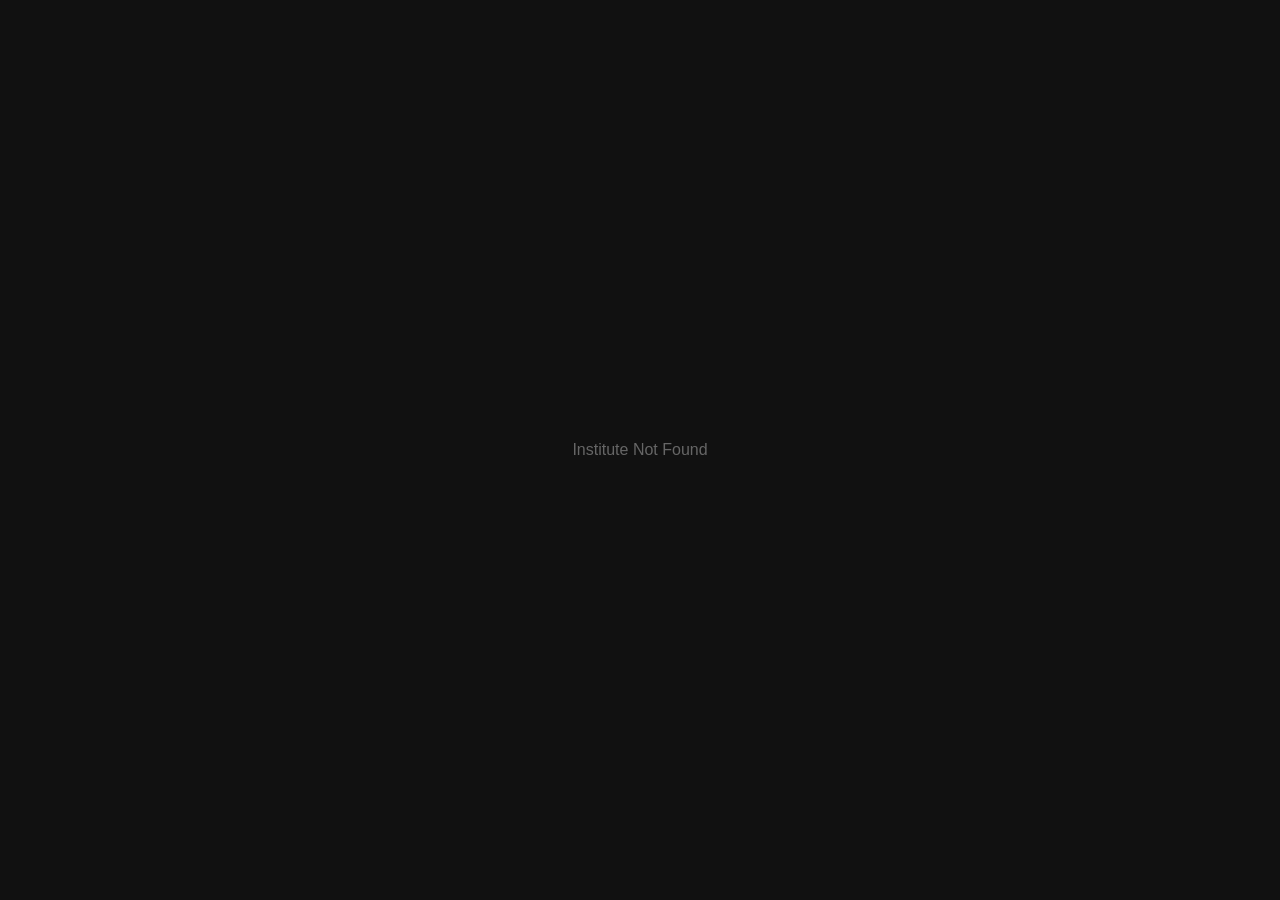
==== index.html @ 389430f7 "Add files via upload" ====
<!doctype html>
<html lang="en">
  <head>
    <meta charset="UTF-8" />
    <link rel="icon" type="image/svg+xml" href="/vite.svg" />
    <meta name="viewport" content="width=device-width, initial-scale=1.0" />
    <title>admin</title>
    <script type="module" crossorigin src="/assets/index-B43E3n3e.js"></script>
    <link rel="stylesheet" crossorigin href="/assets/index-7HMP1GU9.css">
  </head>
  <body>
    <div id="root"></div>
  </body>
</html>
---- assets/index-7HMP1GU9.css ----
@charset "UTF-8";:root{--color-primary-red: #DC2626;--color-primary-red-light: #FEE2E2;--color-primary-red-dark: #B91C1C;--color-bg-main: #F8FAFC;--color-bg-sidebar: #ffffff;--color-bg-card: #ffffff;--color-border-light: #E2E8F0;--color-text-primary: #1E293B;--color-text-secondary: #64748B;--color-text-icon: #94A3B8}body{font-family:Inter,sans-serif;background-color:var(--color-bg-main);overflow-x:hidden}.page-title{font-size:1.875rem;font-weight:600;letter-spacing:-.025em;color:var(--color-text-primary);margin-bottom:2rem}#main-content-wrapper{width:100%;transition:margin-left .3s ease}#mobile-header{position:sticky;top:0;height:4rem;z-index:30;background-color:var(--color-bg-sidebar);border-bottom:1px solid var(--color-border-light)}@media(min-width:768px){#main-content-wrapper{margin-left:16rem;width:calc(100% - 16rem)}.sidebar-retracted #main-content-wrapper{margin-left:5rem;width:calc(100% - 5rem)}}.card{background-color:var(--color-bg-card);border-radius:1rem;border:1px solid var(--color-border-light);box-shadow:0 4px 6px -1px #00000008,0 2px 4px -2px #00000008}.table-wrapper{border-radius:1rem;overflow:visible;border:1px solid var(--color-border-light);background-color:var(--color-bg-card)}.table-scroller{overflow-x:auto;-webkit-overflow-scrolling:touch;border-radius:1rem}.table-scroller table{border-collapse:separate;border-spacing:0;width:100%}.table-scroller thead th:first-child{border-top-left-radius:1rem}.table-scroller thead th:last-child{border-top-right-radius:1rem}.table-scroller tbody tr:last-child td:first-child{border-bottom-left-radius:1rem}.table-scroller tbody tr:last-child td:last-child{border-bottom-right-radius:1rem}.table-header{padding:.75rem 1.5rem;text-align:left;font-size:.75rem;font-weight:500;color:var(--color-text-secondary);text-transform:uppercase;letter-spacing:.05em;background-color:var(--color-bg-main)}.table-cell{padding:1.25rem 1.5rem;font-size:.875rem;color:var(--color-text-secondary);border-top:1px solid var(--color-border-light);background-color:var(--color-bg-card)}.table-cell-title{font-weight:500;color:var(--color-text-primary)}.table-row:hover .table-cell{background-color:#fdfdfd}.btn-primary{display:inline-flex;align-items:center;justify-content:center;gap:.5rem;padding:.75rem 1.25rem;border-radius:.75rem;font-weight:600;color:#fff;background-color:var(--color-primary-red);box-shadow:0 1px 2px #0000000d;transition:all .15s ease;border:none;cursor:pointer}.btn-primary:hover{background-color:var(--color-primary-red-dark);transform:translateY(-1px);box-shadow:0 4px 6px -1px #0000000d,0 2px 4px -2px #0000000d}.action-link{font-weight:500;color:var(--color-primary-red);transition:color .15s ease;cursor:pointer;background-color:transparent;border:none}.action-link:hover{color:var(--color-primary-red-dark)}.action-link-delete{font-weight:500;color:var(--color-text-secondary);transition:color .15s ease;cursor:pointer;background-color:transparent;border:none}.action-link-delete:hover{color:var(--color-primary-red)}.form-label{display:block;margin-bottom:.5rem;font-size:.875rem;font-weight:500;color:var(--color-text-primary)}.form-input{display:block;width:100%;padding:.75rem 1rem;border:1px solid var(--color-border-light);border-radius:.75rem;background-color:#fff;color:var(--color-text-primary)}.form-input:focus,textarea.form-input:focus{border-color:var(--color-primary-red);box-shadow:0 0 0 2px var(--color-primary-red-light);outline:none}.form-checkbox{border-radius:.25rem;border-color:var(--color-border-light);color:var(--color-primary-red)}.form-submit-button{display:inline-flex;align-items:center;justify-content:center;gap:.5rem;padding:.75rem 1.5rem;border-radius:.75rem;font-weight:600;color:#fff;background-color:var(--color-primary-red);transition:all .15s ease;border:none;cursor:pointer}.form-submit-button:hover{background-color:var(--color-primary-red-dark)}.form-submit-button:disabled{opacity:.6;cursor:not-allowed}.modal-overlay{display:none;position:fixed;inset:0;z-index:100;align-items:center;justify-content:center;background-color:#0003;-webkit-backdrop-filter:blur(4px);backdrop-filter:blur(4px);opacity:0;transition:opacity .3s ease}.modal-overlay.visible{display:flex;opacity:1}.modal-content{background-color:#fff;padding:1.5rem;border-radius:1rem;box-shadow:0 20px 25px -5px #0000001a,0 10px 10px -5px #0000000a;max-width:400px;width:90%;transform:scale(.95);transition:transform .3s ease}.modal-overlay.visible .modal-content{transform:scale(1)}.action-menu{position:relative;display:flex;justify-content:flex-end}.action-menu-button{padding:.5rem;border-radius:9999px;background-color:transparent;border:none;color:var(--color-text-icon);cursor:pointer;transition:all .15s ease}.action-menu-button:hover{background-color:var(--color-bg-main);color:var(--color-text-primary)}.action-menu-button:active{background-color:var(--color-border-light);transform:scale(.9)}.action-menu-dropdown{position:fixed;z-index:50;width:160px;background-color:var(--color-bg-card);border:1px solid var(--color-border-light);border-radius:.75rem;padding:.5rem;box-shadow:0 10px 15px -3px #00000012,0 4px 6px -2px #0000000d}.action-menu-item{display:flex;align-items:center;gap:.5rem;width:100%;text-align:left;padding:.5rem .75rem;border-radius:.5rem;font-size:.875rem;font-weight:500;color:var(--color-text-primary);text-decoration:none;background:none;border:none;cursor:pointer;transition:all .15s ease}.action-menu-item:hover{background-color:var(--color-bg-main)}.action-menu-item-delete{color:var(--color-primary-red)}.action-menu-item-delete:hover{background-color:var(--color-primary-red-light);color:var(--color-primary-red-dark)}.video-player-wrapper{position:relative;padding-top:56.25%;height:0;overflow:hidden;border-radius:.75rem;background-color:#000;box-shadow:0 10px 15px -3px #0000001a}.video-player-wrapper iframe{position:absolute;top:0;left:0;width:100%;height:100%}.lesson-button{display:flex;align-items:center;gap:.75rem;width:100%;padding:.75rem 1rem;text-align:left;font-weight:500;color:var(--color-text-primary);border-radius:.5rem;transition:all .15s ease;background:transparent;border:none;cursor:pointer}.lesson-button:hover{background-color:var(--color-bg-main)}.lesson-button.active{background-color:var(--color-primary-red-light);color:var(--color-primary-red)}.lesson-button.active svg{color:var(--color-primary-red)}.builder-modal-overlay{position:fixed;inset:0;background-color:#0009;-webkit-backdrop-filter:blur(4px);backdrop-filter:blur(4px);z-index:50;display:flex;align-items:center;justify-content:center;padding:1rem;animation:fadeIn .2s ease-out}.builder-modal-content{background-color:#fff;border-radius:.75rem;box-shadow:0 25px 50px -12px #00000040;width:100%;max-width:42rem;max-height:90vh;display:flex;flex-direction:column;overflow:hidden}.builder-modal-header{padding:1rem 1.5rem;border-bottom:1px solid var(--color-border-light);background-color:#f9fafb;display:flex;justify-content:space-between;align-items:center}.builder-modal-title{font-size:1.125rem;font-weight:700;color:var(--color-text-primary);text-transform:capitalize;margin:0}.builder-modal-close{padding:.5rem;border-radius:9999px;color:var(--color-text-icon);background:transparent;border:none;cursor:pointer;transition:background-color .2s}.builder-modal-close:hover{background-color:#e5e7eb;color:var(--color-text-primary)}.builder-modal-body{padding:1.5rem;overflow-y:auto;display:flex;flex-direction:column;gap:1.5rem}.builder-modal-footer{padding:1.5rem;border-top:1px solid var(--color-border-light);background-color:#f9fafb;display:flex;justify-content:flex-end;gap:.75rem}.builder-label{display:block;font-size:.75rem;font-weight:700;text-transform:uppercase;color:var(--color-text-secondary);margin-bottom:.375rem}.builder-input,.builder-textarea{width:100%;padding:.75rem;border:1px solid var(--color-border-light);border-radius:.5rem;font-size:.875rem;color:var(--color-text-primary);background-color:#fff;transition:border-color .15s,box-shadow .15s}.builder-input:focus,.builder-textarea:focus{outline:none;border-color:#4f46e5;box-shadow:0 0 0 3px #4f46e51a}.builder-textarea{min-height:100px;resize:vertical}.builder-color-row{display:flex;align-items:center;gap:.5rem}.builder-color-input{height:2.5rem;width:2.5rem;border:1px solid var(--color-border-light);border-radius:.375rem;cursor:pointer;padding:0;background:none}.builder-feature-row{display:flex;gap:.75rem;padding:.75rem;background-color:#f8fafc;border:1px solid var(--color-border-light);border-radius:.5rem;align-items:center}.builder-btn-add{width:100%;padding:.75rem;border:2px dashed var(--color-border-light);border-radius:.5rem;color:#64748b;font-weight:600;font-size:.875rem;background:transparent;cursor:pointer;transition:all .2s}.builder-btn-add:hover{border-color:#4f46e5;color:#4f46e5;background-color:#eef2ff}.builder-btn-icon{color:#94a3b8;background:none;border:none;cursor:pointer;padding:.25rem}.builder-btn-icon:hover{color:#dc2626}.builder-upload-area{background-color:#f9fafb;padding:1rem;border-radius:.5rem;border:1px solid var(--color-border-light)}.builder-btn-cancel{padding:.625rem 1.25rem;color:var(--color-text-secondary);font-weight:600;font-size:.875rem;border-radius:.5rem;background:transparent;border:1px solid transparent;cursor:pointer}.builder-btn-cancel:hover{background-color:#f3f4f6;color:var(--color-text-primary)}.builder-btn-save{padding:.625rem 1.5rem;background-color:#111827;color:#fff;font-weight:700;font-size:.875rem;border-radius:.5rem;border:none;cursor:pointer;box-shadow:0 4px 6px -1px #0000001a;transition:transform .1s}.builder-btn-save:hover{background-color:#000}.builder-btn-save:active{transform:scale(.98)}#sidebar{background-color:var(--color-bg-sidebar);border-right:1px solid var(--color-border-light);width:16rem;height:100vh;position:fixed;left:0;top:0;bottom:0;z-index:50;display:flex;flex-direction:column;transform:translate(-100%);transition:transform .3s ease,width .3s ease}#sidebar-header{border-bottom:1px solid var(--color-border-light);height:4rem;display:flex;align-items:center;justify-content:space-between;padding:0 1rem;flex-shrink:0}#sidebar-toggle-button{position:fixed;top:50%;left:16rem;transform:translate(-50%,-50%);z-index:51;transition:all .3s ease;height:2rem;width:2rem;border-radius:9999px;background-color:var(--color-bg-sidebar);border:1px solid var(--color-border-light);box-shadow:0 4px 12px -1px #00000012;display:none;align-items:center;justify-content:center;color:var(--color-text-secondary);cursor:pointer}@media(min-width:768px){#sidebar-toggle-button{display:flex}}#sidebar-toggle-button:hover{border-color:var(--color-primary-red);color:var(--color-primary-red);transform:translate(-50%,-50%) scale(1.1)}.sidebar-retracted #sidebar-toggle-button{left:5rem}.sidebar-retracted #sidebar-toggle-button svg{transform:rotate(180deg)}.nav-link{display:flex;align-items:center;gap:.75rem;padding:.75rem 1rem;border-radius:.75rem;font-weight:500;color:var(--color-text-secondary);transition:all .15s ease-in-out;cursor:pointer;text-decoration:none;white-space:nowrap;overflow:hidden}.nav-link:hover{background-color:var(--color-bg-main);color:var(--color-text-primary)}.nav-link.active{background-color:var(--color-primary-red-light);color:var(--color-primary-red);font-weight:600;box-shadow:none}.nav-link .nav-icon{color:var(--color-text-icon);transition:all .15s ease-in-out;flex-shrink:0;width:1.25rem;height:1.25rem}.nav-link:hover .nav-icon{color:var(--color-text-secondary)}.nav-link.active .nav-icon{color:var(--color-primary-red)}#sidebar-footer{position:relative;border-top:1px solid var(--color-border-light);padding:1rem;flex-shrink:0}#profile-menu{position:absolute;bottom:100%;left:.5rem;right:.5rem;z-index:60;background-color:var(--color-bg-sidebar);border:1px solid var(--color-border-light);border-radius:1rem;padding:.5rem;margin-bottom:.5rem;box-shadow:0 10px 15px -3px #0000000d,0 4px 6px -2px #00000008}.profile-menu-item{display:flex;align-items:center;gap:.75rem;width:100%;text-align:left;padding:.75rem 1rem;border-radius:.75rem;font-weight:500;color:var(--color-text-secondary);text-decoration:none;border:none;background:none;cursor:pointer;transition:all .15s ease-in-out}.profile-menu-item:hover{background-color:var(--color-bg-main);color:var(--color-text-primary)}.profile-menu-item .nav-icon{color:var(--color-text-icon)}.profile-menu-item:hover .nav-icon{color:var(--color-text-secondary)}#profile-logout-button,#profile-logout-button .nav-icon{color:var(--color-primary-red)}#profile-logout-button:hover{background-color:var(--color-primary-red-light);color:var(--color-primary-red-dark)}#profile-logout-button:hover .nav-icon{color:var(--color-primary-red-dark)}#profile-trigger{display:flex;align-items:center;width:100%;gap:.75rem;padding:.5rem;border-radius:.75rem;border:none;background:none;cursor:pointer;transition:background-color .15s ease}#profile-trigger:hover{background-color:var(--color-bg-main)}#user-email-sidebar{color:var(--color-text-primary);font-size:.875rem;font-weight:500;white-space:nowrap;overflow:hidden;text-overflow:ellipsis}#user-role-sidebar{color:var(--color-text-secondary);font-size:.75rem}#profile-trigger-retracted{display:none;align-items:center;justify-content:center;width:100%;padding:.5rem;border-radius:.75rem;border:none;background:none;cursor:pointer;transition:background-color .15s ease}#profile-trigger-retracted:hover{background-color:var(--color-bg-main)}#sidebar-overlay{display:none;position:fixed;inset:0;background-color:#00000080;z-index:40;transition:opacity .3s ease}@media(min-width:768px){#sidebar{transform:translate(0)}}.sidebar-retracted #sidebar{width:5rem}.sidebar-retracted .sidebar-text{display:none}.sidebar-retracted .retracted-logo{display:flex}.sidebar-retracted #sidebar-header{justify-content:center}.sidebar-retracted .nav-link{justify-content:center;gap:0;padding-left:.75rem;padding-right:.75rem}.sidebar-retracted #profile-trigger{display:none}.sidebar-retracted #profile-trigger-retracted{display:flex}.sidebar-retracted #profile-menu{left:.5rem;right:.5rem;bottom:calc(100% + .5rem);width:260px}.sidebar-mobile-open #sidebar{transform:translate(0)}.sidebar-mobile-open #sidebar-overlay{display:block;opacity:1}.section-item,.content-item{display:flex;align-items:center;justify-content:space-between;padding:.75rem 1rem;background-color:var(--color-bg-card);border:1px solid var(--color-border-light);border-radius:.75rem;transition:all .2s ease}.section-item{cursor:pointer}.section-item:hover{background-color:var(--color-bg-main)}.section-item.active{background-color:var(--color-primary-red-light);border-color:var(--color-primary-red);box-shadow:0 0 0 1px var(--color-primary-red)}.content-item-title{display:flex;align-items:center;gap:.75rem;font-weight:500;color:var(--color-text-primary)}@keyframes plyr-progress{to{background-position:25px 0;background-position:var(--plyr-progress-loading-size,25px) 0}}@keyframes plyr-popup{0%{opacity:.5;transform:translateY(10px)}to{opacity:1;transform:translateY(0)}}@keyframes plyr-fade-in{0%{opacity:0}to{opacity:1}}.plyr{-moz-osx-font-smoothing:grayscale;-webkit-font-smoothing:antialiased;align-items:center;direction:ltr;display:flex;flex-direction:column;font-family:inherit;font-family:var(--plyr-font-family,inherit);font-variant-numeric:tabular-nums;font-weight:400;font-weight:var(--plyr-font-weight-regular,400);line-height:1.7;line-height:var(--plyr-line-height,1.7);max-width:100%;min-width:200px;position:relative;text-shadow:none;transition:box-shadow .3s ease;z-index:0}.plyr audio,.plyr iframe,.plyr video{display:block;height:100%;width:100%}.plyr button{font:inherit;line-height:inherit;width:auto}.plyr:focus{outline:0}.plyr--full-ui{box-sizing:border-box}.plyr--full-ui *,.plyr--full-ui :after,.plyr--full-ui :before{box-sizing:inherit}.plyr--full-ui a,.plyr--full-ui button,.plyr--full-ui input,.plyr--full-ui label{touch-action:manipulation}.plyr__badge{background:#4a5464;background:var(--plyr-badge-background,#4a5464);border-radius:2px;border-radius:var(--plyr-badge-border-radius,2px);color:#fff;color:var(--plyr-badge-text-color,#fff);font-size:9px;font-size:var(--plyr-font-size-badge,9px);line-height:1;padding:3px 4px}.plyr--full-ui ::-webkit-media-text-track-container{display:none}.plyr__captions{animation:plyr-fade-in .3s ease;bottom:0;display:none;font-size:13px;font-size:var(--plyr-font-size-small,13px);left:0;padding:10px;padding:var(--plyr-control-spacing,10px);position:absolute;text-align:center;transition:transform .4s ease-in-out;width:100%}.plyr__captions span:empty{display:none}@media(min-width:480px){.plyr__captions{font-size:15px;font-size:var(--plyr-font-size-base,15px);padding:20px;padding:calc(var(--plyr-control-spacing, 10px)*2)}}@media(min-width:768px){.plyr__captions{font-size:18px;font-size:var(--plyr-font-size-large,18px)}}.plyr--captions-active .plyr__captions{display:block}.plyr:not(.plyr--hide-controls) .plyr__controls:not(:empty)~.plyr__captions{transform:translateY(-40px);transform:translateY(calc(var(--plyr-control-spacing, 10px)*-4))}.plyr__caption{background:#000c;background:var(--plyr-captions-background,#000c);border-radius:4px;-webkit-box-decoration-break:clone;box-decoration-break:clone;color:#fff;color:var(--plyr-captions-text-color,#fff);line-height:185%;padding:.2em .5em;white-space:pre-wrap}.plyr__caption div{display:inline}.plyr__control{background:#0000;border:0;border-radius:4px;border-radius:var(--plyr-control-radius,4px);color:inherit;cursor:pointer;flex-shrink:0;overflow:visible;padding:7px;padding:calc(var(--plyr-control-spacing, 10px)*.7);position:relative;transition:all .1s ease-in-out}.plyr__control svg{display:block;fill:currentColor;height:18px;height:var(--plyr-control-icon-size,18px);pointer-events:none;width:18px;width:var(--plyr-control-icon-size,18px)}.plyr__control:focus{outline:0}.plyr__control:focus-visible{outline:2px dashed #00b2ff;outline:2px dashed var(--plyr-focus-visible-color,var(--plyr-color-main,var(--plyr-color-main,#00b2ff)));outline-offset:2px}a.plyr__control{text-decoration:none}.plyr__control.plyr__control--pressed .icon--not-pressed,.plyr__control.plyr__control--pressed .label--not-pressed,.plyr__control:not(.plyr__control--pressed) .icon--pressed,.plyr__control:not(.plyr__control--pressed) .label--pressed,a.plyr__control:after,a.plyr__control:before{display:none}.plyr--full-ui ::-webkit-media-controls{display:none}.plyr__controls{align-items:center;display:flex;justify-content:flex-end;text-align:center}.plyr__controls .plyr__progress__container{flex:1;min-width:0}.plyr__controls .plyr__controls__item{margin-left:2.5px;margin-left:calc(var(--plyr-control-spacing, 10px)/4)}.plyr__controls .plyr__controls__item:first-child{margin-left:0;margin-right:auto}.plyr__controls .plyr__controls__item.plyr__progress__container{padding-left:2.5px;padding-left:calc(var(--plyr-control-spacing, 10px)/4)}.plyr__controls .plyr__controls__item.plyr__time{padding:0 5px;padding:0 calc(var(--plyr-control-spacing, 10px)/2)}.plyr__controls .plyr__controls__item.plyr__progress__container:first-child,.plyr__controls .plyr__controls__item.plyr__time+.plyr__time,.plyr__controls .plyr__controls__item.plyr__time:first-child{padding-left:0}.plyr [data-plyr=airplay],.plyr [data-plyr=captions],.plyr [data-plyr=fullscreen],.plyr [data-plyr=pip],.plyr__controls:empty{display:none}.plyr--airplay-supported [data-plyr=airplay],.plyr--captions-enabled [data-plyr=captions],.plyr--fullscreen-enabled [data-plyr=fullscreen],.plyr--pip-supported [data-plyr=pip]{display:inline-block}.plyr__menu{display:flex;position:relative}.plyr__menu .plyr__control svg{transition:transform .3s ease}.plyr__menu .plyr__control[aria-expanded=true] svg{transform:rotate(90deg)}.plyr__menu .plyr__control[aria-expanded=true] .plyr__tooltip{display:none}.plyr__menu__container{animation:plyr-popup .2s ease;background:#ffffffe6;background:var(--plyr-menu-background,#ffffffe6);border-radius:8px;border-radius:var(--plyr-menu-radius,8px);bottom:100%;box-shadow:0 1px 2px #00000026;box-shadow:var(--plyr-menu-shadow,0 1px 2px #00000026);color:#4a5464;color:var(--plyr-menu-color,#4a5464);font-size:15px;font-size:var(--plyr-font-size-base,15px);margin-bottom:10px;position:absolute;right:-3px;text-align:left;white-space:nowrap;z-index:3}.plyr__menu__container>div{overflow:hidden;transition:height .35s cubic-bezier(.4,0,.2,1),width .35s cubic-bezier(.4,0,.2,1)}.plyr__menu__container:after{border:4px solid #0000;border-top-color:#ffffffe6;border:var(--plyr-menu-arrow-size,4px) solid #0000;border-top-color:var(--plyr-menu-background,#ffffffe6);content:"";height:0;position:absolute;right:14px;right:calc(var(--plyr-control-icon-size, 18px)/2 + var(--plyr-control-spacing, 10px)*.7 - var(--plyr-menu-arrow-size, 4px)/2);top:100%;width:0}.plyr__menu__container [role=menu]{padding:7px;padding:calc(var(--plyr-control-spacing, 10px)*.7)}.plyr__menu__container [role=menuitem],.plyr__menu__container [role=menuitemradio]{margin-top:2px}.plyr__menu__container [role=menuitem]:first-child,.plyr__menu__container [role=menuitemradio]:first-child{margin-top:0}.plyr__menu__container .plyr__control{align-items:center;color:#4a5464;color:var(--plyr-menu-color,#4a5464);display:flex;font-size:13px;font-size:var(--plyr-font-size-menu,var(--plyr-font-size-small,13px));padding:4.66667px 10.5px;padding:calc(var(--plyr-control-spacing, 10px)*.7/1.5) calc(var(--plyr-control-spacing, 10px)*.7*1.5);-webkit-user-select:none;user-select:none;width:100%}.plyr__menu__container .plyr__control>span{align-items:inherit;display:flex;width:100%}.plyr__menu__container .plyr__control:after{border:4px solid #0000;border:var(--plyr-menu-item-arrow-size,4px) solid #0000;content:"";position:absolute;top:50%;transform:translateY(-50%)}.plyr__menu__container .plyr__control--forward{padding-right:28px;padding-right:calc(var(--plyr-control-spacing, 10px)*.7*4)}.plyr__menu__container .plyr__control--forward:after{border-left-color:#728197;border-left-color:var(--plyr-menu-arrow-color,#728197);right:6.5px;right:calc(var(--plyr-control-spacing, 10px)*.7*1.5 - var(--plyr-menu-item-arrow-size, 4px))}.plyr__menu__container .plyr__control--forward:focus-visible:after,.plyr__menu__container .plyr__control--forward:hover:after{border-left-color:initial}.plyr__menu__container .plyr__control--back{font-weight:400;font-weight:var(--plyr-font-weight-regular,400);margin:7px;margin:calc(var(--plyr-control-spacing, 10px)*.7);margin-bottom:3.5px;margin-bottom:calc(var(--plyr-control-spacing, 10px)*.7/2);padding-left:28px;padding-left:calc(var(--plyr-control-spacing, 10px)*.7*4);position:relative;width:calc(100% - 14px);width:calc(100% - var(--plyr-control-spacing, 10px)*.7*2)}.plyr__menu__container .plyr__control--back:after{border-right-color:#728197;border-right-color:var(--plyr-menu-arrow-color,#728197);left:6.5px;left:calc(var(--plyr-control-spacing, 10px)*.7*1.5 - var(--plyr-menu-item-arrow-size, 4px))}.plyr__menu__container .plyr__control--back:before{background:#dcdfe5;background:var(--plyr-menu-back-border-color,#dcdfe5);box-shadow:0 1px #fff;box-shadow:0 1px 0 var(--plyr-menu-back-border-shadow-color,#fff);content:"";height:1px;left:0;margin-top:3.5px;margin-top:calc(var(--plyr-control-spacing, 10px)*.7/2);overflow:hidden;position:absolute;right:0;top:100%}.plyr__menu__container .plyr__control--back:focus-visible:after,.plyr__menu__container .plyr__control--back:hover:after{border-right-color:initial}.plyr__menu__container .plyr__control[role=menuitemradio]{padding-left:7px;padding-left:calc(var(--plyr-control-spacing, 10px)*.7)}.plyr__menu__container .plyr__control[role=menuitemradio]:after,.plyr__menu__container .plyr__control[role=menuitemradio]:before{border-radius:100%}.plyr__menu__container .plyr__control[role=menuitemradio]:before{background:#0000001a;content:"";display:block;flex-shrink:0;height:16px;margin-right:10px;margin-right:var(--plyr-control-spacing,10px);transition:all .3s ease;width:16px}.plyr__menu__container .plyr__control[role=menuitemradio]:after{background:#fff;border:0;height:6px;left:12px;opacity:0;top:50%;transform:translateY(-50%) scale(0);transition:transform .3s ease,opacity .3s ease;width:6px}.plyr__menu__container .plyr__control[role=menuitemradio][aria-checked=true]:before{background:#00b2ff;background:var(--plyr-control-toggle-checked-background,var(--plyr-color-main,var(--plyr-color-main,#00b2ff)))}.plyr__menu__container .plyr__control[role=menuitemradio][aria-checked=true]:after{opacity:1;transform:translateY(-50%) scale(1)}.plyr__menu__container .plyr__control[role=menuitemradio]:focus-visible:before,.plyr__menu__container .plyr__control[role=menuitemradio]:hover:before{background:#23282f1a}.plyr__menu__container .plyr__menu__value{align-items:center;display:flex;margin-left:auto;margin-right:-5px;margin-right:calc(var(--plyr-control-spacing, 10px)*.7*-1 - -2px);overflow:hidden;padding-left:24.5px;padding-left:calc(var(--plyr-control-spacing, 10px)*.7*3.5);pointer-events:none}.plyr--full-ui input[type=range]{appearance:none;background:#0000;border:0;border-radius:26px;border-radius:calc(var(--plyr-range-thumb-height, 13px)*2);color:#00b2ff;color:var(--plyr-range-fill-background,var(--plyr-color-main,var(--plyr-color-main,#00b2ff)));display:block;height:19px;height:calc(var(--plyr-range-thumb-active-shadow-width, 3px)*2 + var(--plyr-range-thumb-height, 13px));margin:0;min-width:0;padding:0;transition:box-shadow .3s ease;width:100%}.plyr--full-ui input[type=range]::-webkit-slider-runnable-track{background:#0000;background-image:linear-gradient(90deg,currentColor 0,#0000 0);background-image:linear-gradient(to right,currentColor var(--value,0),#0000 var(--value,0));border:0;border-radius:2.5px;border-radius:calc(var(--plyr-range-track-height, 5px)/2);height:5px;height:var(--plyr-range-track-height,5px);-webkit-transition:box-shadow .3s ease;transition:box-shadow .3s ease;-webkit-user-select:none;user-select:none}.plyr--full-ui input[type=range]::-webkit-slider-thumb{appearance:none;background:#fff;background:var(--plyr-range-thumb-background,#fff);border:0;border-radius:100%;box-shadow:0 1px 1px #23282f26,0 0 0 1px #23282f33;box-shadow:var(--plyr-range-thumb-shadow,0 1px 1px #23282f26,0 0 0 1px #23282f33);height:13px;height:var(--plyr-range-thumb-height,13px);margin-top:-4px;margin-top:calc((var(--plyr-range-thumb-height, 13px) - var(--plyr-range-track-height, 5px))/2*-1);position:relative;-webkit-transition:all .2s ease;transition:all .2s ease;width:13px;width:var(--plyr-range-thumb-height,13px)}.plyr--full-ui input[type=range]::-moz-range-track{background:#0000;border:0;border-radius:2.5px;border-radius:calc(var(--plyr-range-track-height, 5px)/2);height:5px;height:var(--plyr-range-track-height,5px);-moz-transition:box-shadow .3s ease;transition:box-shadow .3s ease;-webkit-user-select:none;user-select:none}.plyr--full-ui input[type=range]::-moz-range-thumb{background:#fff;background:var(--plyr-range-thumb-background,#fff);border:0;border-radius:100%;box-shadow:0 1px 1px #23282f26,0 0 0 1px #23282f33;box-shadow:var(--plyr-range-thumb-shadow,0 1px 1px #23282f26,0 0 0 1px #23282f33);height:13px;height:var(--plyr-range-thumb-height,13px);position:relative;-moz-transition:all .2s ease;transition:all .2s ease;width:13px;width:var(--plyr-range-thumb-height,13px)}.plyr--full-ui input[type=range]::-moz-range-progress{background:currentColor;border-radius:2.5px;border-radius:calc(var(--plyr-range-track-height, 5px)/2);height:5px;height:var(--plyr-range-track-height,5px)}.plyr--full-ui input[type=range]::-ms-track{color:#0000}.plyr--full-ui input[type=range]::-ms-fill-upper,.plyr--full-ui input[type=range]::-ms-track{background:#0000;border:0;border-radius:2.5px;border-radius:calc(var(--plyr-range-track-height, 5px)/2);height:5px;height:var(--plyr-range-track-height,5px);-ms-transition:box-shadow .3s ease;transition:box-shadow .3s ease;-webkit-user-select:none;user-select:none}.plyr--full-ui input[type=range]::-ms-fill-lower{background:#0000;background:currentColor;border:0;border-radius:2.5px;border-radius:calc(var(--plyr-range-track-height, 5px)/2);height:5px;height:var(--plyr-range-track-height,5px);-ms-transition:box-shadow .3s ease;transition:box-shadow .3s ease;-webkit-user-select:none;user-select:none}.plyr--full-ui input[type=range]::-ms-thumb{background:#fff;background:var(--plyr-range-thumb-background,#fff);border:0;border-radius:100%;box-shadow:0 1px 1px #23282f26,0 0 0 1px #23282f33;box-shadow:var(--plyr-range-thumb-shadow,0 1px 1px #23282f26,0 0 0 1px #23282f33);height:13px;height:var(--plyr-range-thumb-height,13px);margin-top:0;position:relative;-ms-transition:all .2s ease;transition:all .2s ease;width:13px;width:var(--plyr-range-thumb-height,13px)}.plyr--full-ui input[type=range]::-ms-tooltip{display:none}.plyr--full-ui input[type=range]::-moz-focus-outer{border:0}.plyr--full-ui input[type=range]:focus{outline:0}.plyr--full-ui input[type=range]:focus-visible::-webkit-slider-runnable-track{outline:2px dashed #00b2ff;outline:2px dashed var(--plyr-focus-visible-color,var(--plyr-color-main,var(--plyr-color-main,#00b2ff)));outline-offset:2px}.plyr--full-ui input[type=range]:focus-visible::-moz-range-track{outline:2px dashed #00b2ff;outline:2px dashed var(--plyr-focus-visible-color,var(--plyr-color-main,var(--plyr-color-main,#00b2ff)));outline-offset:2px}.plyr--full-ui input[type=range]:focus-visible::-ms-track{outline:2px dashed #00b2ff;outline:2px dashed var(--plyr-focus-visible-color,var(--plyr-color-main,var(--plyr-color-main,#00b2ff)));outline-offset:2px}.plyr__poster{background-color:#000;background-color:var(--plyr-video-background,var(--plyr-video-background,#000));background-position:50% 50%;background-repeat:no-repeat;background-size:contain;height:100%;left:0;opacity:0;position:absolute;top:0;transition:opacity .2s ease;width:100%;z-index:1}.plyr--stopped.plyr__poster-enabled .plyr__poster{opacity:1}.plyr--youtube.plyr--paused.plyr__poster-enabled:not(.plyr--stopped) .plyr__poster{display:none}.plyr__time{font-size:13px;font-size:var(--plyr-font-size-time,var(--plyr-font-size-small,13px))}.plyr__time+.plyr__time:before{content:"⁄";margin-right:10px;margin-right:var(--plyr-control-spacing,10px)}@media(max-width:767px){.plyr__time+.plyr__time{display:none}}.plyr__tooltip{background:#fff;background:var(--plyr-tooltip-background,#fff);border-radius:5px;border-radius:var(--plyr-tooltip-radius,5px);bottom:100%;box-shadow:0 1px 2px #00000026;box-shadow:var(--plyr-tooltip-shadow,0 1px 2px #00000026);color:#4a5464;color:var(--plyr-tooltip-color,#4a5464);font-size:13px;font-size:var(--plyr-font-size-small,13px);font-weight:400;font-weight:var(--plyr-font-weight-regular,400);left:50%;line-height:1.3;margin-bottom:10px;margin-bottom:calc(var(--plyr-control-spacing, 10px)/2*2);opacity:0;padding:5px 7.5px;padding:calc(var(--plyr-control-spacing, 10px)/2) calc(var(--plyr-control-spacing, 10px)/2*1.5);pointer-events:none;position:absolute;transform:translate(-50%,10px) scale(.8);transform-origin:50% 100%;transition:transform .2s ease .1s,opacity .2s ease .1s;white-space:nowrap;z-index:2}.plyr__tooltip:before{border-left:4px solid #0000;border-left:var(--plyr-tooltip-arrow-size,4px) solid #0000;border-right:4px solid #0000;border-right:var(--plyr-tooltip-arrow-size,4px) solid #0000;border-top:4px solid #fff;border-top:var(--plyr-tooltip-arrow-size,4px) solid var(--plyr-tooltip-background,#fff);bottom:-4px;bottom:calc(var(--plyr-tooltip-arrow-size, 4px)*-1);content:"";height:0;left:50%;position:absolute;transform:translate(-50%);width:0;z-index:2}.plyr .plyr__control:focus-visible .plyr__tooltip,.plyr .plyr__control:hover .plyr__tooltip,.plyr__tooltip--visible{opacity:1;transform:translate(-50%) scale(1)}.plyr .plyr__control:hover .plyr__tooltip{z-index:3}.plyr__controls>.plyr__control:first-child .plyr__tooltip,.plyr__controls>.plyr__control:first-child+.plyr__control .plyr__tooltip{left:0;transform:translateY(10px) scale(.8);transform-origin:0 100%}.plyr__controls>.plyr__control:first-child .plyr__tooltip:before,.plyr__controls>.plyr__control:first-child+.plyr__control .plyr__tooltip:before{left:16px;left:calc(var(--plyr-control-icon-size, 18px)/2 + var(--plyr-control-spacing, 10px)*.7)}.plyr__controls>.plyr__control:last-child .plyr__tooltip{left:auto;right:0;transform:translateY(10px) scale(.8);transform-origin:100% 100%}.plyr__controls>.plyr__control:last-child .plyr__tooltip:before{left:auto;right:16px;right:calc(var(--plyr-control-icon-size, 18px)/2 + var(--plyr-control-spacing, 10px)*.7);transform:translate(50%)}.plyr__controls>.plyr__control:first-child .plyr__tooltip--visible,.plyr__controls>.plyr__control:first-child+.plyr__control .plyr__tooltip--visible,.plyr__controls>.plyr__control:first-child+.plyr__control:focus-visible .plyr__tooltip,.plyr__controls>.plyr__control:first-child+.plyr__control:hover .plyr__tooltip,.plyr__controls>.plyr__control:first-child:focus-visible .plyr__tooltip,.plyr__controls>.plyr__control:first-child:hover .plyr__tooltip,.plyr__controls>.plyr__control:last-child .plyr__tooltip--visible,.plyr__controls>.plyr__control:last-child:focus-visible .plyr__tooltip,.plyr__controls>.plyr__control:last-child:hover .plyr__tooltip{transform:translate(0) scale(1)}.plyr__progress{left:6.5px;left:calc(var(--plyr-range-thumb-height, 13px)*.5);margin-right:13px;margin-right:var(--plyr-range-thumb-height,13px);position:relative}.plyr__progress input[type=range],.plyr__progress__buffer{margin-left:-6.5px;margin-left:calc(var(--plyr-range-thumb-height, 13px)*-.5);margin-right:-6.5px;margin-right:calc(var(--plyr-range-thumb-height, 13px)*-.5);width:calc(100% + 13px);width:calc(100% + var(--plyr-range-thumb-height, 13px))}.plyr__progress input[type=range]{position:relative;z-index:2}.plyr__progress .plyr__tooltip{left:0;max-width:120px;overflow-wrap:break-word}.plyr__progress__buffer{-webkit-appearance:none;background:#0000;border:0;border-radius:100px;height:5px;height:var(--plyr-range-track-height,5px);left:0;margin-top:-2.5px;margin-top:calc(var(--plyr-range-track-height, 5px)/2*-1);padding:0;position:absolute;top:50%}.plyr__progress__buffer::-webkit-progress-bar{background:#0000}.plyr__progress__buffer::-webkit-progress-value{background:currentColor;border-radius:100px;min-width:5px;min-width:var(--plyr-range-track-height,5px);-webkit-transition:width .2s ease;transition:width .2s ease}.plyr__progress__buffer::-moz-progress-bar{background:currentColor;border-radius:100px;min-width:5px;min-width:var(--plyr-range-track-height,5px);-moz-transition:width .2s ease;transition:width .2s ease}.plyr__progress__buffer::-ms-fill{border-radius:100px;-ms-transition:width .2s ease;transition:width .2s ease}.plyr--loading .plyr__progress__buffer{animation:plyr-progress 1s linear infinite;background-image:linear-gradient(-45deg,#23282f99 25%,#0000 0 50%,#23282f99 0 75%,#0000 0,#0000);background-image:linear-gradient(-45deg,var(--plyr-progress-loading-background,#23282f99) 25%,#0000 25%,#0000 50%,var(--plyr-progress-loading-background,#23282f99) 50%,var(--plyr-progress-loading-background,#23282f99) 75%,#0000 75%,#0000);background-repeat:repeat-x;background-size:25px 25px;background-size:var(--plyr-progress-loading-size,25px) var(--plyr-progress-loading-size,25px);color:#0000}.plyr--video.plyr--loading .plyr__progress__buffer{background-color:#ffffff40;background-color:var(--plyr-video-progress-buffered-background,#ffffff40)}.plyr--audio.plyr--loading .plyr__progress__buffer{background-color:#c1c8d199;background-color:var(--plyr-audio-progress-buffered-background,#c1c8d199)}.plyr__progress__marker{background-color:#fff;background-color:var(--plyr-progress-marker-background,#fff);border-radius:1px;height:5px;height:var(--plyr-range-track-height,5px);position:absolute;top:50%;transform:translate(-50%,-50%);width:3px;width:var(--plyr-progress-marker-width,3px);z-index:3}.plyr__volume{align-items:center;display:flex;position:relative}.plyr__volume input[type=range]{margin-left:5px;margin-left:calc(var(--plyr-control-spacing, 10px)/2);margin-right:5px;margin-right:calc(var(--plyr-control-spacing, 10px)/2);max-width:90px;min-width:60px;position:relative;z-index:2}.plyr--audio{display:block}.plyr--audio .plyr__controls{background:#fff;background:var(--plyr-audio-controls-background,#fff);border-radius:inherit;color:#4a5464;color:var(--plyr-audio-control-color,#4a5464);padding:10px;padding:var(--plyr-control-spacing,10px)}.plyr--audio .plyr__control:focus-visible,.plyr--audio .plyr__control:hover,.plyr--audio .plyr__control[aria-expanded=true]{background:#00b2ff;background:var(--plyr-audio-control-background-hover,var(--plyr-color-main,var(--plyr-color-main,#00b2ff)));color:#fff;color:var(--plyr-audio-control-color-hover,#fff)}.plyr--full-ui.plyr--audio input[type=range]::-webkit-slider-runnable-track{background-color:#c1c8d199;background-color:var(--plyr-audio-range-track-background,var(--plyr-audio-progress-buffered-background,#c1c8d199))}.plyr--full-ui.plyr--audio input[type=range]::-moz-range-track{background-color:#c1c8d199;background-color:var(--plyr-audio-range-track-background,var(--plyr-audio-progress-buffered-background,#c1c8d199))}.plyr--full-ui.plyr--audio input[type=range]::-ms-track{background-color:#c1c8d199;background-color:var(--plyr-audio-range-track-background,var(--plyr-audio-progress-buffered-background,#c1c8d199))}.plyr--full-ui.plyr--audio input[type=range]:active::-webkit-slider-thumb{box-shadow:0 1px 1px #23282f26,0 0 0 1px #23282f33,0 0 0 3px #23282f1a;box-shadow:var(--plyr-range-thumb-shadow,0 1px 1px #23282f26,0 0 0 1px #23282f33),0 0 0 var(--plyr-range-thumb-active-shadow-width,3px) var(--plyr-audio-range-thumb-active-shadow-color,#23282f1a)}.plyr--full-ui.plyr--audio input[type=range]:active::-moz-range-thumb{box-shadow:0 1px 1px #23282f26,0 0 0 1px #23282f33,0 0 0 3px #23282f1a;box-shadow:var(--plyr-range-thumb-shadow,0 1px 1px #23282f26,0 0 0 1px #23282f33),0 0 0 var(--plyr-range-thumb-active-shadow-width,3px) var(--plyr-audio-range-thumb-active-shadow-color,#23282f1a)}.plyr--full-ui.plyr--audio input[type=range]:active::-ms-thumb{box-shadow:0 1px 1px #23282f26,0 0 0 1px #23282f33,0 0 0 3px #23282f1a;box-shadow:var(--plyr-range-thumb-shadow,0 1px 1px #23282f26,0 0 0 1px #23282f33),0 0 0 var(--plyr-range-thumb-active-shadow-width,3px) var(--plyr-audio-range-thumb-active-shadow-color,#23282f1a)}.plyr--audio .plyr__progress__buffer{color:#c1c8d199;color:var(--plyr-audio-progress-buffered-background,#c1c8d199)}.plyr--video{overflow:hidden}.plyr--video.plyr--menu-open{overflow:visible}.plyr__video-wrapper{background:#000;background:var(--plyr-video-background,var(--plyr-video-background,#000));border-radius:inherit;height:100%;margin:auto;overflow:hidden;position:relative;width:100%}.plyr__video-embed,.plyr__video-wrapper--fixed-ratio{aspect-ratio:16/9}@supports not (aspect-ratio:16/9){.plyr__video-embed,.plyr__video-wrapper--fixed-ratio{height:0;padding-bottom:56.25%;position:relative}}.plyr__video-embed iframe,.plyr__video-wrapper--fixed-ratio video{border:0;height:100%;left:0;position:absolute;top:0;width:100%}.plyr--full-ui .plyr__video-embed>.plyr__video-embed__container{padding-bottom:240%;position:relative;transform:translateY(-38.28125%)}.plyr--video .plyr__controls{background:linear-gradient(#0000,#000000bf);background:var(--plyr-video-controls-background,linear-gradient(#0000,#000000bf));border-bottom-left-radius:inherit;border-bottom-right-radius:inherit;bottom:0;color:#fff;color:var(--plyr-video-control-color,#fff);left:0;padding:5px;padding:calc(var(--plyr-control-spacing, 10px)/2);padding-top:20px;padding-top:calc(var(--plyr-control-spacing, 10px)*2);position:absolute;right:0;transition:opacity .4s ease-in-out,transform .4s ease-in-out;z-index:3}@media(min-width:480px){.plyr--video .plyr__controls{padding:10px;padding:var(--plyr-control-spacing,10px);padding-top:35px;padding-top:calc(var(--plyr-control-spacing, 10px)*3.5)}}.plyr--video.plyr--hide-controls .plyr__controls{opacity:0;pointer-events:none;transform:translateY(100%)}.plyr--video .plyr__control:focus-visible,.plyr--video .plyr__control:hover,.plyr--video .plyr__control[aria-expanded=true]{background:#00b2ff;background:var(--plyr-video-control-background-hover,var(--plyr-color-main,var(--plyr-color-main,#00b2ff)));color:#fff;color:var(--plyr-video-control-color-hover,#fff)}.plyr__control--overlaid{background:#00b2ff;background:var(--plyr-video-control-background-hover,var(--plyr-color-main,var(--plyr-color-main,#00b2ff)));border:0;border-radius:100%;color:#fff;color:var(--plyr-video-control-color,#fff);display:none;left:50%;opacity:.9;padding:15px;padding:calc(var(--plyr-control-spacing, 10px)*1.5);position:absolute;top:50%;transform:translate(-50%,-50%);transition:.3s;z-index:2}.plyr__control--overlaid svg{left:2px;position:relative}.plyr__control--overlaid:focus,.plyr__control--overlaid:hover{opacity:1}.plyr--playing .plyr__control--overlaid{opacity:0;visibility:hidden}.plyr--full-ui.plyr--video .plyr__control--overlaid{display:block}.plyr--full-ui.plyr--video input[type=range]::-webkit-slider-runnable-track{background-color:#ffffff40;background-color:var(--plyr-video-range-track-background,var(--plyr-video-progress-buffered-background,#ffffff40))}.plyr--full-ui.plyr--video input[type=range]::-moz-range-track{background-color:#ffffff40;background-color:var(--plyr-video-range-track-background,var(--plyr-video-progress-buffered-background,#ffffff40))}.plyr--full-ui.plyr--video input[type=range]::-ms-track{background-color:#ffffff40;background-color:var(--plyr-video-range-track-background,var(--plyr-video-progress-buffered-background,#ffffff40))}.plyr--full-ui.plyr--video input[type=range]:active::-webkit-slider-thumb{box-shadow:0 1px 1px #23282f26,0 0 0 1px #23282f33,0 0 0 3px #ffffff80;box-shadow:var(--plyr-range-thumb-shadow,0 1px 1px #23282f26,0 0 0 1px #23282f33),0 0 0 var(--plyr-range-thumb-active-shadow-width,3px) var(--plyr-audio-range-thumb-active-shadow-color,#ffffff80)}.plyr--full-ui.plyr--video input[type=range]:active::-moz-range-thumb{box-shadow:0 1px 1px #23282f26,0 0 0 1px #23282f33,0 0 0 3px #ffffff80;box-shadow:var(--plyr-range-thumb-shadow,0 1px 1px #23282f26,0 0 0 1px #23282f33),0 0 0 var(--plyr-range-thumb-active-shadow-width,3px) var(--plyr-audio-range-thumb-active-shadow-color,#ffffff80)}.plyr--full-ui.plyr--video input[type=range]:active::-ms-thumb{box-shadow:0 1px 1px #23282f26,0 0 0 1px #23282f33,0 0 0 3px #ffffff80;box-shadow:var(--plyr-range-thumb-shadow,0 1px 1px #23282f26,0 0 0 1px #23282f33),0 0 0 var(--plyr-range-thumb-active-shadow-width,3px) var(--plyr-audio-range-thumb-active-shadow-color,#ffffff80)}.plyr--video .plyr__progress__buffer{color:#ffffff40;color:var(--plyr-video-progress-buffered-background,#ffffff40)}.plyr:fullscreen{background:#000;border-radius:0!important;height:100%;margin:0;width:100%}.plyr:fullscreen video{height:100%}.plyr:fullscreen .plyr__control .icon--exit-fullscreen{display:block}.plyr:fullscreen .plyr__control .icon--exit-fullscreen+svg{display:none}.plyr:fullscreen.plyr--hide-controls{cursor:none}@media(min-width:1024px){.plyr:fullscreen .plyr__captions{font-size:21px;font-size:var(--plyr-font-size-xlarge,21px)}}.plyr--fullscreen-fallback{background:#000;border-radius:0!important;height:100%;inset:0;margin:0;position:fixed;width:100%;z-index:10000000}.plyr--fullscreen-fallback video{height:100%}.plyr--fullscreen-fallback .plyr__control .icon--exit-fullscreen{display:block}.plyr--fullscreen-fallback .plyr__control .icon--exit-fullscreen+svg{display:none}.plyr--fullscreen-fallback.plyr--hide-controls{cursor:none}@media(min-width:1024px){.plyr--fullscreen-fallback .plyr__captions{font-size:21px;font-size:var(--plyr-font-size-xlarge,21px)}}.plyr__ads{border-radius:inherit;cursor:pointer;inset:0;overflow:hidden;position:absolute;z-index:-1}.plyr__ads>div,.plyr__ads>div iframe{height:100%;position:absolute;width:100%}.plyr__ads:after{background:#23282f;border-radius:2px;bottom:10px;bottom:var(--plyr-control-spacing,10px);color:#fff;content:attr(data-badge-text);font-size:11px;padding:2px 6px;pointer-events:none;position:absolute;right:10px;right:var(--plyr-control-spacing,10px);z-index:3}.plyr__ads:empty:after{display:none}.plyr__cues{background:currentColor;display:block;height:5px;height:var(--plyr-range-track-height,5px);left:0;opacity:.8;position:absolute;top:50%;transform:translateY(-50%);width:3px;z-index:3}.plyr__preview-thumb{background-color:#fff;background-color:var(--plyr-tooltip-background,#fff);border-radius:8px;border-radius:var(--plyr-menu-radius,8px);bottom:100%;box-shadow:0 1px 2px #00000026;box-shadow:var(--plyr-tooltip-shadow,0 1px 2px #00000026);margin-bottom:10px;margin-bottom:calc(var(--plyr-control-spacing, 10px)/2*2);opacity:0;padding:3px;pointer-events:none;position:absolute;transform:translateY(10px) scale(.8);transform-origin:50% 100%;transition:transform .2s ease .1s,opacity .2s ease .1s;z-index:2}.plyr__preview-thumb--is-shown{opacity:1;transform:translate(0) scale(1)}.plyr__preview-thumb:before{border-left:4px solid #0000;border-left:var(--plyr-tooltip-arrow-size,4px) solid #0000;border-right:4px solid #0000;border-right:var(--plyr-tooltip-arrow-size,4px) solid #0000;border-top:4px solid #fff;border-top:var(--plyr-tooltip-arrow-size,4px) solid var(--plyr-tooltip-background,#fff);bottom:-4px;bottom:calc(var(--plyr-tooltip-arrow-size, 4px)*-1);content:"";height:0;left:calc(50% + var(--preview-arrow-offset));position:absolute;transform:translate(-50%);width:0;z-index:2}.plyr__preview-thumb__image-container{background:#c1c8d1;border-radius:7px;border-radius:calc(var(--plyr-menu-radius, 8px) - 1px);overflow:hidden;position:relative;z-index:0}.plyr__preview-thumb__image-container img,.plyr__preview-thumb__image-container:after{height:100%;left:0;position:absolute;top:0;width:100%}.plyr__preview-thumb__image-container:after{border-radius:inherit;box-shadow:inset 0 0 0 1px #00000026;content:"";pointer-events:none}.plyr__preview-thumb__image-container img{max-height:none;max-width:none}.plyr__preview-thumb__time-container{background:linear-gradient(#0000,#000000bf);background:var(--plyr-video-controls-background,linear-gradient(#0000,#000000bf));border-bottom-left-radius:7px;border-bottom-left-radius:calc(var(--plyr-menu-radius, 8px) - 1px);border-bottom-right-radius:7px;border-bottom-right-radius:calc(var(--plyr-menu-radius, 8px) - 1px);bottom:0;left:0;line-height:1.1;padding:20px 6px 6px;position:absolute;right:0;z-index:3}.plyr__preview-thumb__time-container span{color:#fff;font-size:13px;font-size:var(--plyr-font-size-time,var(--plyr-font-size-small,13px))}.plyr__preview-scrubbing{filter:blur(1px);height:100%;inset:0;margin:auto;opacity:0;overflow:hidden;pointer-events:none;position:absolute;transition:opacity .3s ease;width:100%;z-index:1}.plyr__preview-scrubbing--is-shown{opacity:1}.plyr__preview-scrubbing img{height:100%;left:0;max-height:none;max-width:none;object-fit:contain;position:absolute;top:0;width:100%}.plyr--no-transition{transition:none!important}.plyr__sr-only{clip:rect(1px,1px,1px,1px);border:0!important;height:1px!important;overflow:hidden;padding:0!important;position:absolute!important;width:1px!important}.plyr [hidden]{display:none!important}*,:before,:after{--tw-border-spacing-x: 0;--tw-border-spacing-y: 0;--tw-translate-x: 0;--tw-translate-y: 0;--tw-rotate: 0;--tw-skew-x: 0;--tw-skew-y: 0;--tw-scale-x: 1;--tw-scale-y: 1;--tw-pan-x: ;--tw-pan-y: ;--tw-pinch-zoom: ;--tw-scroll-snap-strictness: proximity;--tw-gradient-from-position: ;--tw-gradient-via-position: ;--tw-gradient-to-position: ;--tw-ordinal: ;--tw-slashed-zero: ;--tw-numeric-figure: ;--tw-numeric-spacing: ;--tw-numeric-fraction: ;--tw-ring-inset: ;--tw-ring-offset-width: 0px;--tw-ring-offset-color: #fff;--tw-ring-color: rgb(59 130 246 / .5);--tw-ring-offset-shadow: 0 0 #0000;--tw-ring-shadow: 0 0 #0000;--tw-shadow: 0 0 #0000;--tw-shadow-colored: 0 0 #0000;--tw-blur: ;--tw-brightness: ;--tw-contrast: ;--tw-grayscale: ;--tw-hue-rotate: ;--tw-invert: ;--tw-saturate: ;--tw-sepia: ;--tw-drop-shadow: ;--tw-backdrop-blur: ;--tw-backdrop-brightness: ;--tw-backdrop-contrast: ;--tw-backdrop-grayscale: ;--tw-backdrop-hue-rotate: ;--tw-backdrop-invert: ;--tw-backdrop-opacity: ;--tw-backdrop-saturate: ;--tw-backdrop-sepia: ;--tw-contain-size: ;--tw-contain-layout: ;--tw-contain-paint: ;--tw-contain-style: }::backdrop{--tw-border-spacing-x: 0;--tw-border-spacing-y: 0;--tw-translate-x: 0;--tw-translate-y: 0;--tw-rotate: 0;--tw-skew-x: 0;--tw-skew-y: 0;--tw-scale-x: 1;--tw-scale-y: 1;--tw-pan-x: ;--tw-pan-y: ;--tw-pinch-zoom: ;--tw-scroll-snap-strictness: proximity;--tw-gradient-from-position: ;--tw-gradient-via-position: ;--tw-gradient-to-position: ;--tw-ordinal: ;--tw-slashed-zero: ;--tw-numeric-figure: ;--tw-numeric-spacing: ;--tw-numeric-fraction: ;--tw-ring-inset: ;--tw-ring-offset-width: 0px;--tw-ring-offset-color: #fff;--tw-ring-color: rgb(59 130 246 / .5);--tw-ring-offset-shadow: 0 0 #0000;--tw-ring-shadow: 0 0 #0000;--tw-shadow: 0 0 #0000;--tw-shadow-colored: 0 0 #0000;--tw-blur: ;--tw-brightness: ;--tw-contrast: ;--tw-grayscale: ;--tw-hue-rotate: ;--tw-invert: ;--tw-saturate: ;--tw-sepia: ;--tw-drop-shadow: ;--tw-backdrop-blur: ;--tw-backdrop-brightness: ;--tw-backdrop-contrast: ;--tw-backdrop-grayscale: ;--tw-backdrop-hue-rotate: ;--tw-backdrop-invert: ;--tw-backdrop-opacity: ;--tw-backdrop-saturate: ;--tw-backdrop-sepia: ;--tw-contain-size: ;--tw-contain-layout: ;--tw-contain-paint: ;--tw-contain-style: }*,:before,:after{box-sizing:border-box;border-width:0;border-style:solid;border-color:#e5e7eb}:before,:after{--tw-content: ""}html,:host{line-height:1.5;-webkit-text-size-adjust:100%;-moz-tab-size:4;-o-tab-size:4;tab-size:4;font-family:ui-sans-serif,system-ui,sans-serif,"Apple Color Emoji","Segoe UI Emoji",Segoe UI Symbol,"Noto Color Emoji";font-feature-settings:normal;font-variation-settings:normal;-webkit-tap-highlight-color:transparent}body{margin:0;line-height:inherit}hr{height:0;color:inherit;border-top-width:1px}abbr:where([title]){-webkit-text-decoration:underline dotted;text-decoration:underline dotted}h1,h2,h3,h4,h5,h6{font-size:inherit;font-weight:inherit}a{color:inherit;text-decoration:inherit}b,strong{font-weight:bolder}code,kbd,samp,pre{font-family:ui-monospace,SFMono-Regular,Menlo,Monaco,Consolas,Liberation Mono,Courier New,monospace;font-feature-settings:normal;font-variation-settings:normal;font-size:1em}small{font-size:80%}sub,sup{font-size:75%;line-height:0;position:relative;vertical-align:baseline}sub{bottom:-.25em}sup{top:-.5em}table{text-indent:0;border-color:inherit;border-collapse:collapse}button,input,optgroup,select,textarea{font-family:inherit;font-feature-settings:inherit;font-variation-settings:inherit;font-size:100%;font-weight:inherit;line-height:inherit;letter-spacing:inherit;color:inherit;margin:0;padding:0}button,select{text-transform:none}button,input:where([type=button]),input:where([type=reset]),input:where([type=submit]){-webkit-appearance:button;background-color:transparent;background-image:none}:-moz-focusring{outline:auto}:-moz-ui-invalid{box-shadow:none}progress{vertical-align:baseline}::-webkit-inner-spin-button,::-webkit-outer-spin-button{height:auto}[type=search]{-webkit-appearance:textfield;outline-offset:-2px}::-webkit-search-decoration{-webkit-appearance:none}::-webkit-file-upload-button{-webkit-appearance:button;font:inherit}summary{display:list-item}blockquote,dl,dd,h1,h2,h3,h4,h5,h6,hr,figure,p,pre{margin:0}fieldset{margin:0;padding:0}legend{padding:0}ol,ul,menu{list-style:none;margin:0;padding:0}dialog{padding:0}textarea{resize:vertical}input::-moz-placeholder,textarea::-moz-placeholder{opacity:1;color:#9ca3af}input::placeholder,textarea::placeholder{opacity:1;color:#9ca3af}button,[role=button]{cursor:pointer}:disabled{cursor:default}img,svg,video,canvas,audio,iframe,embed,object{display:block;vertical-align:middle}img,video{max-width:100%;height:auto}[hidden]:where(:not([hidden=until-found])){display:none}.container{width:100%}@media(min-width:640px){.container{max-width:640px}}@media(min-width:768px){.container{max-width:768px}}@media(min-width:1024px){.container{max-width:1024px}}@media(min-width:1280px){.container{max-width:1280px}}@media(min-width:1536px){.container{max-width:1536px}}.prose{color:var(--tw-prose-body);max-width:65ch}.prose :where(p):not(:where([class~=not-prose],[class~=not-prose] *)){margin-top:1.25em;margin-bottom:1.25em}.prose :where([class~=lead]):not(:where([class~=not-prose],[class~=not-prose] *)){color:var(--tw-prose-lead);font-size:1.25em;line-height:1.6;margin-top:1.2em;margin-bottom:1.2em}.prose :where(a):not(:where([class~=not-prose],[class~=not-prose] *)){color:var(--tw-prose-links);text-decoration:underline;font-weight:500}.prose :where(strong):not(:where([class~=not-prose],[class~=not-prose] *)){color:var(--tw-prose-bold);font-weight:600}.prose :where(a strong):not(:where([class~=not-prose],[class~=not-prose] *)){color:inherit}.prose :where(blockquote strong):not(:where([class~=not-prose],[class~=not-prose] *)){color:inherit}.prose :where(thead th strong):not(:where([class~=not-prose],[class~=not-prose] *)){color:inherit}.prose :where(ol):not(:where([class~=not-prose],[class~=not-prose] *)){list-style-type:decimal;margin-top:1.25em;margin-bottom:1.25em;padding-inline-start:1.625em}.prose :where(ol[type=A]):not(:where([class~=not-prose],[class~=not-prose] *)){list-style-type:upper-alpha}.prose :where(ol[type=a]):not(:where([class~=not-prose],[class~=not-prose] *)){list-style-type:lower-alpha}.prose :where(ol[type=A s]):not(:where([class~=not-prose],[class~=not-prose] *)){list-style-type:upper-alpha}.prose :where(ol[type=a s]):not(:where([class~=not-prose],[class~=not-prose] *)){list-style-type:lower-alpha}.prose :where(ol[type=I]):not(:where([class~=not-prose],[class~=not-prose] *)){list-style-type:upper-roman}.prose :where(ol[type=i]):not(:where([class~=not-prose],[class~=not-prose] *)){list-style-type:lower-roman}.prose :where(ol[type=I s]):not(:where([class~=not-prose],[class~=not-prose] *)){list-style-type:upper-roman}.prose :where(ol[type=i s]):not(:where([class~=not-prose],[class~=not-prose] *)){list-style-type:lower-roman}.prose :where(ol[type="1"]):not(:where([class~=not-prose],[class~=not-prose] *)){list-style-type:decimal}.prose :where(ul):not(:where([class~=not-prose],[class~=not-prose] *)){list-style-type:disc;margin-top:1.25em;margin-bottom:1.25em;padding-inline-start:1.625em}.prose :where(ol>li):not(:where([class~=not-prose],[class~=not-prose] *))::marker{font-weight:400;color:var(--tw-prose-counters)}.prose :where(ul>li):not(:where([class~=not-prose],[class~=not-prose] *))::marker{color:var(--tw-prose-bullets)}.prose :where(dt):not(:where([class~=not-prose],[class~=not-prose] *)){color:var(--tw-prose-headings);font-weight:600;margin-top:1.25em}.prose :where(hr):not(:where([class~=not-prose],[class~=not-prose] *)){border-color:var(--tw-prose-hr);border-top-width:1px;margin-top:3em;margin-bottom:3em}.prose :where(blockquote):not(:where([class~=not-prose],[class~=not-prose] *)){font-weight:500;font-style:italic;color:var(--tw-prose-quotes);border-inline-start-width:.25rem;border-inline-start-color:var(--tw-prose-quote-borders);quotes:"“""”""‘""’";margin-top:1.6em;margin-bottom:1.6em;padding-inline-start:1em}.prose :where(blockquote p:first-of-type):not(:where([class~=not-prose],[class~=not-prose] *)):before{content:open-quote}.prose :where(blockquote p:last-of-type):not(:where([class~=not-prose],[class~=not-prose] *)):after{content:close-quote}.prose :where(h1):not(:where([class~=not-prose],[class~=not-prose] *)){color:var(--tw-prose-headings);font-weight:800;font-size:2.25em;margin-top:0;margin-bottom:.8888889em;line-height:1.1111111}.prose :where(h1 strong):not(:where([class~=not-prose],[class~=not-prose] *)){font-weight:900;color:inherit}.prose :where(h2):not(:where([class~=not-prose],[class~=not-prose] *)){color:var(--tw-prose-headings);font-weight:700;font-size:1.5em;margin-top:2em;margin-bottom:1em;line-height:1.3333333}.prose :where(h2 strong):not(:where([class~=not-prose],[class~=not-prose] *)){font-weight:800;color:inherit}.prose :where(h3):not(:where([class~=not-prose],[class~=not-prose] *)){color:var(--tw-prose-headings);font-weight:600;font-size:1.25em;margin-top:1.6em;margin-bottom:.6em;line-height:1.6}.prose :where(h3 strong):not(:where([class~=not-prose],[class~=not-prose] *)){font-weight:700;color:inherit}.prose :where(h4):not(:where([class~=not-prose],[class~=not-prose] *)){color:var(--tw-prose-headings);font-weight:600;margin-top:1.5em;margin-bottom:.5em;line-height:1.5}.prose :where(h4 strong):not(:where([class~=not-prose],[class~=not-prose] *)){font-weight:700;color:inherit}.prose :where(img):not(:where([class~=not-prose],[class~=not-prose] *)){margin-top:2em;margin-bottom:2em}.prose :where(picture):not(:where([class~=not-prose],[class~=not-prose] *)){display:block;margin-top:2em;margin-bottom:2em}.prose :where(video):not(:where([class~=not-prose],[class~=not-prose] *)){margin-top:2em;margin-bottom:2em}.prose :where(kbd):not(:where([class~=not-prose],[class~=not-prose] *)){font-weight:500;font-family:inherit;color:var(--tw-prose-kbd);box-shadow:0 0 0 1px var(--tw-prose-kbd-shadows),0 3px 0 var(--tw-prose-kbd-shadows);font-size:.875em;border-radius:.3125rem;padding-top:.1875em;padding-inline-end:.375em;padding-bottom:.1875em;padding-inline-start:.375em}.prose :where(code):not(:where([class~=not-prose],[class~=not-prose] *)){color:var(--tw-prose-code);font-weight:600;font-size:.875em}.prose :where(code):not(:where([class~=not-prose],[class~=not-prose] *)):before{content:"`"}.prose :where(code):not(:where([class~=not-prose],[class~=not-prose] *)):after{content:"`"}.prose :where(a code):not(:where([class~=not-prose],[class~=not-prose] *)){color:inherit}.prose :where(h1 code):not(:where([class~=not-prose],[class~=not-prose] *)){color:inherit}.prose :where(h2 code):not(:where([class~=not-prose],[class~=not-prose] *)){color:inherit;font-size:.875em}.prose :where(h3 code):not(:where([class~=not-prose],[class~=not-prose] *)){color:inherit;font-size:.9em}.prose :where(h4 code):not(:where([class~=not-prose],[class~=not-prose] *)){color:inherit}.prose :where(blockquote code):not(:where([class~=not-prose],[class~=not-prose] *)){color:inherit}.prose :where(thead th code):not(:where([class~=not-prose],[class~=not-prose] *)){color:inherit}.prose :where(pre):not(:where([class~=not-prose],[class~=not-prose] *)){color:var(--tw-prose-pre-code);background-color:var(--tw-prose-pre-bg);overflow-x:auto;font-weight:400;font-size:.875em;line-height:1.7142857;margin-top:1.7142857em;margin-bottom:1.7142857em;border-radius:.375rem;padding-top:.8571429em;padding-inline-end:1.1428571em;padding-bottom:.8571429em;padding-inline-start:1.1428571em}.prose :where(pre code):not(:where([class~=not-prose],[class~=not-prose] *)){background-color:transparent;border-width:0;border-radius:0;padding:0;font-weight:inherit;color:inherit;font-size:inherit;font-family:inherit;line-height:inherit}.prose :where(pre code):not(:where([class~=not-prose],[class~=not-prose] *)):before{content:none}.prose :where(pre code):not(:where([class~=not-prose],[class~=not-prose] *)):after{content:none}.prose :where(table):not(:where([class~=not-prose],[class~=not-prose] *)){width:100%;table-layout:auto;margin-top:2em;margin-bottom:2em;font-size:.875em;line-height:1.7142857}.prose :where(thead):not(:where([class~=not-prose],[class~=not-prose] *)){border-bottom-width:1px;border-bottom-color:var(--tw-prose-th-borders)}.prose :where(thead th):not(:where([class~=not-prose],[class~=not-prose] *)){color:var(--tw-prose-headings);font-weight:600;vertical-align:bottom;padding-inline-end:.5714286em;padding-bottom:.5714286em;padding-inline-start:.5714286em}.prose :where(tbody tr):not(:where([class~=not-prose],[class~=not-prose] *)){border-bottom-width:1px;border-bottom-color:var(--tw-prose-td-borders)}.prose :where(tbody tr:last-child):not(:where([class~=not-prose],[class~=not-prose] *)){border-bottom-width:0}.prose :where(tbody td):not(:where([class~=not-prose],[class~=not-prose] *)){vertical-align:baseline}.prose :where(tfoot):not(:where([class~=not-prose],[class~=not-prose] *)){border-top-width:1px;border-top-color:var(--tw-prose-th-borders)}.prose :where(tfoot td):not(:where([class~=not-prose],[class~=not-prose] *)){vertical-align:top}.prose :where(th,td):not(:where([class~=not-prose],[class~=not-prose] *)){text-align:start}.prose :where(figure>*):not(:where([class~=not-prose],[class~=not-prose] *)){margin-top:0;margin-bottom:0}.prose :where(figcaption):not(:where([class~=not-prose],[class~=not-prose] *)){color:var(--tw-prose-captions);font-size:.875em;line-height:1.4285714;margin-top:.8571429em}.prose{--tw-prose-body: #374151;--tw-prose-headings: #111827;--tw-prose-lead: #4b5563;--tw-prose-links: #111827;--tw-prose-bold: #111827;--tw-prose-counters: #6b7280;--tw-prose-bullets: #d1d5db;--tw-prose-hr: #e5e7eb;--tw-prose-quotes: #111827;--tw-prose-quote-borders: #e5e7eb;--tw-prose-captions: #6b7280;--tw-prose-kbd: #111827;--tw-prose-kbd-shadows: rgb(17 24 39 / 10%);--tw-prose-code: #111827;--tw-prose-pre-code: #e5e7eb;--tw-prose-pre-bg: #1f2937;--tw-prose-th-borders: #d1d5db;--tw-prose-td-borders: #e5e7eb;--tw-prose-invert-body: #d1d5db;--tw-prose-invert-headings: #fff;--tw-prose-invert-lead: #9ca3af;--tw-prose-invert-links: #fff;--tw-prose-invert-bold: #fff;--tw-prose-invert-counters: #9ca3af;--tw-prose-invert-bullets: #4b5563;--tw-prose-invert-hr: #374151;--tw-prose-invert-quotes: #f3f4f6;--tw-prose-invert-quote-borders: #374151;--tw-prose-invert-captions: #9ca3af;--tw-prose-invert-kbd: #fff;--tw-prose-invert-kbd-shadows: rgb(255 255 255 / 10%);--tw-prose-invert-code: #fff;--tw-prose-invert-pre-code: #d1d5db;--tw-prose-invert-pre-bg: rgb(0 0 0 / 50%);--tw-prose-invert-th-borders: #4b5563;--tw-prose-invert-td-borders: #374151;font-size:1rem;line-height:1.75}.prose :where(picture>img):not(:where([class~=not-prose],[class~=not-prose] *)){margin-top:0;margin-bottom:0}.prose :where(li):not(:where([class~=not-prose],[class~=not-prose] *)){margin-top:.5em;margin-bottom:.5em}.prose :where(ol>li):not(:where([class~=not-prose],[class~=not-prose] *)){padding-inline-start:.375em}.prose :where(ul>li):not(:where([class~=not-prose],[class~=not-prose] *)){padding-inline-start:.375em}.prose :where(.prose>ul>li p):not(:where([class~=not-prose],[class~=not-prose] *)){margin-top:.75em;margin-bottom:.75em}.prose :where(.prose>ul>li>p:first-child):not(:where([class~=not-prose],[class~=not-prose] *)){margin-top:1.25em}.prose :where(.prose>ul>li>p:last-child):not(:where([class~=not-prose],[class~=not-prose] *)){margin-bottom:1.25em}.prose :where(.prose>ol>li>p:first-child):not(:where([class~=not-prose],[class~=not-prose] *)){margin-top:1.25em}.prose :where(.prose>ol>li>p:last-child):not(:where([class~=not-prose],[class~=not-prose] *)){margin-bottom:1.25em}.prose :where(ul ul,ul ol,ol ul,ol ol):not(:where([class~=not-prose],[class~=not-prose] *)){margin-top:.75em;margin-bottom:.75em}.prose :where(dl):not(:where([class~=not-prose],[class~=not-prose] *)){margin-top:1.25em;margin-bottom:1.25em}.prose :where(dd):not(:where([class~=not-prose],[class~=not-prose] *)){margin-top:.5em;padding-inline-start:1.625em}.prose :where(hr+*):not(:where([class~=not-prose],[class~=not-prose] *)){margin-top:0}.prose :where(h2+*):not(:where([class~=not-prose],[class~=not-prose] *)){margin-top:0}.prose :where(h3+*):not(:where([class~=not-prose],[class~=not-prose] *)){margin-top:0}.prose :where(h4+*):not(:where([class~=not-prose],[class~=not-prose] *)){margin-top:0}.prose :where(thead th:first-child):not(:where([class~=not-prose],[class~=not-prose] *)){padding-inline-start:0}.prose :where(thead th:last-child):not(:where([class~=not-prose],[class~=not-prose] *)){padding-inline-end:0}.prose :where(tbody td,tfoot td):not(:where([class~=not-prose],[class~=not-prose] *)){padding-top:.5714286em;padding-inline-end:.5714286em;padding-bottom:.5714286em;padding-inline-start:.5714286em}.prose :where(tbody td:first-child,tfoot td:first-child):not(:where([class~=not-prose],[class~=not-prose] *)){padding-inline-start:0}.prose :where(tbody td:last-child,tfoot td:last-child):not(:where([class~=not-prose],[class~=not-prose] *)){padding-inline-end:0}.prose :where(figure):not(:where([class~=not-prose],[class~=not-prose] *)){margin-top:2em;margin-bottom:2em}.prose :where(.prose>:first-child):not(:where([class~=not-prose],[class~=not-prose] *)){margin-top:0}.prose :where(.prose>:last-child):not(:where([class~=not-prose],[class~=not-prose] *)){margin-bottom:0}.prose-sm{font-size:.875rem;line-height:1.7142857}.prose-sm :where(p):not(:where([class~=not-prose],[class~=not-prose] *)){margin-top:1.1428571em;margin-bottom:1.1428571em}.prose-sm :where([class~=lead]):not(:where([class~=not-prose],[class~=not-prose] *)){font-size:1.2857143em;line-height:1.5555556;margin-top:.8888889em;margin-bottom:.8888889em}.prose-sm :where(blockquote):not(:where([class~=not-prose],[class~=not-prose] *)){margin-top:1.3333333em;margin-bottom:1.3333333em;padding-inline-start:1.1111111em}.prose-sm :where(h1):not(:where([class~=not-prose],[class~=not-prose] *)){font-size:2.1428571em;margin-top:0;margin-bottom:.8em;line-height:1.2}.prose-sm :where(h2):not(:where([class~=not-prose],[class~=not-prose] *)){font-size:1.4285714em;margin-top:1.6em;margin-bottom:.8em;line-height:1.4}.prose-sm :where(h3):not(:where([class~=not-prose],[class~=not-prose] *)){font-size:1.2857143em;margin-top:1.5555556em;margin-bottom:.4444444em;line-height:1.5555556}.prose-sm :where(h4):not(:where([class~=not-prose],[class~=not-prose] *)){margin-top:1.4285714em;margin-bottom:.5714286em;line-height:1.4285714}.prose-sm :where(img):not(:where([class~=not-prose],[class~=not-prose] *)){margin-top:1.7142857em;margin-bottom:1.7142857em}.prose-sm :where(picture):not(:where([class~=not-prose],[class~=not-prose] *)){margin-top:1.7142857em;margin-bottom:1.7142857em}.prose-sm :where(picture>img):not(:where([class~=not-prose],[class~=not-prose] *)){margin-top:0;margin-bottom:0}.prose-sm :where(video):not(:where([class~=not-prose],[class~=not-prose] *)){margin-top:1.7142857em;margin-bottom:1.7142857em}.prose-sm :where(kbd):not(:where([class~=not-prose],[class~=not-prose] *)){font-size:.8571429em;border-radius:.3125rem;padding-top:.1428571em;padding-inline-end:.3571429em;padding-bottom:.1428571em;padding-inline-start:.3571429em}.prose-sm :where(code):not(:where([class~=not-prose],[class~=not-prose] *)){font-size:.8571429em}.prose-sm :where(h2 code):not(:where([class~=not-prose],[class~=not-prose] *)){font-size:.9em}.prose-sm :where(h3 code):not(:where([class~=not-prose],[class~=not-prose] *)){font-size:.8888889em}.prose-sm :where(pre):not(:where([class~=not-prose],[class~=not-prose] *)){font-size:.8571429em;line-height:1.6666667;margin-top:1.6666667em;margin-bottom:1.6666667em;border-radius:.25rem;padding-top:.6666667em;padding-inline-end:1em;padding-bottom:.6666667em;padding-inline-start:1em}.prose-sm :where(ol):not(:where([class~=not-prose],[class~=not-prose] *)){margin-top:1.1428571em;margin-bottom:1.1428571em;padding-inline-start:1.5714286em}.prose-sm :where(ul):not(:where([class~=not-prose],[class~=not-prose] *)){margin-top:1.1428571em;margin-bottom:1.1428571em;padding-inline-start:1.5714286em}.prose-sm :where(li):not(:where([class~=not-prose],[class~=not-prose] *)){margin-top:.2857143em;margin-bottom:.2857143em}.prose-sm :where(ol>li):not(:where([class~=not-prose],[class~=not-prose] *)){padding-inline-start:.4285714em}.prose-sm :where(ul>li):not(:where([class~=not-prose],[class~=not-prose] *)){padding-inline-start:.4285714em}.prose-sm :where(.prose-sm>ul>li p):not(:where([class~=not-prose],[class~=not-prose] *)){margin-top:.5714286em;margin-bottom:.5714286em}.prose-sm :where(.prose-sm>ul>li>p:first-child):not(:where([class~=not-prose],[class~=not-prose] *)){margin-top:1.1428571em}.prose-sm :where(.prose-sm>ul>li>p:last-child):not(:where([class~=not-prose],[class~=not-prose] *)){margin-bottom:1.1428571em}.prose-sm :where(.prose-sm>ol>li>p:first-child):not(:where([class~=not-prose],[class~=not-prose] *)){margin-top:1.1428571em}.prose-sm :where(.prose-sm>ol>li>p:last-child):not(:where([class~=not-prose],[class~=not-prose] *)){margin-bottom:1.1428571em}.prose-sm :where(ul ul,ul ol,ol ul,ol ol):not(:where([class~=not-prose],[class~=not-prose] *)){margin-top:.5714286em;margin-bottom:.5714286em}.prose-sm :where(dl):not(:where([class~=not-prose],[class~=not-prose] *)){margin-top:1.1428571em;margin-bottom:1.1428571em}.prose-sm :where(dt):not(:where([class~=not-prose],[class~=not-prose] *)){margin-top:1.1428571em}.prose-sm :where(dd):not(:where([class~=not-prose],[class~=not-prose] *)){margin-top:.2857143em;padding-inline-start:1.5714286em}.prose-sm :where(hr):not(:where([class~=not-prose],[class~=not-prose] *)){margin-top:2.8571429em;margin-bottom:2.8571429em}.prose-sm :where(hr+*):not(:where([class~=not-prose],[class~=not-prose] *)){margin-top:0}.prose-sm :where(h2+*):not(:where([class~=not-prose],[class~=not-prose] *)){margin-top:0}.prose-sm :where(h3+*):not(:where([class~=not-prose],[class~=not-prose] *)){margin-top:0}.prose-sm :where(h4+*):not(:where([class~=not-prose],[class~=not-prose] *)){margin-top:0}.prose-sm :where(table):not(:where([class~=not-prose],[class~=not-prose] *)){font-size:.8571429em;line-height:1.5}.prose-sm :where(thead th):not(:where([class~=not-prose],[class~=not-prose] *)){padding-inline-end:1em;padding-bottom:.6666667em;padding-inline-start:1em}.prose-sm :where(thead th:first-child):not(:where([class~=not-prose],[class~=not-prose] *)){padding-inline-start:0}.prose-sm :where(thead th:last-child):not(:where([class~=not-prose],[class~=not-prose] *)){padding-inline-end:0}.prose-sm :where(tbody td,tfoot td):not(:where([class~=not-prose],[class~=not-prose] *)){padding-top:.6666667em;padding-inline-end:1em;padding-bottom:.6666667em;padding-inline-start:1em}.prose-sm :where(tbody td:first-child,tfoot td:first-child):not(:where([class~=not-prose],[class~=not-prose] *)){padding-inline-start:0}.prose-sm :where(tbody td:last-child,tfoot td:last-child):not(:where([class~=not-prose],[class~=not-prose] *)){padding-inline-end:0}.prose-sm :where(figure):not(:where([class~=not-prose],[class~=not-prose] *)){margin-top:1.7142857em;margin-bottom:1.7142857em}.prose-sm :where(figure>*):not(:where([class~=not-prose],[class~=not-prose] *)){margin-top:0;margin-bottom:0}.prose-sm :where(figcaption):not(:where([class~=not-prose],[class~=not-prose] *)){font-size:.8571429em;line-height:1.3333333;margin-top:.6666667em}.prose-sm :where(.prose-sm>:first-child):not(:where([class~=not-prose],[class~=not-prose] *)){margin-top:0}.prose-sm :where(.prose-sm>:last-child):not(:where([class~=not-prose],[class~=not-prose] *)){margin-bottom:0}.prose-lg{font-size:1.125rem;line-height:1.7777778}.prose-lg :where(p):not(:where([class~=not-prose],[class~=not-prose] *)){margin-top:1.3333333em;margin-bottom:1.3333333em}.prose-lg :where([class~=lead]):not(:where([class~=not-prose],[class~=not-prose] *)){font-size:1.2222222em;line-height:1.4545455;margin-top:1.0909091em;margin-bottom:1.0909091em}.prose-lg :where(blockquote):not(:where([class~=not-prose],[class~=not-prose] *)){margin-top:1.6666667em;margin-bottom:1.6666667em;padding-inline-start:1em}.prose-lg :where(h1):not(:where([class~=not-prose],[class~=not-prose] *)){font-size:2.6666667em;margin-top:0;margin-bottom:.8333333em;line-height:1}.prose-lg :where(h2):not(:where([class~=not-prose],[class~=not-prose] *)){font-size:1.6666667em;margin-top:1.8666667em;margin-bottom:1.0666667em;line-height:1.3333333}.prose-lg :where(h3):not(:where([class~=not-prose],[class~=not-prose] *)){font-size:1.3333333em;margin-top:1.6666667em;margin-bottom:.6666667em;line-height:1.5}.prose-lg :where(h4):not(:where([class~=not-prose],[class~=not-prose] *)){margin-top:1.7777778em;margin-bottom:.4444444em;line-height:1.5555556}.prose-lg :where(img):not(:where([class~=not-prose],[class~=not-prose] *)){margin-top:1.7777778em;margin-bottom:1.7777778em}.prose-lg :where(picture):not(:where([class~=not-prose],[class~=not-prose] *)){margin-top:1.7777778em;margin-bottom:1.7777778em}.prose-lg :where(picture>img):not(:where([class~=not-prose],[class~=not-prose] *)){margin-top:0;margin-bottom:0}.prose-lg :where(video):not(:where([class~=not-prose],[class~=not-prose] *)){margin-top:1.7777778em;margin-bottom:1.7777778em}.prose-lg :where(kbd):not(:where([class~=not-prose],[class~=not-prose] *)){font-size:.8888889em;border-radius:.3125rem;padding-top:.2222222em;padding-inline-end:.4444444em;padding-bottom:.2222222em;padding-inline-start:.4444444em}.prose-lg :where(code):not(:where([class~=not-prose],[class~=not-prose] *)){font-size:.8888889em}.prose-lg :where(h2 code):not(:where([class~=not-prose],[class~=not-prose] *)){font-size:.8666667em}.prose-lg :where(h3 code):not(:where([class~=not-prose],[class~=not-prose] *)){font-size:.875em}.prose-lg :where(pre):not(:where([class~=not-prose],[class~=not-prose] *)){font-size:.8888889em;line-height:1.75;margin-top:2em;margin-bottom:2em;border-radius:.375rem;padding-top:1em;padding-inline-end:1.5em;padding-bottom:1em;padding-inline-start:1.5em}.prose-lg :where(ol):not(:where([class~=not-prose],[class~=not-prose] *)){margin-top:1.3333333em;margin-bottom:1.3333333em;padding-inline-start:1.5555556em}.prose-lg :where(ul):not(:where([class~=not-prose],[class~=not-prose] *)){margin-top:1.3333333em;margin-bottom:1.3333333em;padding-inline-start:1.5555556em}.prose-lg :where(li):not(:where([class~=not-prose],[class~=not-prose] *)){margin-top:.6666667em;margin-bottom:.6666667em}.prose-lg :where(ol>li):not(:where([class~=not-prose],[class~=not-prose] *)){padding-inline-start:.4444444em}.prose-lg :where(ul>li):not(:where([class~=not-prose],[class~=not-prose] *)){padding-inline-start:.4444444em}.prose-lg :where(.prose-lg>ul>li p):not(:where([class~=not-prose],[class~=not-prose] *)){margin-top:.8888889em;margin-bottom:.8888889em}.prose-lg :where(.prose-lg>ul>li>p:first-child):not(:where([class~=not-prose],[class~=not-prose] *)){margin-top:1.3333333em}.prose-lg :where(.prose-lg>ul>li>p:last-child):not(:where([class~=not-prose],[class~=not-prose] *)){margin-bottom:1.3333333em}.prose-lg :where(.prose-lg>ol>li>p:first-child):not(:where([class~=not-prose],[class~=not-prose] *)){margin-top:1.3333333em}.prose-lg :where(.prose-lg>ol>li>p:last-child):not(:where([class~=not-prose],[class~=not-prose] *)){margin-bottom:1.3333333em}.prose-lg :where(ul ul,ul ol,ol ul,ol ol):not(:where([class~=not-prose],[class~=not-prose] *)){margin-top:.8888889em;margin-bottom:.8888889em}.prose-lg :where(dl):not(:where([class~=not-prose],[class~=not-prose] *)){margin-top:1.3333333em;margin-bottom:1.3333333em}.prose-lg :where(dt):not(:where([class~=not-prose],[class~=not-prose] *)){margin-top:1.3333333em}.prose-lg :where(dd):not(:where([class~=not-prose],[class~=not-prose] *)){margin-top:.6666667em;padding-inline-start:1.5555556em}.prose-lg :where(hr):not(:where([class~=not-prose],[class~=not-prose] *)){margin-top:3.1111111em;margin-bottom:3.1111111em}.prose-lg :where(hr+*):not(:where([class~=not-prose],[class~=not-prose] *)){margin-top:0}.prose-lg :where(h2+*):not(:where([class~=not-prose],[class~=not-prose] *)){margin-top:0}.prose-lg :where(h3+*):not(:where([class~=not-prose],[class~=not-prose] *)){margin-top:0}.prose-lg :where(h4+*):not(:where([class~=not-prose],[class~=not-prose] *)){margin-top:0}.prose-lg :where(table):not(:where([class~=not-prose],[class~=not-prose] *)){font-size:.8888889em;line-height:1.5}.prose-lg :where(thead th):not(:where([class~=not-prose],[class~=not-prose] *)){padding-inline-end:.75em;padding-bottom:.75em;padding-inline-start:.75em}.prose-lg :where(thead th:first-child):not(:where([class~=not-prose],[class~=not-prose] *)){padding-inline-start:0}.prose-lg :where(thead th:last-child):not(:where([class~=not-prose],[class~=not-prose] *)){padding-inline-end:0}.prose-lg :where(tbody td,tfoot td):not(:where([class~=not-prose],[class~=not-prose] *)){padding-top:.75em;padding-inline-end:.75em;padding-bottom:.75em;padding-inline-start:.75em}.prose-lg :where(tbody td:first-child,tfoot td:first-child):not(:where([class~=not-prose],[class~=not-prose] *)){padding-inline-start:0}.prose-lg :where(tbody td:last-child,tfoot td:last-child):not(:where([class~=not-prose],[class~=not-prose] *)){padding-inline-end:0}.prose-lg :where(figure):not(:where([class~=not-prose],[class~=not-prose] *)){margin-top:1.7777778em;margin-bottom:1.7777778em}.prose-lg :where(figure>*):not(:where([class~=not-prose],[class~=not-prose] *)){margin-top:0;margin-bottom:0}.prose-lg :where(figcaption):not(:where([class~=not-prose],[class~=not-prose] *)){font-size:.8888889em;line-height:1.5;margin-top:1em}.prose-lg :where(.prose-lg>:first-child):not(:where([class~=not-prose],[class~=not-prose] *)){margin-top:0}.prose-lg :where(.prose-lg>:last-child):not(:where([class~=not-prose],[class~=not-prose] *)){margin-bottom:0}.prose-slate{--tw-prose-body: #334155;--tw-prose-headings: #0f172a;--tw-prose-lead: #475569;--tw-prose-links: #0f172a;--tw-prose-bold: #0f172a;--tw-prose-counters: #64748b;--tw-prose-bullets: #cbd5e1;--tw-prose-hr: #e2e8f0;--tw-prose-quotes: #0f172a;--tw-prose-quote-borders: #e2e8f0;--tw-prose-captions: #64748b;--tw-prose-kbd: #0f172a;--tw-prose-kbd-shadows: rgb(15 23 42 / 10%);--tw-prose-code: #0f172a;--tw-prose-pre-code: #e2e8f0;--tw-prose-pre-bg: #1e293b;--tw-prose-th-borders: #cbd5e1;--tw-prose-td-borders: #e2e8f0;--tw-prose-invert-body: #cbd5e1;--tw-prose-invert-headings: #fff;--tw-prose-invert-lead: #94a3b8;--tw-prose-invert-links: #fff;--tw-prose-invert-bold: #fff;--tw-prose-invert-counters: #94a3b8;--tw-prose-invert-bullets: #475569;--tw-prose-invert-hr: #334155;--tw-prose-invert-quotes: #f1f5f9;--tw-prose-invert-quote-borders: #334155;--tw-prose-invert-captions: #94a3b8;--tw-prose-invert-kbd: #fff;--tw-prose-invert-kbd-shadows: rgb(255 255 255 / 10%);--tw-prose-invert-code: #fff;--tw-prose-invert-pre-code: #cbd5e1;--tw-prose-invert-pre-bg: rgb(0 0 0 / 50%);--tw-prose-invert-th-borders: #475569;--tw-prose-invert-td-borders: #334155}.prose-blue{--tw-prose-links: #2563eb;--tw-prose-invert-links: #3b82f6}.prose-indigo{--tw-prose-links: #4f46e5;--tw-prose-invert-links: #6366f1}.sr-only{position:absolute;width:1px;height:1px;padding:0;margin:-1px;overflow:hidden;clip:rect(0,0,0,0);white-space:nowrap;border-width:0}.pointer-events-none{pointer-events:none}.visible{visibility:visible}.invisible{visibility:hidden}.fixed{position:fixed}.absolute{position:absolute}.relative{position:relative}.sticky{position:sticky}.inset-0{inset:0}.inset-x-0{left:0;right:0}.inset-y-0{top:0;bottom:0}.-bottom-1\.5{bottom:-.375rem}.-right-0\.5{right:-.125rem}.-right-1{right:-.25rem}.-right-1\.5{right:-.375rem}.-right-2{right:-.5rem}.-top-0\.5{top:-.125rem}.-top-1{top:-.25rem}.-top-2{top:-.5rem}.bottom-0{bottom:0}.bottom-2{bottom:.5rem}.bottom-4{bottom:1rem}.bottom-6{bottom:1.5rem}.bottom-\[-15\%\]{bottom:-15%}.left-0{left:0}.left-1\/2{left:50%}.left-1\/4{left:25%}.left-2{left:.5rem}.left-3{left:.75rem}.left-3\.5{left:.875rem}.left-4{left:1rem}.left-\[-10\%\]{left:-10%}.left-\[15\%\]{left:15%}.left-\[50\%\]{left:50%}.right-0{right:0}.right-1\/4{right:25%}.right-2{right:.5rem}.right-3{right:.75rem}.right-4{right:1rem}.right-6{right:1.5rem}.right-\[-10\%\]{right:-10%}.right-\[-12px\]{right:-12px}.top-0{top:0}.top-1\.5{top:.375rem}.top-1\/2{top:50%}.top-14{top:3.5rem}.top-2{top:.5rem}.top-2\.5{top:.625rem}.top-24{top:6rem}.top-3{top:.75rem}.top-3\.5{top:.875rem}.top-4{top:1rem}.top-6{top:1.5rem}.top-8{top:2rem}.top-\[-15\%\]{top:-15%}.top-\[30\%\]{top:30%}.top-\[60\%\]{top:60%}.top-full{top:100%}.z-0{z-index:0}.z-10{z-index:10}.z-20{z-index:20}.z-30{z-index:30}.z-40{z-index:40}.z-50{z-index:50}.z-\[110\]{z-index:110}.z-\[60\]{z-index:60}.z-\[9999\]{z-index:9999}.order-1{order:1}.order-2{order:2}.col-span-2{grid-column:span 2 / span 2}.-m-1{margin:-.25rem}.-m-4{margin:-1rem}.m-4{margin:1rem}.-mx-2{margin-left:-.5rem;margin-right:-.5rem}.-mx-4{margin-left:-1rem;margin-right:-1rem}.-my-1{margin-top:-.25rem;margin-bottom:-.25rem}.mx-1{margin-left:.25rem;margin-right:.25rem}.mx-2{margin-left:.5rem;margin-right:.5rem}.mx-4{margin-left:1rem;margin-right:1rem}.mx-6{margin-left:1.5rem;margin-right:1.5rem}.mx-8{margin-left:2rem;margin-right:2rem}.mx-auto{margin-left:auto;margin-right:auto}.my-2{margin-top:.5rem;margin-bottom:.5rem}.my-8{margin-top:2rem;margin-bottom:2rem}.\!mb-0{margin-bottom:0!important}.\!mb-1{margin-bottom:.25rem!important}.-mb-10{margin-bottom:-2.5rem}.-mb-20{margin-bottom:-5rem}.-mb-px{margin-bottom:-1px}.-ml-2{margin-left:-.5rem}.-ml-20{margin-left:-5rem}.-mr-20{margin-right:-5rem}.-mt-10{margin-top:-2.5rem}.-mt-12{margin-top:-3rem}.-mt-16{margin-top:-4rem}.-mt-20{margin-top:-5rem}.-mt-4{margin-top:-1rem}.mb-0{margin-bottom:0}.mb-0\.5{margin-bottom:.125rem}.mb-1{margin-bottom:.25rem}.mb-1\.5{margin-bottom:.375rem}.mb-10{margin-bottom:2.5rem}.mb-12{margin-bottom:3rem}.mb-16{margin-bottom:4rem}.mb-2{margin-bottom:.5rem}.mb-20{margin-bottom:5rem}.mb-3{margin-bottom:.75rem}.mb-4{margin-bottom:1rem}.mb-5{margin-bottom:1.25rem}.mb-6{margin-bottom:1.5rem}.mb-7{margin-bottom:1.75rem}.mb-8{margin-bottom:2rem}.ml-1{margin-left:.25rem}.ml-2{margin-left:.5rem}.ml-3{margin-left:.75rem}.ml-4{margin-left:1rem}.ml-6{margin-left:1.5rem}.ml-auto{margin-left:auto}.mr-1{margin-right:.25rem}.mr-2{margin-right:.5rem}.mr-3{margin-right:.75rem}.mr-4{margin-right:1rem}.mt-0{margin-top:0}.mt-0\.5{margin-top:.125rem}.mt-1{margin-top:.25rem}.mt-1\.5{margin-top:.375rem}.mt-10{margin-top:2.5rem}.mt-12{margin-top:3rem}.mt-2{margin-top:.5rem}.mt-3{margin-top:.75rem}.mt-4{margin-top:1rem}.mt-6{margin-top:1.5rem}.mt-8{margin-top:2rem}.mt-auto{margin-top:auto}.line-clamp-1{overflow:hidden;display:-webkit-box;-webkit-box-orient:vertical;-webkit-line-clamp:1}.line-clamp-2{overflow:hidden;display:-webkit-box;-webkit-box-orient:vertical;-webkit-line-clamp:2}.line-clamp-3{overflow:hidden;display:-webkit-box;-webkit-box-orient:vertical;-webkit-line-clamp:3}.line-clamp-6{overflow:hidden;display:-webkit-box;-webkit-box-orient:vertical;-webkit-line-clamp:6}.\!block{display:block!important}.block{display:block}.inline-block{display:inline-block}.inline{display:inline}.flex{display:flex}.inline-flex{display:inline-flex}.table{display:table}.table-cell{display:table-cell}.table-row{display:table-row}.grid{display:grid}.hidden{display:none}.aspect-video{aspect-ratio:16 / 9}.h-1{height:.25rem}.h-1\.5{height:.375rem}.h-10{height:2.5rem}.h-12{height:3rem}.h-14{height:3.5rem}.h-16{height:4rem}.h-2{height:.5rem}.h-2\.5{height:.625rem}.h-20{height:5rem}.h-24{height:6rem}.h-28{height:7rem}.h-3{height:.75rem}.h-3\.5{height:.875rem}.h-32{height:8rem}.h-4{height:1rem}.h-40{height:10rem}.h-48{height:12rem}.h-5{height:1.25rem}.h-56{height:14rem}.h-6{height:1.5rem}.h-60{height:15rem}.h-64{height:16rem}.h-7{height:1.75rem}.h-8{height:2rem}.h-80{height:20rem}.h-9{height:2.25rem}.h-\[18px\]{height:18px}.h-\[22px\]{height:22px}.h-\[250px\]{height:250px}.h-\[300px\]{height:300px}.h-\[30vw\]{height:30vw}.h-\[3px\]{height:3px}.h-\[40vh\]{height:40vh}.h-\[40vw\]{height:40vw}.h-\[45vw\]{height:45vw}.h-\[500px\]{height:500px}.h-\[50vw\]{height:50vw}.h-\[600px\]{height:600px}.h-\[calc\(100vh-64px\)\]{height:calc(100vh - 64px)}.h-auto{height:auto}.h-fit{height:-moz-fit-content;height:fit-content}.h-full{height:100%}.h-px{height:1px}.h-screen{height:100vh}.max-h-0{max-height:0px}.max-h-12{max-height:3rem}.max-h-32{max-height:8rem}.max-h-40{max-height:10rem}.max-h-48{max-height:12rem}.max-h-60{max-height:15rem}.max-h-64{max-height:16rem}.max-h-80{max-height:20rem}.max-h-\[500px\]{max-height:500px}.max-h-\[80vh\]{max-height:80vh}.max-h-\[85vh\]{max-height:85vh}.max-h-\[90vh\]{max-height:90vh}.min-h-\[120px\]{min-height:120px}.min-h-\[200px\]{min-height:200px}.min-h-\[400px\]{min-height:400px}.min-h-\[500px\]{min-height:500px}.min-h-\[50px\]{min-height:50px}.min-h-\[50vh\]{min-height:50vh}.min-h-\[60vh\]{min-height:60vh}.min-h-\[70vh\]{min-height:70vh}.min-h-\[80vh\]{min-height:80vh}.min-h-\[85vh\]{min-height:85vh}.min-h-\[calc\(100vh-4rem\)\]{min-height:calc(100vh - 4rem)}.min-h-full{min-height:100%}.min-h-screen{min-height:100vh}.w-0{width:0px}.w-1{width:.25rem}.w-1\.5{width:.375rem}.w-1\/2{width:50%}.w-1\/3{width:33.333333%}.w-10{width:2.5rem}.w-11{width:2.75rem}.w-12{width:3rem}.w-14{width:3.5rem}.w-16{width:4rem}.w-2{width:.5rem}.w-2\.5{width:.625rem}.w-20{width:5rem}.w-24{width:6rem}.w-3{width:.75rem}.w-3\.5{width:.875rem}.w-3\/4{width:75%}.w-32{width:8rem}.w-4{width:1rem}.w-4\/5{width:80%}.w-40{width:10rem}.w-44{width:11rem}.w-48{width:12rem}.w-5{width:1.25rem}.w-5\/6{width:83.333333%}.w-56{width:14rem}.w-6{width:1.5rem}.w-64{width:16rem}.w-7{width:1.75rem}.w-72{width:18rem}.w-8{width:2rem}.w-80{width:20rem}.w-9{width:2.25rem}.w-\[18px\]{width:18px}.w-\[22px\]{width:22px}.w-\[270px\]{width:270px}.w-\[280px\]{width:280px}.w-\[30vw\]{width:30vw}.w-\[3px\]{width:3px}.w-\[40vw\]{width:40vw}.w-\[45vw\]{width:45vw}.w-\[50vw\]{width:50vw}.w-\[68px\]{width:68px}.w-\[85\%\]{width:85%}.w-auto{width:auto}.w-fit{width:-moz-fit-content;width:fit-content}.w-full{width:100%}.w-px{width:1px}.w-screen{width:100vw}.min-w-0{min-width:0px}.min-w-\[160px\]{min-width:160px}.min-w-\[200px\]{min-width:200px}.min-w-\[3ch\]{min-width:3ch}.min-w-full{min-width:100%}.\!max-w-2xl{max-width:42rem!important}.\!max-w-3xl{max-width:48rem!important}.max-w-2xl{max-width:42rem}.max-w-3xl{max-width:48rem}.max-w-4xl{max-width:56rem}.max-w-5xl{max-width:64rem}.max-w-6xl{max-width:72rem}.max-w-7xl{max-width:80rem}.max-w-\[1600px\]{max-width:1600px}.max-w-\[320px\]{max-width:320px}.max-w-lg{max-width:32rem}.max-w-md{max-width:28rem}.max-w-none{max-width:none}.max-w-sm{max-width:24rem}.max-w-xl{max-width:36rem}.max-w-xs{max-width:20rem}.flex-1{flex:1 1 0%}.flex-\[2\]{flex:2}.flex-none{flex:none}.flex-shrink-0{flex-shrink:0}.shrink{flex-shrink:1}.shrink-0{flex-shrink:0}.flex-grow,.grow{flex-grow:1}.table-auto{table-layout:auto}.origin-top-right{transform-origin:top right}.-translate-x-1\/2{--tw-translate-x: -50%;transform:translate(var(--tw-translate-x),var(--tw-translate-y)) rotate(var(--tw-rotate)) skew(var(--tw-skew-x)) skewY(var(--tw-skew-y)) scaleX(var(--tw-scale-x)) scaleY(var(--tw-scale-y))}.-translate-x-full{--tw-translate-x: -100%;transform:translate(var(--tw-translate-x),var(--tw-translate-y)) rotate(var(--tw-rotate)) skew(var(--tw-skew-x)) skewY(var(--tw-skew-y)) scaleX(var(--tw-scale-x)) scaleY(var(--tw-scale-y))}.-translate-y-1{--tw-translate-y: -.25rem;transform:translate(var(--tw-translate-x),var(--tw-translate-y)) rotate(var(--tw-rotate)) skew(var(--tw-skew-x)) skewY(var(--tw-skew-y)) scaleX(var(--tw-scale-x)) scaleY(var(--tw-scale-y))}.-translate-y-1\/2{--tw-translate-y: -50%;transform:translate(var(--tw-translate-x),var(--tw-translate-y)) rotate(var(--tw-rotate)) skew(var(--tw-skew-x)) skewY(var(--tw-skew-y)) scaleX(var(--tw-scale-x)) scaleY(var(--tw-scale-y))}.translate-x-0{--tw-translate-x: 0px;transform:translate(var(--tw-translate-x),var(--tw-translate-y)) rotate(var(--tw-rotate)) skew(var(--tw-skew-x)) skewY(var(--tw-skew-y)) scaleX(var(--tw-scale-x)) scaleY(var(--tw-scale-y))}.translate-x-1\/3{--tw-translate-x: 33.333333%;transform:translate(var(--tw-translate-x),var(--tw-translate-y)) rotate(var(--tw-rotate)) skew(var(--tw-skew-x)) skewY(var(--tw-skew-y)) scaleX(var(--tw-scale-x)) scaleY(var(--tw-scale-y))}.translate-x-6{--tw-translate-x: 1.5rem;transform:translate(var(--tw-translate-x),var(--tw-translate-y)) rotate(var(--tw-rotate)) skew(var(--tw-skew-x)) skewY(var(--tw-skew-y)) scaleX(var(--tw-scale-x)) scaleY(var(--tw-scale-y))}.translate-x-full{--tw-translate-x: 100%;transform:translate(var(--tw-translate-x),var(--tw-translate-y)) rotate(var(--tw-rotate)) skew(var(--tw-skew-x)) skewY(var(--tw-skew-y)) scaleX(var(--tw-scale-x)) scaleY(var(--tw-scale-y))}.translate-y-0{--tw-translate-y: 0px;transform:translate(var(--tw-translate-x),var(--tw-translate-y)) rotate(var(--tw-rotate)) skew(var(--tw-skew-x)) skewY(var(--tw-skew-y)) scaleX(var(--tw-scale-x)) scaleY(var(--tw-scale-y))}.translate-y-20{--tw-translate-y: 5rem;transform:translate(var(--tw-translate-x),var(--tw-translate-y)) rotate(var(--tw-rotate)) skew(var(--tw-skew-x)) skewY(var(--tw-skew-y)) scaleX(var(--tw-scale-x)) scaleY(var(--tw-scale-y))}.translate-y-4{--tw-translate-y: 1rem;transform:translate(var(--tw-translate-x),var(--tw-translate-y)) rotate(var(--tw-rotate)) skew(var(--tw-skew-x)) skewY(var(--tw-skew-y)) scaleX(var(--tw-scale-x)) scaleY(var(--tw-scale-y))}.-rotate-3{--tw-rotate: -3deg;transform:translate(var(--tw-translate-x),var(--tw-translate-y)) rotate(var(--tw-rotate)) skew(var(--tw-skew-x)) skewY(var(--tw-skew-y)) scaleX(var(--tw-scale-x)) scaleY(var(--tw-scale-y))}.rotate-180{--tw-rotate: 180deg;transform:translate(var(--tw-translate-x),var(--tw-translate-y)) rotate(var(--tw-rotate)) skew(var(--tw-skew-x)) skewY(var(--tw-skew-y)) scaleX(var(--tw-scale-x)) scaleY(var(--tw-scale-y))}.rotate-2{--tw-rotate: 2deg;transform:translate(var(--tw-translate-x),var(--tw-translate-y)) rotate(var(--tw-rotate)) skew(var(--tw-skew-x)) skewY(var(--tw-skew-y)) scaleX(var(--tw-scale-x)) scaleY(var(--tw-scale-y))}.rotate-6{--tw-rotate: 6deg;transform:translate(var(--tw-translate-x),var(--tw-translate-y)) rotate(var(--tw-rotate)) skew(var(--tw-skew-x)) skewY(var(--tw-skew-y)) scaleX(var(--tw-scale-x)) scaleY(var(--tw-scale-y))}.scale-105{--tw-scale-x: 1.05;--tw-scale-y: 1.05;transform:translate(var(--tw-translate-x),var(--tw-translate-y)) rotate(var(--tw-rotate)) skew(var(--tw-skew-x)) skewY(var(--tw-skew-y)) scaleX(var(--tw-scale-x)) scaleY(var(--tw-scale-y))}.transform{transform:translate(var(--tw-translate-x),var(--tw-translate-y)) rotate(var(--tw-rotate)) skew(var(--tw-skew-x)) skewY(var(--tw-skew-y)) scaleX(var(--tw-scale-x)) scaleY(var(--tw-scale-y))}@keyframes pulse{50%{opacity:.5}}.animate-pulse{animation:pulse 2s cubic-bezier(.4,0,.6,1) infinite}@keyframes spin{to{transform:rotate(360deg)}}.animate-spin{animation:spin 1s linear infinite}.cursor-default{cursor:default}.cursor-help{cursor:help}.cursor-not-allowed{cursor:not-allowed}.cursor-nwse-resize{cursor:nwse-resize}.cursor-pointer{cursor:pointer}.cursor-wait{cursor:wait}.select-none{-webkit-user-select:none;-moz-user-select:none;user-select:none}.resize-none{resize:none}.list-inside{list-style-position:inside}.list-decimal{list-style-type:decimal}.list-disc{list-style-type:disc}.appearance-none{-webkit-appearance:none;-moz-appearance:none;appearance:none}.grid-cols-1{grid-template-columns:repeat(1,minmax(0,1fr))}.grid-cols-2{grid-template-columns:repeat(2,minmax(0,1fr))}.grid-cols-3{grid-template-columns:repeat(3,minmax(0,1fr))}.grid-cols-4{grid-template-columns:repeat(4,minmax(0,1fr))}.grid-cols-5{grid-template-columns:repeat(5,minmax(0,1fr))}.flex-col{flex-direction:column}.flex-wrap{flex-wrap:wrap}.items-start{align-items:flex-start}.items-end{align-items:flex-end}.items-center{align-items:center}.items-baseline{align-items:baseline}.justify-start{justify-content:flex-start}.justify-end{justify-content:flex-end}.justify-center{justify-content:center}.justify-between{justify-content:space-between}.justify-around{justify-content:space-around}.gap-0{gap:0px}.gap-0\.5{gap:.125rem}.gap-1{gap:.25rem}.gap-1\.5{gap:.375rem}.gap-2{gap:.5rem}.gap-2\.5{gap:.625rem}.gap-3{gap:.75rem}.gap-3\.5{gap:.875rem}.gap-4{gap:1rem}.gap-5{gap:1.25rem}.gap-6{gap:1.5rem}.gap-8{gap:2rem}.-space-x-2>:not([hidden])~:not([hidden]){--tw-space-x-reverse: 0;margin-right:calc(-.5rem * var(--tw-space-x-reverse));margin-left:calc(-.5rem * calc(1 - var(--tw-space-x-reverse)))}.space-x-4>:not([hidden])~:not([hidden]){--tw-space-x-reverse: 0;margin-right:calc(1rem * var(--tw-space-x-reverse));margin-left:calc(1rem * calc(1 - var(--tw-space-x-reverse)))}.space-x-6>:not([hidden])~:not([hidden]){--tw-space-x-reverse: 0;margin-right:calc(1.5rem * var(--tw-space-x-reverse));margin-left:calc(1.5rem * calc(1 - var(--tw-space-x-reverse)))}.space-x-8>:not([hidden])~:not([hidden]){--tw-space-x-reverse: 0;margin-right:calc(2rem * var(--tw-space-x-reverse));margin-left:calc(2rem * calc(1 - var(--tw-space-x-reverse)))}.space-y-0\.5>:not([hidden])~:not([hidden]){--tw-space-y-reverse: 0;margin-top:calc(.125rem * calc(1 - var(--tw-space-y-reverse)));margin-bottom:calc(.125rem * var(--tw-space-y-reverse))}.space-y-1>:not([hidden])~:not([hidden]){--tw-space-y-reverse: 0;margin-top:calc(.25rem * calc(1 - var(--tw-space-y-reverse)));margin-bottom:calc(.25rem * var(--tw-space-y-reverse))}.space-y-1\.5>:not([hidden])~:not([hidden]){--tw-space-y-reverse: 0;margin-top:calc(.375rem * calc(1 - var(--tw-space-y-reverse)));margin-bottom:calc(.375rem * var(--tw-space-y-reverse))}.space-y-2>:not([hidden])~:not([hidden]){--tw-space-y-reverse: 0;margin-top:calc(.5rem * calc(1 - var(--tw-space-y-reverse)));margin-bottom:calc(.5rem * var(--tw-space-y-reverse))}.space-y-3>:not([hidden])~:not([hidden]){--tw-space-y-reverse: 0;margin-top:calc(.75rem * calc(1 - var(--tw-space-y-reverse)));margin-bottom:calc(.75rem * var(--tw-space-y-reverse))}.space-y-4>:not([hidden])~:not([hidden]){--tw-space-y-reverse: 0;margin-top:calc(1rem * calc(1 - var(--tw-space-y-reverse)));margin-bottom:calc(1rem * var(--tw-space-y-reverse))}.space-y-5>:not([hidden])~:not([hidden]){--tw-space-y-reverse: 0;margin-top:calc(1.25rem * calc(1 - var(--tw-space-y-reverse)));margin-bottom:calc(1.25rem * var(--tw-space-y-reverse))}.space-y-6>:not([hidden])~:not([hidden]){--tw-space-y-reverse: 0;margin-top:calc(1.5rem * calc(1 - var(--tw-space-y-reverse)));margin-bottom:calc(1.5rem * var(--tw-space-y-reverse))}.space-y-8>:not([hidden])~:not([hidden]){--tw-space-y-reverse: 0;margin-top:calc(2rem * calc(1 - var(--tw-space-y-reverse)));margin-bottom:calc(2rem * var(--tw-space-y-reverse))}.divide-y>:not([hidden])~:not([hidden]){--tw-divide-y-reverse: 0;border-top-width:calc(1px * calc(1 - var(--tw-divide-y-reverse)));border-bottom-width:calc(1px * var(--tw-divide-y-reverse))}.divide-gray-100>:not([hidden])~:not([hidden]){--tw-divide-opacity: 1;border-color:rgb(243 244 246 / var(--tw-divide-opacity, 1))}.divide-gray-200>:not([hidden])~:not([hidden]){--tw-divide-opacity: 1;border-color:rgb(229 231 235 / var(--tw-divide-opacity, 1))}.overflow-auto{overflow:auto}.overflow-hidden{overflow:hidden}.overflow-x-auto{overflow-x:auto}.overflow-y-auto{overflow-y:auto}.overflow-x-hidden{overflow-x:hidden}.truncate{overflow:hidden;text-overflow:ellipsis;white-space:nowrap}.whitespace-nowrap{white-space:nowrap}.whitespace-pre-line{white-space:pre-line}.whitespace-pre-wrap{white-space:pre-wrap}.break-words{overflow-wrap:break-word}.rounded{border-radius:.25rem}.rounded-2xl{border-radius:1rem}.rounded-3xl,.rounded-\[1\.5rem\]{border-radius:1.5rem}.rounded-\[28px\]{border-radius:28px}.rounded-\[2rem\]{border-radius:2rem}.rounded-\[32px\]{border-radius:32px}.rounded-full{border-radius:9999px}.rounded-lg{border-radius:.5rem}.rounded-md{border-radius:.375rem}.rounded-none{border-radius:0}.rounded-xl{border-radius:.75rem}.rounded-b-2xl{border-bottom-right-radius:1rem;border-bottom-left-radius:1rem}.rounded-b-xl{border-bottom-right-radius:.75rem;border-bottom-left-radius:.75rem}.rounded-l-3xl{border-top-left-radius:1.5rem;border-bottom-left-radius:1.5rem}.rounded-l-md{border-top-left-radius:.375rem;border-bottom-left-radius:.375rem}.rounded-r-\[2rem\]{border-top-right-radius:2rem;border-bottom-right-radius:2rem}.rounded-r-md{border-top-right-radius:.375rem;border-bottom-right-radius:.375rem}.rounded-r-xl{border-top-right-radius:.75rem;border-bottom-right-radius:.75rem}.rounded-t-2xl{border-top-left-radius:1rem;border-top-right-radius:1rem}.rounded-t-3xl{border-top-left-radius:1.5rem;border-top-right-radius:1.5rem}.rounded-t-\[28px\]{border-top-left-radius:28px;border-top-right-radius:28px}.rounded-t-full{border-top-left-radius:9999px;border-top-right-radius:9999px}.rounded-t-lg{border-top-left-radius:.5rem;border-top-right-radius:.5rem}.rounded-t-xl{border-top-left-radius:.75rem;border-top-right-radius:.75rem}.rounded-bl{border-bottom-left-radius:.25rem}.rounded-br{border-bottom-right-radius:.25rem}.rounded-br-3xl{border-bottom-right-radius:1.5rem}.rounded-tl{border-top-left-radius:.25rem}.rounded-tl-lg{border-top-left-radius:.5rem}.rounded-tr{border-top-right-radius:.25rem}.rounded-tr-3xl{border-top-right-radius:1.5rem}.rounded-tr-lg{border-top-right-radius:.5rem}.border{border-width:1px}.border-0{border-width:0px}.border-2{border-width:2px}.border-4{border-width:4px}.border-b{border-bottom-width:1px}.border-b-2{border-bottom-width:2px}.border-b-4{border-bottom-width:4px}.border-l{border-left-width:1px}.border-l-0{border-left-width:0px}.border-l-4{border-left-width:4px}.border-r{border-right-width:1px}.border-r-2{border-right-width:2px}.border-r-4{border-right-width:4px}.border-t{border-top-width:1px}.border-t-2{border-top-width:2px}.border-t-4{border-top-width:4px}.border-dashed{border-style:dashed}.border-none{border-style:none}.border-\[var\(--brand\)\]{border-color:var(--brand)}.border-\[var\(--brand-shadow\)\]{border-color:var(--brand-shadow)}.border-\[var\(--neon-glow\)\]{border-color:var(--neon-glow)}.border-amber-100{--tw-border-opacity: 1;border-color:rgb(254 243 199 / var(--tw-border-opacity, 1))}.border-amber-200{--tw-border-opacity: 1;border-color:rgb(253 230 138 / var(--tw-border-opacity, 1))}.border-black{--tw-border-opacity: 1;border-color:rgb(0 0 0 / var(--tw-border-opacity, 1))}.border-blue-100{--tw-border-opacity: 1;border-color:rgb(219 234 254 / var(--tw-border-opacity, 1))}.border-blue-100\/50{border-color:#dbeafe80}.border-blue-200{--tw-border-opacity: 1;border-color:rgb(191 219 254 / var(--tw-border-opacity, 1))}.border-blue-500{--tw-border-opacity: 1;border-color:rgb(59 130 246 / var(--tw-border-opacity, 1))}.border-blue-600{--tw-border-opacity: 1;border-color:rgb(37 99 235 / var(--tw-border-opacity, 1))}.border-border-light{border-color:var(--color-border-light)}.border-emerald-100{--tw-border-opacity: 1;border-color:rgb(209 250 229 / var(--tw-border-opacity, 1))}.border-emerald-500{--tw-border-opacity: 1;border-color:rgb(16 185 129 / var(--tw-border-opacity, 1))}.border-gray-100{--tw-border-opacity: 1;border-color:rgb(243 244 246 / var(--tw-border-opacity, 1))}.border-gray-200{--tw-border-opacity: 1;border-color:rgb(229 231 235 / var(--tw-border-opacity, 1))}.border-gray-300{--tw-border-opacity: 1;border-color:rgb(209 213 219 / var(--tw-border-opacity, 1))}.border-gray-50{--tw-border-opacity: 1;border-color:rgb(249 250 251 / var(--tw-border-opacity, 1))}.border-gray-500{--tw-border-opacity: 1;border-color:rgb(107 114 128 / var(--tw-border-opacity, 1))}.border-green-100{--tw-border-opacity: 1;border-color:rgb(220 252 231 / var(--tw-border-opacity, 1))}.border-green-200{--tw-border-opacity: 1;border-color:rgb(187 247 208 / var(--tw-border-opacity, 1))}.border-green-500{--tw-border-opacity: 1;border-color:rgb(34 197 94 / var(--tw-border-opacity, 1))}.border-green-600{--tw-border-opacity: 1;border-color:rgb(22 163 74 / var(--tw-border-opacity, 1))}.border-indigo-500{--tw-border-opacity: 1;border-color:rgb(99 102 241 / var(--tw-border-opacity, 1))}.border-indigo-600{--tw-border-opacity: 1;border-color:rgb(79 70 229 / var(--tw-border-opacity, 1))}.border-orange-200{--tw-border-opacity: 1;border-color:rgb(254 215 170 / var(--tw-border-opacity, 1))}.border-primary-red{border-color:var(--color-primary-red)}.border-purple-100{--tw-border-opacity: 1;border-color:rgb(243 232 255 / var(--tw-border-opacity, 1))}.border-purple-200{--tw-border-opacity: 1;border-color:rgb(233 213 255 / var(--tw-border-opacity, 1))}.border-purple-300{--tw-border-opacity: 1;border-color:rgb(216 180 254 / var(--tw-border-opacity, 1))}.border-red-100{--tw-border-opacity: 1;border-color:rgb(254 226 226 / var(--tw-border-opacity, 1))}.border-red-100\/50{border-color:#fee2e280}.border-red-200{--tw-border-opacity: 1;border-color:rgb(254 202 202 / var(--tw-border-opacity, 1))}.border-red-300{--tw-border-opacity: 1;border-color:rgb(252 165 165 / var(--tw-border-opacity, 1))}.border-red-400{--tw-border-opacity: 1;border-color:rgb(248 113 113 / var(--tw-border-opacity, 1))}.border-red-500{--tw-border-opacity: 1;border-color:rgb(239 68 68 / var(--tw-border-opacity, 1))}.border-red-500\/20{border-color:#ef444433}.border-red-600{--tw-border-opacity: 1;border-color:rgb(220 38 38 / var(--tw-border-opacity, 1))}.border-red-900\/30{border-color:#7f1d1d4d}.border-red-900\/50{border-color:#7f1d1d80}.border-slate-100{--tw-border-opacity: 1;border-color:rgb(241 245 249 / var(--tw-border-opacity, 1))}.border-slate-200{--tw-border-opacity: 1;border-color:rgb(226 232 240 / var(--tw-border-opacity, 1))}.border-slate-200\/60{border-color:#e2e8f099}.border-slate-300{--tw-border-opacity: 1;border-color:rgb(203 213 225 / var(--tw-border-opacity, 1))}.border-slate-50{--tw-border-opacity: 1;border-color:rgb(248 250 252 / var(--tw-border-opacity, 1))}.border-slate-800{--tw-border-opacity: 1;border-color:rgb(30 41 59 / var(--tw-border-opacity, 1))}.border-slate-900{--tw-border-opacity: 1;border-color:rgb(15 23 42 / var(--tw-border-opacity, 1))}.border-transparent{border-color:transparent}.border-white{--tw-border-opacity: 1;border-color:rgb(255 255 255 / var(--tw-border-opacity, 1))}.border-white\/10{border-color:#ffffff1a}.border-white\/20{border-color:#fff3}.border-white\/30{border-color:#ffffff4d}.border-white\/40{border-color:#fff6}.border-white\/5{border-color:#ffffff0d}.border-white\/50{border-color:#ffffff80}.border-white\/60{border-color:#fff9}.border-white\/70{border-color:#ffffffb3}.border-yellow-100{--tw-border-opacity: 1;border-color:rgb(254 249 195 / var(--tw-border-opacity, 1))}.border-yellow-200{--tw-border-opacity: 1;border-color:rgb(254 240 138 / var(--tw-border-opacity, 1))}.border-yellow-500{--tw-border-opacity: 1;border-color:rgb(234 179 8 / var(--tw-border-opacity, 1))}.border-zinc-700{--tw-border-opacity: 1;border-color:rgb(63 63 70 / var(--tw-border-opacity, 1))}.border-zinc-800{--tw-border-opacity: 1;border-color:rgb(39 39 42 / var(--tw-border-opacity, 1))}.border-t-blue-500{--tw-border-opacity: 1;border-top-color:rgb(59 130 246 / var(--tw-border-opacity, 1))}.border-t-blue-600{--tw-border-opacity: 1;border-top-color:rgb(37 99 235 / var(--tw-border-opacity, 1))}.border-t-green-500{--tw-border-opacity: 1;border-top-color:rgb(34 197 94 / var(--tw-border-opacity, 1))}.border-t-orange-500{--tw-border-opacity: 1;border-top-color:rgb(249 115 22 / var(--tw-border-opacity, 1))}.border-t-purple-500{--tw-border-opacity: 1;border-top-color:rgb(168 85 247 / var(--tw-border-opacity, 1))}.border-t-red-500{--tw-border-opacity: 1;border-top-color:rgb(239 68 68 / var(--tw-border-opacity, 1))}.border-t-slate-800{--tw-border-opacity: 1;border-top-color:rgb(30 41 59 / var(--tw-border-opacity, 1))}.border-opacity-60{--tw-border-opacity: .6}.bg-\[\#050508\]{--tw-bg-opacity: 1;background-color:rgb(5 5 8 / var(--tw-bg-opacity, 1))}.bg-\[\#050508\]\/60{background-color:#05050899}.bg-\[\#050508\]\/80{background-color:#050508cc}.bg-\[\#050508\]\/95{background-color:#050508f2}.bg-\[\#09090b\]{--tw-bg-opacity: 1;background-color:rgb(9 9 11 / var(--tw-bg-opacity, 1))}.bg-\[\#F0F2F5\]{--tw-bg-opacity: 1;background-color:rgb(240 242 245 / var(--tw-bg-opacity, 1))}.bg-\[\#F3F9FF\]{--tw-bg-opacity: 1;background-color:rgb(243 249 255 / var(--tw-bg-opacity, 1))}.bg-\[\#e8eaf6\]{--tw-bg-opacity: 1;background-color:rgb(232 234 246 / var(--tw-bg-opacity, 1))}.bg-\[\#f9f9f9\]{--tw-bg-opacity: 1;background-color:rgb(249 249 249 / var(--tw-bg-opacity, 1))}.bg-\[var\(--brand-light\)\]{background-color:var(--brand-light)}.bg-\[var\(--neon-dim\)\]{background-color:var(--neon-dim)}.bg-amber-100{--tw-bg-opacity: 1;background-color:rgb(254 243 199 / var(--tw-bg-opacity, 1))}.bg-amber-50{--tw-bg-opacity: 1;background-color:rgb(255 251 235 / var(--tw-bg-opacity, 1))}.bg-amber-500{--tw-bg-opacity: 1;background-color:rgb(245 158 11 / var(--tw-bg-opacity, 1))}.bg-amber-600{--tw-bg-opacity: 1;background-color:rgb(217 119 6 / var(--tw-bg-opacity, 1))}.bg-black{--tw-bg-opacity: 1;background-color:rgb(0 0 0 / var(--tw-bg-opacity, 1))}.bg-black\/20{background-color:#0003}.bg-black\/40{background-color:#0006}.bg-black\/5{background-color:#0000000d}.bg-black\/50{background-color:#00000080}.bg-black\/60{background-color:#0009}.bg-black\/80{background-color:#000c}.bg-black\/90{background-color:#000000e6}.bg-black\/95{background-color:#000000f2}.bg-blue-100{--tw-bg-opacity: 1;background-color:rgb(219 234 254 / var(--tw-bg-opacity, 1))}.bg-blue-200{--tw-bg-opacity: 1;background-color:rgb(191 219 254 / var(--tw-bg-opacity, 1))}.bg-blue-400\/25{background-color:#60a5fa40}.bg-blue-50{--tw-bg-opacity: 1;background-color:rgb(239 246 255 / var(--tw-bg-opacity, 1))}.bg-blue-50\/50{background-color:#eff6ff80}.bg-blue-50\/80{background-color:#eff6ffcc}.bg-blue-500{--tw-bg-opacity: 1;background-color:rgb(59 130 246 / var(--tw-bg-opacity, 1))}.bg-blue-600{--tw-bg-opacity: 1;background-color:rgb(37 99 235 / var(--tw-bg-opacity, 1))}.bg-emerald-50{--tw-bg-opacity: 1;background-color:rgb(236 253 245 / var(--tw-bg-opacity, 1))}.bg-emerald-500{--tw-bg-opacity: 1;background-color:rgb(16 185 129 / var(--tw-bg-opacity, 1))}.bg-emerald-600{--tw-bg-opacity: 1;background-color:rgb(5 150 105 / var(--tw-bg-opacity, 1))}.bg-gray-100{--tw-bg-opacity: 1;background-color:rgb(243 244 246 / var(--tw-bg-opacity, 1))}.bg-gray-200{--tw-bg-opacity: 1;background-color:rgb(229 231 235 / var(--tw-bg-opacity, 1))}.bg-gray-300{--tw-bg-opacity: 1;background-color:rgb(209 213 219 / var(--tw-bg-opacity, 1))}.bg-gray-400{--tw-bg-opacity: 1;background-color:rgb(156 163 175 / var(--tw-bg-opacity, 1))}.bg-gray-50{--tw-bg-opacity: 1;background-color:rgb(249 250 251 / var(--tw-bg-opacity, 1))}.bg-gray-900{--tw-bg-opacity: 1;background-color:rgb(17 24 39 / var(--tw-bg-opacity, 1))}.bg-green-100{--tw-bg-opacity: 1;background-color:rgb(220 252 231 / var(--tw-bg-opacity, 1))}.bg-green-50{--tw-bg-opacity: 1;background-color:rgb(240 253 244 / var(--tw-bg-opacity, 1))}.bg-green-500{--tw-bg-opacity: 1;background-color:rgb(34 197 94 / var(--tw-bg-opacity, 1))}.bg-green-600{--tw-bg-opacity: 1;background-color:rgb(22 163 74 / var(--tw-bg-opacity, 1))}.bg-indigo-50{--tw-bg-opacity: 1;background-color:rgb(238 242 255 / var(--tw-bg-opacity, 1))}.bg-indigo-50\/50{background-color:#eef2ff80}.bg-indigo-600{--tw-bg-opacity: 1;background-color:rgb(79 70 229 / var(--tw-bg-opacity, 1))}.bg-orange-50{--tw-bg-opacity: 1;background-color:rgb(255 247 237 / var(--tw-bg-opacity, 1))}.bg-orange-500{--tw-bg-opacity: 1;background-color:rgb(249 115 22 / var(--tw-bg-opacity, 1))}.bg-pink-300\/15{background-color:#f9a8d426}.bg-purple-100{--tw-bg-opacity: 1;background-color:rgb(243 232 255 / var(--tw-bg-opacity, 1))}.bg-purple-400\/25{background-color:#c084fc40}.bg-purple-50{--tw-bg-opacity: 1;background-color:rgb(250 245 255 / var(--tw-bg-opacity, 1))}.bg-purple-600{--tw-bg-opacity: 1;background-color:rgb(147 51 234 / var(--tw-bg-opacity, 1))}.bg-red-100{--tw-bg-opacity: 1;background-color:rgb(254 226 226 / var(--tw-bg-opacity, 1))}.bg-red-200{--tw-bg-opacity: 1;background-color:rgb(254 202 202 / var(--tw-bg-opacity, 1))}.bg-red-50{--tw-bg-opacity: 1;background-color:rgb(254 242 242 / var(--tw-bg-opacity, 1))}.bg-red-50\/80{background-color:#fef2f2cc}.bg-red-500{--tw-bg-opacity: 1;background-color:rgb(239 68 68 / var(--tw-bg-opacity, 1))}.bg-red-500\/10{background-color:#ef44441a}.bg-red-600{--tw-bg-opacity: 1;background-color:rgb(220 38 38 / var(--tw-bg-opacity, 1))}.bg-red-950\/10{background-color:#450a0a1a}.bg-red-950\/30{background-color:#450a0a4d}.bg-rose-600{--tw-bg-opacity: 1;background-color:rgb(225 29 72 / var(--tw-bg-opacity, 1))}.bg-slate-100{--tw-bg-opacity: 1;background-color:rgb(241 245 249 / var(--tw-bg-opacity, 1))}.bg-slate-200{--tw-bg-opacity: 1;background-color:rgb(226 232 240 / var(--tw-bg-opacity, 1))}.bg-slate-300{--tw-bg-opacity: 1;background-color:rgb(203 213 225 / var(--tw-bg-opacity, 1))}.bg-slate-50{--tw-bg-opacity: 1;background-color:rgb(248 250 252 / var(--tw-bg-opacity, 1))}.bg-slate-50\/50{background-color:#f8fafc80}.bg-slate-500{--tw-bg-opacity: 1;background-color:rgb(100 116 139 / var(--tw-bg-opacity, 1))}.bg-slate-800{--tw-bg-opacity: 1;background-color:rgb(30 41 59 / var(--tw-bg-opacity, 1))}.bg-slate-900{--tw-bg-opacity: 1;background-color:rgb(15 23 42 / var(--tw-bg-opacity, 1))}.bg-slate-900\/20{background-color:#0f172a33}.bg-slate-900\/30{background-color:#0f172a4d}.bg-slate-900\/40{background-color:#0f172a66}.bg-slate-900\/80{background-color:#0f172acc}.bg-slate-950{--tw-bg-opacity: 1;background-color:rgb(2 6 23 / var(--tw-bg-opacity, 1))}.bg-teal-400\/20{background-color:#2dd4bf33}.bg-white{--tw-bg-opacity: 1;background-color:rgb(255 255 255 / var(--tw-bg-opacity, 1))}.bg-white\/10{background-color:#ffffff1a}.bg-white\/20{background-color:#fff3}.bg-white\/30{background-color:#ffffff4d}.bg-white\/40{background-color:#fff6}.bg-white\/50{background-color:#ffffff80}.bg-white\/55{background-color:#ffffff8c}.bg-white\/60{background-color:#fff9}.bg-white\/70{background-color:#ffffffb3}.bg-white\/80{background-color:#fffc}.bg-white\/90{background-color:#ffffffe6}.bg-yellow-100{--tw-bg-opacity: 1;background-color:rgb(254 249 195 / var(--tw-bg-opacity, 1))}.bg-yellow-50{--tw-bg-opacity: 1;background-color:rgb(254 252 232 / var(--tw-bg-opacity, 1))}.bg-zinc-100{--tw-bg-opacity: 1;background-color:rgb(244 244 245 / var(--tw-bg-opacity, 1))}.bg-zinc-200{--tw-bg-opacity: 1;background-color:rgb(228 228 231 / var(--tw-bg-opacity, 1))}.bg-zinc-50{--tw-bg-opacity: 1;background-color:rgb(250 250 250 / var(--tw-bg-opacity, 1))}.bg-zinc-800{--tw-bg-opacity: 1;background-color:rgb(39 39 42 / var(--tw-bg-opacity, 1))}.bg-zinc-900{--tw-bg-opacity: 1;background-color:rgb(24 24 27 / var(--tw-bg-opacity, 1))}.bg-zinc-900\/50{background-color:#18181b80}.bg-opacity-95{--tw-bg-opacity: .95}.bg-\[linear-gradient\(rgba\(255\,255\,255\,0\.02\)_1px\,transparent_1px\)\,linear-gradient\(90deg\,rgba\(255\,255\,255\,0\.02\)_1px\,transparent_1px\)\]{background-image:linear-gradient(rgba(255,255,255,.02) 1px,transparent 1px),linear-gradient(90deg,rgba(255,255,255,.02) 1px,transparent 1px)}.bg-\[linear-gradient\(rgba\(255\,255\,255\,0\.03\)_1px\,transparent_1px\)\,linear-gradient\(90deg\,rgba\(255\,255\,255\,0\.03\)_1px\,transparent_1px\)\]{background-image:linear-gradient(rgba(255,255,255,.03) 1px,transparent 1px),linear-gradient(90deg,rgba(255,255,255,.03) 1px,transparent 1px)}.bg-\[url\(\'https\:\/\/www\.transparenttextures\.com\/patterns\/cubes\.png\'\)\]{background-image:url(https://www.transparenttextures.com/patterns/cubes.png)}.bg-gradient-to-b{background-image:linear-gradient(to bottom,var(--tw-gradient-stops))}.bg-gradient-to-br{background-image:linear-gradient(to bottom right,var(--tw-gradient-stops))}.bg-gradient-to-r{background-image:linear-gradient(to right,var(--tw-gradient-stops))}.bg-gradient-to-t{background-image:linear-gradient(to top,var(--tw-gradient-stops))}.bg-gradient-to-tr{background-image:linear-gradient(to top right,var(--tw-gradient-stops))}.from-\[var\(--neon-dim\)\]{--tw-gradient-from: var(--neon-dim) var(--tw-gradient-from-position);--tw-gradient-to: rgb(255 255 255 / 0) var(--tw-gradient-to-position);--tw-gradient-stops: var(--tw-gradient-from), var(--tw-gradient-to)}.from-black\/80{--tw-gradient-from: rgb(0 0 0 / .8) var(--tw-gradient-from-position);--tw-gradient-to: rgb(0 0 0 / 0) var(--tw-gradient-to-position);--tw-gradient-stops: var(--tw-gradient-from), var(--tw-gradient-to)}.from-blue-50{--tw-gradient-from: #eff6ff var(--tw-gradient-from-position);--tw-gradient-to: rgb(239 246 255 / 0) var(--tw-gradient-to-position);--tw-gradient-stops: var(--tw-gradient-from), var(--tw-gradient-to)}.from-blue-500{--tw-gradient-from: #3b82f6 var(--tw-gradient-from-position);--tw-gradient-to: rgb(59 130 246 / 0) var(--tw-gradient-to-position);--tw-gradient-stops: var(--tw-gradient-from), var(--tw-gradient-to)}.from-gray-900{--tw-gradient-from: #111827 var(--tw-gradient-from-position);--tw-gradient-to: rgb(17 24 39 / 0) var(--tw-gradient-to-position);--tw-gradient-stops: var(--tw-gradient-from), var(--tw-gradient-to)}.from-slate-100{--tw-gradient-from: #f1f5f9 var(--tw-gradient-from-position);--tw-gradient-to: rgb(241 245 249 / 0) var(--tw-gradient-to-position);--tw-gradient-stops: var(--tw-gradient-from), var(--tw-gradient-to)}.from-slate-50{--tw-gradient-from: #f8fafc var(--tw-gradient-from-position);--tw-gradient-to: rgb(248 250 252 / 0) var(--tw-gradient-to-position);--tw-gradient-stops: var(--tw-gradient-from), var(--tw-gradient-to)}.from-slate-800{--tw-gradient-from: #1e293b var(--tw-gradient-from-position);--tw-gradient-to: rgb(30 41 59 / 0) var(--tw-gradient-to-position);--tw-gradient-stops: var(--tw-gradient-from), var(--tw-gradient-to)}.from-slate-900{--tw-gradient-from: #0f172a var(--tw-gradient-from-position);--tw-gradient-to: rgb(15 23 42 / 0) var(--tw-gradient-to-position);--tw-gradient-stops: var(--tw-gradient-from), var(--tw-gradient-to)}.from-transparent{--tw-gradient-from: transparent var(--tw-gradient-from-position);--tw-gradient-to: rgb(0 0 0 / 0) var(--tw-gradient-to-position);--tw-gradient-stops: var(--tw-gradient-from), var(--tw-gradient-to)}.from-zinc-900{--tw-gradient-from: #18181b var(--tw-gradient-from-position);--tw-gradient-to: rgb(24 24 27 / 0) var(--tw-gradient-to-position);--tw-gradient-stops: var(--tw-gradient-from), var(--tw-gradient-to)}.via-transparent{--tw-gradient-to: rgb(0 0 0 / 0) var(--tw-gradient-to-position);--tw-gradient-stops: var(--tw-gradient-from), transparent var(--tw-gradient-via-position), var(--tw-gradient-to)}.to-black{--tw-gradient-to: #000 var(--tw-gradient-to-position)}.to-black\/70{--tw-gradient-to: rgb(0 0 0 / .7) var(--tw-gradient-to-position)}.to-indigo-100{--tw-gradient-to: #e0e7ff var(--tw-gradient-to-position)}.to-indigo-600{--tw-gradient-to: #4f46e5 var(--tw-gradient-to-position)}.to-slate-100{--tw-gradient-to: #f1f5f9 var(--tw-gradient-to-position)}.to-slate-200{--tw-gradient-to: #e2e8f0 var(--tw-gradient-to-position)}.to-slate-900{--tw-gradient-to: #0f172a var(--tw-gradient-to-position)}.to-transparent{--tw-gradient-to: transparent var(--tw-gradient-to-position)}.bg-\[size\:24px_24px\]{background-size:24px 24px}.bg-\[size\:32px_32px\]{background-size:32px 32px}.fill-black{fill:#000}.fill-current{fill:currentColor}.fill-white{fill:#fff}.object-contain{-o-object-fit:contain;object-fit:contain}.object-cover{-o-object-fit:cover;object-fit:cover}.object-center{-o-object-position:center;object-position:center}.p-0{padding:0}.p-1{padding:.25rem}.p-1\.5{padding:.375rem}.p-10{padding:2.5rem}.p-12{padding:3rem}.p-16{padding:4rem}.p-2{padding:.5rem}.p-2\.5{padding:.625rem}.p-20{padding:5rem}.p-3{padding:.75rem}.p-4{padding:1rem}.p-5{padding:1.25rem}.p-6{padding:1.5rem}.p-8{padding:2rem}.px-0{padding-left:0;padding-right:0}.px-1{padding-left:.25rem;padding-right:.25rem}.px-1\.5{padding-left:.375rem;padding-right:.375rem}.px-10{padding-left:2.5rem;padding-right:2.5rem}.px-2{padding-left:.5rem;padding-right:.5rem}.px-2\.5{padding-left:.625rem;padding-right:.625rem}.px-3{padding-left:.75rem;padding-right:.75rem}.px-4{padding-left:1rem;padding-right:1rem}.px-5{padding-left:1.25rem;padding-right:1.25rem}.px-6{padding-left:1.5rem;padding-right:1.5rem}.px-7{padding-left:1.75rem;padding-right:1.75rem}.px-8{padding-left:2rem;padding-right:2rem}.py-0\.5{padding-top:.125rem;padding-bottom:.125rem}.py-1{padding-top:.25rem;padding-bottom:.25rem}.py-1\.5{padding-top:.375rem;padding-bottom:.375rem}.py-10{padding-top:2.5rem;padding-bottom:2.5rem}.py-12{padding-top:3rem;padding-bottom:3rem}.py-16{padding-top:4rem;padding-bottom:4rem}.py-2{padding-top:.5rem;padding-bottom:.5rem}.py-2\.5{padding-top:.625rem;padding-bottom:.625rem}.py-20{padding-top:5rem;padding-bottom:5rem}.py-24{padding-top:6rem;padding-bottom:6rem}.py-3{padding-top:.75rem;padding-bottom:.75rem}.py-3\.5{padding-top:.875rem;padding-bottom:.875rem}.py-32{padding-top:8rem;padding-bottom:8rem}.py-4{padding-top:1rem;padding-bottom:1rem}.py-5{padding-top:1.25rem;padding-bottom:1.25rem}.py-6{padding-top:1.5rem;padding-bottom:1.5rem}.py-8{padding-top:2rem;padding-bottom:2rem}.pb-1{padding-bottom:.25rem}.pb-1\.5{padding-bottom:.375rem}.pb-12{padding-bottom:3rem}.pb-2{padding-bottom:.5rem}.pb-20{padding-bottom:5rem}.pb-24{padding-bottom:6rem}.pb-28{padding-bottom:7rem}.pb-3{padding-bottom:.75rem}.pb-32{padding-bottom:8rem}.pb-4{padding-bottom:1rem}.pb-5{padding-bottom:1.25rem}.pb-6{padding-bottom:1.5rem}.pb-8{padding-bottom:2rem}.pl-10{padding-left:2.5rem}.pl-11{padding-left:2.75rem}.pl-12{padding-left:3rem}.pl-2{padding-left:.5rem}.pl-3{padding-left:.75rem}.pl-4{padding-left:1rem}.pl-6{padding-left:1.5rem}.pl-8{padding-left:2rem}.pl-9{padding-left:2.25rem}.pr-1{padding-right:.25rem}.pr-10{padding-right:2.5rem}.pr-12{padding-right:3rem}.pr-2{padding-right:.5rem}.pr-3{padding-right:.75rem}.pr-4{padding-right:1rem}.pr-6{padding-right:1.5rem}.pr-8{padding-right:2rem}.pt-0{padding-top:0}.pt-1{padding-top:.25rem}.pt-10{padding-top:2.5rem}.pt-12{padding-top:3rem}.pt-16{padding-top:4rem}.pt-2{padding-top:.5rem}.pt-20{padding-top:5rem}.pt-3{padding-top:.75rem}.pt-4{padding-top:1rem}.pt-5{padding-top:1.25rem}.pt-6{padding-top:1.5rem}.pt-8{padding-top:2rem}.pt-\[56\.25\%\]{padding-top:56.25%}.text-left{text-align:left}.text-center{text-align:center}.text-right{text-align:right}.align-middle{vertical-align:middle}.font-mono{font-family:ui-monospace,SFMono-Regular,Menlo,Monaco,Consolas,Liberation Mono,Courier New,monospace}.font-sans{font-family:ui-sans-serif,system-ui,sans-serif,"Apple Color Emoji","Segoe UI Emoji",Segoe UI Symbol,"Noto Color Emoji"}.font-serif{font-family:ui-serif,Georgia,Cambria,Times New Roman,Times,serif}.text-2xl{font-size:1.5rem;line-height:2rem}.text-3xl{font-size:1.875rem;line-height:2.25rem}.text-4xl{font-size:2.25rem;line-height:2.5rem}.text-5xl{font-size:3rem;line-height:1}.text-\[10px\]{font-size:10px}.text-\[11px\]{font-size:11px}.text-\[13px\]{font-size:13px}.text-\[15px\]{font-size:15px}.text-\[9px\]{font-size:9px}.text-base{font-size:1rem;line-height:1.5rem}.text-lg{font-size:1.125rem;line-height:1.75rem}.text-sm{font-size:.875rem;line-height:1.25rem}.text-xl{font-size:1.25rem;line-height:1.75rem}.text-xs{font-size:.75rem;line-height:1rem}.font-black{font-weight:900}.font-bold{font-weight:700}.font-extrabold{font-weight:800}.font-medium{font-weight:500}.font-semibold{font-weight:600}.uppercase{text-transform:uppercase}.capitalize{text-transform:capitalize}.italic{font-style:italic}.leading-6{line-height:1.5rem}.leading-7{line-height:1.75rem}.leading-9{line-height:2.25rem}.leading-\[1\.8\]{line-height:1.8}.leading-none{line-height:1}.leading-normal{line-height:1.5}.leading-relaxed{line-height:1.625}.leading-tight{line-height:1.25}.tracking-\[0\.15em\]{letter-spacing:.15em}.tracking-\[0\.1em\]{letter-spacing:.1em}.tracking-\[0\.2em\]{letter-spacing:.2em}.tracking-\[0\.3em\]{letter-spacing:.3em}.tracking-tight{letter-spacing:-.025em}.tracking-tighter{letter-spacing:-.05em}.tracking-wide{letter-spacing:.025em}.tracking-wider{letter-spacing:.05em}.tracking-widest{letter-spacing:.1em}.text-\[var\(--brand\)\]{color:var(--brand)}.text-amber-600{--tw-text-opacity: 1;color:rgb(217 119 6 / var(--tw-text-opacity, 1))}.text-amber-700{--tw-text-opacity: 1;color:rgb(180 83 9 / var(--tw-text-opacity, 1))}.text-amber-800{--tw-text-opacity: 1;color:rgb(146 64 14 / var(--tw-text-opacity, 1))}.text-amber-900{--tw-text-opacity: 1;color:rgb(120 53 15 / var(--tw-text-opacity, 1))}.text-black{--tw-text-opacity: 1;color:rgb(0 0 0 / var(--tw-text-opacity, 1))}.text-blue-500{--tw-text-opacity: 1;color:rgb(59 130 246 / var(--tw-text-opacity, 1))}.text-blue-600{--tw-text-opacity: 1;color:rgb(37 99 235 / var(--tw-text-opacity, 1))}.text-blue-700{--tw-text-opacity: 1;color:rgb(29 78 216 / var(--tw-text-opacity, 1))}.text-blue-800{--tw-text-opacity: 1;color:rgb(30 64 175 / var(--tw-text-opacity, 1))}.text-blue-900{--tw-text-opacity: 1;color:rgb(30 58 138 / var(--tw-text-opacity, 1))}.text-emerald-600{--tw-text-opacity: 1;color:rgb(5 150 105 / var(--tw-text-opacity, 1))}.text-emerald-700{--tw-text-opacity: 1;color:rgb(4 120 87 / var(--tw-text-opacity, 1))}.text-gray-100{--tw-text-opacity: 1;color:rgb(243 244 246 / var(--tw-text-opacity, 1))}.text-gray-200{--tw-text-opacity: 1;color:rgb(229 231 235 / var(--tw-text-opacity, 1))}.text-gray-300{--tw-text-opacity: 1;color:rgb(209 213 219 / var(--tw-text-opacity, 1))}.text-gray-400{--tw-text-opacity: 1;color:rgb(156 163 175 / var(--tw-text-opacity, 1))}.text-gray-500{--tw-text-opacity: 1;color:rgb(107 114 128 / var(--tw-text-opacity, 1))}.text-gray-600{--tw-text-opacity: 1;color:rgb(75 85 99 / var(--tw-text-opacity, 1))}.text-gray-700{--tw-text-opacity: 1;color:rgb(55 65 81 / var(--tw-text-opacity, 1))}.text-gray-800{--tw-text-opacity: 1;color:rgb(31 41 55 / var(--tw-text-opacity, 1))}.text-gray-900{--tw-text-opacity: 1;color:rgb(17 24 39 / var(--tw-text-opacity, 1))}.text-green-400{--tw-text-opacity: 1;color:rgb(74 222 128 / var(--tw-text-opacity, 1))}.text-green-500{--tw-text-opacity: 1;color:rgb(34 197 94 / var(--tw-text-opacity, 1))}.text-green-600{--tw-text-opacity: 1;color:rgb(22 163 74 / var(--tw-text-opacity, 1))}.text-green-700{--tw-text-opacity: 1;color:rgb(21 128 61 / var(--tw-text-opacity, 1))}.text-green-800{--tw-text-opacity: 1;color:rgb(22 101 52 / var(--tw-text-opacity, 1))}.text-indigo-500{--tw-text-opacity: 1;color:rgb(99 102 241 / var(--tw-text-opacity, 1))}.text-indigo-600{--tw-text-opacity: 1;color:rgb(79 70 229 / var(--tw-text-opacity, 1))}.text-indigo-700{--tw-text-opacity: 1;color:rgb(67 56 202 / var(--tw-text-opacity, 1))}.text-indigo-900{--tw-text-opacity: 1;color:rgb(49 46 129 / var(--tw-text-opacity, 1))}.text-orange-500{--tw-text-opacity: 1;color:rgb(249 115 22 / var(--tw-text-opacity, 1))}.text-orange-600{--tw-text-opacity: 1;color:rgb(234 88 12 / var(--tw-text-opacity, 1))}.text-pink-600{--tw-text-opacity: 1;color:rgb(219 39 119 / var(--tw-text-opacity, 1))}.text-primary-red{color:var(--color-primary-red)}.text-purple-400{--tw-text-opacity: 1;color:rgb(192 132 252 / var(--tw-text-opacity, 1))}.text-purple-500{--tw-text-opacity: 1;color:rgb(168 85 247 / var(--tw-text-opacity, 1))}.text-purple-600{--tw-text-opacity: 1;color:rgb(147 51 234 / var(--tw-text-opacity, 1))}.text-purple-700{--tw-text-opacity: 1;color:rgb(126 34 206 / var(--tw-text-opacity, 1))}.text-red-400{--tw-text-opacity: 1;color:rgb(248 113 113 / var(--tw-text-opacity, 1))}.text-red-500{--tw-text-opacity: 1;color:rgb(239 68 68 / var(--tw-text-opacity, 1))}.text-red-600{--tw-text-opacity: 1;color:rgb(220 38 38 / var(--tw-text-opacity, 1))}.text-red-700{--tw-text-opacity: 1;color:rgb(185 28 28 / var(--tw-text-opacity, 1))}.text-red-800{--tw-text-opacity: 1;color:rgb(153 27 27 / var(--tw-text-opacity, 1))}.text-sky-500{--tw-text-opacity: 1;color:rgb(14 165 233 / var(--tw-text-opacity, 1))}.text-slate-100{--tw-text-opacity: 1;color:rgb(241 245 249 / var(--tw-text-opacity, 1))}.text-slate-200{--tw-text-opacity: 1;color:rgb(226 232 240 / var(--tw-text-opacity, 1))}.text-slate-300{--tw-text-opacity: 1;color:rgb(203 213 225 / var(--tw-text-opacity, 1))}.text-slate-400{--tw-text-opacity: 1;color:rgb(148 163 184 / var(--tw-text-opacity, 1))}.text-slate-500{--tw-text-opacity: 1;color:rgb(100 116 139 / var(--tw-text-opacity, 1))}.text-slate-600{--tw-text-opacity: 1;color:rgb(71 85 105 / var(--tw-text-opacity, 1))}.text-slate-700{--tw-text-opacity: 1;color:rgb(51 65 85 / var(--tw-text-opacity, 1))}.text-slate-800{--tw-text-opacity: 1;color:rgb(30 41 59 / var(--tw-text-opacity, 1))}.text-slate-900{--tw-text-opacity: 1;color:rgb(15 23 42 / var(--tw-text-opacity, 1))}.text-white{--tw-text-opacity: 1;color:rgb(255 255 255 / var(--tw-text-opacity, 1))}.text-white\/70{color:#ffffffb3}.text-white\/90{color:#ffffffe6}.text-white\/95{color:#fffffff2}.text-yellow-500{--tw-text-opacity: 1;color:rgb(234 179 8 / var(--tw-text-opacity, 1))}.text-yellow-600{--tw-text-opacity: 1;color:rgb(202 138 4 / var(--tw-text-opacity, 1))}.text-yellow-700{--tw-text-opacity: 1;color:rgb(161 98 7 / var(--tw-text-opacity, 1))}.text-yellow-800{--tw-text-opacity: 1;color:rgb(133 77 14 / var(--tw-text-opacity, 1))}.text-zinc-100{--tw-text-opacity: 1;color:rgb(244 244 245 / var(--tw-text-opacity, 1))}.text-zinc-200{--tw-text-opacity: 1;color:rgb(228 228 231 / var(--tw-text-opacity, 1))}.text-zinc-400{--tw-text-opacity: 1;color:rgb(161 161 170 / var(--tw-text-opacity, 1))}.text-zinc-500{--tw-text-opacity: 1;color:rgb(113 113 122 / var(--tw-text-opacity, 1))}.text-zinc-700{--tw-text-opacity: 1;color:rgb(63 63 70 / var(--tw-text-opacity, 1))}.text-opacity-90{--tw-text-opacity: .9}.underline{text-decoration-line:underline}.line-through{text-decoration-line:line-through}.decoration-blue-500{text-decoration-color:#3b82f6}.decoration-2{text-decoration-thickness:2px}.placeholder-gray-300::-moz-placeholder{--tw-placeholder-opacity: 1;color:rgb(209 213 219 / var(--tw-placeholder-opacity, 1))}.placeholder-gray-300::placeholder{--tw-placeholder-opacity: 1;color:rgb(209 213 219 / var(--tw-placeholder-opacity, 1))}.accent-black{accent-color:#000}.accent-green-600{accent-color:#16a34a}.accent-indigo-600{accent-color:#4f46e5}.opacity-0{opacity:0}.opacity-10{opacity:.1}.opacity-100{opacity:1}.opacity-20{opacity:.2}.opacity-25{opacity:.25}.opacity-30{opacity:.3}.opacity-40{opacity:.4}.opacity-5{opacity:.05}.opacity-50{opacity:.5}.opacity-60{opacity:.6}.opacity-70{opacity:.7}.opacity-75{opacity:.75}.opacity-80{opacity:.8}.opacity-90{opacity:.9}.shadow{--tw-shadow: 0 1px 3px 0 rgb(0 0 0 / .1), 0 1px 2px -1px rgb(0 0 0 / .1);--tw-shadow-colored: 0 1px 3px 0 var(--tw-shadow-color), 0 1px 2px -1px var(--tw-shadow-color);box-shadow:var(--tw-ring-offset-shadow, 0 0 #0000),var(--tw-ring-shadow, 0 0 #0000),var(--tw-shadow)}.shadow-2xl{--tw-shadow: 0 25px 50px -12px rgb(0 0 0 / .25);--tw-shadow-colored: 0 25px 50px -12px var(--tw-shadow-color);box-shadow:var(--tw-ring-offset-shadow, 0 0 #0000),var(--tw-ring-shadow, 0 0 #0000),var(--tw-shadow)}.shadow-\[-4px_0_15px_-3px_rgba\(0\,0\,0\,0\.05\)\]{--tw-shadow: -4px 0 15px -3px rgba(0,0,0,.05);--tw-shadow-colored: -4px 0 15px -3px var(--tw-shadow-color);box-shadow:var(--tw-ring-offset-shadow, 0 0 #0000),var(--tw-ring-shadow, 0 0 #0000),var(--tw-shadow)}.shadow-\[0_-10px_40px_rgba\(0\,0\,0\,0\.1\)\]{--tw-shadow: 0 -10px 40px rgba(0,0,0,.1);--tw-shadow-colored: 0 -10px 40px var(--tw-shadow-color);box-shadow:var(--tw-ring-offset-shadow, 0 0 #0000),var(--tw-ring-shadow, 0 0 #0000),var(--tw-shadow)}.shadow-\[0_-2px_8px_rgba\(0\,0\,0\,0\.04\)\]{--tw-shadow: 0 -2px 8px rgba(0,0,0,.04);--tw-shadow-colored: 0 -2px 8px var(--tw-shadow-color);box-shadow:var(--tw-ring-offset-shadow, 0 0 #0000),var(--tw-ring-shadow, 0 0 #0000),var(--tw-shadow)}.shadow-\[0_-2px_8px_rgba\(0\,0\,0\,0\.05\)\]{--tw-shadow: 0 -2px 8px rgba(0,0,0,.05);--tw-shadow-colored: 0 -2px 8px var(--tw-shadow-color);box-shadow:var(--tw-ring-offset-shadow, 0 0 #0000),var(--tw-ring-shadow, 0 0 #0000),var(--tw-shadow)}.shadow-\[0_0_10px_var\(--neon\)\]{--tw-shadow: 0 0 10px var(--neon);--tw-shadow-colored: 0 0 10px var(--tw-shadow-color);box-shadow:var(--tw-ring-offset-shadow, 0 0 #0000),var(--tw-ring-shadow, 0 0 #0000),var(--tw-shadow)}.shadow-\[0_0_8px_var\(--neon\)\]{--tw-shadow: 0 0 8px var(--neon);--tw-shadow-colored: 0 0 8px var(--tw-shadow-color);box-shadow:var(--tw-ring-offset-shadow, 0 0 #0000),var(--tw-ring-shadow, 0 0 #0000),var(--tw-shadow)}.shadow-\[0_2px_0_0_\#e2e8f0\]{--tw-shadow: 0 2px 0 0 #e2e8f0;--tw-shadow-colored: 0 2px 0 0 var(--tw-shadow-color);box-shadow:var(--tw-ring-offset-shadow, 0 0 #0000),var(--tw-ring-shadow, 0 0 #0000),var(--tw-shadow)}.shadow-\[0_2px_8px_rgba\(0\,0\,0\,0\.04\)\]{--tw-shadow: 0 2px 8px rgba(0,0,0,.04);--tw-shadow-colored: 0 2px 8px var(--tw-shadow-color);box-shadow:var(--tw-ring-offset-shadow, 0 0 #0000),var(--tw-ring-shadow, 0 0 #0000),var(--tw-shadow)}.shadow-\[0_3px_0_0_rgba\(0\,0\,0\,0\.1\)\]{--tw-shadow: 0 3px 0 0 rgba(0,0,0,.1);--tw-shadow-colored: 0 3px 0 0 var(--tw-shadow-color);box-shadow:var(--tw-ring-offset-shadow, 0 0 #0000),var(--tw-ring-shadow, 0 0 #0000),var(--tw-shadow)}.shadow-\[0_4px_0_0_\#fecaca\]{--tw-shadow: 0 4px 0 0 #fecaca;--tw-shadow-colored: 0 4px 0 0 var(--tw-shadow-color);box-shadow:var(--tw-ring-offset-shadow, 0 0 #0000),var(--tw-ring-shadow, 0 0 #0000),var(--tw-shadow)}.shadow-\[0_4px_0_0_rgba\(0\,0\,0\,0\.1\)\]{--tw-shadow: 0 4px 0 0 rgba(0,0,0,.1);--tw-shadow-colored: 0 4px 0 0 var(--tw-shadow-color);box-shadow:var(--tw-ring-offset-shadow, 0 0 #0000),var(--tw-ring-shadow, 0 0 #0000),var(--tw-shadow)}.shadow-\[0_4px_0_0_var\(--brand\)\]{--tw-shadow: 0 4px 0 0 var(--brand);--tw-shadow-colored: 0 4px 0 0 var(--tw-shadow-color);box-shadow:var(--tw-ring-offset-shadow, 0 0 #0000),var(--tw-ring-shadow, 0 0 #0000),var(--tw-shadow)}.shadow-\[0_8px_30px_rgba\(0\,0\,0\,0\.04\)\]{--tw-shadow: 0 8px 30px rgba(0,0,0,.04);--tw-shadow-colored: 0 8px 30px var(--tw-shadow-color);box-shadow:var(--tw-ring-offset-shadow, 0 0 #0000),var(--tw-ring-shadow, 0 0 #0000),var(--tw-shadow)}.shadow-\[0_8px_32px_0_rgba\(31\,38\,135\,0\.07\)\]{--tw-shadow: 0 8px 32px 0 rgba(31,38,135,.07);--tw-shadow-colored: 0 8px 32px 0 var(--tw-shadow-color);box-shadow:var(--tw-ring-offset-shadow, 0 0 #0000),var(--tw-ring-shadow, 0 0 #0000),var(--tw-shadow)}.shadow-\[10px_10px_0_0_\#000\]{--tw-shadow: 10px 10px 0 0 #000;--tw-shadow-colored: 10px 10px 0 0 var(--tw-shadow-color);box-shadow:var(--tw-ring-offset-shadow, 0 0 #0000),var(--tw-ring-shadow, 0 0 #0000),var(--tw-shadow)}.shadow-\[4px_0_24px_rgba\(0\,0\,0\,0\.02\)\]{--tw-shadow: 4px 0 24px rgba(0,0,0,.02);--tw-shadow-colored: 4px 0 24px var(--tw-shadow-color);box-shadow:var(--tw-ring-offset-shadow, 0 0 #0000),var(--tw-ring-shadow, 0 0 #0000),var(--tw-shadow)}.shadow-\[4px_4px_0_0_\#000\]{--tw-shadow: 4px 4px 0 0 #000;--tw-shadow-colored: 4px 4px 0 0 var(--tw-shadow-color);box-shadow:var(--tw-ring-offset-shadow, 0 0 #0000),var(--tw-ring-shadow, 0 0 #0000),var(--tw-shadow)}.shadow-\[4px_4px_0_0_rgba\(0\,0\,0\,0\.05\)\]{--tw-shadow: 4px 4px 0 0 rgba(0,0,0,.05);--tw-shadow-colored: 4px 4px 0 0 var(--tw-shadow-color);box-shadow:var(--tw-ring-offset-shadow, 0 0 #0000),var(--tw-ring-shadow, 0 0 #0000),var(--tw-shadow)}.shadow-\[inset_0_0_20px_var\(--neon-dim\)\]{--tw-shadow: inset 0 0 20px var(--neon-dim);--tw-shadow-colored: inset 0 0 20px var(--tw-shadow-color);box-shadow:var(--tw-ring-offset-shadow, 0 0 #0000),var(--tw-ring-shadow, 0 0 #0000),var(--tw-shadow)}.shadow-inner{--tw-shadow: inset 0 2px 4px 0 rgb(0 0 0 / .05);--tw-shadow-colored: inset 0 2px 4px 0 var(--tw-shadow-color);box-shadow:var(--tw-ring-offset-shadow, 0 0 #0000),var(--tw-ring-shadow, 0 0 #0000),var(--tw-shadow)}.shadow-lg{--tw-shadow: 0 10px 15px -3px rgb(0 0 0 / .1), 0 4px 6px -4px rgb(0 0 0 / .1);--tw-shadow-colored: 0 10px 15px -3px var(--tw-shadow-color), 0 4px 6px -4px var(--tw-shadow-color);box-shadow:var(--tw-ring-offset-shadow, 0 0 #0000),var(--tw-ring-shadow, 0 0 #0000),var(--tw-shadow)}.shadow-md{--tw-shadow: 0 4px 6px -1px rgb(0 0 0 / .1), 0 2px 4px -2px rgb(0 0 0 / .1);--tw-shadow-colored: 0 4px 6px -1px var(--tw-shadow-color), 0 2px 4px -2px var(--tw-shadow-color);box-shadow:var(--tw-ring-offset-shadow, 0 0 #0000),var(--tw-ring-shadow, 0 0 #0000),var(--tw-shadow)}.shadow-none{--tw-shadow: 0 0 #0000;--tw-shadow-colored: 0 0 #0000;box-shadow:var(--tw-ring-offset-shadow, 0 0 #0000),var(--tw-ring-shadow, 0 0 #0000),var(--tw-shadow)}.shadow-sm{--tw-shadow: 0 1px 2px 0 rgb(0 0 0 / .05);--tw-shadow-colored: 0 1px 2px 0 var(--tw-shadow-color);box-shadow:var(--tw-ring-offset-shadow, 0 0 #0000),var(--tw-ring-shadow, 0 0 #0000),var(--tw-shadow)}.shadow-xl{--tw-shadow: 0 20px 25px -5px rgb(0 0 0 / .1), 0 8px 10px -6px rgb(0 0 0 / .1);--tw-shadow-colored: 0 20px 25px -5px var(--tw-shadow-color), 0 8px 10px -6px var(--tw-shadow-color);box-shadow:var(--tw-ring-offset-shadow, 0 0 #0000),var(--tw-ring-shadow, 0 0 #0000),var(--tw-shadow)}.shadow-amber-200{--tw-shadow-color: #fde68a;--tw-shadow: var(--tw-shadow-colored)}.shadow-blue-100{--tw-shadow-color: #dbeafe;--tw-shadow: var(--tw-shadow-colored)}.shadow-blue-200{--tw-shadow-color: #bfdbfe;--tw-shadow: var(--tw-shadow-colored)}.shadow-blue-500\/30{--tw-shadow-color: rgb(59 130 246 / .3);--tw-shadow: var(--tw-shadow-colored)}.shadow-gray-200{--tw-shadow-color: #e5e7eb;--tw-shadow: var(--tw-shadow-colored)}.shadow-green-100{--tw-shadow-color: #dcfce7;--tw-shadow: var(--tw-shadow-colored)}.shadow-green-200{--tw-shadow-color: #bbf7d0;--tw-shadow: var(--tw-shadow-colored)}.shadow-purple-200{--tw-shadow-color: #e9d5ff;--tw-shadow: var(--tw-shadow-colored)}.shadow-red-100{--tw-shadow-color: #fee2e2;--tw-shadow: var(--tw-shadow-colored)}.shadow-red-200{--tw-shadow-color: #fecaca;--tw-shadow: var(--tw-shadow-colored)}.shadow-slate-200{--tw-shadow-color: #e2e8f0;--tw-shadow: var(--tw-shadow-colored)}.shadow-slate-200\/50{--tw-shadow-color: rgb(226 232 240 / .5);--tw-shadow: var(--tw-shadow-colored)}.shadow-slate-900\/10{--tw-shadow-color: rgb(15 23 42 / .1);--tw-shadow: var(--tw-shadow-colored)}.outline-none{outline:2px solid transparent;outline-offset:2px}.ring-1{--tw-ring-offset-shadow: var(--tw-ring-inset) 0 0 0 var(--tw-ring-offset-width) var(--tw-ring-offset-color);--tw-ring-shadow: var(--tw-ring-inset) 0 0 0 calc(1px + var(--tw-ring-offset-width)) var(--tw-ring-color);box-shadow:var(--tw-ring-offset-shadow),var(--tw-ring-shadow),var(--tw-shadow, 0 0 #0000)}.ring-2{--tw-ring-offset-shadow: var(--tw-ring-inset) 0 0 0 var(--tw-ring-offset-width) var(--tw-ring-offset-color);--tw-ring-shadow: var(--tw-ring-inset) 0 0 0 calc(2px + var(--tw-ring-offset-width)) var(--tw-ring-color);box-shadow:var(--tw-ring-offset-shadow),var(--tw-ring-shadow),var(--tw-shadow, 0 0 #0000)}.ring-4{--tw-ring-offset-shadow: var(--tw-ring-inset) 0 0 0 var(--tw-ring-offset-width) var(--tw-ring-offset-color);--tw-ring-shadow: var(--tw-ring-inset) 0 0 0 calc(4px + var(--tw-ring-offset-width)) var(--tw-ring-color);box-shadow:var(--tw-ring-offset-shadow),var(--tw-ring-shadow),var(--tw-shadow, 0 0 #0000)}.ring-inset{--tw-ring-inset: inset}.ring-blue-200{--tw-ring-opacity: 1;--tw-ring-color: rgb(191 219 254 / var(--tw-ring-opacity, 1))}.ring-blue-500{--tw-ring-opacity: 1;--tw-ring-color: rgb(59 130 246 / var(--tw-ring-opacity, 1))}.ring-blue-600{--tw-ring-opacity: 1;--tw-ring-color: rgb(37 99 235 / var(--tw-ring-opacity, 1))}.ring-gray-300{--tw-ring-opacity: 1;--tw-ring-color: rgb(209 213 219 / var(--tw-ring-opacity, 1))}.ring-green-50{--tw-ring-opacity: 1;--tw-ring-color: rgb(240 253 244 / var(--tw-ring-opacity, 1))}.ring-green-500{--tw-ring-opacity: 1;--tw-ring-color: rgb(34 197 94 / var(--tw-ring-opacity, 1))}.ring-purple-500{--tw-ring-opacity: 1;--tw-ring-color: rgb(168 85 247 / var(--tw-ring-opacity, 1))}.ring-red-100{--tw-ring-opacity: 1;--tw-ring-color: rgb(254 226 226 / var(--tw-ring-opacity, 1))}.ring-red-200{--tw-ring-opacity: 1;--tw-ring-color: rgb(254 202 202 / var(--tw-ring-opacity, 1))}.ring-red-500{--tw-ring-opacity: 1;--tw-ring-color: rgb(239 68 68 / var(--tw-ring-opacity, 1))}.ring-slate-100{--tw-ring-opacity: 1;--tw-ring-color: rgb(241 245 249 / var(--tw-ring-opacity, 1))}.ring-slate-200{--tw-ring-opacity: 1;--tw-ring-color: rgb(226 232 240 / var(--tw-ring-opacity, 1))}.ring-slate-900\/5{--tw-ring-color: rgb(15 23 42 / .05)}.ring-white{--tw-ring-opacity: 1;--tw-ring-color: rgb(255 255 255 / var(--tw-ring-opacity, 1))}.ring-offset-1{--tw-ring-offset-width: 1px}.blur{--tw-blur: blur(8px);filter:var(--tw-blur) var(--tw-brightness) var(--tw-contrast) var(--tw-grayscale) var(--tw-hue-rotate) var(--tw-invert) var(--tw-saturate) var(--tw-sepia) var(--tw-drop-shadow)}.blur-3xl{--tw-blur: blur(64px);filter:var(--tw-blur) var(--tw-brightness) var(--tw-contrast) var(--tw-grayscale) var(--tw-hue-rotate) var(--tw-invert) var(--tw-saturate) var(--tw-sepia) var(--tw-drop-shadow)}.blur-\[100px\]{--tw-blur: blur(100px);filter:var(--tw-blur) var(--tw-brightness) var(--tw-contrast) var(--tw-grayscale) var(--tw-hue-rotate) var(--tw-invert) var(--tw-saturate) var(--tw-sepia) var(--tw-drop-shadow)}.blur-\[120px\]{--tw-blur: blur(120px);filter:var(--tw-blur) var(--tw-brightness) var(--tw-contrast) var(--tw-grayscale) var(--tw-hue-rotate) var(--tw-invert) var(--tw-saturate) var(--tw-sepia) var(--tw-drop-shadow)}.blur-\[150px\]{--tw-blur: blur(150px);filter:var(--tw-blur) var(--tw-brightness) var(--tw-contrast) var(--tw-grayscale) var(--tw-hue-rotate) var(--tw-invert) var(--tw-saturate) var(--tw-sepia) var(--tw-drop-shadow)}.drop-shadow-\[0_0_8px_rgba\(255\,255\,255\,0\.3\)\]{--tw-drop-shadow: drop-shadow(0 0 8px rgba(255,255,255,.3));filter:var(--tw-blur) var(--tw-brightness) var(--tw-contrast) var(--tw-grayscale) var(--tw-hue-rotate) var(--tw-invert) var(--tw-saturate) var(--tw-sepia) var(--tw-drop-shadow)}.drop-shadow-\[0_0_8px_var\(--neon\)\]{--tw-drop-shadow: drop-shadow(0 0 8px var(--neon));filter:var(--tw-blur) var(--tw-brightness) var(--tw-contrast) var(--tw-grayscale) var(--tw-hue-rotate) var(--tw-invert) var(--tw-saturate) var(--tw-sepia) var(--tw-drop-shadow)}.drop-shadow-lg{--tw-drop-shadow: drop-shadow(0 10px 8px rgb(0 0 0 / .04)) drop-shadow(0 4px 3px rgb(0 0 0 / .1));filter:var(--tw-blur) var(--tw-brightness) var(--tw-contrast) var(--tw-grayscale) var(--tw-hue-rotate) var(--tw-invert) var(--tw-saturate) var(--tw-sepia) var(--tw-drop-shadow)}.drop-shadow-md{--tw-drop-shadow: drop-shadow(0 4px 3px rgb(0 0 0 / .07)) drop-shadow(0 2px 2px rgb(0 0 0 / .06));filter:var(--tw-blur) var(--tw-brightness) var(--tw-contrast) var(--tw-grayscale) var(--tw-hue-rotate) var(--tw-invert) var(--tw-saturate) var(--tw-sepia) var(--tw-drop-shadow)}.drop-shadow-sm{--tw-drop-shadow: drop-shadow(0 1px 1px rgb(0 0 0 / .05));filter:var(--tw-blur) var(--tw-brightness) var(--tw-contrast) var(--tw-grayscale) var(--tw-hue-rotate) var(--tw-invert) var(--tw-saturate) var(--tw-sepia) var(--tw-drop-shadow)}.grayscale{--tw-grayscale: grayscale(100%);filter:var(--tw-blur) var(--tw-brightness) var(--tw-contrast) var(--tw-grayscale) var(--tw-hue-rotate) var(--tw-invert) var(--tw-saturate) var(--tw-sepia) var(--tw-drop-shadow)}.filter{filter:var(--tw-blur) var(--tw-brightness) var(--tw-contrast) var(--tw-grayscale) var(--tw-hue-rotate) var(--tw-invert) var(--tw-saturate) var(--tw-sepia) var(--tw-drop-shadow)}.backdrop-blur{--tw-backdrop-blur: blur(8px);-webkit-backdrop-filter:var(--tw-backdrop-blur) var(--tw-backdrop-brightness) var(--tw-backdrop-contrast) var(--tw-backdrop-grayscale) var(--tw-backdrop-hue-rotate) var(--tw-backdrop-invert) var(--tw-backdrop-opacity) var(--tw-backdrop-saturate) var(--tw-backdrop-sepia);backdrop-filter:var(--tw-backdrop-blur) var(--tw-backdrop-brightness) var(--tw-backdrop-contrast) var(--tw-backdrop-grayscale) var(--tw-backdrop-hue-rotate) var(--tw-backdrop-invert) var(--tw-backdrop-opacity) var(--tw-backdrop-saturate) var(--tw-backdrop-sepia)}.backdrop-blur-2xl{--tw-backdrop-blur: blur(40px);-webkit-backdrop-filter:var(--tw-backdrop-blur) var(--tw-backdrop-brightness) var(--tw-backdrop-contrast) var(--tw-backdrop-grayscale) var(--tw-backdrop-hue-rotate) var(--tw-backdrop-invert) var(--tw-backdrop-opacity) var(--tw-backdrop-saturate) var(--tw-backdrop-sepia);backdrop-filter:var(--tw-backdrop-blur) var(--tw-backdrop-brightness) var(--tw-backdrop-contrast) var(--tw-backdrop-grayscale) var(--tw-backdrop-hue-rotate) var(--tw-backdrop-invert) var(--tw-backdrop-opacity) var(--tw-backdrop-saturate) var(--tw-backdrop-sepia)}.backdrop-blur-3xl{--tw-backdrop-blur: blur(64px);-webkit-backdrop-filter:var(--tw-backdrop-blur) var(--tw-backdrop-brightness) var(--tw-backdrop-contrast) var(--tw-backdrop-grayscale) var(--tw-backdrop-hue-rotate) var(--tw-backdrop-invert) var(--tw-backdrop-opacity) var(--tw-backdrop-saturate) var(--tw-backdrop-sepia);backdrop-filter:var(--tw-backdrop-blur) var(--tw-backdrop-brightness) var(--tw-backdrop-contrast) var(--tw-backdrop-grayscale) var(--tw-backdrop-hue-rotate) var(--tw-backdrop-invert) var(--tw-backdrop-opacity) var(--tw-backdrop-saturate) var(--tw-backdrop-sepia)}.backdrop-blur-\[1px\]{--tw-backdrop-blur: blur(1px);-webkit-backdrop-filter:var(--tw-backdrop-blur) var(--tw-backdrop-brightness) var(--tw-backdrop-contrast) var(--tw-backdrop-grayscale) var(--tw-backdrop-hue-rotate) var(--tw-backdrop-invert) var(--tw-backdrop-opacity) var(--tw-backdrop-saturate) var(--tw-backdrop-sepia);backdrop-filter:var(--tw-backdrop-blur) var(--tw-backdrop-brightness) var(--tw-backdrop-contrast) var(--tw-backdrop-grayscale) var(--tw-backdrop-hue-rotate) var(--tw-backdrop-invert) var(--tw-backdrop-opacity) var(--tw-backdrop-saturate) var(--tw-backdrop-sepia)}.backdrop-blur-\[2px\]{--tw-backdrop-blur: blur(2px);-webkit-backdrop-filter:var(--tw-backdrop-blur) var(--tw-backdrop-brightness) var(--tw-backdrop-contrast) var(--tw-backdrop-grayscale) var(--tw-backdrop-hue-rotate) var(--tw-backdrop-invert) var(--tw-backdrop-opacity) var(--tw-backdrop-saturate) var(--tw-backdrop-sepia);backdrop-filter:var(--tw-backdrop-blur) var(--tw-backdrop-brightness) var(--tw-backdrop-contrast) var(--tw-backdrop-grayscale) var(--tw-backdrop-hue-rotate) var(--tw-backdrop-invert) var(--tw-backdrop-opacity) var(--tw-backdrop-saturate) var(--tw-backdrop-sepia)}.backdrop-blur-md{--tw-backdrop-blur: blur(12px);-webkit-backdrop-filter:var(--tw-backdrop-blur) var(--tw-backdrop-brightness) var(--tw-backdrop-contrast) var(--tw-backdrop-grayscale) var(--tw-backdrop-hue-rotate) var(--tw-backdrop-invert) var(--tw-backdrop-opacity) var(--tw-backdrop-saturate) var(--tw-backdrop-sepia);backdrop-filter:var(--tw-backdrop-blur) var(--tw-backdrop-brightness) var(--tw-backdrop-contrast) var(--tw-backdrop-grayscale) var(--tw-backdrop-hue-rotate) var(--tw-backdrop-invert) var(--tw-backdrop-opacity) var(--tw-backdrop-saturate) var(--tw-backdrop-sepia)}.backdrop-blur-sm{--tw-backdrop-blur: blur(4px);-webkit-backdrop-filter:var(--tw-backdrop-blur) var(--tw-backdrop-brightness) var(--tw-backdrop-contrast) var(--tw-backdrop-grayscale) var(--tw-backdrop-hue-rotate) var(--tw-backdrop-invert) var(--tw-backdrop-opacity) var(--tw-backdrop-saturate) var(--tw-backdrop-sepia);backdrop-filter:var(--tw-backdrop-blur) var(--tw-backdrop-brightness) var(--tw-backdrop-contrast) var(--tw-backdrop-grayscale) var(--tw-backdrop-hue-rotate) var(--tw-backdrop-invert) var(--tw-backdrop-opacity) var(--tw-backdrop-saturate) var(--tw-backdrop-sepia)}.backdrop-blur-xl{--tw-backdrop-blur: blur(24px);-webkit-backdrop-filter:var(--tw-backdrop-blur) var(--tw-backdrop-brightness) var(--tw-backdrop-contrast) var(--tw-backdrop-grayscale) var(--tw-backdrop-hue-rotate) var(--tw-backdrop-invert) var(--tw-backdrop-opacity) var(--tw-backdrop-saturate) var(--tw-backdrop-sepia);backdrop-filter:var(--tw-backdrop-blur) var(--tw-backdrop-brightness) var(--tw-backdrop-contrast) var(--tw-backdrop-grayscale) var(--tw-backdrop-hue-rotate) var(--tw-backdrop-invert) var(--tw-backdrop-opacity) var(--tw-backdrop-saturate) var(--tw-backdrop-sepia)}.backdrop-filter{-webkit-backdrop-filter:var(--tw-backdrop-blur) var(--tw-backdrop-brightness) var(--tw-backdrop-contrast) var(--tw-backdrop-grayscale) var(--tw-backdrop-hue-rotate) var(--tw-backdrop-invert) var(--tw-backdrop-opacity) var(--tw-backdrop-saturate) var(--tw-backdrop-sepia);backdrop-filter:var(--tw-backdrop-blur) var(--tw-backdrop-brightness) var(--tw-backdrop-contrast) var(--tw-backdrop-grayscale) var(--tw-backdrop-hue-rotate) var(--tw-backdrop-invert) var(--tw-backdrop-opacity) var(--tw-backdrop-saturate) var(--tw-backdrop-sepia)}.transition{transition-property:color,background-color,border-color,text-decoration-color,fill,stroke,opacity,box-shadow,transform,filter,backdrop-filter;transition-timing-function:cubic-bezier(.4,0,.2,1);transition-duration:.15s}.transition-\[width\]{transition-property:width;transition-timing-function:cubic-bezier(.4,0,.2,1);transition-duration:.15s}.transition-all{transition-property:all;transition-timing-function:cubic-bezier(.4,0,.2,1);transition-duration:.15s}.transition-colors{transition-property:color,background-color,border-color,text-decoration-color,fill,stroke;transition-timing-function:cubic-bezier(.4,0,.2,1);transition-duration:.15s}.transition-opacity{transition-property:opacity;transition-timing-function:cubic-bezier(.4,0,.2,1);transition-duration:.15s}.transition-shadow{transition-property:box-shadow;transition-timing-function:cubic-bezier(.4,0,.2,1);transition-duration:.15s}.transition-transform{transition-property:transform;transition-timing-function:cubic-bezier(.4,0,.2,1);transition-duration:.15s}.delay-100{transition-delay:.1s}.delay-200{transition-delay:.2s}.duration-1000{transition-duration:1s}.duration-150{transition-duration:.15s}.duration-200{transition-duration:.2s}.duration-300{transition-duration:.3s}.duration-500{transition-duration:.5s}.duration-700{transition-duration:.7s}.ease-in-out{transition-timing-function:cubic-bezier(.4,0,.2,1)}.ease-out{transition-timing-function:cubic-bezier(0,0,.2,1)}.\[mask-image\:radial-gradient\(ellipse_80\%_50\%_at_50\%_0\%\,\#000_70\%\,transparent_100\%\)\]{-webkit-mask-image:radial-gradient(ellipse 80% 50% at 50% 0%,#000 70%,transparent 100%);mask-image:radial-gradient(ellipse 80% 50% at 50% 0%,#000 70%,transparent 100%)}@media(min-width:768px){.md\:prose-xl{font-size:1.25rem;line-height:1.8}.md\:prose-xl :where(p):not(:where([class~=not-prose],[class~=not-prose] *)){margin-top:1.2em;margin-bottom:1.2em}.md\:prose-xl :where([class~=lead]):not(:where([class~=not-prose],[class~=not-prose] *)){font-size:1.2em;line-height:1.5;margin-top:1em;margin-bottom:1em}.md\:prose-xl :where(blockquote):not(:where([class~=not-prose],[class~=not-prose] *)){margin-top:1.6em;margin-bottom:1.6em;padding-inline-start:1.0666667em}.md\:prose-xl :where(h1):not(:where([class~=not-prose],[class~=not-prose] *)){font-size:2.8em;margin-top:0;margin-bottom:.8571429em;line-height:1}.md\:prose-xl :where(h2):not(:where([class~=not-prose],[class~=not-prose] *)){font-size:1.8em;margin-top:1.5555556em;margin-bottom:.8888889em;line-height:1.1111111}.md\:prose-xl :where(h3):not(:where([class~=not-prose],[class~=not-prose] *)){font-size:1.5em;margin-top:1.6em;margin-bottom:.6666667em;line-height:1.3333333}.md\:prose-xl :where(h4):not(:where([class~=not-prose],[class~=not-prose] *)){margin-top:1.8em;margin-bottom:.6em;line-height:1.6}.md\:prose-xl :where(img):not(:where([class~=not-prose],[class~=not-prose] *)){margin-top:2em;margin-bottom:2em}.md\:prose-xl :where(picture):not(:where([class~=not-prose],[class~=not-prose] *)){margin-top:2em;margin-bottom:2em}.md\:prose-xl :where(picture>img):not(:where([class~=not-prose],[class~=not-prose] *)){margin-top:0;margin-bottom:0}.md\:prose-xl :where(video):not(:where([class~=not-prose],[class~=not-prose] *)){margin-top:2em;margin-bottom:2em}.md\:prose-xl :where(kbd):not(:where([class~=not-prose],[class~=not-prose] *)){font-size:.9em;border-radius:.3125rem;padding-top:.25em;padding-inline-end:.4em;padding-bottom:.25em;padding-inline-start:.4em}.md\:prose-xl :where(code):not(:where([class~=not-prose],[class~=not-prose] *)){font-size:.9em}.md\:prose-xl :where(h2 code):not(:where([class~=not-prose],[class~=not-prose] *)){font-size:.8611111em}.md\:prose-xl :where(h3 code):not(:where([class~=not-prose],[class~=not-prose] *)){font-size:.9em}.md\:prose-xl :where(pre):not(:where([class~=not-prose],[class~=not-prose] *)){font-size:.9em;line-height:1.7777778;margin-top:2em;margin-bottom:2em;border-radius:.5rem;padding-top:1.1111111em;padding-inline-end:1.3333333em;padding-bottom:1.1111111em;padding-inline-start:1.3333333em}.md\:prose-xl :where(ol):not(:where([class~=not-prose],[class~=not-prose] *)){margin-top:1.2em;margin-bottom:1.2em;padding-inline-start:1.6em}.md\:prose-xl :where(ul):not(:where([class~=not-prose],[class~=not-prose] *)){margin-top:1.2em;margin-bottom:1.2em;padding-inline-start:1.6em}.md\:prose-xl :where(li):not(:where([class~=not-prose],[class~=not-prose] *)){margin-top:.6em;margin-bottom:.6em}.md\:prose-xl :where(ol>li):not(:where([class~=not-prose],[class~=not-prose] *)){padding-inline-start:.4em}.md\:prose-xl :where(ul>li):not(:where([class~=not-prose],[class~=not-prose] *)){padding-inline-start:.4em}.md\:prose-xl :where(.md\:prose-xl>ul>li p):not(:where([class~=not-prose],[class~=not-prose] *)){margin-top:.8em;margin-bottom:.8em}.md\:prose-xl :where(.md\:prose-xl>ul>li>p:first-child):not(:where([class~=not-prose],[class~=not-prose] *)){margin-top:1.2em}.md\:prose-xl :where(.md\:prose-xl>ul>li>p:last-child):not(:where([class~=not-prose],[class~=not-prose] *)){margin-bottom:1.2em}.md\:prose-xl :where(.md\:prose-xl>ol>li>p:first-child):not(:where([class~=not-prose],[class~=not-prose] *)){margin-top:1.2em}.md\:prose-xl :where(.md\:prose-xl>ol>li>p:last-child):not(:where([class~=not-prose],[class~=not-prose] *)){margin-bottom:1.2em}.md\:prose-xl :where(ul ul,ul ol,ol ul,ol ol):not(:where([class~=not-prose],[class~=not-prose] *)){margin-top:.8em;margin-bottom:.8em}.md\:prose-xl :where(dl):not(:where([class~=not-prose],[class~=not-prose] *)){margin-top:1.2em;margin-bottom:1.2em}.md\:prose-xl :where(dt):not(:where([class~=not-prose],[class~=not-prose] *)){margin-top:1.2em}.md\:prose-xl :where(dd):not(:where([class~=not-prose],[class~=not-prose] *)){margin-top:.6em;padding-inline-start:1.6em}.md\:prose-xl :where(hr):not(:where([class~=not-prose],[class~=not-prose] *)){margin-top:2.8em;margin-bottom:2.8em}.md\:prose-xl :where(hr+*):not(:where([class~=not-prose],[class~=not-prose] *)){margin-top:0}.md\:prose-xl :where(h2+*):not(:where([class~=not-prose],[class~=not-prose] *)){margin-top:0}.md\:prose-xl :where(h3+*):not(:where([class~=not-prose],[class~=not-prose] *)){margin-top:0}.md\:prose-xl :where(h4+*):not(:where([class~=not-prose],[class~=not-prose] *)){margin-top:0}.md\:prose-xl :where(table):not(:where([class~=not-prose],[class~=not-prose] *)){font-size:.9em;line-height:1.5555556}.md\:prose-xl :where(thead th):not(:where([class~=not-prose],[class~=not-prose] *)){padding-inline-end:.6666667em;padding-bottom:.8888889em;padding-inline-start:.6666667em}.md\:prose-xl :where(thead th:first-child):not(:where([class~=not-prose],[class~=not-prose] *)){padding-inline-start:0}.md\:prose-xl :where(thead th:last-child):not(:where([class~=not-prose],[class~=not-prose] *)){padding-inline-end:0}.md\:prose-xl :where(tbody td,tfoot td):not(:where([class~=not-prose],[class~=not-prose] *)){padding-top:.8888889em;padding-inline-end:.6666667em;padding-bottom:.8888889em;padding-inline-start:.6666667em}.md\:prose-xl :where(tbody td:first-child,tfoot td:first-child):not(:where([class~=not-prose],[class~=not-prose] *)){padding-inline-start:0}.md\:prose-xl :where(tbody td:last-child,tfoot td:last-child):not(:where([class~=not-prose],[class~=not-prose] *)){padding-inline-end:0}.md\:prose-xl :where(figure):not(:where([class~=not-prose],[class~=not-prose] *)){margin-top:2em;margin-bottom:2em}.md\:prose-xl :where(figure>*):not(:where([class~=not-prose],[class~=not-prose] *)){margin-top:0;margin-bottom:0}.md\:prose-xl :where(figcaption):not(:where([class~=not-prose],[class~=not-prose] *)){font-size:.9em;line-height:1.5555556;margin-top:1em}.md\:prose-xl :where(.md\:prose-xl>:first-child):not(:where([class~=not-prose],[class~=not-prose] *)){margin-top:0}.md\:prose-xl :where(.md\:prose-xl>:last-child):not(:where([class~=not-prose],[class~=not-prose] *)){margin-bottom:0}}.selection\:bg-black *::-moz-selection{--tw-bg-opacity: 1;background-color:rgb(0 0 0 / var(--tw-bg-opacity, 1))}.selection\:bg-black *::selection{--tw-bg-opacity: 1;background-color:rgb(0 0 0 / var(--tw-bg-opacity, 1))}.selection\:bg-white\/20 *::-moz-selection{background-color:#fff3}.selection\:bg-white\/20 *::selection{background-color:#fff3}.selection\:bg-yellow-200 *::-moz-selection{--tw-bg-opacity: 1;background-color:rgb(254 240 138 / var(--tw-bg-opacity, 1))}.selection\:bg-yellow-200 *::selection{--tw-bg-opacity: 1;background-color:rgb(254 240 138 / var(--tw-bg-opacity, 1))}.selection\:text-white *::-moz-selection{--tw-text-opacity: 1;color:rgb(255 255 255 / var(--tw-text-opacity, 1))}.selection\:text-white *::selection{--tw-text-opacity: 1;color:rgb(255 255 255 / var(--tw-text-opacity, 1))}.selection\:bg-black::-moz-selection{--tw-bg-opacity: 1;background-color:rgb(0 0 0 / var(--tw-bg-opacity, 1))}.selection\:bg-black::selection{--tw-bg-opacity: 1;background-color:rgb(0 0 0 / var(--tw-bg-opacity, 1))}.selection\:bg-white\/20::-moz-selection{background-color:#fff3}.selection\:bg-white\/20::selection{background-color:#fff3}.selection\:bg-yellow-200::-moz-selection{--tw-bg-opacity: 1;background-color:rgb(254 240 138 / var(--tw-bg-opacity, 1))}.selection\:bg-yellow-200::selection{--tw-bg-opacity: 1;background-color:rgb(254 240 138 / var(--tw-bg-opacity, 1))}.selection\:text-white::-moz-selection{--tw-text-opacity: 1;color:rgb(255 255 255 / var(--tw-text-opacity, 1))}.selection\:text-white::selection{--tw-text-opacity: 1;color:rgb(255 255 255 / var(--tw-text-opacity, 1))}.placeholder\:font-sans::-moz-placeholder{font-family:ui-sans-serif,system-ui,sans-serif,"Apple Color Emoji","Segoe UI Emoji",Segoe UI Symbol,"Noto Color Emoji"}.placeholder\:font-sans::placeholder{font-family:ui-sans-serif,system-ui,sans-serif,"Apple Color Emoji","Segoe UI Emoji",Segoe UI Symbol,"Noto Color Emoji"}.placeholder\:font-medium::-moz-placeholder{font-weight:500}.placeholder\:font-medium::placeholder{font-weight:500}.placeholder\:font-normal::-moz-placeholder{font-weight:400}.placeholder\:font-normal::placeholder{font-weight:400}.placeholder\:text-gray-400::-moz-placeholder{--tw-text-opacity: 1;color:rgb(156 163 175 / var(--tw-text-opacity, 1))}.placeholder\:text-gray-400::placeholder{--tw-text-opacity: 1;color:rgb(156 163 175 / var(--tw-text-opacity, 1))}.placeholder\:text-slate-300::-moz-placeholder{--tw-text-opacity: 1;color:rgb(203 213 225 / var(--tw-text-opacity, 1))}.placeholder\:text-slate-300::placeholder{--tw-text-opacity: 1;color:rgb(203 213 225 / var(--tw-text-opacity, 1))}.placeholder\:text-slate-400::-moz-placeholder{--tw-text-opacity: 1;color:rgb(148 163 184 / var(--tw-text-opacity, 1))}.placeholder\:text-slate-400::placeholder{--tw-text-opacity: 1;color:rgb(148 163 184 / var(--tw-text-opacity, 1))}.placeholder\:text-slate-500::-moz-placeholder{--tw-text-opacity: 1;color:rgb(100 116 139 / var(--tw-text-opacity, 1))}.placeholder\:text-slate-500::placeholder{--tw-text-opacity: 1;color:rgb(100 116 139 / var(--tw-text-opacity, 1))}.placeholder\:text-zinc-600::-moz-placeholder{--tw-text-opacity: 1;color:rgb(82 82 91 / var(--tw-text-opacity, 1))}.placeholder\:text-zinc-600::placeholder{--tw-text-opacity: 1;color:rgb(82 82 91 / var(--tw-text-opacity, 1))}.after\:absolute:after{content:var(--tw-content);position:absolute}.after\:left-\[2px\]:after{content:var(--tw-content);left:2px}.after\:top-\[2px\]:after{content:var(--tw-content);top:2px}.after\:h-5:after{content:var(--tw-content);height:1.25rem}.after\:w-5:after{content:var(--tw-content);width:1.25rem}.after\:rounded-full:after{content:var(--tw-content);border-radius:9999px}.after\:border:after{content:var(--tw-content);border-width:1px}.after\:border-gray-300:after{content:var(--tw-content);--tw-border-opacity: 1;border-color:rgb(209 213 219 / var(--tw-border-opacity, 1))}.after\:bg-white:after{content:var(--tw-content);--tw-bg-opacity: 1;background-color:rgb(255 255 255 / var(--tw-bg-opacity, 1))}.after\:transition-all:after{content:var(--tw-content);transition-property:all;transition-timing-function:cubic-bezier(.4,0,.2,1);transition-duration:.15s}.after\:content-\[\'\'\]:after{--tw-content: "";content:var(--tw-content)}.last\:border-0:last-child{border-width:0px}.focus-within\:border-transparent:focus-within{border-color:transparent}.focus-within\:ring-2:focus-within{--tw-ring-offset-shadow: var(--tw-ring-inset) 0 0 0 var(--tw-ring-offset-width) var(--tw-ring-offset-color);--tw-ring-shadow: var(--tw-ring-inset) 0 0 0 calc(2px + var(--tw-ring-offset-width)) var(--tw-ring-color);box-shadow:var(--tw-ring-offset-shadow),var(--tw-ring-shadow),var(--tw-shadow, 0 0 #0000)}.focus-within\:ring-blue-500:focus-within{--tw-ring-opacity: 1;--tw-ring-color: rgb(59 130 246 / var(--tw-ring-opacity, 1))}.hover\:-translate-y-0\.5:hover{--tw-translate-y: -.125rem;transform:translate(var(--tw-translate-x),var(--tw-translate-y)) rotate(var(--tw-rotate)) skew(var(--tw-skew-x)) skewY(var(--tw-skew-y)) scaleX(var(--tw-scale-x)) scaleY(var(--tw-scale-y))}.hover\:-translate-y-1:hover{--tw-translate-y: -.25rem;transform:translate(var(--tw-translate-x),var(--tw-translate-y)) rotate(var(--tw-rotate)) skew(var(--tw-skew-x)) skewY(var(--tw-skew-y)) scaleX(var(--tw-scale-x)) scaleY(var(--tw-scale-y))}.hover\:rotate-0:hover{--tw-rotate: 0deg;transform:translate(var(--tw-translate-x),var(--tw-translate-y)) rotate(var(--tw-rotate)) skew(var(--tw-skew-x)) skewY(var(--tw-skew-y)) scaleX(var(--tw-scale-x)) scaleY(var(--tw-scale-y))}.hover\:rotate-3:hover{--tw-rotate: 3deg;transform:translate(var(--tw-translate-x),var(--tw-translate-y)) rotate(var(--tw-rotate)) skew(var(--tw-skew-x)) skewY(var(--tw-skew-y)) scaleX(var(--tw-scale-x)) scaleY(var(--tw-scale-y))}.hover\:scale-105:hover{--tw-scale-x: 1.05;--tw-scale-y: 1.05;transform:translate(var(--tw-translate-x),var(--tw-translate-y)) rotate(var(--tw-rotate)) skew(var(--tw-skew-x)) skewY(var(--tw-skew-y)) scaleX(var(--tw-scale-x)) scaleY(var(--tw-scale-y))}.hover\:scale-110:hover{--tw-scale-x: 1.1;--tw-scale-y: 1.1;transform:translate(var(--tw-translate-x),var(--tw-translate-y)) rotate(var(--tw-rotate)) skew(var(--tw-skew-x)) skewY(var(--tw-skew-y)) scaleX(var(--tw-scale-x)) scaleY(var(--tw-scale-y))}.hover\:scale-\[1\.01\]:hover{--tw-scale-x: 1.01;--tw-scale-y: 1.01;transform:translate(var(--tw-translate-x),var(--tw-translate-y)) rotate(var(--tw-rotate)) skew(var(--tw-skew-x)) skewY(var(--tw-skew-y)) scaleX(var(--tw-scale-x)) scaleY(var(--tw-scale-y))}.hover\:border-\[var\(--brand-light\)\]:hover{border-color:var(--brand-light)}.hover\:border-blue-200:hover{--tw-border-opacity: 1;border-color:rgb(191 219 254 / var(--tw-border-opacity, 1))}.hover\:border-blue-300:hover{--tw-border-opacity: 1;border-color:rgb(147 197 253 / var(--tw-border-opacity, 1))}.hover\:border-blue-400:hover{--tw-border-opacity: 1;border-color:rgb(96 165 250 / var(--tw-border-opacity, 1))}.hover\:border-blue-500:hover{--tw-border-opacity: 1;border-color:rgb(59 130 246 / var(--tw-border-opacity, 1))}.hover\:border-current:hover{border-color:currentColor}.hover\:border-gray-300:hover{--tw-border-opacity: 1;border-color:rgb(209 213 219 / var(--tw-border-opacity, 1))}.hover\:border-green-400:hover{--tw-border-opacity: 1;border-color:rgb(74 222 128 / var(--tw-border-opacity, 1))}.hover\:border-indigo-400:hover{--tw-border-opacity: 1;border-color:rgb(129 140 248 / var(--tw-border-opacity, 1))}.hover\:border-indigo-500:hover{--tw-border-opacity: 1;border-color:rgb(99 102 241 / var(--tw-border-opacity, 1))}.hover\:border-purple-500:hover{--tw-border-opacity: 1;border-color:rgb(168 85 247 / var(--tw-border-opacity, 1))}.hover\:border-red-100:hover{--tw-border-opacity: 1;border-color:rgb(254 226 226 / var(--tw-border-opacity, 1))}.hover\:border-red-200:hover{--tw-border-opacity: 1;border-color:rgb(254 202 202 / var(--tw-border-opacity, 1))}.hover\:border-red-300:hover{--tw-border-opacity: 1;border-color:rgb(252 165 165 / var(--tw-border-opacity, 1))}.hover\:border-red-400:hover{--tw-border-opacity: 1;border-color:rgb(248 113 113 / var(--tw-border-opacity, 1))}.hover\:border-red-500:hover{--tw-border-opacity: 1;border-color:rgb(239 68 68 / var(--tw-border-opacity, 1))}.hover\:border-red-600:hover{--tw-border-opacity: 1;border-color:rgb(220 38 38 / var(--tw-border-opacity, 1))}.hover\:border-red-900\/30:hover{border-color:#7f1d1d4d}.hover\:border-slate-200:hover{--tw-border-opacity: 1;border-color:rgb(226 232 240 / var(--tw-border-opacity, 1))}.hover\:border-slate-300:hover{--tw-border-opacity: 1;border-color:rgb(203 213 225 / var(--tw-border-opacity, 1))}.hover\:border-slate-400:hover{--tw-border-opacity: 1;border-color:rgb(148 163 184 / var(--tw-border-opacity, 1))}.hover\:border-white\/10:hover{border-color:#ffffff1a}.hover\:bg-\[var\(--brand-light\)\]:hover{background-color:var(--brand-light)}.hover\:bg-amber-600:hover{--tw-bg-opacity: 1;background-color:rgb(217 119 6 / var(--tw-bg-opacity, 1))}.hover\:bg-amber-700:hover{--tw-bg-opacity: 1;background-color:rgb(180 83 9 / var(--tw-bg-opacity, 1))}.hover\:bg-black:hover{--tw-bg-opacity: 1;background-color:rgb(0 0 0 / var(--tw-bg-opacity, 1))}.hover\:bg-black\/10:hover{background-color:#0000001a}.hover\:bg-black\/5:hover{background-color:#0000000d}.hover\:bg-black\/70:hover{background-color:#000000b3}.hover\:bg-blue-100:hover{--tw-bg-opacity: 1;background-color:rgb(219 234 254 / var(--tw-bg-opacity, 1))}.hover\:bg-blue-50:hover{--tw-bg-opacity: 1;background-color:rgb(239 246 255 / var(--tw-bg-opacity, 1))}.hover\:bg-blue-700:hover{--tw-bg-opacity: 1;background-color:rgb(29 78 216 / var(--tw-bg-opacity, 1))}.hover\:bg-emerald-700:hover{--tw-bg-opacity: 1;background-color:rgb(4 120 87 / var(--tw-bg-opacity, 1))}.hover\:bg-gray-100:hover{--tw-bg-opacity: 1;background-color:rgb(243 244 246 / var(--tw-bg-opacity, 1))}.hover\:bg-gray-200:hover{--tw-bg-opacity: 1;background-color:rgb(229 231 235 / var(--tw-bg-opacity, 1))}.hover\:bg-gray-50:hover{--tw-bg-opacity: 1;background-color:rgb(249 250 251 / var(--tw-bg-opacity, 1))}.hover\:bg-gray-800:hover{--tw-bg-opacity: 1;background-color:rgb(31 41 55 / var(--tw-bg-opacity, 1))}.hover\:bg-green-700:hover{--tw-bg-opacity: 1;background-color:rgb(21 128 61 / var(--tw-bg-opacity, 1))}.hover\:bg-indigo-50:hover{--tw-bg-opacity: 1;background-color:rgb(238 242 255 / var(--tw-bg-opacity, 1))}.hover\:bg-indigo-700:hover{--tw-bg-opacity: 1;background-color:rgb(67 56 202 / var(--tw-bg-opacity, 1))}.hover\:bg-purple-100:hover{--tw-bg-opacity: 1;background-color:rgb(243 232 255 / var(--tw-bg-opacity, 1))}.hover\:bg-purple-50:hover{--tw-bg-opacity: 1;background-color:rgb(250 245 255 / var(--tw-bg-opacity, 1))}.hover\:bg-purple-700:hover{--tw-bg-opacity: 1;background-color:rgb(126 34 206 / var(--tw-bg-opacity, 1))}.hover\:bg-red-100:hover{--tw-bg-opacity: 1;background-color:rgb(254 226 226 / var(--tw-bg-opacity, 1))}.hover\:bg-red-50:hover{--tw-bg-opacity: 1;background-color:rgb(254 242 242 / var(--tw-bg-opacity, 1))}.hover\:bg-red-500:hover{--tw-bg-opacity: 1;background-color:rgb(239 68 68 / var(--tw-bg-opacity, 1))}.hover\:bg-red-500\/10:hover{background-color:#ef44441a}.hover\:bg-red-600:hover{--tw-bg-opacity: 1;background-color:rgb(220 38 38 / var(--tw-bg-opacity, 1))}.hover\:bg-red-700:hover{--tw-bg-opacity: 1;background-color:rgb(185 28 28 / var(--tw-bg-opacity, 1))}.hover\:bg-red-900\/40:hover{background-color:#7f1d1d66}.hover\:bg-red-950\/20:hover{background-color:#450a0a33}.hover\:bg-rose-700:hover{--tw-bg-opacity: 1;background-color:rgb(190 18 60 / var(--tw-bg-opacity, 1))}.hover\:bg-slate-100:hover{--tw-bg-opacity: 1;background-color:rgb(241 245 249 / var(--tw-bg-opacity, 1))}.hover\:bg-slate-100\/50:hover{background-color:#f1f5f980}.hover\:bg-slate-200:hover{--tw-bg-opacity: 1;background-color:rgb(226 232 240 / var(--tw-bg-opacity, 1))}.hover\:bg-slate-300:hover{--tw-bg-opacity: 1;background-color:rgb(203 213 225 / var(--tw-bg-opacity, 1))}.hover\:bg-slate-50:hover{--tw-bg-opacity: 1;background-color:rgb(248 250 252 / var(--tw-bg-opacity, 1))}.hover\:bg-slate-700:hover{--tw-bg-opacity: 1;background-color:rgb(51 65 85 / var(--tw-bg-opacity, 1))}.hover\:bg-slate-800:hover{--tw-bg-opacity: 1;background-color:rgb(30 41 59 / var(--tw-bg-opacity, 1))}.hover\:bg-slate-900:hover{--tw-bg-opacity: 1;background-color:rgb(15 23 42 / var(--tw-bg-opacity, 1))}.hover\:bg-white:hover{--tw-bg-opacity: 1;background-color:rgb(255 255 255 / var(--tw-bg-opacity, 1))}.hover\:bg-white\/10:hover{background-color:#ffffff1a}.hover\:bg-white\/20:hover{background-color:#fff3}.hover\:bg-white\/30:hover{background-color:#ffffff4d}.hover\:bg-white\/5:hover{background-color:#ffffff0d}.hover\:bg-white\/50:hover{background-color:#ffffff80}.hover\:bg-white\/60:hover{background-color:#fff9}.hover\:bg-zinc-700:hover{--tw-bg-opacity: 1;background-color:rgb(63 63 70 / var(--tw-bg-opacity, 1))}.hover\:bg-zinc-800:hover{--tw-bg-opacity: 1;background-color:rgb(39 39 42 / var(--tw-bg-opacity, 1))}.hover\:pl-8:hover{padding-left:2rem}.hover\:text-\[var\(--brand\)\]:hover{color:var(--brand)}.hover\:text-\[var\(--neon\)\]:hover{color:var(--neon)}.hover\:text-black:hover{--tw-text-opacity: 1;color:rgb(0 0 0 / var(--tw-text-opacity, 1))}.hover\:text-blue-500:hover{--tw-text-opacity: 1;color:rgb(59 130 246 / var(--tw-text-opacity, 1))}.hover\:text-blue-600:hover{--tw-text-opacity: 1;color:rgb(37 99 235 / var(--tw-text-opacity, 1))}.hover\:text-blue-800:hover{--tw-text-opacity: 1;color:rgb(30 64 175 / var(--tw-text-opacity, 1))}.hover\:text-blue-900:hover{--tw-text-opacity: 1;color:rgb(30 58 138 / var(--tw-text-opacity, 1))}.hover\:text-gray-600:hover{--tw-text-opacity: 1;color:rgb(75 85 99 / var(--tw-text-opacity, 1))}.hover\:text-gray-700:hover{--tw-text-opacity: 1;color:rgb(55 65 81 / var(--tw-text-opacity, 1))}.hover\:text-gray-900:hover{--tw-text-opacity: 1;color:rgb(17 24 39 / var(--tw-text-opacity, 1))}.hover\:text-indigo-600:hover{--tw-text-opacity: 1;color:rgb(79 70 229 / var(--tw-text-opacity, 1))}.hover\:text-indigo-800:hover{--tw-text-opacity: 1;color:rgb(55 48 163 / var(--tw-text-opacity, 1))}.hover\:text-purple-600:hover{--tw-text-opacity: 1;color:rgb(147 51 234 / var(--tw-text-opacity, 1))}.hover\:text-red-300:hover{--tw-text-opacity: 1;color:rgb(252 165 165 / var(--tw-text-opacity, 1))}.hover\:text-red-400:hover{--tw-text-opacity: 1;color:rgb(248 113 113 / var(--tw-text-opacity, 1))}.hover\:text-red-500:hover{--tw-text-opacity: 1;color:rgb(239 68 68 / var(--tw-text-opacity, 1))}.hover\:text-red-600:hover{--tw-text-opacity: 1;color:rgb(220 38 38 / var(--tw-text-opacity, 1))}.hover\:text-red-700:hover{--tw-text-opacity: 1;color:rgb(185 28 28 / var(--tw-text-opacity, 1))}.hover\:text-red-800:hover{--tw-text-opacity: 1;color:rgb(153 27 27 / var(--tw-text-opacity, 1))}.hover\:text-slate-200:hover{--tw-text-opacity: 1;color:rgb(226 232 240 / var(--tw-text-opacity, 1))}.hover\:text-slate-600:hover{--tw-text-opacity: 1;color:rgb(71 85 105 / var(--tw-text-opacity, 1))}.hover\:text-slate-700:hover{--tw-text-opacity: 1;color:rgb(51 65 85 / var(--tw-text-opacity, 1))}.hover\:text-slate-800:hover{--tw-text-opacity: 1;color:rgb(30 41 59 / var(--tw-text-opacity, 1))}.hover\:text-slate-900:hover{--tw-text-opacity: 1;color:rgb(15 23 42 / var(--tw-text-opacity, 1))}.hover\:text-white:hover{--tw-text-opacity: 1;color:rgb(255 255 255 / var(--tw-text-opacity, 1))}.hover\:text-yellow-900:hover{--tw-text-opacity: 1;color:rgb(113 63 18 / var(--tw-text-opacity, 1))}.hover\:text-zinc-300:hover{--tw-text-opacity: 1;color:rgb(212 212 216 / var(--tw-text-opacity, 1))}.hover\:underline:hover{text-decoration-line:underline}.hover\:opacity-100:hover{opacity:1}.hover\:opacity-70:hover{opacity:.7}.hover\:opacity-80:hover{opacity:.8}.hover\:opacity-90:hover{opacity:.9}.hover\:shadow-\[0_2px_0_0_\#e2e8f0\]:hover{--tw-shadow: 0 2px 0 0 #e2e8f0;--tw-shadow-colored: 0 2px 0 0 var(--tw-shadow-color);box-shadow:var(--tw-ring-offset-shadow, 0 0 #0000),var(--tw-ring-shadow, 0 0 #0000),var(--tw-shadow)}.hover\:shadow-lg:hover{--tw-shadow: 0 10px 15px -3px rgb(0 0 0 / .1), 0 4px 6px -4px rgb(0 0 0 / .1);--tw-shadow-colored: 0 10px 15px -3px var(--tw-shadow-color), 0 4px 6px -4px var(--tw-shadow-color);box-shadow:var(--tw-ring-offset-shadow, 0 0 #0000),var(--tw-ring-shadow, 0 0 #0000),var(--tw-shadow)}.hover\:shadow-md:hover{--tw-shadow: 0 4px 6px -1px rgb(0 0 0 / .1), 0 2px 4px -2px rgb(0 0 0 / .1);--tw-shadow-colored: 0 4px 6px -1px var(--tw-shadow-color), 0 2px 4px -2px var(--tw-shadow-color);box-shadow:var(--tw-ring-offset-shadow, 0 0 #0000),var(--tw-ring-shadow, 0 0 #0000),var(--tw-shadow)}.hover\:shadow-xl:hover{--tw-shadow: 0 20px 25px -5px rgb(0 0 0 / .1), 0 8px 10px -6px rgb(0 0 0 / .1);--tw-shadow-colored: 0 20px 25px -5px var(--tw-shadow-color), 0 8px 10px -6px var(--tw-shadow-color);box-shadow:var(--tw-ring-offset-shadow, 0 0 #0000),var(--tw-ring-shadow, 0 0 #0000),var(--tw-shadow)}.hover\:shadow-slate-300\/50:hover{--tw-shadow-color: rgb(203 213 225 / .5);--tw-shadow: var(--tw-shadow-colored)}.hover\:ring-2:hover{--tw-ring-offset-shadow: var(--tw-ring-inset) 0 0 0 var(--tw-ring-offset-width) var(--tw-ring-offset-color);--tw-ring-shadow: var(--tw-ring-inset) 0 0 0 calc(2px + var(--tw-ring-offset-width)) var(--tw-ring-color);box-shadow:var(--tw-ring-offset-shadow),var(--tw-ring-shadow),var(--tw-shadow, 0 0 #0000)}.hover\:ring-gray-200:hover{--tw-ring-opacity: 1;--tw-ring-color: rgb(229 231 235 / var(--tw-ring-opacity, 1))}.hover\:brightness-110:hover{--tw-brightness: brightness(1.1);filter:var(--tw-blur) var(--tw-brightness) var(--tw-contrast) var(--tw-grayscale) var(--tw-hue-rotate) var(--tw-invert) var(--tw-saturate) var(--tw-sepia) var(--tw-drop-shadow)}.hover\:grayscale-0:hover{--tw-grayscale: grayscale(0);filter:var(--tw-blur) var(--tw-brightness) var(--tw-contrast) var(--tw-grayscale) var(--tw-hue-rotate) var(--tw-invert) var(--tw-saturate) var(--tw-sepia) var(--tw-drop-shadow)}.focus\:min-h-\[120px\]:focus{min-height:120px}.focus\:border-\[var\(--brand\)\]:focus{border-color:var(--brand)}.focus\:border-blue-400:focus{--tw-border-opacity: 1;border-color:rgb(96 165 250 / var(--tw-border-opacity, 1))}.focus\:border-blue-500:focus{--tw-border-opacity: 1;border-color:rgb(59 130 246 / var(--tw-border-opacity, 1))}.focus\:border-indigo-500:focus{--tw-border-opacity: 1;border-color:rgb(99 102 241 / var(--tw-border-opacity, 1))}.focus\:border-slate-400:focus{--tw-border-opacity: 1;border-color:rgb(148 163 184 / var(--tw-border-opacity, 1))}.focus\:border-slate-800:focus{--tw-border-opacity: 1;border-color:rgb(30 41 59 / var(--tw-border-opacity, 1))}.focus\:border-transparent:focus{border-color:transparent}.focus\:bg-white:focus{--tw-bg-opacity: 1;background-color:rgb(255 255 255 / var(--tw-bg-opacity, 1))}.focus\:bg-zinc-900:focus{--tw-bg-opacity: 1;background-color:rgb(24 24 27 / var(--tw-bg-opacity, 1))}.focus\:shadow-\[0_4px_0_0_var\(--brand-light\)\]:focus{--tw-shadow: 0 4px 0 0 var(--brand-light);--tw-shadow-colored: 0 4px 0 0 var(--tw-shadow-color);box-shadow:var(--tw-ring-offset-shadow, 0 0 #0000),var(--tw-ring-shadow, 0 0 #0000),var(--tw-shadow)}.focus\:outline-none:focus{outline:2px solid transparent;outline-offset:2px}.focus\:outline-blue-500:focus{outline-color:#3b82f6}.focus\:ring-0:focus{--tw-ring-offset-shadow: var(--tw-ring-inset) 0 0 0 var(--tw-ring-offset-width) var(--tw-ring-offset-color);--tw-ring-shadow: var(--tw-ring-inset) 0 0 0 calc(0px + var(--tw-ring-offset-width)) var(--tw-ring-color);box-shadow:var(--tw-ring-offset-shadow),var(--tw-ring-shadow),var(--tw-shadow, 0 0 #0000)}.focus\:ring-1:focus{--tw-ring-offset-shadow: var(--tw-ring-inset) 0 0 0 var(--tw-ring-offset-width) var(--tw-ring-offset-color);--tw-ring-shadow: var(--tw-ring-inset) 0 0 0 calc(1px + var(--tw-ring-offset-width)) var(--tw-ring-color);box-shadow:var(--tw-ring-offset-shadow),var(--tw-ring-shadow),var(--tw-shadow, 0 0 #0000)}.focus\:ring-2:focus{--tw-ring-offset-shadow: var(--tw-ring-inset) 0 0 0 var(--tw-ring-offset-width) var(--tw-ring-offset-color);--tw-ring-shadow: var(--tw-ring-inset) 0 0 0 calc(2px + var(--tw-ring-offset-width)) var(--tw-ring-color);box-shadow:var(--tw-ring-offset-shadow),var(--tw-ring-shadow),var(--tw-shadow, 0 0 #0000)}.focus\:ring-4:focus{--tw-ring-offset-shadow: var(--tw-ring-inset) 0 0 0 var(--tw-ring-offset-width) var(--tw-ring-offset-color);--tw-ring-shadow: var(--tw-ring-inset) 0 0 0 calc(4px + var(--tw-ring-offset-width)) var(--tw-ring-color);box-shadow:var(--tw-ring-offset-shadow),var(--tw-ring-shadow),var(--tw-shadow, 0 0 #0000)}.focus\:ring-inset:focus{--tw-ring-inset: inset}.focus\:ring-\[var\(--brand-light\)\]:focus{--tw-ring-color: var(--brand-light)}.focus\:ring-amber-500:focus{--tw-ring-opacity: 1;--tw-ring-color: rgb(245 158 11 / var(--tw-ring-opacity, 1))}.focus\:ring-blue-100:focus{--tw-ring-opacity: 1;--tw-ring-color: rgb(219 234 254 / var(--tw-ring-opacity, 1))}.focus\:ring-blue-500:focus{--tw-ring-opacity: 1;--tw-ring-color: rgb(59 130 246 / var(--tw-ring-opacity, 1))}.focus\:ring-blue-500\/20:focus{--tw-ring-color: rgb(59 130 246 / .2)}.focus\:ring-gray-900:focus{--tw-ring-opacity: 1;--tw-ring-color: rgb(17 24 39 / var(--tw-ring-opacity, 1))}.focus\:ring-indigo-500:focus{--tw-ring-opacity: 1;--tw-ring-color: rgb(99 102 241 / var(--tw-ring-opacity, 1))}.focus\:ring-red-500:focus{--tw-ring-opacity: 1;--tw-ring-color: rgb(239 68 68 / var(--tw-ring-opacity, 1))}.focus\:ring-red-600:focus{--tw-ring-opacity: 1;--tw-ring-color: rgb(220 38 38 / var(--tw-ring-opacity, 1))}.focus\:ring-slate-900:focus{--tw-ring-opacity: 1;--tw-ring-color: rgb(15 23 42 / var(--tw-ring-opacity, 1))}.focus\:ring-offset-0:focus{--tw-ring-offset-width: 0px}.focus\:ring-offset-2:focus{--tw-ring-offset-width: 2px}.focus-visible\:outline:focus-visible{outline-style:solid}.focus-visible\:outline-2:focus-visible{outline-width:2px}.focus-visible\:outline-offset-2:focus-visible{outline-offset:2px}.focus-visible\:outline-red-600:focus-visible{outline-color:#dc2626}.active\:translate-x-1:active{--tw-translate-x: .25rem;transform:translate(var(--tw-translate-x),var(--tw-translate-y)) rotate(var(--tw-rotate)) skew(var(--tw-skew-x)) skewY(var(--tw-skew-y)) scaleX(var(--tw-scale-x)) scaleY(var(--tw-scale-y))}.active\:translate-y-0\.5:active{--tw-translate-y: .125rem;transform:translate(var(--tw-translate-x),var(--tw-translate-y)) rotate(var(--tw-rotate)) skew(var(--tw-skew-x)) skewY(var(--tw-skew-y)) scaleX(var(--tw-scale-x)) scaleY(var(--tw-scale-y))}.active\:translate-y-1:active{--tw-translate-y: .25rem;transform:translate(var(--tw-translate-x),var(--tw-translate-y)) rotate(var(--tw-rotate)) skew(var(--tw-skew-x)) skewY(var(--tw-skew-y)) scaleX(var(--tw-scale-x)) scaleY(var(--tw-scale-y))}.active\:scale-90:active{--tw-scale-x: .9;--tw-scale-y: .9;transform:translate(var(--tw-translate-x),var(--tw-translate-y)) rotate(var(--tw-rotate)) skew(var(--tw-skew-x)) skewY(var(--tw-skew-y)) scaleX(var(--tw-scale-x)) scaleY(var(--tw-scale-y))}.active\:scale-95:active{--tw-scale-x: .95;--tw-scale-y: .95;transform:translate(var(--tw-translate-x),var(--tw-translate-y)) rotate(var(--tw-rotate)) skew(var(--tw-skew-x)) skewY(var(--tw-skew-y)) scaleX(var(--tw-scale-x)) scaleY(var(--tw-scale-y))}.active\:scale-\[0\.98\]:active{--tw-scale-x: .98;--tw-scale-y: .98;transform:translate(var(--tw-translate-x),var(--tw-translate-y)) rotate(var(--tw-rotate)) skew(var(--tw-skew-x)) skewY(var(--tw-skew-y)) scaleX(var(--tw-scale-x)) scaleY(var(--tw-scale-y))}.active\:scale-\[0\.99\]:active{--tw-scale-x: .99;--tw-scale-y: .99;transform:translate(var(--tw-translate-x),var(--tw-translate-y)) rotate(var(--tw-rotate)) skew(var(--tw-skew-x)) skewY(var(--tw-skew-y)) scaleX(var(--tw-scale-x)) scaleY(var(--tw-scale-y))}.active\:shadow-none:active{--tw-shadow: 0 0 #0000;--tw-shadow-colored: 0 0 #0000;box-shadow:var(--tw-ring-offset-shadow, 0 0 #0000),var(--tw-ring-shadow, 0 0 #0000),var(--tw-shadow)}.disabled\:scale-100:disabled{--tw-scale-x: 1;--tw-scale-y: 1;transform:translate(var(--tw-translate-x),var(--tw-translate-y)) rotate(var(--tw-rotate)) skew(var(--tw-skew-x)) skewY(var(--tw-skew-y)) scaleX(var(--tw-scale-x)) scaleY(var(--tw-scale-y))}.disabled\:cursor-not-allowed:disabled{cursor:not-allowed}.disabled\:bg-gray-400:disabled{--tw-bg-opacity: 1;background-color:rgb(156 163 175 / var(--tw-bg-opacity, 1))}.disabled\:opacity-0:disabled{opacity:0}.disabled\:opacity-20:disabled{opacity:.2}.disabled\:opacity-50:disabled{opacity:.5}.disabled\:opacity-70:disabled{opacity:.7}.group:last-child .group-last\:hidden{display:none}.group:focus-within .group-focus-within\:text-\[var\(--brand\)\]{color:var(--brand)}.group:focus-within .group-focus-within\:text-\[var\(--brand-color\)\]{color:var(--brand-color)}.group:focus-within .group-focus-within\:text-blue-500{--tw-text-opacity: 1;color:rgb(59 130 246 / var(--tw-text-opacity, 1))}.group:focus-within .group-focus-within\:text-slate-600{--tw-text-opacity: 1;color:rgb(71 85 105 / var(--tw-text-opacity, 1))}.group:hover .group-hover\:visible{visibility:visible}.group:hover .group-hover\:block{display:block}.group:hover .group-hover\:flex{display:flex}.group:hover .group-hover\:translate-y-0{--tw-translate-y: 0px;transform:translate(var(--tw-translate-x),var(--tw-translate-y)) rotate(var(--tw-rotate)) skew(var(--tw-skew-x)) skewY(var(--tw-skew-y)) scaleX(var(--tw-scale-x)) scaleY(var(--tw-scale-y))}.group:hover .group-hover\:rotate-12{--tw-rotate: 12deg;transform:translate(var(--tw-translate-x),var(--tw-translate-y)) rotate(var(--tw-rotate)) skew(var(--tw-skew-x)) skewY(var(--tw-skew-y)) scaleX(var(--tw-scale-x)) scaleY(var(--tw-scale-y))}.group:hover .group-hover\:scale-105{--tw-scale-x: 1.05;--tw-scale-y: 1.05;transform:translate(var(--tw-translate-x),var(--tw-translate-y)) rotate(var(--tw-rotate)) skew(var(--tw-skew-x)) skewY(var(--tw-skew-y)) scaleX(var(--tw-scale-x)) scaleY(var(--tw-scale-y))}.group:hover .group-hover\:scale-110{--tw-scale-x: 1.1;--tw-scale-y: 1.1;transform:translate(var(--tw-translate-x),var(--tw-translate-y)) rotate(var(--tw-rotate)) skew(var(--tw-skew-x)) skewY(var(--tw-skew-y)) scaleX(var(--tw-scale-x)) scaleY(var(--tw-scale-y))}.group:hover .group-hover\:bg-white{--tw-bg-opacity: 1;background-color:rgb(255 255 255 / var(--tw-bg-opacity, 1))}.group:hover .group-hover\:text-\[var\(--brand\)\]{color:var(--brand)}.group:hover .group-hover\:text-blue-500{--tw-text-opacity: 1;color:rgb(59 130 246 / var(--tw-text-opacity, 1))}.group:hover .group-hover\:text-blue-600{--tw-text-opacity: 1;color:rgb(37 99 235 / var(--tw-text-opacity, 1))}.group:hover .group-hover\:text-indigo-500{--tw-text-opacity: 1;color:rgb(99 102 241 / var(--tw-text-opacity, 1))}.group:hover .group-hover\:text-red-600{--tw-text-opacity: 1;color:rgb(220 38 38 / var(--tw-text-opacity, 1))}.group:hover .group-hover\:text-slate-700{--tw-text-opacity: 1;color:rgb(51 65 85 / var(--tw-text-opacity, 1))}.group\/debug:hover .group-hover\/debug\:opacity-100,.group:hover .group-hover\:opacity-100{opacity:1}.peer:checked~.peer-checked\:bg-indigo-600{--tw-bg-opacity: 1;background-color:rgb(79 70 229 / var(--tw-bg-opacity, 1))}.peer:checked~.peer-checked\:after\:translate-x-full:after{content:var(--tw-content);--tw-translate-x: 100%;transform:translate(var(--tw-translate-x),var(--tw-translate-y)) rotate(var(--tw-rotate)) skew(var(--tw-skew-x)) skewY(var(--tw-skew-y)) scaleX(var(--tw-scale-x)) scaleY(var(--tw-scale-y))}.peer:checked~.peer-checked\:after\:border-white:after{content:var(--tw-content);--tw-border-opacity: 1;border-color:rgb(255 255 255 / var(--tw-border-opacity, 1))}.peer:focus~.peer-focus\:outline-none{outline:2px solid transparent;outline-offset:2px}.peer:focus~.peer-focus\:ring-4{--tw-ring-offset-shadow: var(--tw-ring-inset) 0 0 0 var(--tw-ring-offset-width) var(--tw-ring-offset-color);--tw-ring-shadow: var(--tw-ring-inset) 0 0 0 calc(4px + var(--tw-ring-offset-width)) var(--tw-ring-color);box-shadow:var(--tw-ring-offset-shadow),var(--tw-ring-shadow),var(--tw-shadow, 0 0 #0000)}.peer:focus~.peer-focus\:ring-indigo-300{--tw-ring-opacity: 1;--tw-ring-color: rgb(165 180 252 / var(--tw-ring-opacity, 1))}.prose-headings\:font-bold :is(:where(h1,h2,h3,h4,h5,h6,th):not(:where([class~=not-prose],[class~=not-prose] *))){font-weight:700}.prose-h1\:text-4xl :is(:where(h1):not(:where([class~=not-prose],[class~=not-prose] *))){font-size:2.25rem;line-height:2.5rem}.prose-h2\:text-3xl :is(:where(h2):not(:where([class~=not-prose],[class~=not-prose] *))){font-size:1.875rem;line-height:2.25rem}.prose-h3\:text-2xl :is(:where(h3):not(:where([class~=not-prose],[class~=not-prose] *))){font-size:1.5rem;line-height:2rem}.prose-a\:text-blue-600 :is(:where(a):not(:where([class~=not-prose],[class~=not-prose] *))){--tw-text-opacity: 1;color:rgb(37 99 235 / var(--tw-text-opacity, 1))}.prose-img\:m-0 :is(:where(img):not(:where([class~=not-prose],[class~=not-prose] *))){margin:0}.prose-img\:rounded-xl :is(:where(img):not(:where([class~=not-prose],[class~=not-prose] *))){border-radius:.75rem}@media(min-width:640px){.sm\:-m-4{margin:-1rem}.sm\:mx-auto{margin-left:auto;margin-right:auto}.sm\:mb-2{margin-bottom:.5rem}.sm\:mt-0{margin-top:0}.sm\:block{display:block}.sm\:inline{display:inline}.sm\:flex{display:flex}.sm\:w-1\/2{width:50%}.sm\:w-1\/4{width:25%}.sm\:w-32{width:8rem}.sm\:w-full{width:100%}.sm\:max-w-md{max-width:28rem}.sm\:grid-cols-2{grid-template-columns:repeat(2,minmax(0,1fr))}.sm\:grid-cols-3{grid-template-columns:repeat(3,minmax(0,1fr))}.sm\:flex-row{flex-direction:row}.sm\:items-center{align-items:center}.sm\:gap-2{gap:.5rem}.sm\:gap-4{gap:1rem}.sm\:p-6{padding:1.5rem}.sm\:p-8{padding:2rem}.sm\:px-10{padding-left:2.5rem;padding-right:2.5rem}.sm\:px-12{padding-left:3rem;padding-right:3rem}.sm\:px-4{padding-left:1rem;padding-right:1rem}.sm\:px-6{padding-left:1.5rem;padding-right:1.5rem}.sm\:py-2\.5{padding-top:.625rem;padding-bottom:.625rem}.sm\:text-3xl{font-size:1.875rem;line-height:2.25rem}.sm\:text-4xl{font-size:2.25rem;line-height:2.5rem}.sm\:text-5xl{font-size:3rem;line-height:1}.sm\:text-sm{font-size:.875rem;line-height:1.25rem}.sm\:leading-6{line-height:1.5rem}}@media(min-width:768px){.md\:static{position:static}.md\:absolute{position:absolute}.md\:relative{position:relative}.md\:order-1{order:1}.md\:order-2{order:2}.md\:col-span-2{grid-column:span 2 / span 2}.md\:-m-2{margin:-.5rem}.md\:-mx-8{margin-left:-2rem;margin-right:-2rem}.md\:mx-0{margin-left:0;margin-right:0}.md\:-mt-8{margin-top:-2rem}.md\:mb-0{margin-bottom:0}.md\:mb-2{margin-bottom:.5rem}.md\:ml-auto{margin-left:auto}.md\:mr-0{margin-right:0}.md\:mt-0{margin-top:0}.md\:block{display:block}.md\:flex{display:flex}.md\:hidden{display:none}.md\:h-12{height:3rem}.md\:h-24{height:6rem}.md\:h-28{height:7rem}.md\:h-36{height:9rem}.md\:h-\[450px\]{height:450px}.md\:h-\[90vh\]{height:90vh}.md\:h-full{height:100%}.md\:w-1\/2{width:50%}.md\:w-1\/3{width:33.333333%}.md\:w-1\/4{width:25%}.md\:w-12{width:3rem}.md\:w-2\/3{width:66.666667%}.md\:w-2\/5{width:40%}.md\:w-20{width:5rem}.md\:w-3\/4{width:75%}.md\:w-3\/5{width:60%}.md\:w-3\/6{width:50%}.md\:w-32{width:8rem}.md\:w-40{width:10rem}.md\:w-64{width:16rem}.md\:w-72{width:18rem}.md\:w-80{width:20rem}.md\:w-\[400px\]{width:400px}.md\:w-auto{width:auto}.md\:max-w-4xl{max-width:56rem}.md\:flex-none{flex:none}.md\:translate-x-0{--tw-translate-x: 0px;transform:translate(var(--tw-translate-x),var(--tw-translate-y)) rotate(var(--tw-rotate)) skew(var(--tw-skew-x)) skewY(var(--tw-skew-y)) scaleX(var(--tw-scale-x)) scaleY(var(--tw-scale-y))}.md\:grid-cols-2{grid-template-columns:repeat(2,minmax(0,1fr))}.md\:grid-cols-3{grid-template-columns:repeat(3,minmax(0,1fr))}.md\:grid-cols-4{grid-template-columns:repeat(4,minmax(0,1fr))}.md\:flex-row{flex-direction:row}.md\:items-start{align-items:flex-start}.md\:items-end{align-items:flex-end}.md\:items-center{align-items:center}.md\:justify-start{justify-content:flex-start}.md\:justify-between{justify-content:space-between}.md\:gap-16{gap:4rem}.md\:gap-6{gap:1.5rem}.md\:space-y-0>:not([hidden])~:not([hidden]){--tw-space-y-reverse: 0;margin-top:calc(0px * calc(1 - var(--tw-space-y-reverse)));margin-bottom:calc(0px * var(--tw-space-y-reverse))}.md\:rounded-2xl{border-radius:1rem}.md\:rounded-\[28px\]{border-radius:28px}.md\:border{border-width:1px}.md\:border-0{border-width:0px}.md\:border-l{border-left-width:1px}.md\:border-t-0{border-top-width:0px}.md\:border-white\/50{border-color:#ffffff80}.md\:bg-transparent{background-color:transparent}.md\:bg-white\/55{background-color:#ffffff8c}.md\:p-10{padding:2.5rem}.md\:p-12{padding:3rem}.md\:p-16{padding:4rem}.md\:p-2{padding:.5rem}.md\:p-4{padding:1rem}.md\:p-5{padding:1.25rem}.md\:p-6{padding:1.5rem}.md\:p-8{padding:2rem}.md\:px-12{padding-left:3rem;padding-right:3rem}.md\:px-4{padding-left:1rem;padding-right:1rem}.md\:px-6{padding-left:1.5rem;padding-right:1.5rem}.md\:px-8{padding-left:2rem;padding-right:2rem}.md\:py-16{padding-top:4rem;padding-bottom:4rem}.md\:py-20{padding-top:5rem;padding-bottom:5rem}.md\:py-32{padding-top:8rem;padding-bottom:8rem}.md\:py-8{padding-top:2rem;padding-bottom:2rem}.md\:pb-0{padding-bottom:0}.md\:pb-10{padding-bottom:2.5rem}.md\:pb-12{padding-bottom:3rem}.md\:pb-6{padding-bottom:1.5rem}.md\:pb-8{padding-bottom:2rem}.md\:pl-16{padding-left:4rem}.md\:pl-6{padding-left:1.5rem}.md\:pr-10{padding-right:2.5rem}.md\:pr-12{padding-right:3rem}.md\:pr-16{padding-right:4rem}.md\:pt-0{padding-top:0}.md\:pt-10{padding-top:2.5rem}.md\:pt-24{padding-top:6rem}.md\:text-left{text-align:left}.md\:text-right{text-align:right}.md\:text-2xl{font-size:1.5rem;line-height:2rem}.md\:text-3xl{font-size:1.875rem;line-height:2.25rem}.md\:text-4xl{font-size:2.25rem;line-height:2.5rem}.md\:text-5xl{font-size:3rem;line-height:1}.md\:text-6xl{font-size:3.75rem;line-height:1}.md\:text-base{font-size:1rem;line-height:1.5rem}.md\:text-xl{font-size:1.25rem;line-height:1.75rem}.md\:opacity-0{opacity:0}.md\:shadow-\[0_8px_32px_0_rgba\(31\,38\,135\,0\.07\)\]{--tw-shadow: 0 8px 32px 0 rgba(31,38,135,.07);--tw-shadow-colored: 0 8px 32px 0 var(--tw-shadow-color);box-shadow:var(--tw-ring-offset-shadow, 0 0 #0000),var(--tw-ring-shadow, 0 0 #0000),var(--tw-shadow)}.md\:shadow-none{--tw-shadow: 0 0 #0000;--tw-shadow-colored: 0 0 #0000;box-shadow:var(--tw-ring-offset-shadow, 0 0 #0000),var(--tw-ring-shadow, 0 0 #0000),var(--tw-shadow)}.md\:backdrop-blur-3xl{--tw-backdrop-blur: blur(64px);-webkit-backdrop-filter:var(--tw-backdrop-blur) var(--tw-backdrop-brightness) var(--tw-backdrop-contrast) var(--tw-backdrop-grayscale) var(--tw-backdrop-hue-rotate) var(--tw-backdrop-invert) var(--tw-backdrop-opacity) var(--tw-backdrop-saturate) var(--tw-backdrop-sepia);backdrop-filter:var(--tw-backdrop-blur) var(--tw-backdrop-brightness) var(--tw-backdrop-contrast) var(--tw-backdrop-grayscale) var(--tw-backdrop-hue-rotate) var(--tw-backdrop-invert) var(--tw-backdrop-opacity) var(--tw-backdrop-saturate) var(--tw-backdrop-sepia)}}@media(min-width:1024px){.lg\:relative{position:relative}.lg\:order-1{order:1}.lg\:order-2{order:2}.lg\:col-span-1{grid-column:span 1 / span 1}.lg\:col-span-2{grid-column:span 2 / span 2}.lg\:col-span-3{grid-column:span 3 / span 3}.lg\:col-span-5{grid-column:span 5 / span 5}.lg\:col-span-7{grid-column:span 7 / span 7}.lg\:mb-0{margin-bottom:0}.lg\:block{display:block}.lg\:flex{display:flex}.lg\:hidden{display:none}.lg\:h-48{height:12rem}.lg\:w-1\/2{width:50%}.lg\:w-1\/3{width:33.333333%}.lg\:w-1\/4{width:25%}.lg\:w-1\/6{width:16.666667%}.lg\:w-2\/3{width:66.666667%}.lg\:w-2\/6{width:33.333333%}.lg\:w-3\/4{width:75%}.lg\:w-4\/5{width:80%}.lg\:w-72{width:18rem}.lg\:w-full{width:100%}.lg\:max-w-lg{max-width:32rem}.lg\:flex-grow{flex-grow:1}.lg\:translate-x-0{--tw-translate-x: 0px;transform:translate(var(--tw-translate-x),var(--tw-translate-y)) rotate(var(--tw-rotate)) skew(var(--tw-skew-x)) skewY(var(--tw-skew-y)) scaleX(var(--tw-scale-x)) scaleY(var(--tw-scale-y))}.lg\:grid-cols-12{grid-template-columns:repeat(12,minmax(0,1fr))}.lg\:grid-cols-2{grid-template-columns:repeat(2,minmax(0,1fr))}.lg\:grid-cols-3{grid-template-columns:repeat(3,minmax(0,1fr))}.lg\:grid-cols-4{grid-template-columns:repeat(4,minmax(0,1fr))}.lg\:flex-col{flex-direction:column}.lg\:items-start{align-items:flex-start}.lg\:justify-start{justify-content:flex-start}.lg\:justify-end{justify-content:flex-end}.lg\:p-10{padding:2.5rem}.lg\:p-16{padding:4rem}.lg\:p-6{padding:1.5rem}.lg\:p-8{padding:2rem}.lg\:px-10{padding-left:2.5rem;padding-right:2.5rem}.lg\:px-24{padding-left:6rem;padding-right:6rem}.lg\:px-8{padding-left:2rem;padding-right:2rem}.lg\:py-6{padding-top:1.5rem;padding-bottom:1.5rem}.lg\:pl-12{padding-left:3rem}.lg\:pl-24{padding-left:6rem}.lg\:pl-64{padding-left:16rem}.lg\:pr-12{padding-right:3rem}.lg\:pr-16{padding-right:4rem}.lg\:pr-24{padding-right:6rem}.lg\:text-left{text-align:left}}@media(min-width:1280px){.xl\:col-span-5{grid-column:span 5 / span 5}.xl\:col-span-7{grid-column:span 7 / span 7}.xl\:w-1\/4{width:25%}.xl\:w-2\/4{width:50%}.xl\:w-auto{width:auto}.xl\:grid-cols-12{grid-template-columns:repeat(12,minmax(0,1fr))}.xl\:grid-cols-4{grid-template-columns:repeat(4,minmax(0,1fr))}.xl\:flex-row{flex-direction:row}.xl\:items-end{align-items:flex-end}.xl\:justify-end{justify-content:flex-end}}
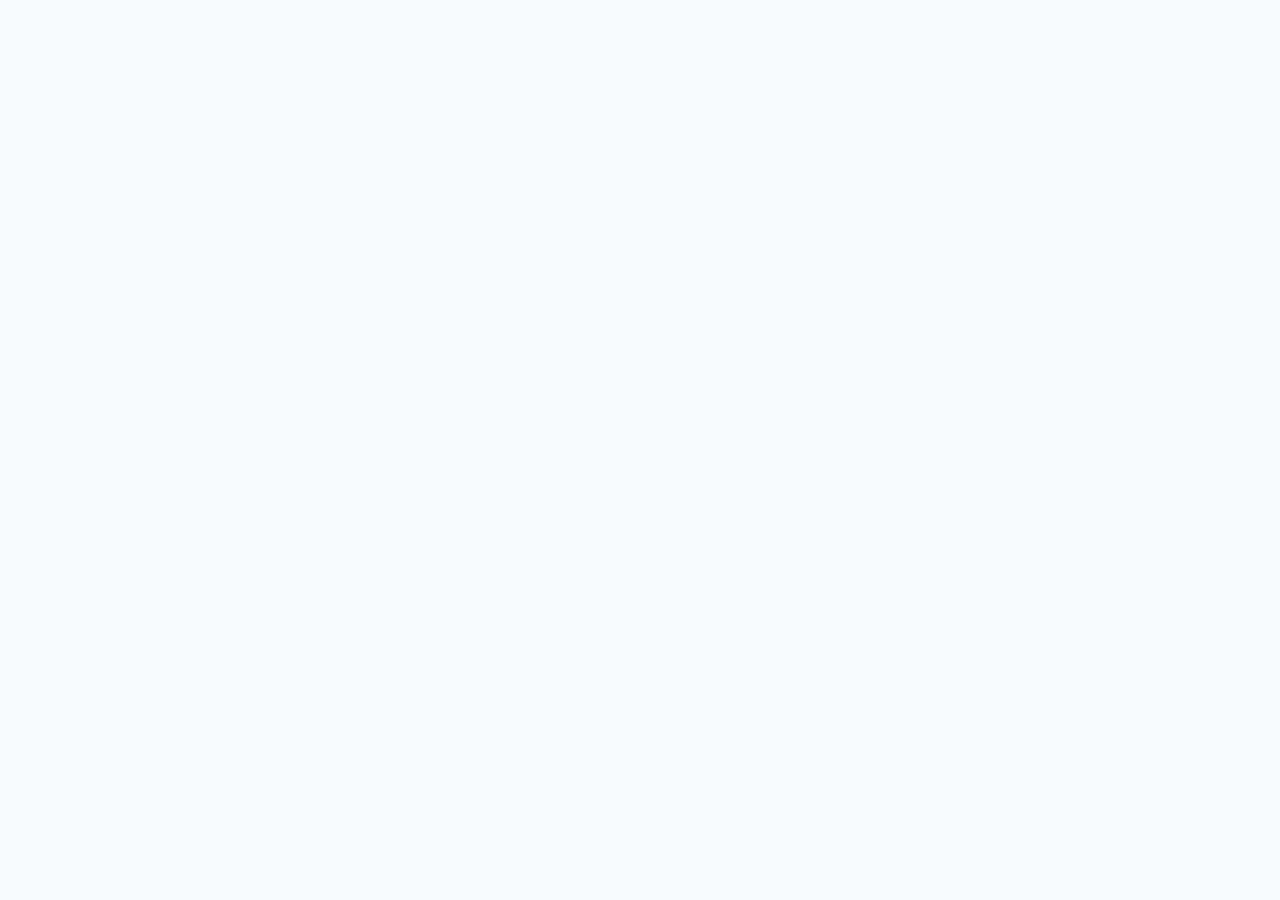
==== commit e885cfc7: "Add files via upload" ====
--- a/index.html
+++ b/index.html
@@ -5,7 +5,7 @@
     <link rel="icon" type="image/svg+xml" href="/vite.svg" />
     <meta name="viewport" content="width=device-width, initial-scale=1.0" />
     <title>admin</title>
-    <script type="module" crossorigin src="/assets/index-B43E3n3e.js"></script>
+    <script type="module" crossorigin src="/assets/index-BfeNXrDi.js"></script>
     <link rel="stylesheet" crossorigin href="/assets/index-7HMP1GU9.css">
   </head>
   <body>
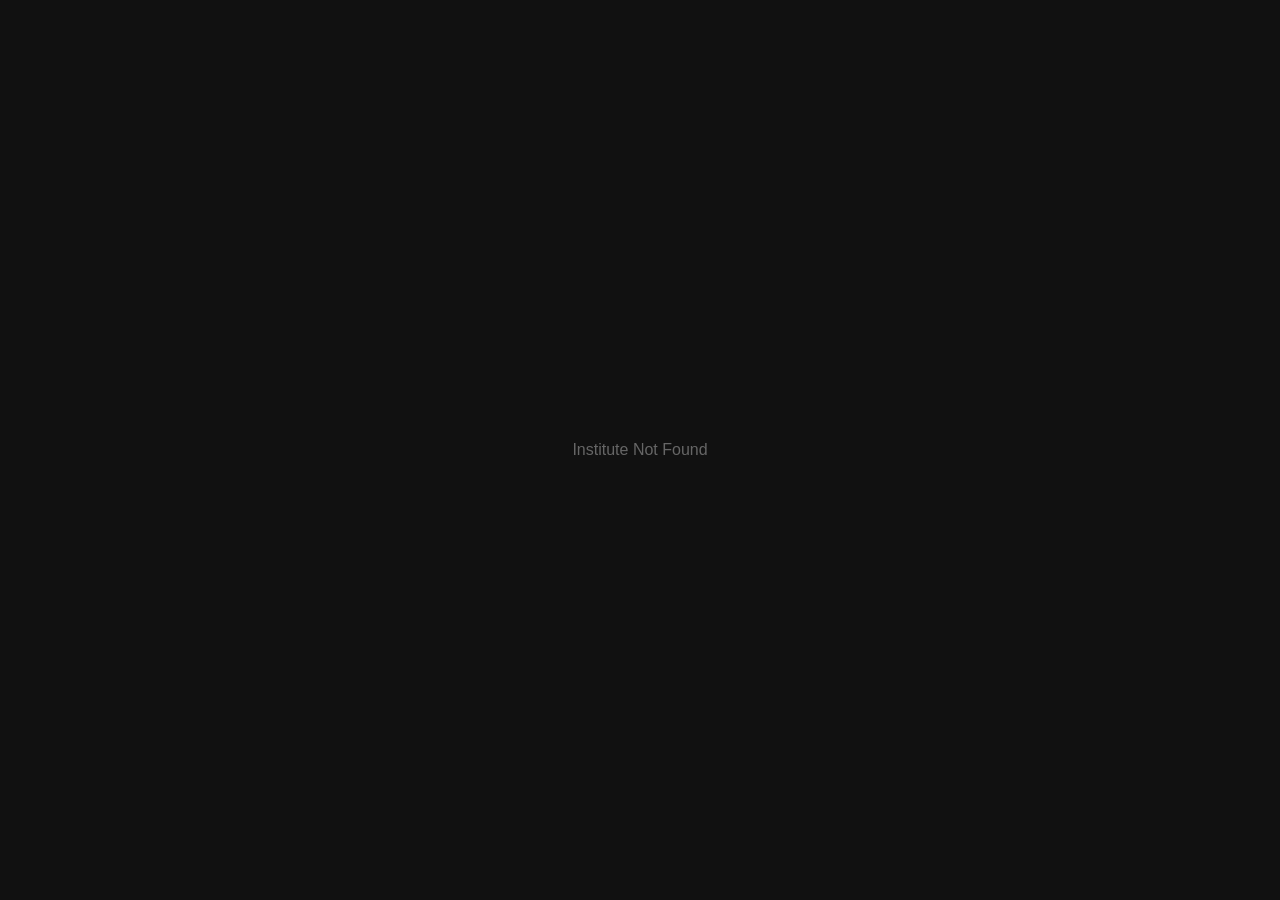
==== commit 5d2f9f8d: "Add files via upload" ====
--- a/index.html
+++ b/index.html
@@ -5,7 +5,7 @@
     <link rel="icon" type="image/svg+xml" href="/vite.svg" />
     <meta name="viewport" content="width=device-width, initial-scale=1.0" />
     <title>admin</title>
-    <script type="module" crossorigin src="/assets/index-BfeNXrDi.js"></script>
+    <script type="module" crossorigin src="/assets/index-BSEPRlTt.js"></script>
     <link rel="stylesheet" crossorigin href="/assets/index-7HMP1GU9.css">
   </head>
   <body>
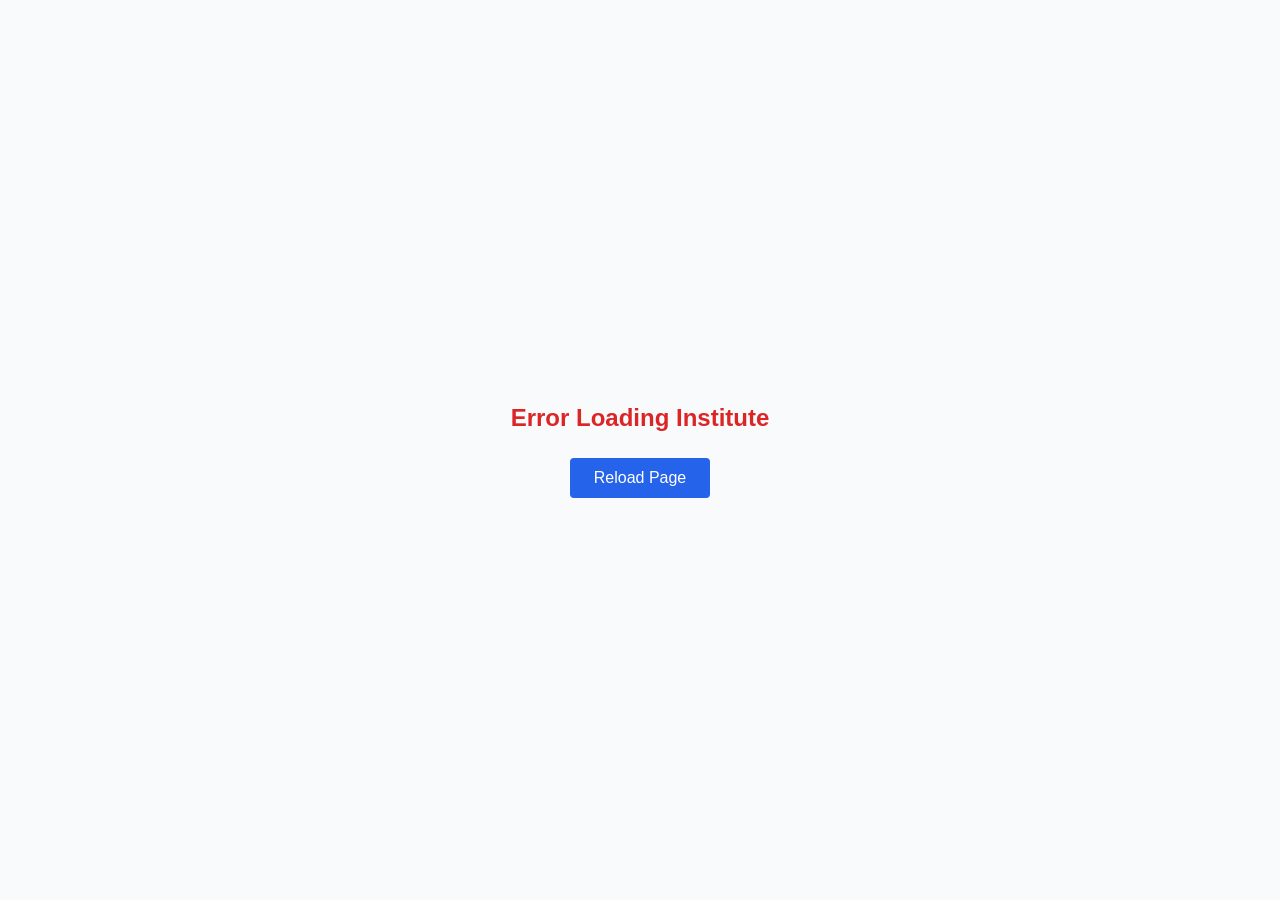
==== commit 6b6c6e49: "Add files via upload" ====
--- a/index.html
+++ b/index.html
@@ -5,8 +5,8 @@
     <link rel="icon" type="image/svg+xml" href="/vite.svg" />
     <meta name="viewport" content="width=device-width, initial-scale=1.0" />
     <title>admin</title>
-    <script type="module" crossorigin src="/assets/index-BSEPRlTt.js"></script>
-    <link rel="stylesheet" crossorigin href="/assets/index-7HMP1GU9.css">
+    <script type="module" crossorigin src="/assets/index-Ca4xw3oi.js"></script>
+    <link rel="stylesheet" crossorigin href="/assets/index-BzWnRid1.css">
   </head>
   <body>
     <div id="root"></div>
--- a/assets/index-BzWnRid1.css
+++ b/assets/index-BzWnRid1.css
@@ -0,0 +1 @@
+@charset "UTF-8";:root{--color-primary-red: #DC2626;--color-primary-red-light: #FEE2E2;--color-primary-red-dark: #B91C1C;--color-bg-main: #F8FAFC;--color-bg-sidebar: #ffffff;--color-bg-card: #ffffff;--color-border-light: #E2E8F0;--color-text-primary: #1E293B;--color-text-secondary: #64748B;--color-text-icon: #94A3B8}body{font-family:Inter,sans-serif;background-color:var(--color-bg-main);overflow-x:hidden}.page-title{font-size:1.875rem;font-weight:600;letter-spacing:-.025em;color:var(--color-text-primary);margin-bottom:2rem}#main-content-wrapper{width:100%;transition:margin-left .3s ease}#mobile-header{position:sticky;top:0;height:4rem;z-index:30;background-color:var(--color-bg-sidebar);border-bottom:1px solid var(--color-border-light)}@media(min-width:768px){#main-content-wrapper{margin-left:16rem;width:calc(100% - 16rem)}.sidebar-retracted #main-content-wrapper{margin-left:5rem;width:calc(100% - 5rem)}}.card{background-color:var(--color-bg-card);border-radius:1rem;border:1px solid var(--color-border-light);box-shadow:0 4px 6px -1px #00000008,0 2px 4px -2px #00000008}.table-wrapper{border-radius:1rem;overflow:visible;border:1px solid var(--color-border-light);background-color:var(--color-bg-card)}.table-scroller{overflow-x:auto;-webkit-overflow-scrolling:touch;border-radius:1rem}.table-scroller table{border-collapse:separate;border-spacing:0;width:100%}.table-scroller thead th:first-child{border-top-left-radius:1rem}.table-scroller thead th:last-child{border-top-right-radius:1rem}.table-scroller tbody tr:last-child td:first-child{border-bottom-left-radius:1rem}.table-scroller tbody tr:last-child td:last-child{border-bottom-right-radius:1rem}.table-header{padding:.75rem 1.5rem;text-align:left;font-size:.75rem;font-weight:500;color:var(--color-text-secondary);text-transform:uppercase;letter-spacing:.05em;background-color:var(--color-bg-main)}.table-cell{padding:1.25rem 1.5rem;font-size:.875rem;color:var(--color-text-secondary);border-top:1px solid var(--color-border-light);background-color:var(--color-bg-card)}.table-cell-title{font-weight:500;color:var(--color-text-primary)}.table-row:hover .table-cell{background-color:#fdfdfd}.btn-primary{display:inline-flex;align-items:center;justify-content:center;gap:.5rem;padding:.75rem 1.25rem;border-radius:.75rem;font-weight:600;color:#fff;background-color:var(--color-primary-red);box-shadow:0 1px 2px #0000000d;transition:all .15s ease;border:none;cursor:pointer}.btn-primary:hover{background-color:var(--color-primary-red-dark);transform:translateY(-1px);box-shadow:0 4px 6px -1px #0000000d,0 2px 4px -2px #0000000d}.action-link{font-weight:500;color:var(--color-primary-red);transition:color .15s ease;cursor:pointer;background-color:transparent;border:none}.action-link:hover{color:var(--color-primary-red-dark)}.action-link-delete{font-weight:500;color:var(--color-text-secondary);transition:color .15s ease;cursor:pointer;background-color:transparent;border:none}.action-link-delete:hover{color:var(--color-primary-red)}.form-label{display:block;margin-bottom:.5rem;font-size:.875rem;font-weight:500;color:var(--color-text-primary)}.form-input{display:block;width:100%;padding:.75rem 1rem;border:1px solid var(--color-border-light);border-radius:.75rem;background-color:#fff;color:var(--color-text-primary)}.form-input:focus,textarea.form-input:focus{border-color:var(--color-primary-red);box-shadow:0 0 0 2px var(--color-primary-red-light);outline:none}.form-checkbox{border-radius:.25rem;border-color:var(--color-border-light);color:var(--color-primary-red)}.form-submit-button{display:inline-flex;align-items:center;justify-content:center;gap:.5rem;padding:.75rem 1.5rem;border-radius:.75rem;font-weight:600;color:#fff;background-color:var(--color-primary-red);transition:all .15s ease;border:none;cursor:pointer}.form-submit-button:hover{background-color:var(--color-primary-red-dark)}.form-submit-button:disabled{opacity:.6;cursor:not-allowed}.modal-overlay{display:none;position:fixed;inset:0;z-index:100;align-items:center;justify-content:center;background-color:#0003;-webkit-backdrop-filter:blur(4px);backdrop-filter:blur(4px);opacity:0;transition:opacity .3s ease}.modal-overlay.visible{display:flex;opacity:1}.modal-content{background-color:#fff;padding:1.5rem;border-radius:1rem;box-shadow:0 20px 25px -5px #0000001a,0 10px 10px -5px #0000000a;max-width:400px;width:90%;transform:scale(.95);transition:transform .3s ease}.modal-overlay.visible .modal-content{transform:scale(1)}.action-menu{position:relative;display:flex;justify-content:flex-end}.action-menu-button{padding:.5rem;border-radius:9999px;background-color:transparent;border:none;color:var(--color-text-icon);cursor:pointer;transition:all .15s ease}.action-menu-button:hover{background-color:var(--color-bg-main);color:var(--color-text-primary)}.action-menu-button:active{background-color:var(--color-border-light);transform:scale(.9)}.action-menu-dropdown{position:fixed;z-index:50;width:160px;background-color:var(--color-bg-card);border:1px solid var(--color-border-light);border-radius:.75rem;padding:.5rem;box-shadow:0 10px 15px -3px #00000012,0 4px 6px -2px #0000000d}.action-menu-item{display:flex;align-items:center;gap:.5rem;width:100%;text-align:left;padding:.5rem .75rem;border-radius:.5rem;font-size:.875rem;font-weight:500;color:var(--color-text-primary);text-decoration:none;background:none;border:none;cursor:pointer;transition:all .15s ease}.action-menu-item:hover{background-color:var(--color-bg-main)}.action-menu-item-delete{color:var(--color-primary-red)}.action-menu-item-delete:hover{background-color:var(--color-primary-red-light);color:var(--color-primary-red-dark)}.video-player-wrapper{position:relative;padding-top:56.25%;height:0;overflow:hidden;border-radius:.75rem;background-color:#000;box-shadow:0 10px 15px -3px #0000001a}.video-player-wrapper iframe{position:absolute;top:0;left:0;width:100%;height:100%}.lesson-button{display:flex;align-items:center;gap:.75rem;width:100%;padding:.75rem 1rem;text-align:left;font-weight:500;color:var(--color-text-primary);border-radius:.5rem;transition:all .15s ease;background:transparent;border:none;cursor:pointer}.lesson-button:hover{background-color:var(--color-bg-main)}.lesson-button.active{background-color:var(--color-primary-red-light);color:var(--color-primary-red)}.lesson-button.active svg{color:var(--color-primary-red)}.builder-modal-overlay{position:fixed;inset:0;background-color:#0009;-webkit-backdrop-filter:blur(4px);backdrop-filter:blur(4px);z-index:50;display:flex;align-items:center;justify-content:center;padding:1rem;animation:fadeIn .2s ease-out}.builder-modal-content{background-color:#fff;border-radius:.75rem;box-shadow:0 25px 50px -12px #00000040;width:100%;max-width:42rem;max-height:90vh;display:flex;flex-direction:column;overflow:hidden}.builder-modal-header{padding:1rem 1.5rem;border-bottom:1px solid var(--color-border-light);background-color:#f9fafb;display:flex;justify-content:space-between;align-items:center}.builder-modal-title{font-size:1.125rem;font-weight:700;color:var(--color-text-primary);text-transform:capitalize;margin:0}.builder-modal-close{padding:.5rem;border-radius:9999px;color:var(--color-text-icon);background:transparent;border:none;cursor:pointer;transition:background-color .2s}.builder-modal-close:hover{background-color:#e5e7eb;color:var(--color-text-primary)}.builder-modal-body{padding:1.5rem;overflow-y:auto;display:flex;flex-direction:column;gap:1.5rem}.builder-modal-footer{padding:1.5rem;border-top:1px solid var(--color-border-light);background-color:#f9fafb;display:flex;justify-content:flex-end;gap:.75rem}.builder-label{display:block;font-size:.75rem;font-weight:700;text-transform:uppercase;color:var(--color-text-secondary);margin-bottom:.375rem}.builder-input,.builder-textarea{width:100%;padding:.75rem;border:1px solid var(--color-border-light);border-radius:.5rem;font-size:.875rem;color:var(--color-text-primary);background-color:#fff;transition:border-color .15s,box-shadow .15s}.builder-input:focus,.builder-textarea:focus{outline:none;border-color:#4f46e5;box-shadow:0 0 0 3px #4f46e51a}.builder-textarea{min-height:100px;resize:vertical}.builder-color-row{display:flex;align-items:center;gap:.5rem}.builder-color-input{height:2.5rem;width:2.5rem;border:1px solid var(--color-border-light);border-radius:.375rem;cursor:pointer;padding:0;background:none}.builder-feature-row{display:flex;gap:.75rem;padding:.75rem;background-color:#f8fafc;border:1px solid var(--color-border-light);border-radius:.5rem;align-items:center}.builder-btn-add{width:100%;padding:.75rem;border:2px dashed var(--color-border-light);border-radius:.5rem;color:#64748b;font-weight:600;font-size:.875rem;background:transparent;cursor:pointer;transition:all .2s}.builder-btn-add:hover{border-color:#4f46e5;color:#4f46e5;background-color:#eef2ff}.builder-btn-icon{color:#94a3b8;background:none;border:none;cursor:pointer;padding:.25rem}.builder-btn-icon:hover{color:#dc2626}.builder-upload-area{background-color:#f9fafb;padding:1rem;border-radius:.5rem;border:1px solid var(--color-border-light)}.builder-btn-cancel{padding:.625rem 1.25rem;color:var(--color-text-secondary);font-weight:600;font-size:.875rem;border-radius:.5rem;background:transparent;border:1px solid transparent;cursor:pointer}.builder-btn-cancel:hover{background-color:#f3f4f6;color:var(--color-text-primary)}.builder-btn-save{padding:.625rem 1.5rem;background-color:#111827;color:#fff;font-weight:700;font-size:.875rem;border-radius:.5rem;border:none;cursor:pointer;box-shadow:0 4px 6px -1px #0000001a;transition:transform .1s}.builder-btn-save:hover{background-color:#000}.builder-btn-save:active{transform:scale(.98)}#sidebar{background-color:var(--color-bg-sidebar);border-right:1px solid var(--color-border-light);width:16rem;height:100vh;position:fixed;left:0;top:0;bottom:0;z-index:50;display:flex;flex-direction:column;transform:translate(-100%);transition:transform .3s ease,width .3s ease}#sidebar-header{border-bottom:1px solid var(--color-border-light);height:4rem;display:flex;align-items:center;justify-content:space-between;padding:0 1rem;flex-shrink:0}#sidebar-toggle-button{position:fixed;top:50%;left:16rem;transform:translate(-50%,-50%);z-index:51;transition:all .3s ease;height:2rem;width:2rem;border-radius:9999px;background-color:var(--color-bg-sidebar);border:1px solid var(--color-border-light);box-shadow:0 4px 12px -1px #00000012;display:none;align-items:center;justify-content:center;color:var(--color-text-secondary);cursor:pointer}@media(min-width:768px){#sidebar-toggle-button{display:flex}}#sidebar-toggle-button:hover{border-color:var(--color-primary-red);color:var(--color-primary-red);transform:translate(-50%,-50%) scale(1.1)}.sidebar-retracted #sidebar-toggle-button{left:5rem}.sidebar-retracted #sidebar-toggle-button svg{transform:rotate(180deg)}.nav-link{display:flex;align-items:center;gap:.75rem;padding:.75rem 1rem;border-radius:.75rem;font-weight:500;color:var(--color-text-secondary);transition:all .15s ease-in-out;cursor:pointer;text-decoration:none;white-space:nowrap;overflow:hidden}.nav-link:hover{background-color:var(--color-bg-main);color:var(--color-text-primary)}.nav-link.active{background-color:var(--color-primary-red-light);color:var(--color-primary-red);font-weight:600;box-shadow:none}.nav-link .nav-icon{color:var(--color-text-icon);transition:all .15s ease-in-out;flex-shrink:0;width:1.25rem;height:1.25rem}.nav-link:hover .nav-icon{color:var(--color-text-secondary)}.nav-link.active .nav-icon{color:var(--color-primary-red)}#sidebar-footer{position:relative;border-top:1px solid var(--color-border-light);padding:1rem;flex-shrink:0}#profile-menu{position:absolute;bottom:100%;left:.5rem;right:.5rem;z-index:60;background-color:var(--color-bg-sidebar);border:1px solid var(--color-border-light);border-radius:1rem;padding:.5rem;margin-bottom:.5rem;box-shadow:0 10px 15px -3px #0000000d,0 4px 6px -2px #00000008}.profile-menu-item{display:flex;align-items:center;gap:.75rem;width:100%;text-align:left;padding:.75rem 1rem;border-radius:.75rem;font-weight:500;color:var(--color-text-secondary);text-decoration:none;border:none;background:none;cursor:pointer;transition:all .15s ease-in-out}.profile-menu-item:hover{background-color:var(--color-bg-main);color:var(--color-text-primary)}.profile-menu-item .nav-icon{color:var(--color-text-icon)}.profile-menu-item:hover .nav-icon{color:var(--color-text-secondary)}#profile-logout-button,#profile-logout-button .nav-icon{color:var(--color-primary-red)}#profile-logout-button:hover{background-color:var(--color-primary-red-light);color:var(--color-primary-red-dark)}#profile-logout-button:hover .nav-icon{color:var(--color-primary-red-dark)}#profile-trigger{display:flex;align-items:center;width:100%;gap:.75rem;padding:.5rem;border-radius:.75rem;border:none;background:none;cursor:pointer;transition:background-color .15s ease}#profile-trigger:hover{background-color:var(--color-bg-main)}#user-email-sidebar{color:var(--color-text-primary);font-size:.875rem;font-weight:500;white-space:nowrap;overflow:hidden;text-overflow:ellipsis}#user-role-sidebar{color:var(--color-text-secondary);font-size:.75rem}#profile-trigger-retracted{display:none;align-items:center;justify-content:center;width:100%;padding:.5rem;border-radius:.75rem;border:none;background:none;cursor:pointer;transition:background-color .15s ease}#profile-trigger-retracted:hover{background-color:var(--color-bg-main)}#sidebar-overlay{display:none;position:fixed;inset:0;background-color:#00000080;z-index:40;transition:opacity .3s ease}@media(min-width:768px){#sidebar{transform:translate(0)}}.sidebar-retracted #sidebar{width:5rem}.sidebar-retracted .sidebar-text{display:none}.sidebar-retracted .retracted-logo{display:flex}.sidebar-retracted #sidebar-header{justify-content:center}.sidebar-retracted .nav-link{justify-content:center;gap:0;padding-left:.75rem;padding-right:.75rem}.sidebar-retracted #profile-trigger{display:none}.sidebar-retracted #profile-trigger-retracted{display:flex}.sidebar-retracted #profile-menu{left:.5rem;right:.5rem;bottom:calc(100% + .5rem);width:260px}.sidebar-mobile-open #sidebar{transform:translate(0)}.sidebar-mobile-open #sidebar-overlay{display:block;opacity:1}.section-item,.content-item{display:flex;align-items:center;justify-content:space-between;padding:.75rem 1rem;background-color:var(--color-bg-card);border:1px solid var(--color-border-light);border-radius:.75rem;transition:all .2s ease}.section-item{cursor:pointer}.section-item:hover{background-color:var(--color-bg-main)}.section-item.active{background-color:var(--color-primary-red-light);border-color:var(--color-primary-red);box-shadow:0 0 0 1px var(--color-primary-red)}.content-item-title{display:flex;align-items:center;gap:.75rem;font-weight:500;color:var(--color-text-primary)}@keyframes plyr-progress{to{background-position:25px 0;background-position:var(--plyr-progress-loading-size,25px) 0}}@keyframes plyr-popup{0%{opacity:.5;transform:translateY(10px)}to{opacity:1;transform:translateY(0)}}@keyframes plyr-fade-in{0%{opacity:0}to{opacity:1}}.plyr{-moz-osx-font-smoothing:grayscale;-webkit-font-smoothing:antialiased;align-items:center;direction:ltr;display:flex;flex-direction:column;font-family:inherit;font-family:var(--plyr-font-family,inherit);font-variant-numeric:tabular-nums;font-weight:400;font-weight:var(--plyr-font-weight-regular,400);line-height:1.7;line-height:var(--plyr-line-height,1.7);max-width:100%;min-width:200px;position:relative;text-shadow:none;transition:box-shadow .3s ease;z-index:0}.plyr audio,.plyr iframe,.plyr video{display:block;height:100%;width:100%}.plyr button{font:inherit;line-height:inherit;width:auto}.plyr:focus{outline:0}.plyr--full-ui{box-sizing:border-box}.plyr--full-ui *,.plyr--full-ui :after,.plyr--full-ui :before{box-sizing:inherit}.plyr--full-ui a,.plyr--full-ui button,.plyr--full-ui input,.plyr--full-ui label{touch-action:manipulation}.plyr__badge{background:#4a5464;background:var(--plyr-badge-background,#4a5464);border-radius:2px;border-radius:var(--plyr-badge-border-radius,2px);color:#fff;color:var(--plyr-badge-text-color,#fff);font-size:9px;font-size:var(--plyr-font-size-badge,9px);line-height:1;padding:3px 4px}.plyr--full-ui ::-webkit-media-text-track-container{display:none}.plyr__captions{animation:plyr-fade-in .3s ease;bottom:0;display:none;font-size:13px;font-size:var(--plyr-font-size-small,13px);left:0;padding:10px;padding:var(--plyr-control-spacing,10px);position:absolute;text-align:center;transition:transform .4s ease-in-out;width:100%}.plyr__captions span:empty{display:none}@media(min-width:480px){.plyr__captions{font-size:15px;font-size:var(--plyr-font-size-base,15px);padding:20px;padding:calc(var(--plyr-control-spacing, 10px)*2)}}@media(min-width:768px){.plyr__captions{font-size:18px;font-size:var(--plyr-font-size-large,18px)}}.plyr--captions-active .plyr__captions{display:block}.plyr:not(.plyr--hide-controls) .plyr__controls:not(:empty)~.plyr__captions{transform:translateY(-40px);transform:translateY(calc(var(--plyr-control-spacing, 10px)*-4))}.plyr__caption{background:#000c;background:var(--plyr-captions-background,#000c);border-radius:4px;-webkit-box-decoration-break:clone;box-decoration-break:clone;color:#fff;color:var(--plyr-captions-text-color,#fff);line-height:185%;padding:.2em .5em;white-space:pre-wrap}.plyr__caption div{display:inline}.plyr__control{background:#0000;border:0;border-radius:4px;border-radius:var(--plyr-control-radius,4px);color:inherit;cursor:pointer;flex-shrink:0;overflow:visible;padding:7px;padding:calc(var(--plyr-control-spacing, 10px)*.7);position:relative;transition:all .1s ease-in-out}.plyr__control svg{display:block;fill:currentColor;height:18px;height:var(--plyr-control-icon-size,18px);pointer-events:none;width:18px;width:var(--plyr-control-icon-size,18px)}.plyr__control:focus{outline:0}.plyr__control:focus-visible{outline:2px dashed #00b2ff;outline:2px dashed var(--plyr-focus-visible-color,var(--plyr-color-main,var(--plyr-color-main,#00b2ff)));outline-offset:2px}a.plyr__control{text-decoration:none}.plyr__control.plyr__control--pressed .icon--not-pressed,.plyr__control.plyr__control--pressed .label--not-pressed,.plyr__control:not(.plyr__control--pressed) .icon--pressed,.plyr__control:not(.plyr__control--pressed) .label--pressed,a.plyr__control:after,a.plyr__control:before{display:none}.plyr--full-ui ::-webkit-media-controls{display:none}.plyr__controls{align-items:center;display:flex;justify-content:flex-end;text-align:center}.plyr__controls .plyr__progress__container{flex:1;min-width:0}.plyr__controls .plyr__controls__item{margin-left:2.5px;margin-left:calc(var(--plyr-control-spacing, 10px)/4)}.plyr__controls .plyr__controls__item:first-child{margin-left:0;margin-right:auto}.plyr__controls .plyr__controls__item.plyr__progress__container{padding-left:2.5px;padding-left:calc(var(--plyr-control-spacing, 10px)/4)}.plyr__controls .plyr__controls__item.plyr__time{padding:0 5px;padding:0 calc(var(--plyr-control-spacing, 10px)/2)}.plyr__controls .plyr__controls__item.plyr__progress__container:first-child,.plyr__controls .plyr__controls__item.plyr__time+.plyr__time,.plyr__controls .plyr__controls__item.plyr__time:first-child{padding-left:0}.plyr [data-plyr=airplay],.plyr [data-plyr=captions],.plyr [data-plyr=fullscreen],.plyr [data-plyr=pip],.plyr__controls:empty{display:none}.plyr--airplay-supported [data-plyr=airplay],.plyr--captions-enabled [data-plyr=captions],.plyr--fullscreen-enabled [data-plyr=fullscreen],.plyr--pip-supported [data-plyr=pip]{display:inline-block}.plyr__menu{display:flex;position:relative}.plyr__menu .plyr__control svg{transition:transform .3s ease}.plyr__menu .plyr__control[aria-expanded=true] svg{transform:rotate(90deg)}.plyr__menu .plyr__control[aria-expanded=true] .plyr__tooltip{display:none}.plyr__menu__container{animation:plyr-popup .2s ease;background:#ffffffe6;background:var(--plyr-menu-background,#ffffffe6);border-radius:8px;border-radius:var(--plyr-menu-radius,8px);bottom:100%;box-shadow:0 1px 2px #00000026;box-shadow:var(--plyr-menu-shadow,0 1px 2px #00000026);color:#4a5464;color:var(--plyr-menu-color,#4a5464);font-size:15px;font-size:var(--plyr-font-size-base,15px);margin-bottom:10px;position:absolute;right:-3px;text-align:left;white-space:nowrap;z-index:3}.plyr__menu__container>div{overflow:hidden;transition:height .35s cubic-bezier(.4,0,.2,1),width .35s cubic-bezier(.4,0,.2,1)}.plyr__menu__container:after{border:4px solid #0000;border-top-color:#ffffffe6;border:var(--plyr-menu-arrow-size,4px) solid #0000;border-top-color:var(--plyr-menu-background,#ffffffe6);content:"";height:0;position:absolute;right:14px;right:calc(var(--plyr-control-icon-size, 18px)/2 + var(--plyr-control-spacing, 10px)*.7 - var(--plyr-menu-arrow-size, 4px)/2);top:100%;width:0}.plyr__menu__container [role=menu]{padding:7px;padding:calc(var(--plyr-control-spacing, 10px)*.7)}.plyr__menu__container [role=menuitem],.plyr__menu__container [role=menuitemradio]{margin-top:2px}.plyr__menu__container [role=menuitem]:first-child,.plyr__menu__container [role=menuitemradio]:first-child{margin-top:0}.plyr__menu__container .plyr__control{align-items:center;color:#4a5464;color:var(--plyr-menu-color,#4a5464);display:flex;font-size:13px;font-size:var(--plyr-font-size-menu,var(--plyr-font-size-small,13px));padding:4.66667px 10.5px;padding:calc(var(--plyr-control-spacing, 10px)*.7/1.5) calc(var(--plyr-control-spacing, 10px)*.7*1.5);-webkit-user-select:none;user-select:none;width:100%}.plyr__menu__container .plyr__control>span{align-items:inherit;display:flex;width:100%}.plyr__menu__container .plyr__control:after{border:4px solid #0000;border:var(--plyr-menu-item-arrow-size,4px) solid #0000;content:"";position:absolute;top:50%;transform:translateY(-50%)}.plyr__menu__container .plyr__control--forward{padding-right:28px;padding-right:calc(var(--plyr-control-spacing, 10px)*.7*4)}.plyr__menu__container .plyr__control--forward:after{border-left-color:#728197;border-left-color:var(--plyr-menu-arrow-color,#728197);right:6.5px;right:calc(var(--plyr-control-spacing, 10px)*.7*1.5 - var(--plyr-menu-item-arrow-size, 4px))}.plyr__menu__container .plyr__control--forward:focus-visible:after,.plyr__menu__container .plyr__control--forward:hover:after{border-left-color:initial}.plyr__menu__container .plyr__control--back{font-weight:400;font-weight:var(--plyr-font-weight-regular,400);margin:7px;margin:calc(var(--plyr-control-spacing, 10px)*.7);margin-bottom:3.5px;margin-bottom:calc(var(--plyr-control-spacing, 10px)*.7/2);padding-left:28px;padding-left:calc(var(--plyr-control-spacing, 10px)*.7*4);position:relative;width:calc(100% - 14px);width:calc(100% - var(--plyr-control-spacing, 10px)*.7*2)}.plyr__menu__container .plyr__control--back:after{border-right-color:#728197;border-right-color:var(--plyr-menu-arrow-color,#728197);left:6.5px;left:calc(var(--plyr-control-spacing, 10px)*.7*1.5 - var(--plyr-menu-item-arrow-size, 4px))}.plyr__menu__container .plyr__control--back:before{background:#dcdfe5;background:var(--plyr-menu-back-border-color,#dcdfe5);box-shadow:0 1px #fff;box-shadow:0 1px 0 var(--plyr-menu-back-border-shadow-color,#fff);content:"";height:1px;left:0;margin-top:3.5px;margin-top:calc(var(--plyr-control-spacing, 10px)*.7/2);overflow:hidden;position:absolute;right:0;top:100%}.plyr__menu__container .plyr__control--back:focus-visible:after,.plyr__menu__container .plyr__control--back:hover:after{border-right-color:initial}.plyr__menu__container .plyr__control[role=menuitemradio]{padding-left:7px;padding-left:calc(var(--plyr-control-spacing, 10px)*.7)}.plyr__menu__container .plyr__control[role=menuitemradio]:after,.plyr__menu__container .plyr__control[role=menuitemradio]:before{border-radius:100%}.plyr__menu__container .plyr__control[role=menuitemradio]:before{background:#0000001a;content:"";display:block;flex-shrink:0;height:16px;margin-right:10px;margin-right:var(--plyr-control-spacing,10px);transition:all .3s ease;width:16px}.plyr__menu__container .plyr__control[role=menuitemradio]:after{background:#fff;border:0;height:6px;left:12px;opacity:0;top:50%;transform:translateY(-50%) scale(0);transition:transform .3s ease,opacity .3s ease;width:6px}.plyr__menu__container .plyr__control[role=menuitemradio][aria-checked=true]:before{background:#00b2ff;background:var(--plyr-control-toggle-checked-background,var(--plyr-color-main,var(--plyr-color-main,#00b2ff)))}.plyr__menu__container .plyr__control[role=menuitemradio][aria-checked=true]:after{opacity:1;transform:translateY(-50%) scale(1)}.plyr__menu__container .plyr__control[role=menuitemradio]:focus-visible:before,.plyr__menu__container .plyr__control[role=menuitemradio]:hover:before{background:#23282f1a}.plyr__menu__container .plyr__menu__value{align-items:center;display:flex;margin-left:auto;margin-right:-5px;margin-right:calc(var(--plyr-control-spacing, 10px)*.7*-1 - -2px);overflow:hidden;padding-left:24.5px;padding-left:calc(var(--plyr-control-spacing, 10px)*.7*3.5);pointer-events:none}.plyr--full-ui input[type=range]{appearance:none;background:#0000;border:0;border-radius:26px;border-radius:calc(var(--plyr-range-thumb-height, 13px)*2);color:#00b2ff;color:var(--plyr-range-fill-background,var(--plyr-color-main,var(--plyr-color-main,#00b2ff)));display:block;height:19px;height:calc(var(--plyr-range-thumb-active-shadow-width, 3px)*2 + var(--plyr-range-thumb-height, 13px));margin:0;min-width:0;padding:0;transition:box-shadow .3s ease;width:100%}.plyr--full-ui input[type=range]::-webkit-slider-runnable-track{background:#0000;background-image:linear-gradient(90deg,currentColor 0,#0000 0);background-image:linear-gradient(to right,currentColor var(--value,0),#0000 var(--value,0));border:0;border-radius:2.5px;border-radius:calc(var(--plyr-range-track-height, 5px)/2);height:5px;height:var(--plyr-range-track-height,5px);-webkit-transition:box-shadow .3s ease;transition:box-shadow .3s ease;-webkit-user-select:none;user-select:none}.plyr--full-ui input[type=range]::-webkit-slider-thumb{appearance:none;background:#fff;background:var(--plyr-range-thumb-background,#fff);border:0;border-radius:100%;box-shadow:0 1px 1px #23282f26,0 0 0 1px #23282f33;box-shadow:var(--plyr-range-thumb-shadow,0 1px 1px #23282f26,0 0 0 1px #23282f33);height:13px;height:var(--plyr-range-thumb-height,13px);margin-top:-4px;margin-top:calc((var(--plyr-range-thumb-height, 13px) - var(--plyr-range-track-height, 5px))/2*-1);position:relative;-webkit-transition:all .2s ease;transition:all .2s ease;width:13px;width:var(--plyr-range-thumb-height,13px)}.plyr--full-ui input[type=range]::-moz-range-track{background:#0000;border:0;border-radius:2.5px;border-radius:calc(var(--plyr-range-track-height, 5px)/2);height:5px;height:var(--plyr-range-track-height,5px);-moz-transition:box-shadow .3s ease;transition:box-shadow .3s ease;-webkit-user-select:none;user-select:none}.plyr--full-ui input[type=range]::-moz-range-thumb{background:#fff;background:var(--plyr-range-thumb-background,#fff);border:0;border-radius:100%;box-shadow:0 1px 1px #23282f26,0 0 0 1px #23282f33;box-shadow:var(--plyr-range-thumb-shadow,0 1px 1px #23282f26,0 0 0 1px #23282f33);height:13px;height:var(--plyr-range-thumb-height,13px);position:relative;-moz-transition:all .2s ease;transition:all .2s ease;width:13px;width:var(--plyr-range-thumb-height,13px)}.plyr--full-ui input[type=range]::-moz-range-progress{background:currentColor;border-radius:2.5px;border-radius:calc(var(--plyr-range-track-height, 5px)/2);height:5px;height:var(--plyr-range-track-height,5px)}.plyr--full-ui input[type=range]::-ms-track{color:#0000}.plyr--full-ui input[type=range]::-ms-fill-upper,.plyr--full-ui input[type=range]::-ms-track{background:#0000;border:0;border-radius:2.5px;border-radius:calc(var(--plyr-range-track-height, 5px)/2);height:5px;height:var(--plyr-range-track-height,5px);-ms-transition:box-shadow .3s ease;transition:box-shadow .3s ease;-webkit-user-select:none;user-select:none}.plyr--full-ui input[type=range]::-ms-fill-lower{background:#0000;background:currentColor;border:0;border-radius:2.5px;border-radius:calc(var(--plyr-range-track-height, 5px)/2);height:5px;height:var(--plyr-range-track-height,5px);-ms-transition:box-shadow .3s ease;transition:box-shadow .3s ease;-webkit-user-select:none;user-select:none}.plyr--full-ui input[type=range]::-ms-thumb{background:#fff;background:var(--plyr-range-thumb-background,#fff);border:0;border-radius:100%;box-shadow:0 1px 1px #23282f26,0 0 0 1px #23282f33;box-shadow:var(--plyr-range-thumb-shadow,0 1px 1px #23282f26,0 0 0 1px #23282f33);height:13px;height:var(--plyr-range-thumb-height,13px);margin-top:0;position:relative;-ms-transition:all .2s ease;transition:all .2s ease;width:13px;width:var(--plyr-range-thumb-height,13px)}.plyr--full-ui input[type=range]::-ms-tooltip{display:none}.plyr--full-ui input[type=range]::-moz-focus-outer{border:0}.plyr--full-ui input[type=range]:focus{outline:0}.plyr--full-ui input[type=range]:focus-visible::-webkit-slider-runnable-track{outline:2px dashed #00b2ff;outline:2px dashed var(--plyr-focus-visible-color,var(--plyr-color-main,var(--plyr-color-main,#00b2ff)));outline-offset:2px}.plyr--full-ui input[type=range]:focus-visible::-moz-range-track{outline:2px dashed #00b2ff;outline:2px dashed var(--plyr-focus-visible-color,var(--plyr-color-main,var(--plyr-color-main,#00b2ff)));outline-offset:2px}.plyr--full-ui input[type=range]:focus-visible::-ms-track{outline:2px dashed #00b2ff;outline:2px dashed var(--plyr-focus-visible-color,var(--plyr-color-main,var(--plyr-color-main,#00b2ff)));outline-offset:2px}.plyr__poster{background-color:#000;background-color:var(--plyr-video-background,var(--plyr-video-background,#000));background-position:50% 50%;background-repeat:no-repeat;background-size:contain;height:100%;left:0;opacity:0;position:absolute;top:0;transition:opacity .2s ease;width:100%;z-index:1}.plyr--stopped.plyr__poster-enabled .plyr__poster{opacity:1}.plyr--youtube.plyr--paused.plyr__poster-enabled:not(.plyr--stopped) .plyr__poster{display:none}.plyr__time{font-size:13px;font-size:var(--plyr-font-size-time,var(--plyr-font-size-small,13px))}.plyr__time+.plyr__time:before{content:"⁄";margin-right:10px;margin-right:var(--plyr-control-spacing,10px)}@media(max-width:767px){.plyr__time+.plyr__time{display:none}}.plyr__tooltip{background:#fff;background:var(--plyr-tooltip-background,#fff);border-radius:5px;border-radius:var(--plyr-tooltip-radius,5px);bottom:100%;box-shadow:0 1px 2px #00000026;box-shadow:var(--plyr-tooltip-shadow,0 1px 2px #00000026);color:#4a5464;color:var(--plyr-tooltip-color,#4a5464);font-size:13px;font-size:var(--plyr-font-size-small,13px);font-weight:400;font-weight:var(--plyr-font-weight-regular,400);left:50%;line-height:1.3;margin-bottom:10px;margin-bottom:calc(var(--plyr-control-spacing, 10px)/2*2);opacity:0;padding:5px 7.5px;padding:calc(var(--plyr-control-spacing, 10px)/2) calc(var(--plyr-control-spacing, 10px)/2*1.5);pointer-events:none;position:absolute;transform:translate(-50%,10px) scale(.8);transform-origin:50% 100%;transition:transform .2s ease .1s,opacity .2s ease .1s;white-space:nowrap;z-index:2}.plyr__tooltip:before{border-left:4px solid #0000;border-left:var(--plyr-tooltip-arrow-size,4px) solid #0000;border-right:4px solid #0000;border-right:var(--plyr-tooltip-arrow-size,4px) solid #0000;border-top:4px solid #fff;border-top:var(--plyr-tooltip-arrow-size,4px) solid var(--plyr-tooltip-background,#fff);bottom:-4px;bottom:calc(var(--plyr-tooltip-arrow-size, 4px)*-1);content:"";height:0;left:50%;position:absolute;transform:translate(-50%);width:0;z-index:2}.plyr .plyr__control:focus-visible .plyr__tooltip,.plyr .plyr__control:hover .plyr__tooltip,.plyr__tooltip--visible{opacity:1;transform:translate(-50%) scale(1)}.plyr .plyr__control:hover .plyr__tooltip{z-index:3}.plyr__controls>.plyr__control:first-child .plyr__tooltip,.plyr__controls>.plyr__control:first-child+.plyr__control .plyr__tooltip{left:0;transform:translateY(10px) scale(.8);transform-origin:0 100%}.plyr__controls>.plyr__control:first-child .plyr__tooltip:before,.plyr__controls>.plyr__control:first-child+.plyr__control .plyr__tooltip:before{left:16px;left:calc(var(--plyr-control-icon-size, 18px)/2 + var(--plyr-control-spacing, 10px)*.7)}.plyr__controls>.plyr__control:last-child .plyr__tooltip{left:auto;right:0;transform:translateY(10px) scale(.8);transform-origin:100% 100%}.plyr__controls>.plyr__control:last-child .plyr__tooltip:before{left:auto;right:16px;right:calc(var(--plyr-control-icon-size, 18px)/2 + var(--plyr-control-spacing, 10px)*.7);transform:translate(50%)}.plyr__controls>.plyr__control:first-child .plyr__tooltip--visible,.plyr__controls>.plyr__control:first-child+.plyr__control .plyr__tooltip--visible,.plyr__controls>.plyr__control:first-child+.plyr__control:focus-visible .plyr__tooltip,.plyr__controls>.plyr__control:first-child+.plyr__control:hover .plyr__tooltip,.plyr__controls>.plyr__control:first-child:focus-visible .plyr__tooltip,.plyr__controls>.plyr__control:first-child:hover .plyr__tooltip,.plyr__controls>.plyr__control:last-child .plyr__tooltip--visible,.plyr__controls>.plyr__control:last-child:focus-visible .plyr__tooltip,.plyr__controls>.plyr__control:last-child:hover .plyr__tooltip{transform:translate(0) scale(1)}.plyr__progress{left:6.5px;left:calc(var(--plyr-range-thumb-height, 13px)*.5);margin-right:13px;margin-right:var(--plyr-range-thumb-height,13px);position:relative}.plyr__progress input[type=range],.plyr__progress__buffer{margin-left:-6.5px;margin-left:calc(var(--plyr-range-thumb-height, 13px)*-.5);margin-right:-6.5px;margin-right:calc(var(--plyr-range-thumb-height, 13px)*-.5);width:calc(100% + 13px);width:calc(100% + var(--plyr-range-thumb-height, 13px))}.plyr__progress input[type=range]{position:relative;z-index:2}.plyr__progress .plyr__tooltip{left:0;max-width:120px;overflow-wrap:break-word}.plyr__progress__buffer{-webkit-appearance:none;background:#0000;border:0;border-radius:100px;height:5px;height:var(--plyr-range-track-height,5px);left:0;margin-top:-2.5px;margin-top:calc(var(--plyr-range-track-height, 5px)/2*-1);padding:0;position:absolute;top:50%}.plyr__progress__buffer::-webkit-progress-bar{background:#0000}.plyr__progress__buffer::-webkit-progress-value{background:currentColor;border-radius:100px;min-width:5px;min-width:var(--plyr-range-track-height,5px);-webkit-transition:width .2s ease;transition:width .2s ease}.plyr__progress__buffer::-moz-progress-bar{background:currentColor;border-radius:100px;min-width:5px;min-width:var(--plyr-range-track-height,5px);-moz-transition:width .2s ease;transition:width .2s ease}.plyr__progress__buffer::-ms-fill{border-radius:100px;-ms-transition:width .2s ease;transition:width .2s ease}.plyr--loading .plyr__progress__buffer{animation:plyr-progress 1s linear infinite;background-image:linear-gradient(-45deg,#23282f99 25%,#0000 0 50%,#23282f99 0 75%,#0000 0,#0000);background-image:linear-gradient(-45deg,var(--plyr-progress-loading-background,#23282f99) 25%,#0000 25%,#0000 50%,var(--plyr-progress-loading-background,#23282f99) 50%,var(--plyr-progress-loading-background,#23282f99) 75%,#0000 75%,#0000);background-repeat:repeat-x;background-size:25px 25px;background-size:var(--plyr-progress-loading-size,25px) var(--plyr-progress-loading-size,25px);color:#0000}.plyr--video.plyr--loading .plyr__progress__buffer{background-color:#ffffff40;background-color:var(--plyr-video-progress-buffered-background,#ffffff40)}.plyr--audio.plyr--loading .plyr__progress__buffer{background-color:#c1c8d199;background-color:var(--plyr-audio-progress-buffered-background,#c1c8d199)}.plyr__progress__marker{background-color:#fff;background-color:var(--plyr-progress-marker-background,#fff);border-radius:1px;height:5px;height:var(--plyr-range-track-height,5px);position:absolute;top:50%;transform:translate(-50%,-50%);width:3px;width:var(--plyr-progress-marker-width,3px);z-index:3}.plyr__volume{align-items:center;display:flex;position:relative}.plyr__volume input[type=range]{margin-left:5px;margin-left:calc(var(--plyr-control-spacing, 10px)/2);margin-right:5px;margin-right:calc(var(--plyr-control-spacing, 10px)/2);max-width:90px;min-width:60px;position:relative;z-index:2}.plyr--audio{display:block}.plyr--audio .plyr__controls{background:#fff;background:var(--plyr-audio-controls-background,#fff);border-radius:inherit;color:#4a5464;color:var(--plyr-audio-control-color,#4a5464);padding:10px;padding:var(--plyr-control-spacing,10px)}.plyr--audio .plyr__control:focus-visible,.plyr--audio .plyr__control:hover,.plyr--audio .plyr__control[aria-expanded=true]{background:#00b2ff;background:var(--plyr-audio-control-background-hover,var(--plyr-color-main,var(--plyr-color-main,#00b2ff)));color:#fff;color:var(--plyr-audio-control-color-hover,#fff)}.plyr--full-ui.plyr--audio input[type=range]::-webkit-slider-runnable-track{background-color:#c1c8d199;background-color:var(--plyr-audio-range-track-background,var(--plyr-audio-progress-buffered-background,#c1c8d199))}.plyr--full-ui.plyr--audio input[type=range]::-moz-range-track{background-color:#c1c8d199;background-color:var(--plyr-audio-range-track-background,var(--plyr-audio-progress-buffered-background,#c1c8d199))}.plyr--full-ui.plyr--audio input[type=range]::-ms-track{background-color:#c1c8d199;background-color:var(--plyr-audio-range-track-background,var(--plyr-audio-progress-buffered-background,#c1c8d199))}.plyr--full-ui.plyr--audio input[type=range]:active::-webkit-slider-thumb{box-shadow:0 1px 1px #23282f26,0 0 0 1px #23282f33,0 0 0 3px #23282f1a;box-shadow:var(--plyr-range-thumb-shadow,0 1px 1px #23282f26,0 0 0 1px #23282f33),0 0 0 var(--plyr-range-thumb-active-shadow-width,3px) var(--plyr-audio-range-thumb-active-shadow-color,#23282f1a)}.plyr--full-ui.plyr--audio input[type=range]:active::-moz-range-thumb{box-shadow:0 1px 1px #23282f26,0 0 0 1px #23282f33,0 0 0 3px #23282f1a;box-shadow:var(--plyr-range-thumb-shadow,0 1px 1px #23282f26,0 0 0 1px #23282f33),0 0 0 var(--plyr-range-thumb-active-shadow-width,3px) var(--plyr-audio-range-thumb-active-shadow-color,#23282f1a)}.plyr--full-ui.plyr--audio input[type=range]:active::-ms-thumb{box-shadow:0 1px 1px #23282f26,0 0 0 1px #23282f33,0 0 0 3px #23282f1a;box-shadow:var(--plyr-range-thumb-shadow,0 1px 1px #23282f26,0 0 0 1px #23282f33),0 0 0 var(--plyr-range-thumb-active-shadow-width,3px) var(--plyr-audio-range-thumb-active-shadow-color,#23282f1a)}.plyr--audio .plyr__progress__buffer{color:#c1c8d199;color:var(--plyr-audio-progress-buffered-background,#c1c8d199)}.plyr--video{overflow:hidden}.plyr--video.plyr--menu-open{overflow:visible}.plyr__video-wrapper{background:#000;background:var(--plyr-video-background,var(--plyr-video-background,#000));border-radius:inherit;height:100%;margin:auto;overflow:hidden;position:relative;width:100%}.plyr__video-embed,.plyr__video-wrapper--fixed-ratio{aspect-ratio:16/9}@supports not (aspect-ratio:16/9){.plyr__video-embed,.plyr__video-wrapper--fixed-ratio{height:0;padding-bottom:56.25%;position:relative}}.plyr__video-embed iframe,.plyr__video-wrapper--fixed-ratio video{border:0;height:100%;left:0;position:absolute;top:0;width:100%}.plyr--full-ui .plyr__video-embed>.plyr__video-embed__container{padding-bottom:240%;position:relative;transform:translateY(-38.28125%)}.plyr--video .plyr__controls{background:linear-gradient(#0000,#000000bf);background:var(--plyr-video-controls-background,linear-gradient(#0000,#000000bf));border-bottom-left-radius:inherit;border-bottom-right-radius:inherit;bottom:0;color:#fff;color:var(--plyr-video-control-color,#fff);left:0;padding:5px;padding:calc(var(--plyr-control-spacing, 10px)/2);padding-top:20px;padding-top:calc(var(--plyr-control-spacing, 10px)*2);position:absolute;right:0;transition:opacity .4s ease-in-out,transform .4s ease-in-out;z-index:3}@media(min-width:480px){.plyr--video .plyr__controls{padding:10px;padding:var(--plyr-control-spacing,10px);padding-top:35px;padding-top:calc(var(--plyr-control-spacing, 10px)*3.5)}}.plyr--video.plyr--hide-controls .plyr__controls{opacity:0;pointer-events:none;transform:translateY(100%)}.plyr--video .plyr__control:focus-visible,.plyr--video .plyr__control:hover,.plyr--video .plyr__control[aria-expanded=true]{background:#00b2ff;background:var(--plyr-video-control-background-hover,var(--plyr-color-main,var(--plyr-color-main,#00b2ff)));color:#fff;color:var(--plyr-video-control-color-hover,#fff)}.plyr__control--overlaid{background:#00b2ff;background:var(--plyr-video-control-background-hover,var(--plyr-color-main,var(--plyr-color-main,#00b2ff)));border:0;border-radius:100%;color:#fff;color:var(--plyr-video-control-color,#fff);display:none;left:50%;opacity:.9;padding:15px;padding:calc(var(--plyr-control-spacing, 10px)*1.5);position:absolute;top:50%;transform:translate(-50%,-50%);transition:.3s;z-index:2}.plyr__control--overlaid svg{left:2px;position:relative}.plyr__control--overlaid:focus,.plyr__control--overlaid:hover{opacity:1}.plyr--playing .plyr__control--overlaid{opacity:0;visibility:hidden}.plyr--full-ui.plyr--video .plyr__control--overlaid{display:block}.plyr--full-ui.plyr--video input[type=range]::-webkit-slider-runnable-track{background-color:#ffffff40;background-color:var(--plyr-video-range-track-background,var(--plyr-video-progress-buffered-background,#ffffff40))}.plyr--full-ui.plyr--video input[type=range]::-moz-range-track{background-color:#ffffff40;background-color:var(--plyr-video-range-track-background,var(--plyr-video-progress-buffered-background,#ffffff40))}.plyr--full-ui.plyr--video input[type=range]::-ms-track{background-color:#ffffff40;background-color:var(--plyr-video-range-track-background,var(--plyr-video-progress-buffered-background,#ffffff40))}.plyr--full-ui.plyr--video input[type=range]:active::-webkit-slider-thumb{box-shadow:0 1px 1px #23282f26,0 0 0 1px #23282f33,0 0 0 3px #ffffff80;box-shadow:var(--plyr-range-thumb-shadow,0 1px 1px #23282f26,0 0 0 1px #23282f33),0 0 0 var(--plyr-range-thumb-active-shadow-width,3px) var(--plyr-audio-range-thumb-active-shadow-color,#ffffff80)}.plyr--full-ui.plyr--video input[type=range]:active::-moz-range-thumb{box-shadow:0 1px 1px #23282f26,0 0 0 1px #23282f33,0 0 0 3px #ffffff80;box-shadow:var(--plyr-range-thumb-shadow,0 1px 1px #23282f26,0 0 0 1px #23282f33),0 0 0 var(--plyr-range-thumb-active-shadow-width,3px) var(--plyr-audio-range-thumb-active-shadow-color,#ffffff80)}.plyr--full-ui.plyr--video input[type=range]:active::-ms-thumb{box-shadow:0 1px 1px #23282f26,0 0 0 1px #23282f33,0 0 0 3px #ffffff80;box-shadow:var(--plyr-range-thumb-shadow,0 1px 1px #23282f26,0 0 0 1px #23282f33),0 0 0 var(--plyr-range-thumb-active-shadow-width,3px) var(--plyr-audio-range-thumb-active-shadow-color,#ffffff80)}.plyr--video .plyr__progress__buffer{color:#ffffff40;color:var(--plyr-video-progress-buffered-background,#ffffff40)}.plyr:fullscreen{background:#000;border-radius:0!important;height:100%;margin:0;width:100%}.plyr:fullscreen video{height:100%}.plyr:fullscreen .plyr__control .icon--exit-fullscreen{display:block}.plyr:fullscreen .plyr__control .icon--exit-fullscreen+svg{display:none}.plyr:fullscreen.plyr--hide-controls{cursor:none}@media(min-width:1024px){.plyr:fullscreen .plyr__captions{font-size:21px;font-size:var(--plyr-font-size-xlarge,21px)}}.plyr--fullscreen-fallback{background:#000;border-radius:0!important;height:100%;inset:0;margin:0;position:fixed;width:100%;z-index:10000000}.plyr--fullscreen-fallback video{height:100%}.plyr--fullscreen-fallback .plyr__control .icon--exit-fullscreen{display:block}.plyr--fullscreen-fallback .plyr__control .icon--exit-fullscreen+svg{display:none}.plyr--fullscreen-fallback.plyr--hide-controls{cursor:none}@media(min-width:1024px){.plyr--fullscreen-fallback .plyr__captions{font-size:21px;font-size:var(--plyr-font-size-xlarge,21px)}}.plyr__ads{border-radius:inherit;cursor:pointer;inset:0;overflow:hidden;position:absolute;z-index:-1}.plyr__ads>div,.plyr__ads>div iframe{height:100%;position:absolute;width:100%}.plyr__ads:after{background:#23282f;border-radius:2px;bottom:10px;bottom:var(--plyr-control-spacing,10px);color:#fff;content:attr(data-badge-text);font-size:11px;padding:2px 6px;pointer-events:none;position:absolute;right:10px;right:var(--plyr-control-spacing,10px);z-index:3}.plyr__ads:empty:after{display:none}.plyr__cues{background:currentColor;display:block;height:5px;height:var(--plyr-range-track-height,5px);left:0;opacity:.8;position:absolute;top:50%;transform:translateY(-50%);width:3px;z-index:3}.plyr__preview-thumb{background-color:#fff;background-color:var(--plyr-tooltip-background,#fff);border-radius:8px;border-radius:var(--plyr-menu-radius,8px);bottom:100%;box-shadow:0 1px 2px #00000026;box-shadow:var(--plyr-tooltip-shadow,0 1px 2px #00000026);margin-bottom:10px;margin-bottom:calc(var(--plyr-control-spacing, 10px)/2*2);opacity:0;padding:3px;pointer-events:none;position:absolute;transform:translateY(10px) scale(.8);transform-origin:50% 100%;transition:transform .2s ease .1s,opacity .2s ease .1s;z-index:2}.plyr__preview-thumb--is-shown{opacity:1;transform:translate(0) scale(1)}.plyr__preview-thumb:before{border-left:4px solid #0000;border-left:var(--plyr-tooltip-arrow-size,4px) solid #0000;border-right:4px solid #0000;border-right:var(--plyr-tooltip-arrow-size,4px) solid #0000;border-top:4px solid #fff;border-top:var(--plyr-tooltip-arrow-size,4px) solid var(--plyr-tooltip-background,#fff);bottom:-4px;bottom:calc(var(--plyr-tooltip-arrow-size, 4px)*-1);content:"";height:0;left:calc(50% + var(--preview-arrow-offset));position:absolute;transform:translate(-50%);width:0;z-index:2}.plyr__preview-thumb__image-container{background:#c1c8d1;border-radius:7px;border-radius:calc(var(--plyr-menu-radius, 8px) - 1px);overflow:hidden;position:relative;z-index:0}.plyr__preview-thumb__image-container img,.plyr__preview-thumb__image-container:after{height:100%;left:0;position:absolute;top:0;width:100%}.plyr__preview-thumb__image-container:after{border-radius:inherit;box-shadow:inset 0 0 0 1px #00000026;content:"";pointer-events:none}.plyr__preview-thumb__image-container img{max-height:none;max-width:none}.plyr__preview-thumb__time-container{background:linear-gradient(#0000,#000000bf);background:var(--plyr-video-controls-background,linear-gradient(#0000,#000000bf));border-bottom-left-radius:7px;border-bottom-left-radius:calc(var(--plyr-menu-radius, 8px) - 1px);border-bottom-right-radius:7px;border-bottom-right-radius:calc(var(--plyr-menu-radius, 8px) - 1px);bottom:0;left:0;line-height:1.1;padding:20px 6px 6px;position:absolute;right:0;z-index:3}.plyr__preview-thumb__time-container span{color:#fff;font-size:13px;font-size:var(--plyr-font-size-time,var(--plyr-font-size-small,13px))}.plyr__preview-scrubbing{filter:blur(1px);height:100%;inset:0;margin:auto;opacity:0;overflow:hidden;pointer-events:none;position:absolute;transition:opacity .3s ease;width:100%;z-index:1}.plyr__preview-scrubbing--is-shown{opacity:1}.plyr__preview-scrubbing img{height:100%;left:0;max-height:none;max-width:none;object-fit:contain;position:absolute;top:0;width:100%}.plyr--no-transition{transition:none!important}.plyr__sr-only{clip:rect(1px,1px,1px,1px);border:0!important;height:1px!important;overflow:hidden;padding:0!important;position:absolute!important;width:1px!important}.plyr [hidden]{display:none!important}*,:before,:after{--tw-border-spacing-x: 0;--tw-border-spacing-y: 0;--tw-translate-x: 0;--tw-translate-y: 0;--tw-rotate: 0;--tw-skew-x: 0;--tw-skew-y: 0;--tw-scale-x: 1;--tw-scale-y: 1;--tw-pan-x: ;--tw-pan-y: ;--tw-pinch-zoom: ;--tw-scroll-snap-strictness: proximity;--tw-gradient-from-position: ;--tw-gradient-via-position: ;--tw-gradient-to-position: ;--tw-ordinal: ;--tw-slashed-zero: ;--tw-numeric-figure: ;--tw-numeric-spacing: ;--tw-numeric-fraction: ;--tw-ring-inset: ;--tw-ring-offset-width: 0px;--tw-ring-offset-color: #fff;--tw-ring-color: rgb(59 130 246 / .5);--tw-ring-offset-shadow: 0 0 #0000;--tw-ring-shadow: 0 0 #0000;--tw-shadow: 0 0 #0000;--tw-shadow-colored: 0 0 #0000;--tw-blur: ;--tw-brightness: ;--tw-contrast: ;--tw-grayscale: ;--tw-hue-rotate: ;--tw-invert: ;--tw-saturate: ;--tw-sepia: ;--tw-drop-shadow: ;--tw-backdrop-blur: ;--tw-backdrop-brightness: ;--tw-backdrop-contrast: ;--tw-backdrop-grayscale: ;--tw-backdrop-hue-rotate: ;--tw-backdrop-invert: ;--tw-backdrop-opacity: ;--tw-backdrop-saturate: ;--tw-backdrop-sepia: ;--tw-contain-size: ;--tw-contain-layout: ;--tw-contain-paint: ;--tw-contain-style: }::backdrop{--tw-border-spacing-x: 0;--tw-border-spacing-y: 0;--tw-translate-x: 0;--tw-translate-y: 0;--tw-rotate: 0;--tw-skew-x: 0;--tw-skew-y: 0;--tw-scale-x: 1;--tw-scale-y: 1;--tw-pan-x: ;--tw-pan-y: ;--tw-pinch-zoom: ;--tw-scroll-snap-strictness: proximity;--tw-gradient-from-position: ;--tw-gradient-via-position: ;--tw-gradient-to-position: ;--tw-ordinal: ;--tw-slashed-zero: ;--tw-numeric-figure: ;--tw-numeric-spacing: ;--tw-numeric-fraction: ;--tw-ring-inset: ;--tw-ring-offset-width: 0px;--tw-ring-offset-color: #fff;--tw-ring-color: rgb(59 130 246 / .5);--tw-ring-offset-shadow: 0 0 #0000;--tw-ring-shadow: 0 0 #0000;--tw-shadow: 0 0 #0000;--tw-shadow-colored: 0 0 #0000;--tw-blur: ;--tw-brightness: ;--tw-contrast: ;--tw-grayscale: ;--tw-hue-rotate: ;--tw-invert: ;--tw-saturate: ;--tw-sepia: ;--tw-drop-shadow: ;--tw-backdrop-blur: ;--tw-backdrop-brightness: ;--tw-backdrop-contrast: ;--tw-backdrop-grayscale: ;--tw-backdrop-hue-rotate: ;--tw-backdrop-invert: ;--tw-backdrop-opacity: ;--tw-backdrop-saturate: ;--tw-backdrop-sepia: ;--tw-contain-size: ;--tw-contain-layout: ;--tw-contain-paint: ;--tw-contain-style: }*,:before,:after{box-sizing:border-box;border-width:0;border-style:solid;border-color:#e5e7eb}:before,:after{--tw-content: ""}html,:host{line-height:1.5;-webkit-text-size-adjust:100%;-moz-tab-size:4;-o-tab-size:4;tab-size:4;font-family:ui-sans-serif,system-ui,sans-serif,"Apple Color Emoji","Segoe UI Emoji",Segoe UI Symbol,"Noto Color Emoji";font-feature-settings:normal;font-variation-settings:normal;-webkit-tap-highlight-color:transparent}body{margin:0;line-height:inherit}hr{height:0;color:inherit;border-top-width:1px}abbr:where([title]){-webkit-text-decoration:underline dotted;text-decoration:underline dotted}h1,h2,h3,h4,h5,h6{font-size:inherit;font-weight:inherit}a{color:inherit;text-decoration:inherit}b,strong{font-weight:bolder}code,kbd,samp,pre{font-family:ui-monospace,SFMono-Regular,Menlo,Monaco,Consolas,Liberation Mono,Courier New,monospace;font-feature-settings:normal;font-variation-settings:normal;font-size:1em}small{font-size:80%}sub,sup{font-size:75%;line-height:0;position:relative;vertical-align:baseline}sub{bottom:-.25em}sup{top:-.5em}table{text-indent:0;border-color:inherit;border-collapse:collapse}button,input,optgroup,select,textarea{font-family:inherit;font-feature-settings:inherit;font-variation-settings:inherit;font-size:100%;font-weight:inherit;line-height:inherit;letter-spacing:inherit;color:inherit;margin:0;padding:0}button,select{text-transform:none}button,input:where([type=button]),input:where([type=reset]),input:where([type=submit]){-webkit-appearance:button;background-color:transparent;background-image:none}:-moz-focusring{outline:auto}:-moz-ui-invalid{box-shadow:none}progress{vertical-align:baseline}::-webkit-inner-spin-button,::-webkit-outer-spin-button{height:auto}[type=search]{-webkit-appearance:textfield;outline-offset:-2px}::-webkit-search-decoration{-webkit-appearance:none}::-webkit-file-upload-button{-webkit-appearance:button;font:inherit}summary{display:list-item}blockquote,dl,dd,h1,h2,h3,h4,h5,h6,hr,figure,p,pre{margin:0}fieldset{margin:0;padding:0}legend{padding:0}ol,ul,menu{list-style:none;margin:0;padding:0}dialog{padding:0}textarea{resize:vertical}input::-moz-placeholder,textarea::-moz-placeholder{opacity:1;color:#9ca3af}input::placeholder,textarea::placeholder{opacity:1;color:#9ca3af}button,[role=button]{cursor:pointer}:disabled{cursor:default}img,svg,video,canvas,audio,iframe,embed,object{display:block;vertical-align:middle}img,video{max-width:100%;height:auto}[hidden]:where(:not([hidden=until-found])){display:none}.\!container{width:100%!important}.container{width:100%}@media(min-width:640px){.\!container{max-width:640px!important}.container{max-width:640px}}@media(min-width:768px){.\!container{max-width:768px!important}.container{max-width:768px}}@media(min-width:1024px){.\!container{max-width:1024px!important}.container{max-width:1024px}}@media(min-width:1280px){.\!container{max-width:1280px!important}.container{max-width:1280px}}@media(min-width:1536px){.\!container{max-width:1536px!important}.container{max-width:1536px}}.prose{color:var(--tw-prose-body);max-width:65ch}.prose :where(p):not(:where([class~=not-prose],[class~=not-prose] *)){margin-top:1.25em;margin-bottom:1.25em}.prose :where([class~=lead]):not(:where([class~=not-prose],[class~=not-prose] *)){color:var(--tw-prose-lead);font-size:1.25em;line-height:1.6;margin-top:1.2em;margin-bottom:1.2em}.prose :where(a):not(:where([class~=not-prose],[class~=not-prose] *)){color:var(--tw-prose-links);text-decoration:underline;font-weight:500}.prose :where(strong):not(:where([class~=not-prose],[class~=not-prose] *)){color:var(--tw-prose-bold);font-weight:600}.prose :where(a strong):not(:where([class~=not-prose],[class~=not-prose] *)){color:inherit}.prose :where(blockquote strong):not(:where([class~=not-prose],[class~=not-prose] *)){color:inherit}.prose :where(thead th strong):not(:where([class~=not-prose],[class~=not-prose] *)){color:inherit}.prose :where(ol):not(:where([class~=not-prose],[class~=not-prose] *)){list-style-type:decimal;margin-top:1.25em;margin-bottom:1.25em;padding-inline-start:1.625em}.prose :where(ol[type=A]):not(:where([class~=not-prose],[class~=not-prose] *)){list-style-type:upper-alpha}.prose :where(ol[type=a]):not(:where([class~=not-prose],[class~=not-prose] *)){list-style-type:lower-alpha}.prose :where(ol[type=A s]):not(:where([class~=not-prose],[class~=not-prose] *)){list-style-type:upper-alpha}.prose :where(ol[type=a s]):not(:where([class~=not-prose],[class~=not-prose] *)){list-style-type:lower-alpha}.prose :where(ol[type=I]):not(:where([class~=not-prose],[class~=not-prose] *)){list-style-type:upper-roman}.prose :where(ol[type=i]):not(:where([class~=not-prose],[class~=not-prose] *)){list-style-type:lower-roman}.prose :where(ol[type=I s]):not(:where([class~=not-prose],[class~=not-prose] *)){list-style-type:upper-roman}.prose :where(ol[type=i s]):not(:where([class~=not-prose],[class~=not-prose] *)){list-style-type:lower-roman}.prose :where(ol[type="1"]):not(:where([class~=not-prose],[class~=not-prose] *)){list-style-type:decimal}.prose :where(ul):not(:where([class~=not-prose],[class~=not-prose] *)){list-style-type:disc;margin-top:1.25em;margin-bottom:1.25em;padding-inline-start:1.625em}.prose :where(ol>li):not(:where([class~=not-prose],[class~=not-prose] *))::marker{font-weight:400;color:var(--tw-prose-counters)}.prose :where(ul>li):not(:where([class~=not-prose],[class~=not-prose] *))::marker{color:var(--tw-prose-bullets)}.prose :where(dt):not(:where([class~=not-prose],[class~=not-prose] *)){color:var(--tw-prose-headings);font-weight:600;margin-top:1.25em}.prose :where(hr):not(:where([class~=not-prose],[class~=not-prose] *)){border-color:var(--tw-prose-hr);border-top-width:1px;margin-top:3em;margin-bottom:3em}.prose :where(blockquote):not(:where([class~=not-prose],[class~=not-prose] *)){font-weight:500;font-style:italic;color:var(--tw-prose-quotes);border-inline-start-width:.25rem;border-inline-start-color:var(--tw-prose-quote-borders);quotes:"“""”""‘""’";margin-top:1.6em;margin-bottom:1.6em;padding-inline-start:1em}.prose :where(blockquote p:first-of-type):not(:where([class~=not-prose],[class~=not-prose] *)):before{content:open-quote}.prose :where(blockquote p:last-of-type):not(:where([class~=not-prose],[class~=not-prose] *)):after{content:close-quote}.prose :where(h1):not(:where([class~=not-prose],[class~=not-prose] *)){color:var(--tw-prose-headings);font-weight:800;font-size:2.25em;margin-top:0;margin-bottom:.8888889em;line-height:1.1111111}.prose :where(h1 strong):not(:where([class~=not-prose],[class~=not-prose] *)){font-weight:900;color:inherit}.prose :where(h2):not(:where([class~=not-prose],[class~=not-prose] *)){color:var(--tw-prose-headings);font-weight:700;font-size:1.5em;margin-top:2em;margin-bottom:1em;line-height:1.3333333}.prose :where(h2 strong):not(:where([class~=not-prose],[class~=not-prose] *)){font-weight:800;color:inherit}.prose :where(h3):not(:where([class~=not-prose],[class~=not-prose] *)){color:var(--tw-prose-headings);font-weight:600;font-size:1.25em;margin-top:1.6em;margin-bottom:.6em;line-height:1.6}.prose :where(h3 strong):not(:where([class~=not-prose],[class~=not-prose] *)){font-weight:700;color:inherit}.prose :where(h4):not(:where([class~=not-prose],[class~=not-prose] *)){color:var(--tw-prose-headings);font-weight:600;margin-top:1.5em;margin-bottom:.5em;line-height:1.5}.prose :where(h4 strong):not(:where([class~=not-prose],[class~=not-prose] *)){font-weight:700;color:inherit}.prose :where(img):not(:where([class~=not-prose],[class~=not-prose] *)){margin-top:2em;margin-bottom:2em}.prose :where(picture):not(:where([class~=not-prose],[class~=not-prose] *)){display:block;margin-top:2em;margin-bottom:2em}.prose :where(video):not(:where([class~=not-prose],[class~=not-prose] *)){margin-top:2em;margin-bottom:2em}.prose :where(kbd):not(:where([class~=not-prose],[class~=not-prose] *)){font-weight:500;font-family:inherit;color:var(--tw-prose-kbd);box-shadow:0 0 0 1px var(--tw-prose-kbd-shadows),0 3px 0 var(--tw-prose-kbd-shadows);font-size:.875em;border-radius:.3125rem;padding-top:.1875em;padding-inline-end:.375em;padding-bottom:.1875em;padding-inline-start:.375em}.prose :where(code):not(:where([class~=not-prose],[class~=not-prose] *)){color:var(--tw-prose-code);font-weight:600;font-size:.875em}.prose :where(code):not(:where([class~=not-prose],[class~=not-prose] *)):before{content:"`"}.prose :where(code):not(:where([class~=not-prose],[class~=not-prose] *)):after{content:"`"}.prose :where(a code):not(:where([class~=not-prose],[class~=not-prose] *)){color:inherit}.prose :where(h1 code):not(:where([class~=not-prose],[class~=not-prose] *)){color:inherit}.prose :where(h2 code):not(:where([class~=not-prose],[class~=not-prose] *)){color:inherit;font-size:.875em}.prose :where(h3 code):not(:where([class~=not-prose],[class~=not-prose] *)){color:inherit;font-size:.9em}.prose :where(h4 code):not(:where([class~=not-prose],[class~=not-prose] *)){color:inherit}.prose :where(blockquote code):not(:where([class~=not-prose],[class~=not-prose] *)){color:inherit}.prose :where(thead th code):not(:where([class~=not-prose],[class~=not-prose] *)){color:inherit}.prose :where(pre):not(:where([class~=not-prose],[class~=not-prose] *)){color:var(--tw-prose-pre-code);background-color:var(--tw-prose-pre-bg);overflow-x:auto;font-weight:400;font-size:.875em;line-height:1.7142857;margin-top:1.7142857em;margin-bottom:1.7142857em;border-radius:.375rem;padding-top:.8571429em;padding-inline-end:1.1428571em;padding-bottom:.8571429em;padding-inline-start:1.1428571em}.prose :where(pre code):not(:where([class~=not-prose],[class~=not-prose] *)){background-color:transparent;border-width:0;border-radius:0;padding:0;font-weight:inherit;color:inherit;font-size:inherit;font-family:inherit;line-height:inherit}.prose :where(pre code):not(:where([class~=not-prose],[class~=not-prose] *)):before{content:none}.prose :where(pre code):not(:where([class~=not-prose],[class~=not-prose] *)):after{content:none}.prose :where(table):not(:where([class~=not-prose],[class~=not-prose] *)){width:100%;table-layout:auto;margin-top:2em;margin-bottom:2em;font-size:.875em;line-height:1.7142857}.prose :where(thead):not(:where([class~=not-prose],[class~=not-prose] *)){border-bottom-width:1px;border-bottom-color:var(--tw-prose-th-borders)}.prose :where(thead th):not(:where([class~=not-prose],[class~=not-prose] *)){color:var(--tw-prose-headings);font-weight:600;vertical-align:bottom;padding-inline-end:.5714286em;padding-bottom:.5714286em;padding-inline-start:.5714286em}.prose :where(tbody tr):not(:where([class~=not-prose],[class~=not-prose] *)){border-bottom-width:1px;border-bottom-color:var(--tw-prose-td-borders)}.prose :where(tbody tr:last-child):not(:where([class~=not-prose],[class~=not-prose] *)){border-bottom-width:0}.prose :where(tbody td):not(:where([class~=not-prose],[class~=not-prose] *)){vertical-align:baseline}.prose :where(tfoot):not(:where([class~=not-prose],[class~=not-prose] *)){border-top-width:1px;border-top-color:var(--tw-prose-th-borders)}.prose :where(tfoot td):not(:where([class~=not-prose],[class~=not-prose] *)){vertical-align:top}.prose :where(th,td):not(:where([class~=not-prose],[class~=not-prose] *)){text-align:start}.prose :where(figure>*):not(:where([class~=not-prose],[class~=not-prose] *)){margin-top:0;margin-bottom:0}.prose :where(figcaption):not(:where([class~=not-prose],[class~=not-prose] *)){color:var(--tw-prose-captions);font-size:.875em;line-height:1.4285714;margin-top:.8571429em}.prose{--tw-prose-body: #374151;--tw-prose-headings: #111827;--tw-prose-lead: #4b5563;--tw-prose-links: #111827;--tw-prose-bold: #111827;--tw-prose-counters: #6b7280;--tw-prose-bullets: #d1d5db;--tw-prose-hr: #e5e7eb;--tw-prose-quotes: #111827;--tw-prose-quote-borders: #e5e7eb;--tw-prose-captions: #6b7280;--tw-prose-kbd: #111827;--tw-prose-kbd-shadows: rgb(17 24 39 / 10%);--tw-prose-code: #111827;--tw-prose-pre-code: #e5e7eb;--tw-prose-pre-bg: #1f2937;--tw-prose-th-borders: #d1d5db;--tw-prose-td-borders: #e5e7eb;--tw-prose-invert-body: #d1d5db;--tw-prose-invert-headings: #fff;--tw-prose-invert-lead: #9ca3af;--tw-prose-invert-links: #fff;--tw-prose-invert-bold: #fff;--tw-prose-invert-counters: #9ca3af;--tw-prose-invert-bullets: #4b5563;--tw-prose-invert-hr: #374151;--tw-prose-invert-quotes: #f3f4f6;--tw-prose-invert-quote-borders: #374151;--tw-prose-invert-captions: #9ca3af;--tw-prose-invert-kbd: #fff;--tw-prose-invert-kbd-shadows: rgb(255 255 255 / 10%);--tw-prose-invert-code: #fff;--tw-prose-invert-pre-code: #d1d5db;--tw-prose-invert-pre-bg: rgb(0 0 0 / 50%);--tw-prose-invert-th-borders: #4b5563;--tw-prose-invert-td-borders: #374151;font-size:1rem;line-height:1.75}.prose :where(picture>img):not(:where([class~=not-prose],[class~=not-prose] *)){margin-top:0;margin-bottom:0}.prose :where(li):not(:where([class~=not-prose],[class~=not-prose] *)){margin-top:.5em;margin-bottom:.5em}.prose :where(ol>li):not(:where([class~=not-prose],[class~=not-prose] *)){padding-inline-start:.375em}.prose :where(ul>li):not(:where([class~=not-prose],[class~=not-prose] *)){padding-inline-start:.375em}.prose :where(.prose>ul>li p):not(:where([class~=not-prose],[class~=not-prose] *)){margin-top:.75em;margin-bottom:.75em}.prose :where(.prose>ul>li>p:first-child):not(:where([class~=not-prose],[class~=not-prose] *)){margin-top:1.25em}.prose :where(.prose>ul>li>p:last-child):not(:where([class~=not-prose],[class~=not-prose] *)){margin-bottom:1.25em}.prose :where(.prose>ol>li>p:first-child):not(:where([class~=not-prose],[class~=not-prose] *)){margin-top:1.25em}.prose :where(.prose>ol>li>p:last-child):not(:where([class~=not-prose],[class~=not-prose] *)){margin-bottom:1.25em}.prose :where(ul ul,ul ol,ol ul,ol ol):not(:where([class~=not-prose],[class~=not-prose] *)){margin-top:.75em;margin-bottom:.75em}.prose :where(dl):not(:where([class~=not-prose],[class~=not-prose] *)){margin-top:1.25em;margin-bottom:1.25em}.prose :where(dd):not(:where([class~=not-prose],[class~=not-prose] *)){margin-top:.5em;padding-inline-start:1.625em}.prose :where(hr+*):not(:where([class~=not-prose],[class~=not-prose] *)){margin-top:0}.prose :where(h2+*):not(:where([class~=not-prose],[class~=not-prose] *)){margin-top:0}.prose :where(h3+*):not(:where([class~=not-prose],[class~=not-prose] *)){margin-top:0}.prose :where(h4+*):not(:where([class~=not-prose],[class~=not-prose] *)){margin-top:0}.prose :where(thead th:first-child):not(:where([class~=not-prose],[class~=not-prose] *)){padding-inline-start:0}.prose :where(thead th:last-child):not(:where([class~=not-prose],[class~=not-prose] *)){padding-inline-end:0}.prose :where(tbody td,tfoot td):not(:where([class~=not-prose],[class~=not-prose] *)){padding-top:.5714286em;padding-inline-end:.5714286em;padding-bottom:.5714286em;padding-inline-start:.5714286em}.prose :where(tbody td:first-child,tfoot td:first-child):not(:where([class~=not-prose],[class~=not-prose] *)){padding-inline-start:0}.prose :where(tbody td:last-child,tfoot td:last-child):not(:where([class~=not-prose],[class~=not-prose] *)){padding-inline-end:0}.prose :where(figure):not(:where([class~=not-prose],[class~=not-prose] *)){margin-top:2em;margin-bottom:2em}.prose :where(.prose>:first-child):not(:where([class~=not-prose],[class~=not-prose] *)){margin-top:0}.prose :where(.prose>:last-child):not(:where([class~=not-prose],[class~=not-prose] *)){margin-bottom:0}.prose-sm{font-size:.875rem;line-height:1.7142857}.prose-sm :where(p):not(:where([class~=not-prose],[class~=not-prose] *)){margin-top:1.1428571em;margin-bottom:1.1428571em}.prose-sm :where([class~=lead]):not(:where([class~=not-prose],[class~=not-prose] *)){font-size:1.2857143em;line-height:1.5555556;margin-top:.8888889em;margin-bottom:.8888889em}.prose-sm :where(blockquote):not(:where([class~=not-prose],[class~=not-prose] *)){margin-top:1.3333333em;margin-bottom:1.3333333em;padding-inline-start:1.1111111em}.prose-sm :where(h1):not(:where([class~=not-prose],[class~=not-prose] *)){font-size:2.1428571em;margin-top:0;margin-bottom:.8em;line-height:1.2}.prose-sm :where(h2):not(:where([class~=not-prose],[class~=not-prose] *)){font-size:1.4285714em;margin-top:1.6em;margin-bottom:.8em;line-height:1.4}.prose-sm :where(h3):not(:where([class~=not-prose],[class~=not-prose] *)){font-size:1.2857143em;margin-top:1.5555556em;margin-bottom:.4444444em;line-height:1.5555556}.prose-sm :where(h4):not(:where([class~=not-prose],[class~=not-prose] *)){margin-top:1.4285714em;margin-bottom:.5714286em;line-height:1.4285714}.prose-sm :where(img):not(:where([class~=not-prose],[class~=not-prose] *)){margin-top:1.7142857em;margin-bottom:1.7142857em}.prose-sm :where(picture):not(:where([class~=not-prose],[class~=not-prose] *)){margin-top:1.7142857em;margin-bottom:1.7142857em}.prose-sm :where(picture>img):not(:where([class~=not-prose],[class~=not-prose] *)){margin-top:0;margin-bottom:0}.prose-sm :where(video):not(:where([class~=not-prose],[class~=not-prose] *)){margin-top:1.7142857em;margin-bottom:1.7142857em}.prose-sm :where(kbd):not(:where([class~=not-prose],[class~=not-prose] *)){font-size:.8571429em;border-radius:.3125rem;padding-top:.1428571em;padding-inline-end:.3571429em;padding-bottom:.1428571em;padding-inline-start:.3571429em}.prose-sm :where(code):not(:where([class~=not-prose],[class~=not-prose] *)){font-size:.8571429em}.prose-sm :where(h2 code):not(:where([class~=not-prose],[class~=not-prose] *)){font-size:.9em}.prose-sm :where(h3 code):not(:where([class~=not-prose],[class~=not-prose] *)){font-size:.8888889em}.prose-sm :where(pre):not(:where([class~=not-prose],[class~=not-prose] *)){font-size:.8571429em;line-height:1.6666667;margin-top:1.6666667em;margin-bottom:1.6666667em;border-radius:.25rem;padding-top:.6666667em;padding-inline-end:1em;padding-bottom:.6666667em;padding-inline-start:1em}.prose-sm :where(ol):not(:where([class~=not-prose],[class~=not-prose] *)){margin-top:1.1428571em;margin-bottom:1.1428571em;padding-inline-start:1.5714286em}.prose-sm :where(ul):not(:where([class~=not-prose],[class~=not-prose] *)){margin-top:1.1428571em;margin-bottom:1.1428571em;padding-inline-start:1.5714286em}.prose-sm :where(li):not(:where([class~=not-prose],[class~=not-prose] *)){margin-top:.2857143em;margin-bottom:.2857143em}.prose-sm :where(ol>li):not(:where([class~=not-prose],[class~=not-prose] *)){padding-inline-start:.4285714em}.prose-sm :where(ul>li):not(:where([class~=not-prose],[class~=not-prose] *)){padding-inline-start:.4285714em}.prose-sm :where(.prose-sm>ul>li p):not(:where([class~=not-prose],[class~=not-prose] *)){margin-top:.5714286em;margin-bottom:.5714286em}.prose-sm :where(.prose-sm>ul>li>p:first-child):not(:where([class~=not-prose],[class~=not-prose] *)){margin-top:1.1428571em}.prose-sm :where(.prose-sm>ul>li>p:last-child):not(:where([class~=not-prose],[class~=not-prose] *)){margin-bottom:1.1428571em}.prose-sm :where(.prose-sm>ol>li>p:first-child):not(:where([class~=not-prose],[class~=not-prose] *)){margin-top:1.1428571em}.prose-sm :where(.prose-sm>ol>li>p:last-child):not(:where([class~=not-prose],[class~=not-prose] *)){margin-bottom:1.1428571em}.prose-sm :where(ul ul,ul ol,ol ul,ol ol):not(:where([class~=not-prose],[class~=not-prose] *)){margin-top:.5714286em;margin-bottom:.5714286em}.prose-sm :where(dl):not(:where([class~=not-prose],[class~=not-prose] *)){margin-top:1.1428571em;margin-bottom:1.1428571em}.prose-sm :where(dt):not(:where([class~=not-prose],[class~=not-prose] *)){margin-top:1.1428571em}.prose-sm :where(dd):not(:where([class~=not-prose],[class~=not-prose] *)){margin-top:.2857143em;padding-inline-start:1.5714286em}.prose-sm :where(hr):not(:where([class~=not-prose],[class~=not-prose] *)){margin-top:2.8571429em;margin-bottom:2.8571429em}.prose-sm :where(hr+*):not(:where([class~=not-prose],[class~=not-prose] *)){margin-top:0}.prose-sm :where(h2+*):not(:where([class~=not-prose],[class~=not-prose] *)){margin-top:0}.prose-sm :where(h3+*):not(:where([class~=not-prose],[class~=not-prose] *)){margin-top:0}.prose-sm :where(h4+*):not(:where([class~=not-prose],[class~=not-prose] *)){margin-top:0}.prose-sm :where(table):not(:where([class~=not-prose],[class~=not-prose] *)){font-size:.8571429em;line-height:1.5}.prose-sm :where(thead th):not(:where([class~=not-prose],[class~=not-prose] *)){padding-inline-end:1em;padding-bottom:.6666667em;padding-inline-start:1em}.prose-sm :where(thead th:first-child):not(:where([class~=not-prose],[class~=not-prose] *)){padding-inline-start:0}.prose-sm :where(thead th:last-child):not(:where([class~=not-prose],[class~=not-prose] *)){padding-inline-end:0}.prose-sm :where(tbody td,tfoot td):not(:where([class~=not-prose],[class~=not-prose] *)){padding-top:.6666667em;padding-inline-end:1em;padding-bottom:.6666667em;padding-inline-start:1em}.prose-sm :where(tbody td:first-child,tfoot td:first-child):not(:where([class~=not-prose],[class~=not-prose] *)){padding-inline-start:0}.prose-sm :where(tbody td:last-child,tfoot td:last-child):not(:where([class~=not-prose],[class~=not-prose] *)){padding-inline-end:0}.prose-sm :where(figure):not(:where([class~=not-prose],[class~=not-prose] *)){margin-top:1.7142857em;margin-bottom:1.7142857em}.prose-sm :where(figure>*):not(:where([class~=not-prose],[class~=not-prose] *)){margin-top:0;margin-bottom:0}.prose-sm :where(figcaption):not(:where([class~=not-prose],[class~=not-prose] *)){font-size:.8571429em;line-height:1.3333333;margin-top:.6666667em}.prose-sm :where(.prose-sm>:first-child):not(:where([class~=not-prose],[class~=not-prose] *)){margin-top:0}.prose-sm :where(.prose-sm>:last-child):not(:where([class~=not-prose],[class~=not-prose] *)){margin-bottom:0}.prose-lg{font-size:1.125rem;line-height:1.7777778}.prose-lg :where(p):not(:where([class~=not-prose],[class~=not-prose] *)){margin-top:1.3333333em;margin-bottom:1.3333333em}.prose-lg :where([class~=lead]):not(:where([class~=not-prose],[class~=not-prose] *)){font-size:1.2222222em;line-height:1.4545455;margin-top:1.0909091em;margin-bottom:1.0909091em}.prose-lg :where(blockquote):not(:where([class~=not-prose],[class~=not-prose] *)){margin-top:1.6666667em;margin-bottom:1.6666667em;padding-inline-start:1em}.prose-lg :where(h1):not(:where([class~=not-prose],[class~=not-prose] *)){font-size:2.6666667em;margin-top:0;margin-bottom:.8333333em;line-height:1}.prose-lg :where(h2):not(:where([class~=not-prose],[class~=not-prose] *)){font-size:1.6666667em;margin-top:1.8666667em;margin-bottom:1.0666667em;line-height:1.3333333}.prose-lg :where(h3):not(:where([class~=not-prose],[class~=not-prose] *)){font-size:1.3333333em;margin-top:1.6666667em;margin-bottom:.6666667em;line-height:1.5}.prose-lg :where(h4):not(:where([class~=not-prose],[class~=not-prose] *)){margin-top:1.7777778em;margin-bottom:.4444444em;line-height:1.5555556}.prose-lg :where(img):not(:where([class~=not-prose],[class~=not-prose] *)){margin-top:1.7777778em;margin-bottom:1.7777778em}.prose-lg :where(picture):not(:where([class~=not-prose],[class~=not-prose] *)){margin-top:1.7777778em;margin-bottom:1.7777778em}.prose-lg :where(picture>img):not(:where([class~=not-prose],[class~=not-prose] *)){margin-top:0;margin-bottom:0}.prose-lg :where(video):not(:where([class~=not-prose],[class~=not-prose] *)){margin-top:1.7777778em;margin-bottom:1.7777778em}.prose-lg :where(kbd):not(:where([class~=not-prose],[class~=not-prose] *)){font-size:.8888889em;border-radius:.3125rem;padding-top:.2222222em;padding-inline-end:.4444444em;padding-bottom:.2222222em;padding-inline-start:.4444444em}.prose-lg :where(code):not(:where([class~=not-prose],[class~=not-prose] *)){font-size:.8888889em}.prose-lg :where(h2 code):not(:where([class~=not-prose],[class~=not-prose] *)){font-size:.8666667em}.prose-lg :where(h3 code):not(:where([class~=not-prose],[class~=not-prose] *)){font-size:.875em}.prose-lg :where(pre):not(:where([class~=not-prose],[class~=not-prose] *)){font-size:.8888889em;line-height:1.75;margin-top:2em;margin-bottom:2em;border-radius:.375rem;padding-top:1em;padding-inline-end:1.5em;padding-bottom:1em;padding-inline-start:1.5em}.prose-lg :where(ol):not(:where([class~=not-prose],[class~=not-prose] *)){margin-top:1.3333333em;margin-bottom:1.3333333em;padding-inline-start:1.5555556em}.prose-lg :where(ul):not(:where([class~=not-prose],[class~=not-prose] *)){margin-top:1.3333333em;margin-bottom:1.3333333em;padding-inline-start:1.5555556em}.prose-lg :where(li):not(:where([class~=not-prose],[class~=not-prose] *)){margin-top:.6666667em;margin-bottom:.6666667em}.prose-lg :where(ol>li):not(:where([class~=not-prose],[class~=not-prose] *)){padding-inline-start:.4444444em}.prose-lg :where(ul>li):not(:where([class~=not-prose],[class~=not-prose] *)){padding-inline-start:.4444444em}.prose-lg :where(.prose-lg>ul>li p):not(:where([class~=not-prose],[class~=not-prose] *)){margin-top:.8888889em;margin-bottom:.8888889em}.prose-lg :where(.prose-lg>ul>li>p:first-child):not(:where([class~=not-prose],[class~=not-prose] *)){margin-top:1.3333333em}.prose-lg :where(.prose-lg>ul>li>p:last-child):not(:where([class~=not-prose],[class~=not-prose] *)){margin-bottom:1.3333333em}.prose-lg :where(.prose-lg>ol>li>p:first-child):not(:where([class~=not-prose],[class~=not-prose] *)){margin-top:1.3333333em}.prose-lg :where(.prose-lg>ol>li>p:last-child):not(:where([class~=not-prose],[class~=not-prose] *)){margin-bottom:1.3333333em}.prose-lg :where(ul ul,ul ol,ol ul,ol ol):not(:where([class~=not-prose],[class~=not-prose] *)){margin-top:.8888889em;margin-bottom:.8888889em}.prose-lg :where(dl):not(:where([class~=not-prose],[class~=not-prose] *)){margin-top:1.3333333em;margin-bottom:1.3333333em}.prose-lg :where(dt):not(:where([class~=not-prose],[class~=not-prose] *)){margin-top:1.3333333em}.prose-lg :where(dd):not(:where([class~=not-prose],[class~=not-prose] *)){margin-top:.6666667em;padding-inline-start:1.5555556em}.prose-lg :where(hr):not(:where([class~=not-prose],[class~=not-prose] *)){margin-top:3.1111111em;margin-bottom:3.1111111em}.prose-lg :where(hr+*):not(:where([class~=not-prose],[class~=not-prose] *)){margin-top:0}.prose-lg :where(h2+*):not(:where([class~=not-prose],[class~=not-prose] *)){margin-top:0}.prose-lg :where(h3+*):not(:where([class~=not-prose],[class~=not-prose] *)){margin-top:0}.prose-lg :where(h4+*):not(:where([class~=not-prose],[class~=not-prose] *)){margin-top:0}.prose-lg :where(table):not(:where([class~=not-prose],[class~=not-prose] *)){font-size:.8888889em;line-height:1.5}.prose-lg :where(thead th):not(:where([class~=not-prose],[class~=not-prose] *)){padding-inline-end:.75em;padding-bottom:.75em;padding-inline-start:.75em}.prose-lg :where(thead th:first-child):not(:where([class~=not-prose],[class~=not-prose] *)){padding-inline-start:0}.prose-lg :where(thead th:last-child):not(:where([class~=not-prose],[class~=not-prose] *)){padding-inline-end:0}.prose-lg :where(tbody td,tfoot td):not(:where([class~=not-prose],[class~=not-prose] *)){padding-top:.75em;padding-inline-end:.75em;padding-bottom:.75em;padding-inline-start:.75em}.prose-lg :where(tbody td:first-child,tfoot td:first-child):not(:where([class~=not-prose],[class~=not-prose] *)){padding-inline-start:0}.prose-lg :where(tbody td:last-child,tfoot td:last-child):not(:where([class~=not-prose],[class~=not-prose] *)){padding-inline-end:0}.prose-lg :where(figure):not(:where([class~=not-prose],[class~=not-prose] *)){margin-top:1.7777778em;margin-bottom:1.7777778em}.prose-lg :where(figure>*):not(:where([class~=not-prose],[class~=not-prose] *)){margin-top:0;margin-bottom:0}.prose-lg :where(figcaption):not(:where([class~=not-prose],[class~=not-prose] *)){font-size:.8888889em;line-height:1.5;margin-top:1em}.prose-lg :where(.prose-lg>:first-child):not(:where([class~=not-prose],[class~=not-prose] *)){margin-top:0}.prose-lg :where(.prose-lg>:last-child):not(:where([class~=not-prose],[class~=not-prose] *)){margin-bottom:0}.prose-slate{--tw-prose-body: #334155;--tw-prose-headings: #0f172a;--tw-prose-lead: #475569;--tw-prose-links: #0f172a;--tw-prose-bold: #0f172a;--tw-prose-counters: #64748b;--tw-prose-bullets: #cbd5e1;--tw-prose-hr: #e2e8f0;--tw-prose-quotes: #0f172a;--tw-prose-quote-borders: #e2e8f0;--tw-prose-captions: #64748b;--tw-prose-kbd: #0f172a;--tw-prose-kbd-shadows: rgb(15 23 42 / 10%);--tw-prose-code: #0f172a;--tw-prose-pre-code: #e2e8f0;--tw-prose-pre-bg: #1e293b;--tw-prose-th-borders: #cbd5e1;--tw-prose-td-borders: #e2e8f0;--tw-prose-invert-body: #cbd5e1;--tw-prose-invert-headings: #fff;--tw-prose-invert-lead: #94a3b8;--tw-prose-invert-links: #fff;--tw-prose-invert-bold: #fff;--tw-prose-invert-counters: #94a3b8;--tw-prose-invert-bullets: #475569;--tw-prose-invert-hr: #334155;--tw-prose-invert-quotes: #f1f5f9;--tw-prose-invert-quote-borders: #334155;--tw-prose-invert-captions: #94a3b8;--tw-prose-invert-kbd: #fff;--tw-prose-invert-kbd-shadows: rgb(255 255 255 / 10%);--tw-prose-invert-code: #fff;--tw-prose-invert-pre-code: #cbd5e1;--tw-prose-invert-pre-bg: rgb(0 0 0 / 50%);--tw-prose-invert-th-borders: #475569;--tw-prose-invert-td-borders: #334155}.prose-blue{--tw-prose-links: #2563eb;--tw-prose-invert-links: #3b82f6}.prose-indigo{--tw-prose-links: #4f46e5;--tw-prose-invert-links: #6366f1}.sr-only{position:absolute;width:1px;height:1px;padding:0;margin:-1px;overflow:hidden;clip:rect(0,0,0,0);white-space:nowrap;border-width:0}.pointer-events-none{pointer-events:none}.visible{visibility:visible}.invisible{visibility:hidden}.static{position:static}.fixed{position:fixed}.absolute{position:absolute}.relative{position:relative}.sticky{position:sticky}.inset-0{inset:0}.inset-x-0{left:0;right:0}.inset-y-0{top:0;bottom:0}.-bottom-1\.5{bottom:-.375rem}.-right-0\.5{right:-.125rem}.-right-1{right:-.25rem}.-right-1\.5{right:-.375rem}.-right-2{right:-.5rem}.-top-0\.5{top:-.125rem}.-top-1{top:-.25rem}.-top-2{top:-.5rem}.bottom-0{bottom:0}.bottom-2{bottom:.5rem}.bottom-4{bottom:1rem}.bottom-6{bottom:1.5rem}.bottom-\[-15\%\]{bottom:-15%}.left-0{left:0}.left-1\/2{left:50%}.left-1\/4{left:25%}.left-2{left:.5rem}.left-3{left:.75rem}.left-3\.5{left:.875rem}.left-4{left:1rem}.left-\[-10\%\]{left:-10%}.left-\[15\%\]{left:15%}.left-\[50\%\]{left:50%}.right-0{right:0}.right-1\/4{right:25%}.right-2{right:.5rem}.right-3{right:.75rem}.right-4{right:1rem}.right-6{right:1.5rem}.right-\[-10\%\]{right:-10%}.right-\[-12px\]{right:-12px}.top-0{top:0}.top-1\.5{top:.375rem}.top-1\/2{top:50%}.top-14{top:3.5rem}.top-2{top:.5rem}.top-2\.5{top:.625rem}.top-24{top:6rem}.top-3{top:.75rem}.top-3\.5{top:.875rem}.top-4{top:1rem}.top-6{top:1.5rem}.top-8{top:2rem}.top-\[-15\%\]{top:-15%}.top-\[30\%\]{top:30%}.top-\[60\%\]{top:60%}.top-full{top:100%}.-z-10{z-index:-10}.z-0{z-index:0}.z-10{z-index:10}.z-20{z-index:20}.z-30{z-index:30}.z-40{z-index:40}.z-50{z-index:50}.z-\[110\]{z-index:110}.z-\[60\]{z-index:60}.z-\[9999\]{z-index:9999}.order-1{order:1}.order-2{order:2}.col-span-2{grid-column:span 2 / span 2}.-m-1{margin:-.25rem}.-m-4{margin:-1rem}.-mx-2{margin-left:-.5rem;margin-right:-.5rem}.-mx-4{margin-left:-1rem;margin-right:-1rem}.-my-1{margin-top:-.25rem;margin-bottom:-.25rem}.mx-1{margin-left:.25rem;margin-right:.25rem}.mx-2{margin-left:.5rem;margin-right:.5rem}.mx-4{margin-left:1rem;margin-right:1rem}.mx-6{margin-left:1.5rem;margin-right:1.5rem}.mx-8{margin-left:2rem;margin-right:2rem}.mx-auto{margin-left:auto;margin-right:auto}.my-2{margin-top:.5rem;margin-bottom:.5rem}.my-8{margin-top:2rem;margin-bottom:2rem}.\!mb-0{margin-bottom:0!important}.\!mb-1{margin-bottom:.25rem!important}.-mb-10{margin-bottom:-2.5rem}.-mb-20{margin-bottom:-5rem}.-mb-px{margin-bottom:-1px}.-ml-2{margin-left:-.5rem}.-ml-20{margin-left:-5rem}.-mr-20{margin-right:-5rem}.-mt-10{margin-top:-2.5rem}.-mt-12{margin-top:-3rem}.-mt-16{margin-top:-4rem}.-mt-20{margin-top:-5rem}.-mt-4{margin-top:-1rem}.mb-0{margin-bottom:0}.mb-0\.5{margin-bottom:.125rem}.mb-1{margin-bottom:.25rem}.mb-1\.5{margin-bottom:.375rem}.mb-10{margin-bottom:2.5rem}.mb-12{margin-bottom:3rem}.mb-16{margin-bottom:4rem}.mb-2{margin-bottom:.5rem}.mb-20{margin-bottom:5rem}.mb-3{margin-bottom:.75rem}.mb-4{margin-bottom:1rem}.mb-5{margin-bottom:1.25rem}.mb-6{margin-bottom:1.5rem}.mb-7{margin-bottom:1.75rem}.mb-8{margin-bottom:2rem}.ml-1{margin-left:.25rem}.ml-2{margin-left:.5rem}.ml-3{margin-left:.75rem}.ml-4{margin-left:1rem}.ml-6{margin-left:1.5rem}.ml-auto{margin-left:auto}.mr-1{margin-right:.25rem}.mr-2{margin-right:.5rem}.mr-3{margin-right:.75rem}.mr-4{margin-right:1rem}.mt-0{margin-top:0}.mt-0\.5{margin-top:.125rem}.mt-1{margin-top:.25rem}.mt-1\.5{margin-top:.375rem}.mt-10{margin-top:2.5rem}.mt-12{margin-top:3rem}.mt-2{margin-top:.5rem}.mt-3{margin-top:.75rem}.mt-4{margin-top:1rem}.mt-6{margin-top:1.5rem}.mt-8{margin-top:2rem}.mt-auto{margin-top:auto}.line-clamp-1{overflow:hidden;display:-webkit-box;-webkit-box-orient:vertical;-webkit-line-clamp:1}.line-clamp-2{overflow:hidden;display:-webkit-box;-webkit-box-orient:vertical;-webkit-line-clamp:2}.line-clamp-3{overflow:hidden;display:-webkit-box;-webkit-box-orient:vertical;-webkit-line-clamp:3}.line-clamp-6{overflow:hidden;display:-webkit-box;-webkit-box-orient:vertical;-webkit-line-clamp:6}.\!block{display:block!important}.block{display:block}.inline-block{display:inline-block}.inline{display:inline}.flex{display:flex}.inline-flex{display:inline-flex}.table{display:table}.table-cell{display:table-cell}.table-row{display:table-row}.grid{display:grid}.hidden{display:none}.aspect-video{aspect-ratio:16 / 9}.h-1{height:.25rem}.h-1\.5{height:.375rem}.h-10{height:2.5rem}.h-12{height:3rem}.h-14{height:3.5rem}.h-16{height:4rem}.h-2{height:.5rem}.h-2\.5{height:.625rem}.h-20{height:5rem}.h-24{height:6rem}.h-28{height:7rem}.h-3{height:.75rem}.h-3\.5{height:.875rem}.h-32{height:8rem}.h-4{height:1rem}.h-40{height:10rem}.h-48{height:12rem}.h-5{height:1.25rem}.h-56{height:14rem}.h-6{height:1.5rem}.h-60{height:15rem}.h-64{height:16rem}.h-7{height:1.75rem}.h-8{height:2rem}.h-80{height:20rem}.h-9{height:2.25rem}.h-\[18px\]{height:18px}.h-\[22px\]{height:22px}.h-\[250px\]{height:250px}.h-\[300px\]{height:300px}.h-\[30vw\]{height:30vw}.h-\[3px\]{height:3px}.h-\[40vh\]{height:40vh}.h-\[40vw\]{height:40vw}.h-\[45vw\]{height:45vw}.h-\[500px\]{height:500px}.h-\[50vw\]{height:50vw}.h-\[600px\]{height:600px}.h-\[calc\(100vh-64px\)\]{height:calc(100vh - 64px)}.h-auto{height:auto}.h-fit{height:-moz-fit-content;height:fit-content}.h-full{height:100%}.h-px{height:1px}.h-screen{height:100vh}.max-h-0{max-height:0px}.max-h-12{max-height:3rem}.max-h-32{max-height:8rem}.max-h-40{max-height:10rem}.max-h-48{max-height:12rem}.max-h-60{max-height:15rem}.max-h-64{max-height:16rem}.max-h-80{max-height:20rem}.max-h-\[500px\]{max-height:500px}.max-h-\[80vh\]{max-height:80vh}.max-h-\[85vh\]{max-height:85vh}.max-h-\[90vh\]{max-height:90vh}.min-h-\[120px\]{min-height:120px}.min-h-\[200px\]{min-height:200px}.min-h-\[400px\]{min-height:400px}.min-h-\[500px\]{min-height:500px}.min-h-\[50px\]{min-height:50px}.min-h-\[50vh\]{min-height:50vh}.min-h-\[60vh\]{min-height:60vh}.min-h-\[70vh\]{min-height:70vh}.min-h-\[80vh\]{min-height:80vh}.min-h-\[85vh\]{min-height:85vh}.min-h-\[calc\(100vh-4rem\)\]{min-height:calc(100vh - 4rem)}.min-h-full{min-height:100%}.min-h-screen{min-height:100vh}.w-0{width:0px}.w-1{width:.25rem}.w-1\.5{width:.375rem}.w-1\/2{width:50%}.w-1\/3{width:33.333333%}.w-10{width:2.5rem}.w-11{width:2.75rem}.w-12{width:3rem}.w-14{width:3.5rem}.w-16{width:4rem}.w-2{width:.5rem}.w-2\.5{width:.625rem}.w-20{width:5rem}.w-24{width:6rem}.w-3{width:.75rem}.w-3\.5{width:.875rem}.w-3\/4{width:75%}.w-32{width:8rem}.w-4{width:1rem}.w-4\/5{width:80%}.w-40{width:10rem}.w-44{width:11rem}.w-48{width:12rem}.w-5{width:1.25rem}.w-5\/6{width:83.333333%}.w-56{width:14rem}.w-6{width:1.5rem}.w-64{width:16rem}.w-7{width:1.75rem}.w-72{width:18rem}.w-8{width:2rem}.w-80{width:20rem}.w-9{width:2.25rem}.w-\[18px\]{width:18px}.w-\[22px\]{width:22px}.w-\[270px\]{width:270px}.w-\[280px\]{width:280px}.w-\[30vw\]{width:30vw}.w-\[3px\]{width:3px}.w-\[40vw\]{width:40vw}.w-\[45vw\]{width:45vw}.w-\[50vw\]{width:50vw}.w-\[68px\]{width:68px}.w-\[85\%\]{width:85%}.w-auto{width:auto}.w-fit{width:-moz-fit-content;width:fit-content}.w-full{width:100%}.w-px{width:1px}.w-screen{width:100vw}.min-w-0{min-width:0px}.min-w-\[160px\]{min-width:160px}.min-w-\[200px\]{min-width:200px}.min-w-\[3ch\]{min-width:3ch}.min-w-full{min-width:100%}.\!max-w-2xl{max-width:42rem!important}.\!max-w-3xl{max-width:48rem!important}.max-w-2xl{max-width:42rem}.max-w-3xl{max-width:48rem}.max-w-4xl{max-width:56rem}.max-w-5xl{max-width:64rem}.max-w-6xl{max-width:72rem}.max-w-7xl{max-width:80rem}.max-w-\[1600px\]{max-width:1600px}.max-w-\[320px\]{max-width:320px}.max-w-lg{max-width:32rem}.max-w-md{max-width:28rem}.max-w-none{max-width:none}.max-w-sm{max-width:24rem}.max-w-xl{max-width:36rem}.max-w-xs{max-width:20rem}.flex-1{flex:1 1 0%}.flex-\[2\]{flex:2}.flex-none{flex:none}.flex-shrink-0{flex-shrink:0}.shrink{flex-shrink:1}.shrink-0{flex-shrink:0}.flex-grow,.grow{flex-grow:1}.table-auto{table-layout:auto}.origin-top-right{transform-origin:top right}.-translate-x-1\/2{--tw-translate-x: -50%;transform:translate(var(--tw-translate-x),var(--tw-translate-y)) rotate(var(--tw-rotate)) skew(var(--tw-skew-x)) skewY(var(--tw-skew-y)) scaleX(var(--tw-scale-x)) scaleY(var(--tw-scale-y))}.-translate-x-full{--tw-translate-x: -100%;transform:translate(var(--tw-translate-x),var(--tw-translate-y)) rotate(var(--tw-rotate)) skew(var(--tw-skew-x)) skewY(var(--tw-skew-y)) scaleX(var(--tw-scale-x)) scaleY(var(--tw-scale-y))}.-translate-y-1{--tw-translate-y: -.25rem;transform:translate(var(--tw-translate-x),var(--tw-translate-y)) rotate(var(--tw-rotate)) skew(var(--tw-skew-x)) skewY(var(--tw-skew-y)) scaleX(var(--tw-scale-x)) scaleY(var(--tw-scale-y))}.-translate-y-1\/2{--tw-translate-y: -50%;transform:translate(var(--tw-translate-x),var(--tw-translate-y)) rotate(var(--tw-rotate)) skew(var(--tw-skew-x)) skewY(var(--tw-skew-y)) scaleX(var(--tw-scale-x)) scaleY(var(--tw-scale-y))}.translate-x-0{--tw-translate-x: 0px;transform:translate(var(--tw-translate-x),var(--tw-translate-y)) rotate(var(--tw-rotate)) skew(var(--tw-skew-x)) skewY(var(--tw-skew-y)) scaleX(var(--tw-scale-x)) scaleY(var(--tw-scale-y))}.translate-x-1\/3{--tw-translate-x: 33.333333%;transform:translate(var(--tw-translate-x),var(--tw-translate-y)) rotate(var(--tw-rotate)) skew(var(--tw-skew-x)) skewY(var(--tw-skew-y)) scaleX(var(--tw-scale-x)) scaleY(var(--tw-scale-y))}.translate-x-6{--tw-translate-x: 1.5rem;transform:translate(var(--tw-translate-x),var(--tw-translate-y)) rotate(var(--tw-rotate)) skew(var(--tw-skew-x)) skewY(var(--tw-skew-y)) scaleX(var(--tw-scale-x)) scaleY(var(--tw-scale-y))}.translate-x-full{--tw-translate-x: 100%;transform:translate(var(--tw-translate-x),var(--tw-translate-y)) rotate(var(--tw-rotate)) skew(var(--tw-skew-x)) skewY(var(--tw-skew-y)) scaleX(var(--tw-scale-x)) scaleY(var(--tw-scale-y))}.translate-y-0{--tw-translate-y: 0px;transform:translate(var(--tw-translate-x),var(--tw-translate-y)) rotate(var(--tw-rotate)) skew(var(--tw-skew-x)) skewY(var(--tw-skew-y)) scaleX(var(--tw-scale-x)) scaleY(var(--tw-scale-y))}.translate-y-20{--tw-translate-y: 5rem;transform:translate(var(--tw-translate-x),var(--tw-translate-y)) rotate(var(--tw-rotate)) skew(var(--tw-skew-x)) skewY(var(--tw-skew-y)) scaleX(var(--tw-scale-x)) scaleY(var(--tw-scale-y))}.translate-y-4{--tw-translate-y: 1rem;transform:translate(var(--tw-translate-x),var(--tw-translate-y)) rotate(var(--tw-rotate)) skew(var(--tw-skew-x)) skewY(var(--tw-skew-y)) scaleX(var(--tw-scale-x)) scaleY(var(--tw-scale-y))}.-rotate-3{--tw-rotate: -3deg;transform:translate(var(--tw-translate-x),var(--tw-translate-y)) rotate(var(--tw-rotate)) skew(var(--tw-skew-x)) skewY(var(--tw-skew-y)) scaleX(var(--tw-scale-x)) scaleY(var(--tw-scale-y))}.rotate-180{--tw-rotate: 180deg;transform:translate(var(--tw-translate-x),var(--tw-translate-y)) rotate(var(--tw-rotate)) skew(var(--tw-skew-x)) skewY(var(--tw-skew-y)) scaleX(var(--tw-scale-x)) scaleY(var(--tw-scale-y))}.rotate-2{--tw-rotate: 2deg;transform:translate(var(--tw-translate-x),var(--tw-translate-y)) rotate(var(--tw-rotate)) skew(var(--tw-skew-x)) skewY(var(--tw-skew-y)) scaleX(var(--tw-scale-x)) scaleY(var(--tw-scale-y))}.rotate-6{--tw-rotate: 6deg;transform:translate(var(--tw-translate-x),var(--tw-translate-y)) rotate(var(--tw-rotate)) skew(var(--tw-skew-x)) skewY(var(--tw-skew-y)) scaleX(var(--tw-scale-x)) scaleY(var(--tw-scale-y))}.scale-105{--tw-scale-x: 1.05;--tw-scale-y: 1.05;transform:translate(var(--tw-translate-x),var(--tw-translate-y)) rotate(var(--tw-rotate)) skew(var(--tw-skew-x)) skewY(var(--tw-skew-y)) scaleX(var(--tw-scale-x)) scaleY(var(--tw-scale-y))}.transform{transform:translate(var(--tw-translate-x),var(--tw-translate-y)) rotate(var(--tw-rotate)) skew(var(--tw-skew-x)) skewY(var(--tw-skew-y)) scaleX(var(--tw-scale-x)) scaleY(var(--tw-scale-y))}@keyframes pulse{50%{opacity:.5}}.animate-pulse{animation:pulse 2s cubic-bezier(.4,0,.6,1) infinite}@keyframes spin{to{transform:rotate(360deg)}}.animate-spin{animation:spin 1s linear infinite}.cursor-default{cursor:default}.cursor-help{cursor:help}.cursor-not-allowed{cursor:not-allowed}.cursor-nwse-resize{cursor:nwse-resize}.cursor-pointer{cursor:pointer}.cursor-wait{cursor:wait}.select-none{-webkit-user-select:none;-moz-user-select:none;user-select:none}.resize-none{resize:none}.snap-x{scroll-snap-type:x var(--tw-scroll-snap-strictness)}.snap-mandatory{--tw-scroll-snap-strictness: mandatory}.snap-center{scroll-snap-align:center}.list-inside{list-style-position:inside}.list-decimal{list-style-type:decimal}.list-disc{list-style-type:disc}.appearance-none{-webkit-appearance:none;-moz-appearance:none;appearance:none}.grid-cols-1{grid-template-columns:repeat(1,minmax(0,1fr))}.grid-cols-2{grid-template-columns:repeat(2,minmax(0,1fr))}.grid-cols-3{grid-template-columns:repeat(3,minmax(0,1fr))}.grid-cols-4{grid-template-columns:repeat(4,minmax(0,1fr))}.grid-cols-5{grid-template-columns:repeat(5,minmax(0,1fr))}.flex-col{flex-direction:column}.flex-wrap{flex-wrap:wrap}.items-start{align-items:flex-start}.items-end{align-items:flex-end}.items-center{align-items:center}.items-baseline{align-items:baseline}.justify-start{justify-content:flex-start}.justify-end{justify-content:flex-end}.justify-center{justify-content:center}.justify-between{justify-content:space-between}.justify-around{justify-content:space-around}.gap-0{gap:0px}.gap-0\.5{gap:.125rem}.gap-1{gap:.25rem}.gap-1\.5{gap:.375rem}.gap-16{gap:4rem}.gap-2{gap:.5rem}.gap-2\.5{gap:.625rem}.gap-3{gap:.75rem}.gap-3\.5{gap:.875rem}.gap-4{gap:1rem}.gap-5{gap:1.25rem}.gap-6{gap:1.5rem}.gap-8{gap:2rem}.-space-x-2>:not([hidden])~:not([hidden]){--tw-space-x-reverse: 0;margin-right:calc(-.5rem * var(--tw-space-x-reverse));margin-left:calc(-.5rem * calc(1 - var(--tw-space-x-reverse)))}.space-x-4>:not([hidden])~:not([hidden]){--tw-space-x-reverse: 0;margin-right:calc(1rem * var(--tw-space-x-reverse));margin-left:calc(1rem * calc(1 - var(--tw-space-x-reverse)))}.space-x-6>:not([hidden])~:not([hidden]){--tw-space-x-reverse: 0;margin-right:calc(1.5rem * var(--tw-space-x-reverse));margin-left:calc(1.5rem * calc(1 - var(--tw-space-x-reverse)))}.space-x-8>:not([hidden])~:not([hidden]){--tw-space-x-reverse: 0;margin-right:calc(2rem * var(--tw-space-x-reverse));margin-left:calc(2rem * calc(1 - var(--tw-space-x-reverse)))}.space-y-0\.5>:not([hidden])~:not([hidden]){--tw-space-y-reverse: 0;margin-top:calc(.125rem * calc(1 - var(--tw-space-y-reverse)));margin-bottom:calc(.125rem * var(--tw-space-y-reverse))}.space-y-1>:not([hidden])~:not([hidden]){--tw-space-y-reverse: 0;margin-top:calc(.25rem * calc(1 - var(--tw-space-y-reverse)));margin-bottom:calc(.25rem * var(--tw-space-y-reverse))}.space-y-1\.5>:not([hidden])~:not([hidden]){--tw-space-y-reverse: 0;margin-top:calc(.375rem * calc(1 - var(--tw-space-y-reverse)));margin-bottom:calc(.375rem * var(--tw-space-y-reverse))}.space-y-2>:not([hidden])~:not([hidden]){--tw-space-y-reverse: 0;margin-top:calc(.5rem * calc(1 - var(--tw-space-y-reverse)));margin-bottom:calc(.5rem * var(--tw-space-y-reverse))}.space-y-3>:not([hidden])~:not([hidden]){--tw-space-y-reverse: 0;margin-top:calc(.75rem * calc(1 - var(--tw-space-y-reverse)));margin-bottom:calc(.75rem * var(--tw-space-y-reverse))}.space-y-4>:not([hidden])~:not([hidden]){--tw-space-y-reverse: 0;margin-top:calc(1rem * calc(1 - var(--tw-space-y-reverse)));margin-bottom:calc(1rem * var(--tw-space-y-reverse))}.space-y-5>:not([hidden])~:not([hidden]){--tw-space-y-reverse: 0;margin-top:calc(1.25rem * calc(1 - var(--tw-space-y-reverse)));margin-bottom:calc(1.25rem * var(--tw-space-y-reverse))}.space-y-6>:not([hidden])~:not([hidden]){--tw-space-y-reverse: 0;margin-top:calc(1.5rem * calc(1 - var(--tw-space-y-reverse)));margin-bottom:calc(1.5rem * var(--tw-space-y-reverse))}.space-y-8>:not([hidden])~:not([hidden]){--tw-space-y-reverse: 0;margin-top:calc(2rem * calc(1 - var(--tw-space-y-reverse)));margin-bottom:calc(2rem * var(--tw-space-y-reverse))}.divide-y>:not([hidden])~:not([hidden]){--tw-divide-y-reverse: 0;border-top-width:calc(1px * calc(1 - var(--tw-divide-y-reverse)));border-bottom-width:calc(1px * var(--tw-divide-y-reverse))}.divide-gray-100>:not([hidden])~:not([hidden]){--tw-divide-opacity: 1;border-color:rgb(243 244 246 / var(--tw-divide-opacity, 1))}.divide-gray-200>:not([hidden])~:not([hidden]){--tw-divide-opacity: 1;border-color:rgb(229 231 235 / var(--tw-divide-opacity, 1))}.overflow-auto{overflow:auto}.overflow-hidden{overflow:hidden}.overflow-x-auto{overflow-x:auto}.overflow-y-auto{overflow-y:auto}.overflow-x-hidden{overflow-x:hidden}.truncate{overflow:hidden;text-overflow:ellipsis;white-space:nowrap}.whitespace-nowrap{white-space:nowrap}.whitespace-pre-line{white-space:pre-line}.whitespace-pre-wrap{white-space:pre-wrap}.break-words{overflow-wrap:break-word}.rounded{border-radius:.25rem}.rounded-2xl{border-radius:1rem}.rounded-3xl,.rounded-\[1\.5rem\]{border-radius:1.5rem}.rounded-\[28px\]{border-radius:28px}.rounded-\[2rem\]{border-radius:2rem}.rounded-\[32px\]{border-radius:32px}.rounded-full{border-radius:9999px}.rounded-lg{border-radius:.5rem}.rounded-md{border-radius:.375rem}.rounded-none{border-radius:0}.rounded-xl{border-radius:.75rem}.rounded-b-2xl{border-bottom-right-radius:1rem;border-bottom-left-radius:1rem}.rounded-b-xl{border-bottom-right-radius:.75rem;border-bottom-left-radius:.75rem}.rounded-l-3xl{border-top-left-radius:1.5rem;border-bottom-left-radius:1.5rem}.rounded-l-md{border-top-left-radius:.375rem;border-bottom-left-radius:.375rem}.rounded-r-\[2rem\]{border-top-right-radius:2rem;border-bottom-right-radius:2rem}.rounded-r-md{border-top-right-radius:.375rem;border-bottom-right-radius:.375rem}.rounded-r-xl{border-top-right-radius:.75rem;border-bottom-right-radius:.75rem}.rounded-t-2xl{border-top-left-radius:1rem;border-top-right-radius:1rem}.rounded-t-3xl{border-top-left-radius:1.5rem;border-top-right-radius:1.5rem}.rounded-t-\[28px\]{border-top-left-radius:28px;border-top-right-radius:28px}.rounded-t-full{border-top-left-radius:9999px;border-top-right-radius:9999px}.rounded-t-lg{border-top-left-radius:.5rem;border-top-right-radius:.5rem}.rounded-t-xl{border-top-left-radius:.75rem;border-top-right-radius:.75rem}.rounded-bl{border-bottom-left-radius:.25rem}.rounded-br{border-bottom-right-radius:.25rem}.rounded-br-3xl{border-bottom-right-radius:1.5rem}.rounded-tl{border-top-left-radius:.25rem}.rounded-tl-lg{border-top-left-radius:.5rem}.rounded-tr{border-top-right-radius:.25rem}.rounded-tr-3xl{border-top-right-radius:1.5rem}.rounded-tr-lg{border-top-right-radius:.5rem}.border{border-width:1px}.border-0{border-width:0px}.border-2{border-width:2px}.border-4{border-width:4px}.border-b{border-bottom-width:1px}.border-b-2{border-bottom-width:2px}.border-b-4{border-bottom-width:4px}.border-l{border-left-width:1px}.border-l-0{border-left-width:0px}.border-l-4{border-left-width:4px}.border-r{border-right-width:1px}.border-r-2{border-right-width:2px}.border-r-4{border-right-width:4px}.border-t{border-top-width:1px}.border-t-2{border-top-width:2px}.border-t-4{border-top-width:4px}.border-dashed{border-style:dashed}.border-none{border-style:none}.border-\[var\(--brand\)\]{border-color:var(--brand)}.border-\[var\(--brand-shadow\)\]{border-color:var(--brand-shadow)}.border-\[var\(--neon-glow\)\]{border-color:var(--neon-glow)}.border-amber-100{--tw-border-opacity: 1;border-color:rgb(254 243 199 / var(--tw-border-opacity, 1))}.border-amber-200{--tw-border-opacity: 1;border-color:rgb(253 230 138 / var(--tw-border-opacity, 1))}.border-black{--tw-border-opacity: 1;border-color:rgb(0 0 0 / var(--tw-border-opacity, 1))}.border-blue-100{--tw-border-opacity: 1;border-color:rgb(219 234 254 / var(--tw-border-opacity, 1))}.border-blue-100\/50{border-color:#dbeafe80}.border-blue-200{--tw-border-opacity: 1;border-color:rgb(191 219 254 / var(--tw-border-opacity, 1))}.border-blue-500{--tw-border-opacity: 1;border-color:rgb(59 130 246 / var(--tw-border-opacity, 1))}.border-blue-600{--tw-border-opacity: 1;border-color:rgb(37 99 235 / var(--tw-border-opacity, 1))}.border-border-light{border-color:var(--color-border-light)}.border-emerald-100{--tw-border-opacity: 1;border-color:rgb(209 250 229 / var(--tw-border-opacity, 1))}.border-emerald-500{--tw-border-opacity: 1;border-color:rgb(16 185 129 / var(--tw-border-opacity, 1))}.border-gray-100{--tw-border-opacity: 1;border-color:rgb(243 244 246 / var(--tw-border-opacity, 1))}.border-gray-200{--tw-border-opacity: 1;border-color:rgb(229 231 235 / var(--tw-border-opacity, 1))}.border-gray-300{--tw-border-opacity: 1;border-color:rgb(209 213 219 / var(--tw-border-opacity, 1))}.border-gray-50{--tw-border-opacity: 1;border-color:rgb(249 250 251 / var(--tw-border-opacity, 1))}.border-gray-500{--tw-border-opacity: 1;border-color:rgb(107 114 128 / var(--tw-border-opacity, 1))}.border-green-100{--tw-border-opacity: 1;border-color:rgb(220 252 231 / var(--tw-border-opacity, 1))}.border-green-200{--tw-border-opacity: 1;border-color:rgb(187 247 208 / var(--tw-border-opacity, 1))}.border-green-500{--tw-border-opacity: 1;border-color:rgb(34 197 94 / var(--tw-border-opacity, 1))}.border-green-600{--tw-border-opacity: 1;border-color:rgb(22 163 74 / var(--tw-border-opacity, 1))}.border-indigo-500{--tw-border-opacity: 1;border-color:rgb(99 102 241 / var(--tw-border-opacity, 1))}.border-indigo-600{--tw-border-opacity: 1;border-color:rgb(79 70 229 / var(--tw-border-opacity, 1))}.border-orange-200{--tw-border-opacity: 1;border-color:rgb(254 215 170 / var(--tw-border-opacity, 1))}.border-primary-red{border-color:var(--color-primary-red)}.border-purple-100{--tw-border-opacity: 1;border-color:rgb(243 232 255 / var(--tw-border-opacity, 1))}.border-purple-200{--tw-border-opacity: 1;border-color:rgb(233 213 255 / var(--tw-border-opacity, 1))}.border-purple-300{--tw-border-opacity: 1;border-color:rgb(216 180 254 / var(--tw-border-opacity, 1))}.border-red-100{--tw-border-opacity: 1;border-color:rgb(254 226 226 / var(--tw-border-opacity, 1))}.border-red-100\/50{border-color:#fee2e280}.border-red-200{--tw-border-opacity: 1;border-color:rgb(254 202 202 / var(--tw-border-opacity, 1))}.border-red-300{--tw-border-opacity: 1;border-color:rgb(252 165 165 / var(--tw-border-opacity, 1))}.border-red-400{--tw-border-opacity: 1;border-color:rgb(248 113 113 / var(--tw-border-opacity, 1))}.border-red-500{--tw-border-opacity: 1;border-color:rgb(239 68 68 / var(--tw-border-opacity, 1))}.border-red-500\/20{border-color:#ef444433}.border-red-600{--tw-border-opacity: 1;border-color:rgb(220 38 38 / var(--tw-border-opacity, 1))}.border-red-900\/30{border-color:#7f1d1d4d}.border-red-900\/50{border-color:#7f1d1d80}.border-slate-100{--tw-border-opacity: 1;border-color:rgb(241 245 249 / var(--tw-border-opacity, 1))}.border-slate-200{--tw-border-opacity: 1;border-color:rgb(226 232 240 / var(--tw-border-opacity, 1))}.border-slate-200\/60{border-color:#e2e8f099}.border-slate-300{--tw-border-opacity: 1;border-color:rgb(203 213 225 / var(--tw-border-opacity, 1))}.border-slate-50{--tw-border-opacity: 1;border-color:rgb(248 250 252 / var(--tw-border-opacity, 1))}.border-slate-800{--tw-border-opacity: 1;border-color:rgb(30 41 59 / var(--tw-border-opacity, 1))}.border-slate-900{--tw-border-opacity: 1;border-color:rgb(15 23 42 / var(--tw-border-opacity, 1))}.border-transparent{border-color:transparent}.border-white{--tw-border-opacity: 1;border-color:rgb(255 255 255 / var(--tw-border-opacity, 1))}.border-white\/10{border-color:#ffffff1a}.border-white\/20{border-color:#fff3}.border-white\/30{border-color:#ffffff4d}.border-white\/40{border-color:#fff6}.border-white\/5{border-color:#ffffff0d}.border-white\/50{border-color:#ffffff80}.border-white\/60{border-color:#fff9}.border-white\/70{border-color:#ffffffb3}.border-yellow-100{--tw-border-opacity: 1;border-color:rgb(254 249 195 / var(--tw-border-opacity, 1))}.border-yellow-200{--tw-border-opacity: 1;border-color:rgb(254 240 138 / var(--tw-border-opacity, 1))}.border-yellow-500{--tw-border-opacity: 1;border-color:rgb(234 179 8 / var(--tw-border-opacity, 1))}.border-zinc-700{--tw-border-opacity: 1;border-color:rgb(63 63 70 / var(--tw-border-opacity, 1))}.border-zinc-800{--tw-border-opacity: 1;border-color:rgb(39 39 42 / var(--tw-border-opacity, 1))}.border-t-blue-500{--tw-border-opacity: 1;border-top-color:rgb(59 130 246 / var(--tw-border-opacity, 1))}.border-t-blue-600{--tw-border-opacity: 1;border-top-color:rgb(37 99 235 / var(--tw-border-opacity, 1))}.border-t-green-500{--tw-border-opacity: 1;border-top-color:rgb(34 197 94 / var(--tw-border-opacity, 1))}.border-t-orange-500{--tw-border-opacity: 1;border-top-color:rgb(249 115 22 / var(--tw-border-opacity, 1))}.border-t-purple-500{--tw-border-opacity: 1;border-top-color:rgb(168 85 247 / var(--tw-border-opacity, 1))}.border-t-red-500{--tw-border-opacity: 1;border-top-color:rgb(239 68 68 / var(--tw-border-opacity, 1))}.border-t-slate-800{--tw-border-opacity: 1;border-top-color:rgb(30 41 59 / var(--tw-border-opacity, 1))}.border-opacity-60{--tw-border-opacity: .6}.bg-\[\#050508\]{--tw-bg-opacity: 1;background-color:rgb(5 5 8 / var(--tw-bg-opacity, 1))}.bg-\[\#050508\]\/60{background-color:#05050899}.bg-\[\#050508\]\/80{background-color:#050508cc}.bg-\[\#050508\]\/95{background-color:#050508f2}.bg-\[\#09090b\]{--tw-bg-opacity: 1;background-color:rgb(9 9 11 / var(--tw-bg-opacity, 1))}.bg-\[\#F0F2F5\]{--tw-bg-opacity: 1;background-color:rgb(240 242 245 / var(--tw-bg-opacity, 1))}.bg-\[\#F3F9FF\]{--tw-bg-opacity: 1;background-color:rgb(243 249 255 / var(--tw-bg-opacity, 1))}.bg-\[\#e8eaf6\]{--tw-bg-opacity: 1;background-color:rgb(232 234 246 / var(--tw-bg-opacity, 1))}.bg-\[\#f9f9f9\]{--tw-bg-opacity: 1;background-color:rgb(249 249 249 / var(--tw-bg-opacity, 1))}.bg-\[var\(--brand-light\)\]{background-color:var(--brand-light)}.bg-\[var\(--neon-dim\)\]{background-color:var(--neon-dim)}.bg-amber-100{--tw-bg-opacity: 1;background-color:rgb(254 243 199 / var(--tw-bg-opacity, 1))}.bg-amber-50{--tw-bg-opacity: 1;background-color:rgb(255 251 235 / var(--tw-bg-opacity, 1))}.bg-amber-500{--tw-bg-opacity: 1;background-color:rgb(245 158 11 / var(--tw-bg-opacity, 1))}.bg-amber-600{--tw-bg-opacity: 1;background-color:rgb(217 119 6 / var(--tw-bg-opacity, 1))}.bg-black{--tw-bg-opacity: 1;background-color:rgb(0 0 0 / var(--tw-bg-opacity, 1))}.bg-black\/20{background-color:#0003}.bg-black\/40{background-color:#0006}.bg-black\/5{background-color:#0000000d}.bg-black\/50{background-color:#00000080}.bg-black\/60{background-color:#0009}.bg-black\/80{background-color:#000c}.bg-black\/90{background-color:#000000e6}.bg-black\/95{background-color:#000000f2}.bg-blue-100{--tw-bg-opacity: 1;background-color:rgb(219 234 254 / var(--tw-bg-opacity, 1))}.bg-blue-200{--tw-bg-opacity: 1;background-color:rgb(191 219 254 / var(--tw-bg-opacity, 1))}.bg-blue-400\/25{background-color:#60a5fa40}.bg-blue-50{--tw-bg-opacity: 1;background-color:rgb(239 246 255 / var(--tw-bg-opacity, 1))}.bg-blue-50\/50{background-color:#eff6ff80}.bg-blue-50\/80{background-color:#eff6ffcc}.bg-blue-500{--tw-bg-opacity: 1;background-color:rgb(59 130 246 / var(--tw-bg-opacity, 1))}.bg-blue-600{--tw-bg-opacity: 1;background-color:rgb(37 99 235 / var(--tw-bg-opacity, 1))}.bg-emerald-50{--tw-bg-opacity: 1;background-color:rgb(236 253 245 / var(--tw-bg-opacity, 1))}.bg-emerald-500{--tw-bg-opacity: 1;background-color:rgb(16 185 129 / var(--tw-bg-opacity, 1))}.bg-emerald-600{--tw-bg-opacity: 1;background-color:rgb(5 150 105 / var(--tw-bg-opacity, 1))}.bg-gray-100{--tw-bg-opacity: 1;background-color:rgb(243 244 246 / var(--tw-bg-opacity, 1))}.bg-gray-200{--tw-bg-opacity: 1;background-color:rgb(229 231 235 / var(--tw-bg-opacity, 1))}.bg-gray-300{--tw-bg-opacity: 1;background-color:rgb(209 213 219 / var(--tw-bg-opacity, 1))}.bg-gray-400{--tw-bg-opacity: 1;background-color:rgb(156 163 175 / var(--tw-bg-opacity, 1))}.bg-gray-50{--tw-bg-opacity: 1;background-color:rgb(249 250 251 / var(--tw-bg-opacity, 1))}.bg-gray-900{--tw-bg-opacity: 1;background-color:rgb(17 24 39 / var(--tw-bg-opacity, 1))}.bg-green-100{--tw-bg-opacity: 1;background-color:rgb(220 252 231 / var(--tw-bg-opacity, 1))}.bg-green-50{--tw-bg-opacity: 1;background-color:rgb(240 253 244 / var(--tw-bg-opacity, 1))}.bg-green-500{--tw-bg-opacity: 1;background-color:rgb(34 197 94 / var(--tw-bg-opacity, 1))}.bg-green-600{--tw-bg-opacity: 1;background-color:rgb(22 163 74 / var(--tw-bg-opacity, 1))}.bg-indigo-50{--tw-bg-opacity: 1;background-color:rgb(238 242 255 / var(--tw-bg-opacity, 1))}.bg-indigo-50\/50{background-color:#eef2ff80}.bg-indigo-600{--tw-bg-opacity: 1;background-color:rgb(79 70 229 / var(--tw-bg-opacity, 1))}.bg-indigo-900{--tw-bg-opacity: 1;background-color:rgb(49 46 129 / var(--tw-bg-opacity, 1))}.bg-orange-50{--tw-bg-opacity: 1;background-color:rgb(255 247 237 / var(--tw-bg-opacity, 1))}.bg-orange-500{--tw-bg-opacity: 1;background-color:rgb(249 115 22 / var(--tw-bg-opacity, 1))}.bg-pink-300\/15{background-color:#f9a8d426}.bg-purple-100{--tw-bg-opacity: 1;background-color:rgb(243 232 255 / var(--tw-bg-opacity, 1))}.bg-purple-400\/25{background-color:#c084fc40}.bg-purple-50{--tw-bg-opacity: 1;background-color:rgb(250 245 255 / var(--tw-bg-opacity, 1))}.bg-purple-600{--tw-bg-opacity: 1;background-color:rgb(147 51 234 / var(--tw-bg-opacity, 1))}.bg-red-100{--tw-bg-opacity: 1;background-color:rgb(254 226 226 / var(--tw-bg-opacity, 1))}.bg-red-200{--tw-bg-opacity: 1;background-color:rgb(254 202 202 / var(--tw-bg-opacity, 1))}.bg-red-50{--tw-bg-opacity: 1;background-color:rgb(254 242 242 / var(--tw-bg-opacity, 1))}.bg-red-50\/80{background-color:#fef2f2cc}.bg-red-500{--tw-bg-opacity: 1;background-color:rgb(239 68 68 / var(--tw-bg-opacity, 1))}.bg-red-500\/10{background-color:#ef44441a}.bg-red-600{--tw-bg-opacity: 1;background-color:rgb(220 38 38 / var(--tw-bg-opacity, 1))}.bg-red-950\/10{background-color:#450a0a1a}.bg-red-950\/30{background-color:#450a0a4d}.bg-rose-600{--tw-bg-opacity: 1;background-color:rgb(225 29 72 / var(--tw-bg-opacity, 1))}.bg-slate-100{--tw-bg-opacity: 1;background-color:rgb(241 245 249 / var(--tw-bg-opacity, 1))}.bg-slate-200{--tw-bg-opacity: 1;background-color:rgb(226 232 240 / var(--tw-bg-opacity, 1))}.bg-slate-300{--tw-bg-opacity: 1;background-color:rgb(203 213 225 / var(--tw-bg-opacity, 1))}.bg-slate-50{--tw-bg-opacity: 1;background-color:rgb(248 250 252 / var(--tw-bg-opacity, 1))}.bg-slate-50\/50{background-color:#f8fafc80}.bg-slate-500{--tw-bg-opacity: 1;background-color:rgb(100 116 139 / var(--tw-bg-opacity, 1))}.bg-slate-800{--tw-bg-opacity: 1;background-color:rgb(30 41 59 / var(--tw-bg-opacity, 1))}.bg-slate-900{--tw-bg-opacity: 1;background-color:rgb(15 23 42 / var(--tw-bg-opacity, 1))}.bg-slate-900\/20{background-color:#0f172a33}.bg-slate-900\/30{background-color:#0f172a4d}.bg-slate-900\/40{background-color:#0f172a66}.bg-slate-900\/80{background-color:#0f172acc}.bg-slate-950{--tw-bg-opacity: 1;background-color:rgb(2 6 23 / var(--tw-bg-opacity, 1))}.bg-teal-400\/20{background-color:#2dd4bf33}.bg-white{--tw-bg-opacity: 1;background-color:rgb(255 255 255 / var(--tw-bg-opacity, 1))}.bg-white\/10{background-color:#ffffff1a}.bg-white\/20{background-color:#fff3}.bg-white\/30{background-color:#ffffff4d}.bg-white\/40{background-color:#fff6}.bg-white\/50{background-color:#ffffff80}.bg-white\/55{background-color:#ffffff8c}.bg-white\/60{background-color:#fff9}.bg-white\/70{background-color:#ffffffb3}.bg-white\/80{background-color:#fffc}.bg-white\/90{background-color:#ffffffe6}.bg-yellow-100{--tw-bg-opacity: 1;background-color:rgb(254 249 195 / var(--tw-bg-opacity, 1))}.bg-yellow-50{--tw-bg-opacity: 1;background-color:rgb(254 252 232 / var(--tw-bg-opacity, 1))}.bg-zinc-100{--tw-bg-opacity: 1;background-color:rgb(244 244 245 / var(--tw-bg-opacity, 1))}.bg-zinc-200{--tw-bg-opacity: 1;background-color:rgb(228 228 231 / var(--tw-bg-opacity, 1))}.bg-zinc-50{--tw-bg-opacity: 1;background-color:rgb(250 250 250 / var(--tw-bg-opacity, 1))}.bg-zinc-800{--tw-bg-opacity: 1;background-color:rgb(39 39 42 / var(--tw-bg-opacity, 1))}.bg-zinc-900{--tw-bg-opacity: 1;background-color:rgb(24 24 27 / var(--tw-bg-opacity, 1))}.bg-zinc-900\/50{background-color:#18181b80}.bg-opacity-50{--tw-bg-opacity: .5}.bg-opacity-95{--tw-bg-opacity: .95}.bg-\[linear-gradient\(rgba\(255\,255\,255\,0\.02\)_1px\,transparent_1px\)\,linear-gradient\(90deg\,rgba\(255\,255\,255\,0\.02\)_1px\,transparent_1px\)\]{background-image:linear-gradient(rgba(255,255,255,.02) 1px,transparent 1px),linear-gradient(90deg,rgba(255,255,255,.02) 1px,transparent 1px)}.bg-\[linear-gradient\(rgba\(255\,255\,255\,0\.03\)_1px\,transparent_1px\)\,linear-gradient\(90deg\,rgba\(255\,255\,255\,0\.03\)_1px\,transparent_1px\)\]{background-image:linear-gradient(rgba(255,255,255,.03) 1px,transparent 1px),linear-gradient(90deg,rgba(255,255,255,.03) 1px,transparent 1px)}.bg-\[url\(\'https\:\/\/www\.transparenttextures\.com\/patterns\/cubes\.png\'\)\]{background-image:url(https://www.transparenttextures.com/patterns/cubes.png)}.bg-gradient-to-b{background-image:linear-gradient(to bottom,var(--tw-gradient-stops))}.bg-gradient-to-br{background-image:linear-gradient(to bottom right,var(--tw-gradient-stops))}.bg-gradient-to-r{background-image:linear-gradient(to right,var(--tw-gradient-stops))}.bg-gradient-to-t{background-image:linear-gradient(to top,var(--tw-gradient-stops))}.bg-gradient-to-tr{background-image:linear-gradient(to top right,var(--tw-gradient-stops))}.from-\[var\(--neon-dim\)\]{--tw-gradient-from: var(--neon-dim) var(--tw-gradient-from-position);--tw-gradient-to: rgb(255 255 255 / 0) var(--tw-gradient-to-position);--tw-gradient-stops: var(--tw-gradient-from), var(--tw-gradient-to)}.from-black\/80{--tw-gradient-from: rgb(0 0 0 / .8) var(--tw-gradient-from-position);--tw-gradient-to: rgb(0 0 0 / 0) var(--tw-gradient-to-position);--tw-gradient-stops: var(--tw-gradient-from), var(--tw-gradient-to)}.from-blue-50{--tw-gradient-from: #eff6ff var(--tw-gradient-from-position);--tw-gradient-to: rgb(239 246 255 / 0) var(--tw-gradient-to-position);--tw-gradient-stops: var(--tw-gradient-from), var(--tw-gradient-to)}.from-blue-500{--tw-gradient-from: #3b82f6 var(--tw-gradient-from-position);--tw-gradient-to: rgb(59 130 246 / 0) var(--tw-gradient-to-position);--tw-gradient-stops: var(--tw-gradient-from), var(--tw-gradient-to)}.from-gray-900{--tw-gradient-from: #111827 var(--tw-gradient-from-position);--tw-gradient-to: rgb(17 24 39 / 0) var(--tw-gradient-to-position);--tw-gradient-stops: var(--tw-gradient-from), var(--tw-gradient-to)}.from-slate-100{--tw-gradient-from: #f1f5f9 var(--tw-gradient-from-position);--tw-gradient-to: rgb(241 245 249 / 0) var(--tw-gradient-to-position);--tw-gradient-stops: var(--tw-gradient-from), var(--tw-gradient-to)}.from-slate-50{--tw-gradient-from: #f8fafc var(--tw-gradient-from-position);--tw-gradient-to: rgb(248 250 252 / 0) var(--tw-gradient-to-position);--tw-gradient-stops: var(--tw-gradient-from), var(--tw-gradient-to)}.from-slate-800{--tw-gradient-from: #1e293b var(--tw-gradient-from-position);--tw-gradient-to: rgb(30 41 59 / 0) var(--tw-gradient-to-position);--tw-gradient-stops: var(--tw-gradient-from), var(--tw-gradient-to)}.from-slate-900{--tw-gradient-from: #0f172a var(--tw-gradient-from-position);--tw-gradient-to: rgb(15 23 42 / 0) var(--tw-gradient-to-position);--tw-gradient-stops: var(--tw-gradient-from), var(--tw-gradient-to)}.from-transparent{--tw-gradient-from: transparent var(--tw-gradient-from-position);--tw-gradient-to: rgb(0 0 0 / 0) var(--tw-gradient-to-position);--tw-gradient-stops: var(--tw-gradient-from), var(--tw-gradient-to)}.from-zinc-900{--tw-gradient-from: #18181b var(--tw-gradient-from-position);--tw-gradient-to: rgb(24 24 27 / 0) var(--tw-gradient-to-position);--tw-gradient-stops: var(--tw-gradient-from), var(--tw-gradient-to)}.via-transparent{--tw-gradient-to: rgb(0 0 0 / 0) var(--tw-gradient-to-position);--tw-gradient-stops: var(--tw-gradient-from), transparent var(--tw-gradient-via-position), var(--tw-gradient-to)}.to-black{--tw-gradient-to: #000 var(--tw-gradient-to-position)}.to-black\/70{--tw-gradient-to: rgb(0 0 0 / .7) var(--tw-gradient-to-position)}.to-indigo-100{--tw-gradient-to: #e0e7ff var(--tw-gradient-to-position)}.to-indigo-600{--tw-gradient-to: #4f46e5 var(--tw-gradient-to-position)}.to-slate-100{--tw-gradient-to: #f1f5f9 var(--tw-gradient-to-position)}.to-slate-200{--tw-gradient-to: #e2e8f0 var(--tw-gradient-to-position)}.to-slate-900{--tw-gradient-to: #0f172a var(--tw-gradient-to-position)}.to-transparent{--tw-gradient-to: transparent var(--tw-gradient-to-position)}.bg-\[size\:24px_24px\]{background-size:24px 24px}.bg-\[size\:32px_32px\]{background-size:32px 32px}.fill-black{fill:#000}.fill-current{fill:currentColor}.fill-white{fill:#fff}.object-contain{-o-object-fit:contain;object-fit:contain}.object-cover{-o-object-fit:cover;object-fit:cover}.object-center{-o-object-position:center;object-position:center}.p-0{padding:0}.p-1{padding:.25rem}.p-1\.5{padding:.375rem}.p-10{padding:2.5rem}.p-12{padding:3rem}.p-16{padding:4rem}.p-2{padding:.5rem}.p-2\.5{padding:.625rem}.p-20{padding:5rem}.p-3{padding:.75rem}.p-4{padding:1rem}.p-5{padding:1.25rem}.p-6{padding:1.5rem}.p-8{padding:2rem}.px-0{padding-left:0;padding-right:0}.px-1{padding-left:.25rem;padding-right:.25rem}.px-1\.5{padding-left:.375rem;padding-right:.375rem}.px-10{padding-left:2.5rem;padding-right:2.5rem}.px-2{padding-left:.5rem;padding-right:.5rem}.px-2\.5{padding-left:.625rem;padding-right:.625rem}.px-3{padding-left:.75rem;padding-right:.75rem}.px-4{padding-left:1rem;padding-right:1rem}.px-5{padding-left:1.25rem;padding-right:1.25rem}.px-6{padding-left:1.5rem;padding-right:1.5rem}.px-7{padding-left:1.75rem;padding-right:1.75rem}.px-8{padding-left:2rem;padding-right:2rem}.py-0\.5{padding-top:.125rem;padding-bottom:.125rem}.py-1{padding-top:.25rem;padding-bottom:.25rem}.py-1\.5{padding-top:.375rem;padding-bottom:.375rem}.py-10{padding-top:2.5rem;padding-bottom:2.5rem}.py-12{padding-top:3rem;padding-bottom:3rem}.py-16{padding-top:4rem;padding-bottom:4rem}.py-2{padding-top:.5rem;padding-bottom:.5rem}.py-2\.5{padding-top:.625rem;padding-bottom:.625rem}.py-20{padding-top:5rem;padding-bottom:5rem}.py-24{padding-top:6rem;padding-bottom:6rem}.py-3{padding-top:.75rem;padding-bottom:.75rem}.py-3\.5{padding-top:.875rem;padding-bottom:.875rem}.py-32{padding-top:8rem;padding-bottom:8rem}.py-4{padding-top:1rem;padding-bottom:1rem}.py-5{padding-top:1.25rem;padding-bottom:1.25rem}.py-6{padding-top:1.5rem;padding-bottom:1.5rem}.py-8{padding-top:2rem;padding-bottom:2rem}.pb-1{padding-bottom:.25rem}.pb-1\.5{padding-bottom:.375rem}.pb-12{padding-bottom:3rem}.pb-2{padding-bottom:.5rem}.pb-20{padding-bottom:5rem}.pb-24{padding-bottom:6rem}.pb-28{padding-bottom:7rem}.pb-3{padding-bottom:.75rem}.pb-32{padding-bottom:8rem}.pb-4{padding-bottom:1rem}.pb-5{padding-bottom:1.25rem}.pb-6{padding-bottom:1.5rem}.pb-8{padding-bottom:2rem}.pl-10{padding-left:2.5rem}.pl-11{padding-left:2.75rem}.pl-12{padding-left:3rem}.pl-2{padding-left:.5rem}.pl-3{padding-left:.75rem}.pl-4{padding-left:1rem}.pl-6{padding-left:1.5rem}.pl-8{padding-left:2rem}.pl-9{padding-left:2.25rem}.pr-0{padding-right:0}.pr-1{padding-right:.25rem}.pr-10{padding-right:2.5rem}.pr-12{padding-right:3rem}.pr-2{padding-right:.5rem}.pr-3{padding-right:.75rem}.pr-4{padding-right:1rem}.pr-6{padding-right:1.5rem}.pr-8{padding-right:2rem}.pt-0{padding-top:0}.pt-1{padding-top:.25rem}.pt-10{padding-top:2.5rem}.pt-12{padding-top:3rem}.pt-16{padding-top:4rem}.pt-2{padding-top:.5rem}.pt-20{padding-top:5rem}.pt-3{padding-top:.75rem}.pt-4{padding-top:1rem}.pt-5{padding-top:1.25rem}.pt-6{padding-top:1.5rem}.pt-8{padding-top:2rem}.pt-\[56\.25\%\]{padding-top:56.25%}.text-left{text-align:left}.text-center{text-align:center}.text-right{text-align:right}.align-middle{vertical-align:middle}.align-bottom{vertical-align:bottom}.font-mono{font-family:ui-monospace,SFMono-Regular,Menlo,Monaco,Consolas,Liberation Mono,Courier New,monospace}.font-sans{font-family:ui-sans-serif,system-ui,sans-serif,"Apple Color Emoji","Segoe UI Emoji",Segoe UI Symbol,"Noto Color Emoji"}.font-serif{font-family:ui-serif,Georgia,Cambria,Times New Roman,Times,serif}.text-2xl{font-size:1.5rem;line-height:2rem}.text-3xl{font-size:1.875rem;line-height:2.25rem}.text-4xl{font-size:2.25rem;line-height:2.5rem}.text-5xl{font-size:3rem;line-height:1}.text-\[10px\]{font-size:10px}.text-\[11px\]{font-size:11px}.text-\[13px\]{font-size:13px}.text-\[15px\]{font-size:15px}.text-\[9px\]{font-size:9px}.text-base{font-size:1rem;line-height:1.5rem}.text-lg{font-size:1.125rem;line-height:1.75rem}.text-sm{font-size:.875rem;line-height:1.25rem}.text-xl{font-size:1.25rem;line-height:1.75rem}.text-xs{font-size:.75rem;line-height:1rem}.font-black{font-weight:900}.font-bold{font-weight:700}.font-extrabold{font-weight:800}.font-medium{font-weight:500}.font-normal{font-weight:400}.font-semibold{font-weight:600}.uppercase{text-transform:uppercase}.capitalize{text-transform:capitalize}.italic{font-style:italic}.leading-6{line-height:1.5rem}.leading-7{line-height:1.75rem}.leading-9{line-height:2.25rem}.leading-\[1\.8\]{line-height:1.8}.leading-none{line-height:1}.leading-normal{line-height:1.5}.leading-relaxed{line-height:1.625}.leading-tight{line-height:1.25}.tracking-\[0\.15em\]{letter-spacing:.15em}.tracking-\[0\.1em\]{letter-spacing:.1em}.tracking-\[0\.2em\]{letter-spacing:.2em}.tracking-\[0\.3em\]{letter-spacing:.3em}.tracking-tight{letter-spacing:-.025em}.tracking-tighter{letter-spacing:-.05em}.tracking-wide{letter-spacing:.025em}.tracking-wider{letter-spacing:.05em}.tracking-widest{letter-spacing:.1em}.text-\[var\(--brand\)\]{color:var(--brand)}.text-amber-600{--tw-text-opacity: 1;color:rgb(217 119 6 / var(--tw-text-opacity, 1))}.text-amber-700{--tw-text-opacity: 1;color:rgb(180 83 9 / var(--tw-text-opacity, 1))}.text-amber-800{--tw-text-opacity: 1;color:rgb(146 64 14 / var(--tw-text-opacity, 1))}.text-amber-900{--tw-text-opacity: 1;color:rgb(120 53 15 / var(--tw-text-opacity, 1))}.text-black{--tw-text-opacity: 1;color:rgb(0 0 0 / var(--tw-text-opacity, 1))}.text-blue-500{--tw-text-opacity: 1;color:rgb(59 130 246 / var(--tw-text-opacity, 1))}.text-blue-600{--tw-text-opacity: 1;color:rgb(37 99 235 / var(--tw-text-opacity, 1))}.text-blue-700{--tw-text-opacity: 1;color:rgb(29 78 216 / var(--tw-text-opacity, 1))}.text-blue-800{--tw-text-opacity: 1;color:rgb(30 64 175 / var(--tw-text-opacity, 1))}.text-blue-900{--tw-text-opacity: 1;color:rgb(30 58 138 / var(--tw-text-opacity, 1))}.text-emerald-600{--tw-text-opacity: 1;color:rgb(5 150 105 / var(--tw-text-opacity, 1))}.text-emerald-700{--tw-text-opacity: 1;color:rgb(4 120 87 / var(--tw-text-opacity, 1))}.text-gray-100{--tw-text-opacity: 1;color:rgb(243 244 246 / var(--tw-text-opacity, 1))}.text-gray-200{--tw-text-opacity: 1;color:rgb(229 231 235 / var(--tw-text-opacity, 1))}.text-gray-300{--tw-text-opacity: 1;color:rgb(209 213 219 / var(--tw-text-opacity, 1))}.text-gray-400{--tw-text-opacity: 1;color:rgb(156 163 175 / var(--tw-text-opacity, 1))}.text-gray-500{--tw-text-opacity: 1;color:rgb(107 114 128 / var(--tw-text-opacity, 1))}.text-gray-600{--tw-text-opacity: 1;color:rgb(75 85 99 / var(--tw-text-opacity, 1))}.text-gray-700{--tw-text-opacity: 1;color:rgb(55 65 81 / var(--tw-text-opacity, 1))}.text-gray-800{--tw-text-opacity: 1;color:rgb(31 41 55 / var(--tw-text-opacity, 1))}.text-gray-900{--tw-text-opacity: 1;color:rgb(17 24 39 / var(--tw-text-opacity, 1))}.text-green-400{--tw-text-opacity: 1;color:rgb(74 222 128 / var(--tw-text-opacity, 1))}.text-green-500{--tw-text-opacity: 1;color:rgb(34 197 94 / var(--tw-text-opacity, 1))}.text-green-600{--tw-text-opacity: 1;color:rgb(22 163 74 / var(--tw-text-opacity, 1))}.text-green-700{--tw-text-opacity: 1;color:rgb(21 128 61 / var(--tw-text-opacity, 1))}.text-green-800{--tw-text-opacity: 1;color:rgb(22 101 52 / var(--tw-text-opacity, 1))}.text-indigo-100{--tw-text-opacity: 1;color:rgb(224 231 255 / var(--tw-text-opacity, 1))}.text-indigo-500{--tw-text-opacity: 1;color:rgb(99 102 241 / var(--tw-text-opacity, 1))}.text-indigo-600{--tw-text-opacity: 1;color:rgb(79 70 229 / var(--tw-text-opacity, 1))}.text-indigo-700{--tw-text-opacity: 1;color:rgb(67 56 202 / var(--tw-text-opacity, 1))}.text-indigo-900{--tw-text-opacity: 1;color:rgb(49 46 129 / var(--tw-text-opacity, 1))}.text-orange-500{--tw-text-opacity: 1;color:rgb(249 115 22 / var(--tw-text-opacity, 1))}.text-orange-600{--tw-text-opacity: 1;color:rgb(234 88 12 / var(--tw-text-opacity, 1))}.text-pink-600{--tw-text-opacity: 1;color:rgb(219 39 119 / var(--tw-text-opacity, 1))}.text-primary-red{color:var(--color-primary-red)}.text-purple-400{--tw-text-opacity: 1;color:rgb(192 132 252 / var(--tw-text-opacity, 1))}.text-purple-500{--tw-text-opacity: 1;color:rgb(168 85 247 / var(--tw-text-opacity, 1))}.text-purple-600{--tw-text-opacity: 1;color:rgb(147 51 234 / var(--tw-text-opacity, 1))}.text-purple-700{--tw-text-opacity: 1;color:rgb(126 34 206 / var(--tw-text-opacity, 1))}.text-red-400{--tw-text-opacity: 1;color:rgb(248 113 113 / var(--tw-text-opacity, 1))}.text-red-500{--tw-text-opacity: 1;color:rgb(239 68 68 / var(--tw-text-opacity, 1))}.text-red-600{--tw-text-opacity: 1;color:rgb(220 38 38 / var(--tw-text-opacity, 1))}.text-red-700{--tw-text-opacity: 1;color:rgb(185 28 28 / var(--tw-text-opacity, 1))}.text-red-800{--tw-text-opacity: 1;color:rgb(153 27 27 / var(--tw-text-opacity, 1))}.text-sky-500{--tw-text-opacity: 1;color:rgb(14 165 233 / var(--tw-text-opacity, 1))}.text-slate-100{--tw-text-opacity: 1;color:rgb(241 245 249 / var(--tw-text-opacity, 1))}.text-slate-200{--tw-text-opacity: 1;color:rgb(226 232 240 / var(--tw-text-opacity, 1))}.text-slate-300{--tw-text-opacity: 1;color:rgb(203 213 225 / var(--tw-text-opacity, 1))}.text-slate-400{--tw-text-opacity: 1;color:rgb(148 163 184 / var(--tw-text-opacity, 1))}.text-slate-500{--tw-text-opacity: 1;color:rgb(100 116 139 / var(--tw-text-opacity, 1))}.text-slate-600{--tw-text-opacity: 1;color:rgb(71 85 105 / var(--tw-text-opacity, 1))}.text-slate-700{--tw-text-opacity: 1;color:rgb(51 65 85 / var(--tw-text-opacity, 1))}.text-slate-800{--tw-text-opacity: 1;color:rgb(30 41 59 / var(--tw-text-opacity, 1))}.text-slate-900{--tw-text-opacity: 1;color:rgb(15 23 42 / var(--tw-text-opacity, 1))}.text-white{--tw-text-opacity: 1;color:rgb(255 255 255 / var(--tw-text-opacity, 1))}.text-white\/70{color:#ffffffb3}.text-white\/90{color:#ffffffe6}.text-white\/95{color:#fffffff2}.text-yellow-500{--tw-text-opacity: 1;color:rgb(234 179 8 / var(--tw-text-opacity, 1))}.text-yellow-600{--tw-text-opacity: 1;color:rgb(202 138 4 / var(--tw-text-opacity, 1))}.text-yellow-700{--tw-text-opacity: 1;color:rgb(161 98 7 / var(--tw-text-opacity, 1))}.text-yellow-800{--tw-text-opacity: 1;color:rgb(133 77 14 / var(--tw-text-opacity, 1))}.text-zinc-100{--tw-text-opacity: 1;color:rgb(244 244 245 / var(--tw-text-opacity, 1))}.text-zinc-200{--tw-text-opacity: 1;color:rgb(228 228 231 / var(--tw-text-opacity, 1))}.text-zinc-400{--tw-text-opacity: 1;color:rgb(161 161 170 / var(--tw-text-opacity, 1))}.text-zinc-500{--tw-text-opacity: 1;color:rgb(113 113 122 / var(--tw-text-opacity, 1))}.text-zinc-700{--tw-text-opacity: 1;color:rgb(63 63 70 / var(--tw-text-opacity, 1))}.text-opacity-90{--tw-text-opacity: .9}.underline{text-decoration-line:underline}.line-through{text-decoration-line:line-through}.decoration-blue-500{text-decoration-color:#3b82f6}.decoration-2{text-decoration-thickness:2px}.placeholder-gray-300::-moz-placeholder{--tw-placeholder-opacity: 1;color:rgb(209 213 219 / var(--tw-placeholder-opacity, 1))}.placeholder-gray-300::placeholder{--tw-placeholder-opacity: 1;color:rgb(209 213 219 / var(--tw-placeholder-opacity, 1))}.accent-black{accent-color:#000}.accent-green-600{accent-color:#16a34a}.accent-indigo-600{accent-color:#4f46e5}.opacity-0{opacity:0}.opacity-10{opacity:.1}.opacity-100{opacity:1}.opacity-20{opacity:.2}.opacity-25{opacity:.25}.opacity-30{opacity:.3}.opacity-40{opacity:.4}.opacity-5{opacity:.05}.opacity-50{opacity:.5}.opacity-60{opacity:.6}.opacity-70{opacity:.7}.opacity-75{opacity:.75}.opacity-80{opacity:.8}.opacity-90{opacity:.9}.shadow{--tw-shadow: 0 1px 3px 0 rgb(0 0 0 / .1), 0 1px 2px -1px rgb(0 0 0 / .1);--tw-shadow-colored: 0 1px 3px 0 var(--tw-shadow-color), 0 1px 2px -1px var(--tw-shadow-color);box-shadow:var(--tw-ring-offset-shadow, 0 0 #0000),var(--tw-ring-shadow, 0 0 #0000),var(--tw-shadow)}.shadow-2xl{--tw-shadow: 0 25px 50px -12px rgb(0 0 0 / .25);--tw-shadow-colored: 0 25px 50px -12px var(--tw-shadow-color);box-shadow:var(--tw-ring-offset-shadow, 0 0 #0000),var(--tw-ring-shadow, 0 0 #0000),var(--tw-shadow)}.shadow-\[-4px_0_15px_-3px_rgba\(0\,0\,0\,0\.05\)\]{--tw-shadow: -4px 0 15px -3px rgba(0,0,0,.05);--tw-shadow-colored: -4px 0 15px -3px var(--tw-shadow-color);box-shadow:var(--tw-ring-offset-shadow, 0 0 #0000),var(--tw-ring-shadow, 0 0 #0000),var(--tw-shadow)}.shadow-\[0_-10px_40px_rgba\(0\,0\,0\,0\.1\)\]{--tw-shadow: 0 -10px 40px rgba(0,0,0,.1);--tw-shadow-colored: 0 -10px 40px var(--tw-shadow-color);box-shadow:var(--tw-ring-offset-shadow, 0 0 #0000),var(--tw-ring-shadow, 0 0 #0000),var(--tw-shadow)}.shadow-\[0_-2px_8px_rgba\(0\,0\,0\,0\.04\)\]{--tw-shadow: 0 -2px 8px rgba(0,0,0,.04);--tw-shadow-colored: 0 -2px 8px var(--tw-shadow-color);box-shadow:var(--tw-ring-offset-shadow, 0 0 #0000),var(--tw-ring-shadow, 0 0 #0000),var(--tw-shadow)}.shadow-\[0_-2px_8px_rgba\(0\,0\,0\,0\.05\)\]{--tw-shadow: 0 -2px 8px rgba(0,0,0,.05);--tw-shadow-colored: 0 -2px 8px var(--tw-shadow-color);box-shadow:var(--tw-ring-offset-shadow, 0 0 #0000),var(--tw-ring-shadow, 0 0 #0000),var(--tw-shadow)}.shadow-\[0_0_10px_var\(--neon\)\]{--tw-shadow: 0 0 10px var(--neon);--tw-shadow-colored: 0 0 10px var(--tw-shadow-color);box-shadow:var(--tw-ring-offset-shadow, 0 0 #0000),var(--tw-ring-shadow, 0 0 #0000),var(--tw-shadow)}.shadow-\[0_0_8px_var\(--neon\)\]{--tw-shadow: 0 0 8px var(--neon);--tw-shadow-colored: 0 0 8px var(--tw-shadow-color);box-shadow:var(--tw-ring-offset-shadow, 0 0 #0000),var(--tw-ring-shadow, 0 0 #0000),var(--tw-shadow)}.shadow-\[0_2px_0_0_\#e2e8f0\]{--tw-shadow: 0 2px 0 0 #e2e8f0;--tw-shadow-colored: 0 2px 0 0 var(--tw-shadow-color);box-shadow:var(--tw-ring-offset-shadow, 0 0 #0000),var(--tw-ring-shadow, 0 0 #0000),var(--tw-shadow)}.shadow-\[0_2px_8px_rgba\(0\,0\,0\,0\.04\)\]{--tw-shadow: 0 2px 8px rgba(0,0,0,.04);--tw-shadow-colored: 0 2px 8px var(--tw-shadow-color);box-shadow:var(--tw-ring-offset-shadow, 0 0 #0000),var(--tw-ring-shadow, 0 0 #0000),var(--tw-shadow)}.shadow-\[0_3px_0_0_rgba\(0\,0\,0\,0\.1\)\]{--tw-shadow: 0 3px 0 0 rgba(0,0,0,.1);--tw-shadow-colored: 0 3px 0 0 var(--tw-shadow-color);box-shadow:var(--tw-ring-offset-shadow, 0 0 #0000),var(--tw-ring-shadow, 0 0 #0000),var(--tw-shadow)}.shadow-\[0_4px_0_0_\#fecaca\]{--tw-shadow: 0 4px 0 0 #fecaca;--tw-shadow-colored: 0 4px 0 0 var(--tw-shadow-color);box-shadow:var(--tw-ring-offset-shadow, 0 0 #0000),var(--tw-ring-shadow, 0 0 #0000),var(--tw-shadow)}.shadow-\[0_4px_0_0_rgba\(0\,0\,0\,0\.1\)\]{--tw-shadow: 0 4px 0 0 rgba(0,0,0,.1);--tw-shadow-colored: 0 4px 0 0 var(--tw-shadow-color);box-shadow:var(--tw-ring-offset-shadow, 0 0 #0000),var(--tw-ring-shadow, 0 0 #0000),var(--tw-shadow)}.shadow-\[0_4px_0_0_var\(--brand\)\]{--tw-shadow: 0 4px 0 0 var(--brand);--tw-shadow-colored: 0 4px 0 0 var(--tw-shadow-color);box-shadow:var(--tw-ring-offset-shadow, 0 0 #0000),var(--tw-ring-shadow, 0 0 #0000),var(--tw-shadow)}.shadow-\[0_8px_30px_rgba\(0\,0\,0\,0\.04\)\]{--tw-shadow: 0 8px 30px rgba(0,0,0,.04);--tw-shadow-colored: 0 8px 30px var(--tw-shadow-color);box-shadow:var(--tw-ring-offset-shadow, 0 0 #0000),var(--tw-ring-shadow, 0 0 #0000),var(--tw-shadow)}.shadow-\[0_8px_32px_0_rgba\(31\,38\,135\,0\.07\)\]{--tw-shadow: 0 8px 32px 0 rgba(31,38,135,.07);--tw-shadow-colored: 0 8px 32px 0 var(--tw-shadow-color);box-shadow:var(--tw-ring-offset-shadow, 0 0 #0000),var(--tw-ring-shadow, 0 0 #0000),var(--tw-shadow)}.shadow-\[10px_10px_0_0_\#000\]{--tw-shadow: 10px 10px 0 0 #000;--tw-shadow-colored: 10px 10px 0 0 var(--tw-shadow-color);box-shadow:var(--tw-ring-offset-shadow, 0 0 #0000),var(--tw-ring-shadow, 0 0 #0000),var(--tw-shadow)}.shadow-\[4px_0_24px_rgba\(0\,0\,0\,0\.02\)\]{--tw-shadow: 4px 0 24px rgba(0,0,0,.02);--tw-shadow-colored: 4px 0 24px var(--tw-shadow-color);box-shadow:var(--tw-ring-offset-shadow, 0 0 #0000),var(--tw-ring-shadow, 0 0 #0000),var(--tw-shadow)}.shadow-\[4px_4px_0_0_\#000\]{--tw-shadow: 4px 4px 0 0 #000;--tw-shadow-colored: 4px 4px 0 0 var(--tw-shadow-color);box-shadow:var(--tw-ring-offset-shadow, 0 0 #0000),var(--tw-ring-shadow, 0 0 #0000),var(--tw-shadow)}.shadow-\[4px_4px_0_0_rgba\(0\,0\,0\,0\.05\)\]{--tw-shadow: 4px 4px 0 0 rgba(0,0,0,.05);--tw-shadow-colored: 4px 4px 0 0 var(--tw-shadow-color);box-shadow:var(--tw-ring-offset-shadow, 0 0 #0000),var(--tw-ring-shadow, 0 0 #0000),var(--tw-shadow)}.shadow-\[inset_0_0_20px_var\(--neon-dim\)\]{--tw-shadow: inset 0 0 20px var(--neon-dim);--tw-shadow-colored: inset 0 0 20px var(--tw-shadow-color);box-shadow:var(--tw-ring-offset-shadow, 0 0 #0000),var(--tw-ring-shadow, 0 0 #0000),var(--tw-shadow)}.shadow-inner{--tw-shadow: inset 0 2px 4px 0 rgb(0 0 0 / .05);--tw-shadow-colored: inset 0 2px 4px 0 var(--tw-shadow-color);box-shadow:var(--tw-ring-offset-shadow, 0 0 #0000),var(--tw-ring-shadow, 0 0 #0000),var(--tw-shadow)}.shadow-lg{--tw-shadow: 0 10px 15px -3px rgb(0 0 0 / .1), 0 4px 6px -4px rgb(0 0 0 / .1);--tw-shadow-colored: 0 10px 15px -3px var(--tw-shadow-color), 0 4px 6px -4px var(--tw-shadow-color);box-shadow:var(--tw-ring-offset-shadow, 0 0 #0000),var(--tw-ring-shadow, 0 0 #0000),var(--tw-shadow)}.shadow-md{--tw-shadow: 0 4px 6px -1px rgb(0 0 0 / .1), 0 2px 4px -2px rgb(0 0 0 / .1);--tw-shadow-colored: 0 4px 6px -1px var(--tw-shadow-color), 0 2px 4px -2px var(--tw-shadow-color);box-shadow:var(--tw-ring-offset-shadow, 0 0 #0000),var(--tw-ring-shadow, 0 0 #0000),var(--tw-shadow)}.shadow-none{--tw-shadow: 0 0 #0000;--tw-shadow-colored: 0 0 #0000;box-shadow:var(--tw-ring-offset-shadow, 0 0 #0000),var(--tw-ring-shadow, 0 0 #0000),var(--tw-shadow)}.shadow-sm{--tw-shadow: 0 1px 2px 0 rgb(0 0 0 / .05);--tw-shadow-colored: 0 1px 2px 0 var(--tw-shadow-color);box-shadow:var(--tw-ring-offset-shadow, 0 0 #0000),var(--tw-ring-shadow, 0 0 #0000),var(--tw-shadow)}.shadow-xl{--tw-shadow: 0 20px 25px -5px rgb(0 0 0 / .1), 0 8px 10px -6px rgb(0 0 0 / .1);--tw-shadow-colored: 0 20px 25px -5px var(--tw-shadow-color), 0 8px 10px -6px var(--tw-shadow-color);box-shadow:var(--tw-ring-offset-shadow, 0 0 #0000),var(--tw-ring-shadow, 0 0 #0000),var(--tw-shadow)}.shadow-amber-200{--tw-shadow-color: #fde68a;--tw-shadow: var(--tw-shadow-colored)}.shadow-blue-100{--tw-shadow-color: #dbeafe;--tw-shadow: var(--tw-shadow-colored)}.shadow-blue-200{--tw-shadow-color: #bfdbfe;--tw-shadow: var(--tw-shadow-colored)}.shadow-blue-500\/30{--tw-shadow-color: rgb(59 130 246 / .3);--tw-shadow: var(--tw-shadow-colored)}.shadow-gray-200{--tw-shadow-color: #e5e7eb;--tw-shadow: var(--tw-shadow-colored)}.shadow-green-100{--tw-shadow-color: #dcfce7;--tw-shadow: var(--tw-shadow-colored)}.shadow-green-200{--tw-shadow-color: #bbf7d0;--tw-shadow: var(--tw-shadow-colored)}.shadow-purple-200{--tw-shadow-color: #e9d5ff;--tw-shadow: var(--tw-shadow-colored)}.shadow-red-100{--tw-shadow-color: #fee2e2;--tw-shadow: var(--tw-shadow-colored)}.shadow-red-200{--tw-shadow-color: #fecaca;--tw-shadow: var(--tw-shadow-colored)}.shadow-slate-200{--tw-shadow-color: #e2e8f0;--tw-shadow: var(--tw-shadow-colored)}.shadow-slate-200\/50{--tw-shadow-color: rgb(226 232 240 / .5);--tw-shadow: var(--tw-shadow-colored)}.shadow-slate-900\/10{--tw-shadow-color: rgb(15 23 42 / .1);--tw-shadow: var(--tw-shadow-colored)}.outline-none{outline:2px solid transparent;outline-offset:2px}.ring-1{--tw-ring-offset-shadow: var(--tw-ring-inset) 0 0 0 var(--tw-ring-offset-width) var(--tw-ring-offset-color);--tw-ring-shadow: var(--tw-ring-inset) 0 0 0 calc(1px + var(--tw-ring-offset-width)) var(--tw-ring-color);box-shadow:var(--tw-ring-offset-shadow),var(--tw-ring-shadow),var(--tw-shadow, 0 0 #0000)}.ring-2{--tw-ring-offset-shadow: var(--tw-ring-inset) 0 0 0 var(--tw-ring-offset-width) var(--tw-ring-offset-color);--tw-ring-shadow: var(--tw-ring-inset) 0 0 0 calc(2px + var(--tw-ring-offset-width)) var(--tw-ring-color);box-shadow:var(--tw-ring-offset-shadow),var(--tw-ring-shadow),var(--tw-shadow, 0 0 #0000)}.ring-4{--tw-ring-offset-shadow: var(--tw-ring-inset) 0 0 0 var(--tw-ring-offset-width) var(--tw-ring-offset-color);--tw-ring-shadow: var(--tw-ring-inset) 0 0 0 calc(4px + var(--tw-ring-offset-width)) var(--tw-ring-color);box-shadow:var(--tw-ring-offset-shadow),var(--tw-ring-shadow),var(--tw-shadow, 0 0 #0000)}.ring-inset{--tw-ring-inset: inset}.ring-blue-200{--tw-ring-opacity: 1;--tw-ring-color: rgb(191 219 254 / var(--tw-ring-opacity, 1))}.ring-blue-500{--tw-ring-opacity: 1;--tw-ring-color: rgb(59 130 246 / var(--tw-ring-opacity, 1))}.ring-blue-600{--tw-ring-opacity: 1;--tw-ring-color: rgb(37 99 235 / var(--tw-ring-opacity, 1))}.ring-gray-300{--tw-ring-opacity: 1;--tw-ring-color: rgb(209 213 219 / var(--tw-ring-opacity, 1))}.ring-green-50{--tw-ring-opacity: 1;--tw-ring-color: rgb(240 253 244 / var(--tw-ring-opacity, 1))}.ring-green-500{--tw-ring-opacity: 1;--tw-ring-color: rgb(34 197 94 / var(--tw-ring-opacity, 1))}.ring-purple-500{--tw-ring-opacity: 1;--tw-ring-color: rgb(168 85 247 / var(--tw-ring-opacity, 1))}.ring-red-100{--tw-ring-opacity: 1;--tw-ring-color: rgb(254 226 226 / var(--tw-ring-opacity, 1))}.ring-red-200{--tw-ring-opacity: 1;--tw-ring-color: rgb(254 202 202 / var(--tw-ring-opacity, 1))}.ring-red-500{--tw-ring-opacity: 1;--tw-ring-color: rgb(239 68 68 / var(--tw-ring-opacity, 1))}.ring-slate-100{--tw-ring-opacity: 1;--tw-ring-color: rgb(241 245 249 / var(--tw-ring-opacity, 1))}.ring-slate-200{--tw-ring-opacity: 1;--tw-ring-color: rgb(226 232 240 / var(--tw-ring-opacity, 1))}.ring-slate-900\/5{--tw-ring-color: rgb(15 23 42 / .05)}.ring-white{--tw-ring-opacity: 1;--tw-ring-color: rgb(255 255 255 / var(--tw-ring-opacity, 1))}.ring-offset-1{--tw-ring-offset-width: 1px}.blur{--tw-blur: blur(8px);filter:var(--tw-blur) var(--tw-brightness) var(--tw-contrast) var(--tw-grayscale) var(--tw-hue-rotate) var(--tw-invert) var(--tw-saturate) var(--tw-sepia) var(--tw-drop-shadow)}.blur-3xl{--tw-blur: blur(64px);filter:var(--tw-blur) var(--tw-brightness) var(--tw-contrast) var(--tw-grayscale) var(--tw-hue-rotate) var(--tw-invert) var(--tw-saturate) var(--tw-sepia) var(--tw-drop-shadow)}.blur-\[100px\]{--tw-blur: blur(100px);filter:var(--tw-blur) var(--tw-brightness) var(--tw-contrast) var(--tw-grayscale) var(--tw-hue-rotate) var(--tw-invert) var(--tw-saturate) var(--tw-sepia) var(--tw-drop-shadow)}.blur-\[120px\]{--tw-blur: blur(120px);filter:var(--tw-blur) var(--tw-brightness) var(--tw-contrast) var(--tw-grayscale) var(--tw-hue-rotate) var(--tw-invert) var(--tw-saturate) var(--tw-sepia) var(--tw-drop-shadow)}.blur-\[150px\]{--tw-blur: blur(150px);filter:var(--tw-blur) var(--tw-brightness) var(--tw-contrast) var(--tw-grayscale) var(--tw-hue-rotate) var(--tw-invert) var(--tw-saturate) var(--tw-sepia) var(--tw-drop-shadow)}.drop-shadow-\[0_0_8px_rgba\(255\,255\,255\,0\.3\)\]{--tw-drop-shadow: drop-shadow(0 0 8px rgba(255,255,255,.3));filter:var(--tw-blur) var(--tw-brightness) var(--tw-contrast) var(--tw-grayscale) var(--tw-hue-rotate) var(--tw-invert) var(--tw-saturate) var(--tw-sepia) var(--tw-drop-shadow)}.drop-shadow-\[0_0_8px_var\(--neon\)\]{--tw-drop-shadow: drop-shadow(0 0 8px var(--neon));filter:var(--tw-blur) var(--tw-brightness) var(--tw-contrast) var(--tw-grayscale) var(--tw-hue-rotate) var(--tw-invert) var(--tw-saturate) var(--tw-sepia) var(--tw-drop-shadow)}.drop-shadow-lg{--tw-drop-shadow: drop-shadow(0 10px 8px rgb(0 0 0 / .04)) drop-shadow(0 4px 3px rgb(0 0 0 / .1));filter:var(--tw-blur) var(--tw-brightness) var(--tw-contrast) var(--tw-grayscale) var(--tw-hue-rotate) var(--tw-invert) var(--tw-saturate) var(--tw-sepia) var(--tw-drop-shadow)}.drop-shadow-md{--tw-drop-shadow: drop-shadow(0 4px 3px rgb(0 0 0 / .07)) drop-shadow(0 2px 2px rgb(0 0 0 / .06));filter:var(--tw-blur) var(--tw-brightness) var(--tw-contrast) var(--tw-grayscale) var(--tw-hue-rotate) var(--tw-invert) var(--tw-saturate) var(--tw-sepia) var(--tw-drop-shadow)}.drop-shadow-sm{--tw-drop-shadow: drop-shadow(0 1px 1px rgb(0 0 0 / .05));filter:var(--tw-blur) var(--tw-brightness) var(--tw-contrast) var(--tw-grayscale) var(--tw-hue-rotate) var(--tw-invert) var(--tw-saturate) var(--tw-sepia) var(--tw-drop-shadow)}.grayscale{--tw-grayscale: grayscale(100%);filter:var(--tw-blur) var(--tw-brightness) var(--tw-contrast) var(--tw-grayscale) var(--tw-hue-rotate) var(--tw-invert) var(--tw-saturate) var(--tw-sepia) var(--tw-drop-shadow)}.filter{filter:var(--tw-blur) var(--tw-brightness) var(--tw-contrast) var(--tw-grayscale) var(--tw-hue-rotate) var(--tw-invert) var(--tw-saturate) var(--tw-sepia) var(--tw-drop-shadow)}.backdrop-blur{--tw-backdrop-blur: blur(8px);-webkit-backdrop-filter:var(--tw-backdrop-blur) var(--tw-backdrop-brightness) var(--tw-backdrop-contrast) var(--tw-backdrop-grayscale) var(--tw-backdrop-hue-rotate) var(--tw-backdrop-invert) var(--tw-backdrop-opacity) var(--tw-backdrop-saturate) var(--tw-backdrop-sepia);backdrop-filter:var(--tw-backdrop-blur) var(--tw-backdrop-brightness) var(--tw-backdrop-contrast) var(--tw-backdrop-grayscale) var(--tw-backdrop-hue-rotate) var(--tw-backdrop-invert) var(--tw-backdrop-opacity) var(--tw-backdrop-saturate) var(--tw-backdrop-sepia)}.backdrop-blur-2xl{--tw-backdrop-blur: blur(40px);-webkit-backdrop-filter:var(--tw-backdrop-blur) var(--tw-backdrop-brightness) var(--tw-backdrop-contrast) var(--tw-backdrop-grayscale) var(--tw-backdrop-hue-rotate) var(--tw-backdrop-invert) var(--tw-backdrop-opacity) var(--tw-backdrop-saturate) var(--tw-backdrop-sepia);backdrop-filter:var(--tw-backdrop-blur) var(--tw-backdrop-brightness) var(--tw-backdrop-contrast) var(--tw-backdrop-grayscale) var(--tw-backdrop-hue-rotate) var(--tw-backdrop-invert) var(--tw-backdrop-opacity) var(--tw-backdrop-saturate) var(--tw-backdrop-sepia)}.backdrop-blur-3xl{--tw-backdrop-blur: blur(64px);-webkit-backdrop-filter:var(--tw-backdrop-blur) var(--tw-backdrop-brightness) var(--tw-backdrop-contrast) var(--tw-backdrop-grayscale) var(--tw-backdrop-hue-rotate) var(--tw-backdrop-invert) var(--tw-backdrop-opacity) var(--tw-backdrop-saturate) var(--tw-backdrop-sepia);backdrop-filter:var(--tw-backdrop-blur) var(--tw-backdrop-brightness) var(--tw-backdrop-contrast) var(--tw-backdrop-grayscale) var(--tw-backdrop-hue-rotate) var(--tw-backdrop-invert) var(--tw-backdrop-opacity) var(--tw-backdrop-saturate) var(--tw-backdrop-sepia)}.backdrop-blur-\[1px\]{--tw-backdrop-blur: blur(1px);-webkit-backdrop-filter:var(--tw-backdrop-blur) var(--tw-backdrop-brightness) var(--tw-backdrop-contrast) var(--tw-backdrop-grayscale) var(--tw-backdrop-hue-rotate) var(--tw-backdrop-invert) var(--tw-backdrop-opacity) var(--tw-backdrop-saturate) var(--tw-backdrop-sepia);backdrop-filter:var(--tw-backdrop-blur) var(--tw-backdrop-brightness) var(--tw-backdrop-contrast) var(--tw-backdrop-grayscale) var(--tw-backdrop-hue-rotate) var(--tw-backdrop-invert) var(--tw-backdrop-opacity) var(--tw-backdrop-saturate) var(--tw-backdrop-sepia)}.backdrop-blur-\[2px\]{--tw-backdrop-blur: blur(2px);-webkit-backdrop-filter:var(--tw-backdrop-blur) var(--tw-backdrop-brightness) var(--tw-backdrop-contrast) var(--tw-backdrop-grayscale) var(--tw-backdrop-hue-rotate) var(--tw-backdrop-invert) var(--tw-backdrop-opacity) var(--tw-backdrop-saturate) var(--tw-backdrop-sepia);backdrop-filter:var(--tw-backdrop-blur) var(--tw-backdrop-brightness) var(--tw-backdrop-contrast) var(--tw-backdrop-grayscale) var(--tw-backdrop-hue-rotate) var(--tw-backdrop-invert) var(--tw-backdrop-opacity) var(--tw-backdrop-saturate) var(--tw-backdrop-sepia)}.backdrop-blur-md{--tw-backdrop-blur: blur(12px);-webkit-backdrop-filter:var(--tw-backdrop-blur) var(--tw-backdrop-brightness) var(--tw-backdrop-contrast) var(--tw-backdrop-grayscale) var(--tw-backdrop-hue-rotate) var(--tw-backdrop-invert) var(--tw-backdrop-opacity) var(--tw-backdrop-saturate) var(--tw-backdrop-sepia);backdrop-filter:var(--tw-backdrop-blur) var(--tw-backdrop-brightness) var(--tw-backdrop-contrast) var(--tw-backdrop-grayscale) var(--tw-backdrop-hue-rotate) var(--tw-backdrop-invert) var(--tw-backdrop-opacity) var(--tw-backdrop-saturate) var(--tw-backdrop-sepia)}.backdrop-blur-sm{--tw-backdrop-blur: blur(4px);-webkit-backdrop-filter:var(--tw-backdrop-blur) var(--tw-backdrop-brightness) var(--tw-backdrop-contrast) var(--tw-backdrop-grayscale) var(--tw-backdrop-hue-rotate) var(--tw-backdrop-invert) var(--tw-backdrop-opacity) var(--tw-backdrop-saturate) var(--tw-backdrop-sepia);backdrop-filter:var(--tw-backdrop-blur) var(--tw-backdrop-brightness) var(--tw-backdrop-contrast) var(--tw-backdrop-grayscale) var(--tw-backdrop-hue-rotate) var(--tw-backdrop-invert) var(--tw-backdrop-opacity) var(--tw-backdrop-saturate) var(--tw-backdrop-sepia)}.backdrop-blur-xl{--tw-backdrop-blur: blur(24px);-webkit-backdrop-filter:var(--tw-backdrop-blur) var(--tw-backdrop-brightness) var(--tw-backdrop-contrast) var(--tw-backdrop-grayscale) var(--tw-backdrop-hue-rotate) var(--tw-backdrop-invert) var(--tw-backdrop-opacity) var(--tw-backdrop-saturate) var(--tw-backdrop-sepia);backdrop-filter:var(--tw-backdrop-blur) var(--tw-backdrop-brightness) var(--tw-backdrop-contrast) var(--tw-backdrop-grayscale) var(--tw-backdrop-hue-rotate) var(--tw-backdrop-invert) var(--tw-backdrop-opacity) var(--tw-backdrop-saturate) var(--tw-backdrop-sepia)}.backdrop-filter{-webkit-backdrop-filter:var(--tw-backdrop-blur) var(--tw-backdrop-brightness) var(--tw-backdrop-contrast) var(--tw-backdrop-grayscale) var(--tw-backdrop-hue-rotate) var(--tw-backdrop-invert) var(--tw-backdrop-opacity) var(--tw-backdrop-saturate) var(--tw-backdrop-sepia);backdrop-filter:var(--tw-backdrop-blur) var(--tw-backdrop-brightness) var(--tw-backdrop-contrast) var(--tw-backdrop-grayscale) var(--tw-backdrop-hue-rotate) var(--tw-backdrop-invert) var(--tw-backdrop-opacity) var(--tw-backdrop-saturate) var(--tw-backdrop-sepia)}.transition{transition-property:color,background-color,border-color,text-decoration-color,fill,stroke,opacity,box-shadow,transform,filter,backdrop-filter;transition-timing-function:cubic-bezier(.4,0,.2,1);transition-duration:.15s}.transition-\[width\]{transition-property:width;transition-timing-function:cubic-bezier(.4,0,.2,1);transition-duration:.15s}.transition-all{transition-property:all;transition-timing-function:cubic-bezier(.4,0,.2,1);transition-duration:.15s}.transition-colors{transition-property:color,background-color,border-color,text-decoration-color,fill,stroke;transition-timing-function:cubic-bezier(.4,0,.2,1);transition-duration:.15s}.transition-opacity{transition-property:opacity;transition-timing-function:cubic-bezier(.4,0,.2,1);transition-duration:.15s}.transition-shadow{transition-property:box-shadow;transition-timing-function:cubic-bezier(.4,0,.2,1);transition-duration:.15s}.transition-transform{transition-property:transform;transition-timing-function:cubic-bezier(.4,0,.2,1);transition-duration:.15s}.delay-100{transition-delay:.1s}.delay-200{transition-delay:.2s}.duration-1000{transition-duration:1s}.duration-150{transition-duration:.15s}.duration-200{transition-duration:.2s}.duration-300{transition-duration:.3s}.duration-500{transition-duration:.5s}.duration-700{transition-duration:.7s}.ease-in-out{transition-timing-function:cubic-bezier(.4,0,.2,1)}.ease-out{transition-timing-function:cubic-bezier(0,0,.2,1)}.\[mask-image\:radial-gradient\(ellipse_80\%_50\%_at_50\%_0\%\,\#000_70\%\,transparent_100\%\)\]{-webkit-mask-image:radial-gradient(ellipse 80% 50% at 50% 0%,#000 70%,transparent 100%);mask-image:radial-gradient(ellipse 80% 50% at 50% 0%,#000 70%,transparent 100%)}@media(min-width:768px){.md\:prose-xl{font-size:1.25rem;line-height:1.8}.md\:prose-xl :where(p):not(:where([class~=not-prose],[class~=not-prose] *)){margin-top:1.2em;margin-bottom:1.2em}.md\:prose-xl :where([class~=lead]):not(:where([class~=not-prose],[class~=not-prose] *)){font-size:1.2em;line-height:1.5;margin-top:1em;margin-bottom:1em}.md\:prose-xl :where(blockquote):not(:where([class~=not-prose],[class~=not-prose] *)){margin-top:1.6em;margin-bottom:1.6em;padding-inline-start:1.0666667em}.md\:prose-xl :where(h1):not(:where([class~=not-prose],[class~=not-prose] *)){font-size:2.8em;margin-top:0;margin-bottom:.8571429em;line-height:1}.md\:prose-xl :where(h2):not(:where([class~=not-prose],[class~=not-prose] *)){font-size:1.8em;margin-top:1.5555556em;margin-bottom:.8888889em;line-height:1.1111111}.md\:prose-xl :where(h3):not(:where([class~=not-prose],[class~=not-prose] *)){font-size:1.5em;margin-top:1.6em;margin-bottom:.6666667em;line-height:1.3333333}.md\:prose-xl :where(h4):not(:where([class~=not-prose],[class~=not-prose] *)){margin-top:1.8em;margin-bottom:.6em;line-height:1.6}.md\:prose-xl :where(img):not(:where([class~=not-prose],[class~=not-prose] *)){margin-top:2em;margin-bottom:2em}.md\:prose-xl :where(picture):not(:where([class~=not-prose],[class~=not-prose] *)){margin-top:2em;margin-bottom:2em}.md\:prose-xl :where(picture>img):not(:where([class~=not-prose],[class~=not-prose] *)){margin-top:0;margin-bottom:0}.md\:prose-xl :where(video):not(:where([class~=not-prose],[class~=not-prose] *)){margin-top:2em;margin-bottom:2em}.md\:prose-xl :where(kbd):not(:where([class~=not-prose],[class~=not-prose] *)){font-size:.9em;border-radius:.3125rem;padding-top:.25em;padding-inline-end:.4em;padding-bottom:.25em;padding-inline-start:.4em}.md\:prose-xl :where(code):not(:where([class~=not-prose],[class~=not-prose] *)){font-size:.9em}.md\:prose-xl :where(h2 code):not(:where([class~=not-prose],[class~=not-prose] *)){font-size:.8611111em}.md\:prose-xl :where(h3 code):not(:where([class~=not-prose],[class~=not-prose] *)){font-size:.9em}.md\:prose-xl :where(pre):not(:where([class~=not-prose],[class~=not-prose] *)){font-size:.9em;line-height:1.7777778;margin-top:2em;margin-bottom:2em;border-radius:.5rem;padding-top:1.1111111em;padding-inline-end:1.3333333em;padding-bottom:1.1111111em;padding-inline-start:1.3333333em}.md\:prose-xl :where(ol):not(:where([class~=not-prose],[class~=not-prose] *)){margin-top:1.2em;margin-bottom:1.2em;padding-inline-start:1.6em}.md\:prose-xl :where(ul):not(:where([class~=not-prose],[class~=not-prose] *)){margin-top:1.2em;margin-bottom:1.2em;padding-inline-start:1.6em}.md\:prose-xl :where(li):not(:where([class~=not-prose],[class~=not-prose] *)){margin-top:.6em;margin-bottom:.6em}.md\:prose-xl :where(ol>li):not(:where([class~=not-prose],[class~=not-prose] *)){padding-inline-start:.4em}.md\:prose-xl :where(ul>li):not(:where([class~=not-prose],[class~=not-prose] *)){padding-inline-start:.4em}.md\:prose-xl :where(.md\:prose-xl>ul>li p):not(:where([class~=not-prose],[class~=not-prose] *)){margin-top:.8em;margin-bottom:.8em}.md\:prose-xl :where(.md\:prose-xl>ul>li>p:first-child):not(:where([class~=not-prose],[class~=not-prose] *)){margin-top:1.2em}.md\:prose-xl :where(.md\:prose-xl>ul>li>p:last-child):not(:where([class~=not-prose],[class~=not-prose] *)){margin-bottom:1.2em}.md\:prose-xl :where(.md\:prose-xl>ol>li>p:first-child):not(:where([class~=not-prose],[class~=not-prose] *)){margin-top:1.2em}.md\:prose-xl :where(.md\:prose-xl>ol>li>p:last-child):not(:where([class~=not-prose],[class~=not-prose] *)){margin-bottom:1.2em}.md\:prose-xl :where(ul ul,ul ol,ol ul,ol ol):not(:where([class~=not-prose],[class~=not-prose] *)){margin-top:.8em;margin-bottom:.8em}.md\:prose-xl :where(dl):not(:where([class~=not-prose],[class~=not-prose] *)){margin-top:1.2em;margin-bottom:1.2em}.md\:prose-xl :where(dt):not(:where([class~=not-prose],[class~=not-prose] *)){margin-top:1.2em}.md\:prose-xl :where(dd):not(:where([class~=not-prose],[class~=not-prose] *)){margin-top:.6em;padding-inline-start:1.6em}.md\:prose-xl :where(hr):not(:where([class~=not-prose],[class~=not-prose] *)){margin-top:2.8em;margin-bottom:2.8em}.md\:prose-xl :where(hr+*):not(:where([class~=not-prose],[class~=not-prose] *)){margin-top:0}.md\:prose-xl :where(h2+*):not(:where([class~=not-prose],[class~=not-prose] *)){margin-top:0}.md\:prose-xl :where(h3+*):not(:where([class~=not-prose],[class~=not-prose] *)){margin-top:0}.md\:prose-xl :where(h4+*):not(:where([class~=not-prose],[class~=not-prose] *)){margin-top:0}.md\:prose-xl :where(table):not(:where([class~=not-prose],[class~=not-prose] *)){font-size:.9em;line-height:1.5555556}.md\:prose-xl :where(thead th):not(:where([class~=not-prose],[class~=not-prose] *)){padding-inline-end:.6666667em;padding-bottom:.8888889em;padding-inline-start:.6666667em}.md\:prose-xl :where(thead th:first-child):not(:where([class~=not-prose],[class~=not-prose] *)){padding-inline-start:0}.md\:prose-xl :where(thead th:last-child):not(:where([class~=not-prose],[class~=not-prose] *)){padding-inline-end:0}.md\:prose-xl :where(tbody td,tfoot td):not(:where([class~=not-prose],[class~=not-prose] *)){padding-top:.8888889em;padding-inline-end:.6666667em;padding-bottom:.8888889em;padding-inline-start:.6666667em}.md\:prose-xl :where(tbody td:first-child,tfoot td:first-child):not(:where([class~=not-prose],[class~=not-prose] *)){padding-inline-start:0}.md\:prose-xl :where(tbody td:last-child,tfoot td:last-child):not(:where([class~=not-prose],[class~=not-prose] *)){padding-inline-end:0}.md\:prose-xl :where(figure):not(:where([class~=not-prose],[class~=not-prose] *)){margin-top:2em;margin-bottom:2em}.md\:prose-xl :where(figure>*):not(:where([class~=not-prose],[class~=not-prose] *)){margin-top:0;margin-bottom:0}.md\:prose-xl :where(figcaption):not(:where([class~=not-prose],[class~=not-prose] *)){font-size:.9em;line-height:1.5555556;margin-top:1em}.md\:prose-xl :where(.md\:prose-xl>:first-child):not(:where([class~=not-prose],[class~=not-prose] *)){margin-top:0}.md\:prose-xl :where(.md\:prose-xl>:last-child):not(:where([class~=not-prose],[class~=not-prose] *)){margin-bottom:0}}.selection\:bg-black *::-moz-selection{--tw-bg-opacity: 1;background-color:rgb(0 0 0 / var(--tw-bg-opacity, 1))}.selection\:bg-black *::selection{--tw-bg-opacity: 1;background-color:rgb(0 0 0 / var(--tw-bg-opacity, 1))}.selection\:bg-white\/20 *::-moz-selection{background-color:#fff3}.selection\:bg-white\/20 *::selection{background-color:#fff3}.selection\:bg-yellow-200 *::-moz-selection{--tw-bg-opacity: 1;background-color:rgb(254 240 138 / var(--tw-bg-opacity, 1))}.selection\:bg-yellow-200 *::selection{--tw-bg-opacity: 1;background-color:rgb(254 240 138 / var(--tw-bg-opacity, 1))}.selection\:text-white *::-moz-selection{--tw-text-opacity: 1;color:rgb(255 255 255 / var(--tw-text-opacity, 1))}.selection\:text-white *::selection{--tw-text-opacity: 1;color:rgb(255 255 255 / var(--tw-text-opacity, 1))}.selection\:bg-black::-moz-selection{--tw-bg-opacity: 1;background-color:rgb(0 0 0 / var(--tw-bg-opacity, 1))}.selection\:bg-black::selection{--tw-bg-opacity: 1;background-color:rgb(0 0 0 / var(--tw-bg-opacity, 1))}.selection\:bg-white\/20::-moz-selection{background-color:#fff3}.selection\:bg-white\/20::selection{background-color:#fff3}.selection\:bg-yellow-200::-moz-selection{--tw-bg-opacity: 1;background-color:rgb(254 240 138 / var(--tw-bg-opacity, 1))}.selection\:bg-yellow-200::selection{--tw-bg-opacity: 1;background-color:rgb(254 240 138 / var(--tw-bg-opacity, 1))}.selection\:text-white::-moz-selection{--tw-text-opacity: 1;color:rgb(255 255 255 / var(--tw-text-opacity, 1))}.selection\:text-white::selection{--tw-text-opacity: 1;color:rgb(255 255 255 / var(--tw-text-opacity, 1))}.placeholder\:font-sans::-moz-placeholder{font-family:ui-sans-serif,system-ui,sans-serif,"Apple Color Emoji","Segoe UI Emoji",Segoe UI Symbol,"Noto Color Emoji"}.placeholder\:font-sans::placeholder{font-family:ui-sans-serif,system-ui,sans-serif,"Apple Color Emoji","Segoe UI Emoji",Segoe UI Symbol,"Noto Color Emoji"}.placeholder\:font-medium::-moz-placeholder{font-weight:500}.placeholder\:font-medium::placeholder{font-weight:500}.placeholder\:font-normal::-moz-placeholder{font-weight:400}.placeholder\:font-normal::placeholder{font-weight:400}.placeholder\:text-gray-400::-moz-placeholder{--tw-text-opacity: 1;color:rgb(156 163 175 / var(--tw-text-opacity, 1))}.placeholder\:text-gray-400::placeholder{--tw-text-opacity: 1;color:rgb(156 163 175 / var(--tw-text-opacity, 1))}.placeholder\:text-slate-300::-moz-placeholder{--tw-text-opacity: 1;color:rgb(203 213 225 / var(--tw-text-opacity, 1))}.placeholder\:text-slate-300::placeholder{--tw-text-opacity: 1;color:rgb(203 213 225 / var(--tw-text-opacity, 1))}.placeholder\:text-slate-400::-moz-placeholder{--tw-text-opacity: 1;color:rgb(148 163 184 / var(--tw-text-opacity, 1))}.placeholder\:text-slate-400::placeholder{--tw-text-opacity: 1;color:rgb(148 163 184 / var(--tw-text-opacity, 1))}.placeholder\:text-slate-500::-moz-placeholder{--tw-text-opacity: 1;color:rgb(100 116 139 / var(--tw-text-opacity, 1))}.placeholder\:text-slate-500::placeholder{--tw-text-opacity: 1;color:rgb(100 116 139 / var(--tw-text-opacity, 1))}.placeholder\:text-zinc-600::-moz-placeholder{--tw-text-opacity: 1;color:rgb(82 82 91 / var(--tw-text-opacity, 1))}.placeholder\:text-zinc-600::placeholder{--tw-text-opacity: 1;color:rgb(82 82 91 / var(--tw-text-opacity, 1))}.after\:absolute:after{content:var(--tw-content);position:absolute}.after\:left-\[2px\]:after{content:var(--tw-content);left:2px}.after\:top-\[2px\]:after{content:var(--tw-content);top:2px}.after\:h-5:after{content:var(--tw-content);height:1.25rem}.after\:w-5:after{content:var(--tw-content);width:1.25rem}.after\:rounded-full:after{content:var(--tw-content);border-radius:9999px}.after\:border:after{content:var(--tw-content);border-width:1px}.after\:border-gray-300:after{content:var(--tw-content);--tw-border-opacity: 1;border-color:rgb(209 213 219 / var(--tw-border-opacity, 1))}.after\:bg-white:after{content:var(--tw-content);--tw-bg-opacity: 1;background-color:rgb(255 255 255 / var(--tw-bg-opacity, 1))}.after\:transition-all:after{content:var(--tw-content);transition-property:all;transition-timing-function:cubic-bezier(.4,0,.2,1);transition-duration:.15s}.after\:content-\[\'\'\]:after{--tw-content: "";content:var(--tw-content)}.last\:border-0:last-child{border-width:0px}.focus-within\:border-transparent:focus-within{border-color:transparent}.focus-within\:ring-2:focus-within{--tw-ring-offset-shadow: var(--tw-ring-inset) 0 0 0 var(--tw-ring-offset-width) var(--tw-ring-offset-color);--tw-ring-shadow: var(--tw-ring-inset) 0 0 0 calc(2px + var(--tw-ring-offset-width)) var(--tw-ring-color);box-shadow:var(--tw-ring-offset-shadow),var(--tw-ring-shadow),var(--tw-shadow, 0 0 #0000)}.focus-within\:ring-blue-500:focus-within{--tw-ring-opacity: 1;--tw-ring-color: rgb(59 130 246 / var(--tw-ring-opacity, 1))}.hover\:-translate-y-0\.5:hover{--tw-translate-y: -.125rem;transform:translate(var(--tw-translate-x),var(--tw-translate-y)) rotate(var(--tw-rotate)) skew(var(--tw-skew-x)) skewY(var(--tw-skew-y)) scaleX(var(--tw-scale-x)) scaleY(var(--tw-scale-y))}.hover\:-translate-y-1:hover{--tw-translate-y: -.25rem;transform:translate(var(--tw-translate-x),var(--tw-translate-y)) rotate(var(--tw-rotate)) skew(var(--tw-skew-x)) skewY(var(--tw-skew-y)) scaleX(var(--tw-scale-x)) scaleY(var(--tw-scale-y))}.hover\:-translate-y-2:hover{--tw-translate-y: -.5rem;transform:translate(var(--tw-translate-x),var(--tw-translate-y)) rotate(var(--tw-rotate)) skew(var(--tw-skew-x)) skewY(var(--tw-skew-y)) scaleX(var(--tw-scale-x)) scaleY(var(--tw-scale-y))}.hover\:rotate-0:hover{--tw-rotate: 0deg;transform:translate(var(--tw-translate-x),var(--tw-translate-y)) rotate(var(--tw-rotate)) skew(var(--tw-skew-x)) skewY(var(--tw-skew-y)) scaleX(var(--tw-scale-x)) scaleY(var(--tw-scale-y))}.hover\:rotate-3:hover{--tw-rotate: 3deg;transform:translate(var(--tw-translate-x),var(--tw-translate-y)) rotate(var(--tw-rotate)) skew(var(--tw-skew-x)) skewY(var(--tw-skew-y)) scaleX(var(--tw-scale-x)) scaleY(var(--tw-scale-y))}.hover\:scale-105:hover{--tw-scale-x: 1.05;--tw-scale-y: 1.05;transform:translate(var(--tw-translate-x),var(--tw-translate-y)) rotate(var(--tw-rotate)) skew(var(--tw-skew-x)) skewY(var(--tw-skew-y)) scaleX(var(--tw-scale-x)) scaleY(var(--tw-scale-y))}.hover\:scale-110:hover{--tw-scale-x: 1.1;--tw-scale-y: 1.1;transform:translate(var(--tw-translate-x),var(--tw-translate-y)) rotate(var(--tw-rotate)) skew(var(--tw-skew-x)) skewY(var(--tw-skew-y)) scaleX(var(--tw-scale-x)) scaleY(var(--tw-scale-y))}.hover\:scale-\[1\.01\]:hover{--tw-scale-x: 1.01;--tw-scale-y: 1.01;transform:translate(var(--tw-translate-x),var(--tw-translate-y)) rotate(var(--tw-rotate)) skew(var(--tw-skew-x)) skewY(var(--tw-skew-y)) scaleX(var(--tw-scale-x)) scaleY(var(--tw-scale-y))}.hover\:border-\[var\(--brand-light\)\]:hover{border-color:var(--brand-light)}.hover\:border-blue-200:hover{--tw-border-opacity: 1;border-color:rgb(191 219 254 / var(--tw-border-opacity, 1))}.hover\:border-blue-300:hover{--tw-border-opacity: 1;border-color:rgb(147 197 253 / var(--tw-border-opacity, 1))}.hover\:border-blue-400:hover{--tw-border-opacity: 1;border-color:rgb(96 165 250 / var(--tw-border-opacity, 1))}.hover\:border-blue-500:hover{--tw-border-opacity: 1;border-color:rgb(59 130 246 / var(--tw-border-opacity, 1))}.hover\:border-current:hover{border-color:currentColor}.hover\:border-gray-300:hover{--tw-border-opacity: 1;border-color:rgb(209 213 219 / var(--tw-border-opacity, 1))}.hover\:border-green-400:hover{--tw-border-opacity: 1;border-color:rgb(74 222 128 / var(--tw-border-opacity, 1))}.hover\:border-indigo-400:hover{--tw-border-opacity: 1;border-color:rgb(129 140 248 / var(--tw-border-opacity, 1))}.hover\:border-indigo-500:hover{--tw-border-opacity: 1;border-color:rgb(99 102 241 / var(--tw-border-opacity, 1))}.hover\:border-purple-500:hover{--tw-border-opacity: 1;border-color:rgb(168 85 247 / var(--tw-border-opacity, 1))}.hover\:border-red-100:hover{--tw-border-opacity: 1;border-color:rgb(254 226 226 / var(--tw-border-opacity, 1))}.hover\:border-red-200:hover{--tw-border-opacity: 1;border-color:rgb(254 202 202 / var(--tw-border-opacity, 1))}.hover\:border-red-300:hover{--tw-border-opacity: 1;border-color:rgb(252 165 165 / var(--tw-border-opacity, 1))}.hover\:border-red-400:hover{--tw-border-opacity: 1;border-color:rgb(248 113 113 / var(--tw-border-opacity, 1))}.hover\:border-red-500:hover{--tw-border-opacity: 1;border-color:rgb(239 68 68 / var(--tw-border-opacity, 1))}.hover\:border-red-600:hover{--tw-border-opacity: 1;border-color:rgb(220 38 38 / var(--tw-border-opacity, 1))}.hover\:border-red-900\/30:hover{border-color:#7f1d1d4d}.hover\:border-slate-200:hover{--tw-border-opacity: 1;border-color:rgb(226 232 240 / var(--tw-border-opacity, 1))}.hover\:border-slate-300:hover{--tw-border-opacity: 1;border-color:rgb(203 213 225 / var(--tw-border-opacity, 1))}.hover\:border-slate-400:hover{--tw-border-opacity: 1;border-color:rgb(148 163 184 / var(--tw-border-opacity, 1))}.hover\:border-white\/10:hover{border-color:#ffffff1a}.hover\:bg-\[var\(--brand-light\)\]:hover{background-color:var(--brand-light)}.hover\:bg-amber-600:hover{--tw-bg-opacity: 1;background-color:rgb(217 119 6 / var(--tw-bg-opacity, 1))}.hover\:bg-amber-700:hover{--tw-bg-opacity: 1;background-color:rgb(180 83 9 / var(--tw-bg-opacity, 1))}.hover\:bg-black:hover{--tw-bg-opacity: 1;background-color:rgb(0 0 0 / var(--tw-bg-opacity, 1))}.hover\:bg-black\/10:hover{background-color:#0000001a}.hover\:bg-black\/5:hover{background-color:#0000000d}.hover\:bg-black\/70:hover{background-color:#000000b3}.hover\:bg-blue-100:hover{--tw-bg-opacity: 1;background-color:rgb(219 234 254 / var(--tw-bg-opacity, 1))}.hover\:bg-blue-50:hover{--tw-bg-opacity: 1;background-color:rgb(239 246 255 / var(--tw-bg-opacity, 1))}.hover\:bg-blue-700:hover{--tw-bg-opacity: 1;background-color:rgb(29 78 216 / var(--tw-bg-opacity, 1))}.hover\:bg-emerald-700:hover{--tw-bg-opacity: 1;background-color:rgb(4 120 87 / var(--tw-bg-opacity, 1))}.hover\:bg-gray-100:hover{--tw-bg-opacity: 1;background-color:rgb(243 244 246 / var(--tw-bg-opacity, 1))}.hover\:bg-gray-200:hover{--tw-bg-opacity: 1;background-color:rgb(229 231 235 / var(--tw-bg-opacity, 1))}.hover\:bg-gray-300:hover{--tw-bg-opacity: 1;background-color:rgb(209 213 219 / var(--tw-bg-opacity, 1))}.hover\:bg-gray-50:hover{--tw-bg-opacity: 1;background-color:rgb(249 250 251 / var(--tw-bg-opacity, 1))}.hover\:bg-gray-800:hover{--tw-bg-opacity: 1;background-color:rgb(31 41 55 / var(--tw-bg-opacity, 1))}.hover\:bg-green-700:hover{--tw-bg-opacity: 1;background-color:rgb(21 128 61 / var(--tw-bg-opacity, 1))}.hover\:bg-indigo-50:hover{--tw-bg-opacity: 1;background-color:rgb(238 242 255 / var(--tw-bg-opacity, 1))}.hover\:bg-indigo-700:hover{--tw-bg-opacity: 1;background-color:rgb(67 56 202 / var(--tw-bg-opacity, 1))}.hover\:bg-purple-100:hover{--tw-bg-opacity: 1;background-color:rgb(243 232 255 / var(--tw-bg-opacity, 1))}.hover\:bg-purple-50:hover{--tw-bg-opacity: 1;background-color:rgb(250 245 255 / var(--tw-bg-opacity, 1))}.hover\:bg-purple-700:hover{--tw-bg-opacity: 1;background-color:rgb(126 34 206 / var(--tw-bg-opacity, 1))}.hover\:bg-red-100:hover{--tw-bg-opacity: 1;background-color:rgb(254 226 226 / var(--tw-bg-opacity, 1))}.hover\:bg-red-50:hover{--tw-bg-opacity: 1;background-color:rgb(254 242 242 / var(--tw-bg-opacity, 1))}.hover\:bg-red-500:hover{--tw-bg-opacity: 1;background-color:rgb(239 68 68 / var(--tw-bg-opacity, 1))}.hover\:bg-red-500\/10:hover{background-color:#ef44441a}.hover\:bg-red-600:hover{--tw-bg-opacity: 1;background-color:rgb(220 38 38 / var(--tw-bg-opacity, 1))}.hover\:bg-red-700:hover{--tw-bg-opacity: 1;background-color:rgb(185 28 28 / var(--tw-bg-opacity, 1))}.hover\:bg-red-900\/40:hover{background-color:#7f1d1d66}.hover\:bg-red-950\/20:hover{background-color:#450a0a33}.hover\:bg-rose-700:hover{--tw-bg-opacity: 1;background-color:rgb(190 18 60 / var(--tw-bg-opacity, 1))}.hover\:bg-slate-100:hover{--tw-bg-opacity: 1;background-color:rgb(241 245 249 / var(--tw-bg-opacity, 1))}.hover\:bg-slate-100\/50:hover{background-color:#f1f5f980}.hover\:bg-slate-200:hover{--tw-bg-opacity: 1;background-color:rgb(226 232 240 / var(--tw-bg-opacity, 1))}.hover\:bg-slate-50:hover{--tw-bg-opacity: 1;background-color:rgb(248 250 252 / var(--tw-bg-opacity, 1))}.hover\:bg-slate-700:hover{--tw-bg-opacity: 1;background-color:rgb(51 65 85 / var(--tw-bg-opacity, 1))}.hover\:bg-slate-800:hover{--tw-bg-opacity: 1;background-color:rgb(30 41 59 / var(--tw-bg-opacity, 1))}.hover\:bg-slate-900:hover{--tw-bg-opacity: 1;background-color:rgb(15 23 42 / var(--tw-bg-opacity, 1))}.hover\:bg-white:hover{--tw-bg-opacity: 1;background-color:rgb(255 255 255 / var(--tw-bg-opacity, 1))}.hover\:bg-white\/10:hover{background-color:#ffffff1a}.hover\:bg-white\/20:hover{background-color:#fff3}.hover\:bg-white\/30:hover{background-color:#ffffff4d}.hover\:bg-white\/5:hover{background-color:#ffffff0d}.hover\:bg-white\/50:hover{background-color:#ffffff80}.hover\:bg-white\/60:hover{background-color:#fff9}.hover\:bg-zinc-700:hover{--tw-bg-opacity: 1;background-color:rgb(63 63 70 / var(--tw-bg-opacity, 1))}.hover\:bg-zinc-800:hover{--tw-bg-opacity: 1;background-color:rgb(39 39 42 / var(--tw-bg-opacity, 1))}.hover\:pl-8:hover{padding-left:2rem}.hover\:text-\[var\(--brand\)\]:hover{color:var(--brand)}.hover\:text-\[var\(--neon\)\]:hover{color:var(--neon)}.hover\:text-black:hover{--tw-text-opacity: 1;color:rgb(0 0 0 / var(--tw-text-opacity, 1))}.hover\:text-blue-500:hover{--tw-text-opacity: 1;color:rgb(59 130 246 / var(--tw-text-opacity, 1))}.hover\:text-blue-600:hover{--tw-text-opacity: 1;color:rgb(37 99 235 / var(--tw-text-opacity, 1))}.hover\:text-blue-800:hover{--tw-text-opacity: 1;color:rgb(30 64 175 / var(--tw-text-opacity, 1))}.hover\:text-blue-900:hover{--tw-text-opacity: 1;color:rgb(30 58 138 / var(--tw-text-opacity, 1))}.hover\:text-gray-600:hover{--tw-text-opacity: 1;color:rgb(75 85 99 / var(--tw-text-opacity, 1))}.hover\:text-gray-700:hover{--tw-text-opacity: 1;color:rgb(55 65 81 / var(--tw-text-opacity, 1))}.hover\:text-gray-900:hover{--tw-text-opacity: 1;color:rgb(17 24 39 / var(--tw-text-opacity, 1))}.hover\:text-indigo-600:hover{--tw-text-opacity: 1;color:rgb(79 70 229 / var(--tw-text-opacity, 1))}.hover\:text-indigo-800:hover{--tw-text-opacity: 1;color:rgb(55 48 163 / var(--tw-text-opacity, 1))}.hover\:text-purple-600:hover{--tw-text-opacity: 1;color:rgb(147 51 234 / var(--tw-text-opacity, 1))}.hover\:text-red-300:hover{--tw-text-opacity: 1;color:rgb(252 165 165 / var(--tw-text-opacity, 1))}.hover\:text-red-400:hover{--tw-text-opacity: 1;color:rgb(248 113 113 / var(--tw-text-opacity, 1))}.hover\:text-red-500:hover{--tw-text-opacity: 1;color:rgb(239 68 68 / var(--tw-text-opacity, 1))}.hover\:text-red-600:hover{--tw-text-opacity: 1;color:rgb(220 38 38 / var(--tw-text-opacity, 1))}.hover\:text-red-700:hover{--tw-text-opacity: 1;color:rgb(185 28 28 / var(--tw-text-opacity, 1))}.hover\:text-red-800:hover{--tw-text-opacity: 1;color:rgb(153 27 27 / var(--tw-text-opacity, 1))}.hover\:text-slate-200:hover{--tw-text-opacity: 1;color:rgb(226 232 240 / var(--tw-text-opacity, 1))}.hover\:text-slate-600:hover{--tw-text-opacity: 1;color:rgb(71 85 105 / var(--tw-text-opacity, 1))}.hover\:text-slate-700:hover{--tw-text-opacity: 1;color:rgb(51 65 85 / var(--tw-text-opacity, 1))}.hover\:text-slate-800:hover{--tw-text-opacity: 1;color:rgb(30 41 59 / var(--tw-text-opacity, 1))}.hover\:text-slate-900:hover{--tw-text-opacity: 1;color:rgb(15 23 42 / var(--tw-text-opacity, 1))}.hover\:text-white:hover{--tw-text-opacity: 1;color:rgb(255 255 255 / var(--tw-text-opacity, 1))}.hover\:text-yellow-900:hover{--tw-text-opacity: 1;color:rgb(113 63 18 / var(--tw-text-opacity, 1))}.hover\:text-zinc-300:hover{--tw-text-opacity: 1;color:rgb(212 212 216 / var(--tw-text-opacity, 1))}.hover\:underline:hover{text-decoration-line:underline}.hover\:opacity-100:hover{opacity:1}.hover\:opacity-70:hover{opacity:.7}.hover\:opacity-80:hover{opacity:.8}.hover\:opacity-90:hover{opacity:.9}.hover\:shadow-\[0_2px_0_0_\#e2e8f0\]:hover{--tw-shadow: 0 2px 0 0 #e2e8f0;--tw-shadow-colored: 0 2px 0 0 var(--tw-shadow-color);box-shadow:var(--tw-ring-offset-shadow, 0 0 #0000),var(--tw-ring-shadow, 0 0 #0000),var(--tw-shadow)}.hover\:shadow-lg:hover{--tw-shadow: 0 10px 15px -3px rgb(0 0 0 / .1), 0 4px 6px -4px rgb(0 0 0 / .1);--tw-shadow-colored: 0 10px 15px -3px var(--tw-shadow-color), 0 4px 6px -4px var(--tw-shadow-color);box-shadow:var(--tw-ring-offset-shadow, 0 0 #0000),var(--tw-ring-shadow, 0 0 #0000),var(--tw-shadow)}.hover\:shadow-md:hover{--tw-shadow: 0 4px 6px -1px rgb(0 0 0 / .1), 0 2px 4px -2px rgb(0 0 0 / .1);--tw-shadow-colored: 0 4px 6px -1px var(--tw-shadow-color), 0 2px 4px -2px var(--tw-shadow-color);box-shadow:var(--tw-ring-offset-shadow, 0 0 #0000),var(--tw-ring-shadow, 0 0 #0000),var(--tw-shadow)}.hover\:shadow-xl:hover{--tw-shadow: 0 20px 25px -5px rgb(0 0 0 / .1), 0 8px 10px -6px rgb(0 0 0 / .1);--tw-shadow-colored: 0 20px 25px -5px var(--tw-shadow-color), 0 8px 10px -6px var(--tw-shadow-color);box-shadow:var(--tw-ring-offset-shadow, 0 0 #0000),var(--tw-ring-shadow, 0 0 #0000),var(--tw-shadow)}.hover\:shadow-slate-300\/50:hover{--tw-shadow-color: rgb(203 213 225 / .5);--tw-shadow: var(--tw-shadow-colored)}.hover\:ring-2:hover{--tw-ring-offset-shadow: var(--tw-ring-inset) 0 0 0 var(--tw-ring-offset-width) var(--tw-ring-offset-color);--tw-ring-shadow: var(--tw-ring-inset) 0 0 0 calc(2px + var(--tw-ring-offset-width)) var(--tw-ring-color);box-shadow:var(--tw-ring-offset-shadow),var(--tw-ring-shadow),var(--tw-shadow, 0 0 #0000)}.hover\:ring-gray-200:hover{--tw-ring-opacity: 1;--tw-ring-color: rgb(229 231 235 / var(--tw-ring-opacity, 1))}.hover\:brightness-110:hover{--tw-brightness: brightness(1.1);filter:var(--tw-blur) var(--tw-brightness) var(--tw-contrast) var(--tw-grayscale) var(--tw-hue-rotate) var(--tw-invert) var(--tw-saturate) var(--tw-sepia) var(--tw-drop-shadow)}.hover\:grayscale-0:hover{--tw-grayscale: grayscale(0);filter:var(--tw-blur) var(--tw-brightness) var(--tw-contrast) var(--tw-grayscale) var(--tw-hue-rotate) var(--tw-invert) var(--tw-saturate) var(--tw-sepia) var(--tw-drop-shadow)}.focus\:min-h-\[120px\]:focus{min-height:120px}.focus\:border-\[var\(--brand\)\]:focus{border-color:var(--brand)}.focus\:border-blue-400:focus{--tw-border-opacity: 1;border-color:rgb(96 165 250 / var(--tw-border-opacity, 1))}.focus\:border-blue-500:focus{--tw-border-opacity: 1;border-color:rgb(59 130 246 / var(--tw-border-opacity, 1))}.focus\:border-indigo-500:focus{--tw-border-opacity: 1;border-color:rgb(99 102 241 / var(--tw-border-opacity, 1))}.focus\:border-slate-400:focus{--tw-border-opacity: 1;border-color:rgb(148 163 184 / var(--tw-border-opacity, 1))}.focus\:border-slate-800:focus{--tw-border-opacity: 1;border-color:rgb(30 41 59 / var(--tw-border-opacity, 1))}.focus\:border-transparent:focus{border-color:transparent}.focus\:bg-white:focus{--tw-bg-opacity: 1;background-color:rgb(255 255 255 / var(--tw-bg-opacity, 1))}.focus\:bg-zinc-900:focus{--tw-bg-opacity: 1;background-color:rgb(24 24 27 / var(--tw-bg-opacity, 1))}.focus\:shadow-\[0_4px_0_0_var\(--brand-light\)\]:focus{--tw-shadow: 0 4px 0 0 var(--brand-light);--tw-shadow-colored: 0 4px 0 0 var(--tw-shadow-color);box-shadow:var(--tw-ring-offset-shadow, 0 0 #0000),var(--tw-ring-shadow, 0 0 #0000),var(--tw-shadow)}.focus\:outline-none:focus{outline:2px solid transparent;outline-offset:2px}.focus\:outline-blue-500:focus{outline-color:#3b82f6}.focus\:ring-0:focus{--tw-ring-offset-shadow: var(--tw-ring-inset) 0 0 0 var(--tw-ring-offset-width) var(--tw-ring-offset-color);--tw-ring-shadow: var(--tw-ring-inset) 0 0 0 calc(0px + var(--tw-ring-offset-width)) var(--tw-ring-color);box-shadow:var(--tw-ring-offset-shadow),var(--tw-ring-shadow),var(--tw-shadow, 0 0 #0000)}.focus\:ring-1:focus{--tw-ring-offset-shadow: var(--tw-ring-inset) 0 0 0 var(--tw-ring-offset-width) var(--tw-ring-offset-color);--tw-ring-shadow: var(--tw-ring-inset) 0 0 0 calc(1px + var(--tw-ring-offset-width)) var(--tw-ring-color);box-shadow:var(--tw-ring-offset-shadow),var(--tw-ring-shadow),var(--tw-shadow, 0 0 #0000)}.focus\:ring-2:focus{--tw-ring-offset-shadow: var(--tw-ring-inset) 0 0 0 var(--tw-ring-offset-width) var(--tw-ring-offset-color);--tw-ring-shadow: var(--tw-ring-inset) 0 0 0 calc(2px + var(--tw-ring-offset-width)) var(--tw-ring-color);box-shadow:var(--tw-ring-offset-shadow),var(--tw-ring-shadow),var(--tw-shadow, 0 0 #0000)}.focus\:ring-4:focus{--tw-ring-offset-shadow: var(--tw-ring-inset) 0 0 0 var(--tw-ring-offset-width) var(--tw-ring-offset-color);--tw-ring-shadow: var(--tw-ring-inset) 0 0 0 calc(4px + var(--tw-ring-offset-width)) var(--tw-ring-color);box-shadow:var(--tw-ring-offset-shadow),var(--tw-ring-shadow),var(--tw-shadow, 0 0 #0000)}.focus\:ring-inset:focus{--tw-ring-inset: inset}.focus\:ring-\[var\(--brand-light\)\]:focus{--tw-ring-color: var(--brand-light)}.focus\:ring-amber-500:focus{--tw-ring-opacity: 1;--tw-ring-color: rgb(245 158 11 / var(--tw-ring-opacity, 1))}.focus\:ring-blue-100:focus{--tw-ring-opacity: 1;--tw-ring-color: rgb(219 234 254 / var(--tw-ring-opacity, 1))}.focus\:ring-blue-500:focus{--tw-ring-opacity: 1;--tw-ring-color: rgb(59 130 246 / var(--tw-ring-opacity, 1))}.focus\:ring-blue-500\/20:focus{--tw-ring-color: rgb(59 130 246 / .2)}.focus\:ring-gray-900:focus{--tw-ring-opacity: 1;--tw-ring-color: rgb(17 24 39 / var(--tw-ring-opacity, 1))}.focus\:ring-indigo-500:focus{--tw-ring-opacity: 1;--tw-ring-color: rgb(99 102 241 / var(--tw-ring-opacity, 1))}.focus\:ring-red-500:focus{--tw-ring-opacity: 1;--tw-ring-color: rgb(239 68 68 / var(--tw-ring-opacity, 1))}.focus\:ring-red-600:focus{--tw-ring-opacity: 1;--tw-ring-color: rgb(220 38 38 / var(--tw-ring-opacity, 1))}.focus\:ring-slate-900:focus{--tw-ring-opacity: 1;--tw-ring-color: rgb(15 23 42 / var(--tw-ring-opacity, 1))}.focus\:ring-offset-0:focus{--tw-ring-offset-width: 0px}.focus\:ring-offset-2:focus{--tw-ring-offset-width: 2px}.focus-visible\:outline:focus-visible{outline-style:solid}.focus-visible\:outline-2:focus-visible{outline-width:2px}.focus-visible\:outline-offset-2:focus-visible{outline-offset:2px}.focus-visible\:outline-red-600:focus-visible{outline-color:#dc2626}.active\:translate-x-1:active{--tw-translate-x: .25rem;transform:translate(var(--tw-translate-x),var(--tw-translate-y)) rotate(var(--tw-rotate)) skew(var(--tw-skew-x)) skewY(var(--tw-skew-y)) scaleX(var(--tw-scale-x)) scaleY(var(--tw-scale-y))}.active\:translate-y-0\.5:active{--tw-translate-y: .125rem;transform:translate(var(--tw-translate-x),var(--tw-translate-y)) rotate(var(--tw-rotate)) skew(var(--tw-skew-x)) skewY(var(--tw-skew-y)) scaleX(var(--tw-scale-x)) scaleY(var(--tw-scale-y))}.active\:translate-y-1:active{--tw-translate-y: .25rem;transform:translate(var(--tw-translate-x),var(--tw-translate-y)) rotate(var(--tw-rotate)) skew(var(--tw-skew-x)) skewY(var(--tw-skew-y)) scaleX(var(--tw-scale-x)) scaleY(var(--tw-scale-y))}.active\:scale-90:active{--tw-scale-x: .9;--tw-scale-y: .9;transform:translate(var(--tw-translate-x),var(--tw-translate-y)) rotate(var(--tw-rotate)) skew(var(--tw-skew-x)) skewY(var(--tw-skew-y)) scaleX(var(--tw-scale-x)) scaleY(var(--tw-scale-y))}.active\:scale-95:active{--tw-scale-x: .95;--tw-scale-y: .95;transform:translate(var(--tw-translate-x),var(--tw-translate-y)) rotate(var(--tw-rotate)) skew(var(--tw-skew-x)) skewY(var(--tw-skew-y)) scaleX(var(--tw-scale-x)) scaleY(var(--tw-scale-y))}.active\:scale-\[0\.98\]:active{--tw-scale-x: .98;--tw-scale-y: .98;transform:translate(var(--tw-translate-x),var(--tw-translate-y)) rotate(var(--tw-rotate)) skew(var(--tw-skew-x)) skewY(var(--tw-skew-y)) scaleX(var(--tw-scale-x)) scaleY(var(--tw-scale-y))}.active\:scale-\[0\.99\]:active{--tw-scale-x: .99;--tw-scale-y: .99;transform:translate(var(--tw-translate-x),var(--tw-translate-y)) rotate(var(--tw-rotate)) skew(var(--tw-skew-x)) skewY(var(--tw-skew-y)) scaleX(var(--tw-scale-x)) scaleY(var(--tw-scale-y))}.active\:shadow-none:active{--tw-shadow: 0 0 #0000;--tw-shadow-colored: 0 0 #0000;box-shadow:var(--tw-ring-offset-shadow, 0 0 #0000),var(--tw-ring-shadow, 0 0 #0000),var(--tw-shadow)}.disabled\:scale-100:disabled{--tw-scale-x: 1;--tw-scale-y: 1;transform:translate(var(--tw-translate-x),var(--tw-translate-y)) rotate(var(--tw-rotate)) skew(var(--tw-skew-x)) skewY(var(--tw-skew-y)) scaleX(var(--tw-scale-x)) scaleY(var(--tw-scale-y))}.disabled\:cursor-not-allowed:disabled{cursor:not-allowed}.disabled\:bg-gray-400:disabled{--tw-bg-opacity: 1;background-color:rgb(156 163 175 / var(--tw-bg-opacity, 1))}.disabled\:opacity-0:disabled{opacity:0}.disabled\:opacity-20:disabled{opacity:.2}.disabled\:opacity-50:disabled{opacity:.5}.disabled\:opacity-70:disabled{opacity:.7}.group:last-child .group-last\:hidden{display:none}.group:focus-within .group-focus-within\:text-\[var\(--brand\)\]{color:var(--brand)}.group:focus-within .group-focus-within\:text-\[var\(--brand-color\)\]{color:var(--brand-color)}.group:focus-within .group-focus-within\:text-blue-500{--tw-text-opacity: 1;color:rgb(59 130 246 / var(--tw-text-opacity, 1))}.group:focus-within .group-focus-within\:text-slate-600{--tw-text-opacity: 1;color:rgb(71 85 105 / var(--tw-text-opacity, 1))}.group:hover .group-hover\:visible{visibility:visible}.group:hover .group-hover\:block{display:block}.group:hover .group-hover\:flex{display:flex}.group:hover .group-hover\:translate-y-0{--tw-translate-y: 0px;transform:translate(var(--tw-translate-x),var(--tw-translate-y)) rotate(var(--tw-rotate)) skew(var(--tw-skew-x)) skewY(var(--tw-skew-y)) scaleX(var(--tw-scale-x)) scaleY(var(--tw-scale-y))}.group:hover .group-hover\:rotate-12{--tw-rotate: 12deg;transform:translate(var(--tw-translate-x),var(--tw-translate-y)) rotate(var(--tw-rotate)) skew(var(--tw-skew-x)) skewY(var(--tw-skew-y)) scaleX(var(--tw-scale-x)) scaleY(var(--tw-scale-y))}.group:hover .group-hover\:scale-105{--tw-scale-x: 1.05;--tw-scale-y: 1.05;transform:translate(var(--tw-translate-x),var(--tw-translate-y)) rotate(var(--tw-rotate)) skew(var(--tw-skew-x)) skewY(var(--tw-skew-y)) scaleX(var(--tw-scale-x)) scaleY(var(--tw-scale-y))}.group:hover .group-hover\:scale-110{--tw-scale-x: 1.1;--tw-scale-y: 1.1;transform:translate(var(--tw-translate-x),var(--tw-translate-y)) rotate(var(--tw-rotate)) skew(var(--tw-skew-x)) skewY(var(--tw-skew-y)) scaleX(var(--tw-scale-x)) scaleY(var(--tw-scale-y))}.group:hover .group-hover\:bg-red-50{--tw-bg-opacity: 1;background-color:rgb(254 242 242 / var(--tw-bg-opacity, 1))}.group:hover .group-hover\:bg-white{--tw-bg-opacity: 1;background-color:rgb(255 255 255 / var(--tw-bg-opacity, 1))}.group:hover .group-hover\:text-\[var\(--brand\)\]{color:var(--brand)}.group:hover .group-hover\:text-blue-500{--tw-text-opacity: 1;color:rgb(59 130 246 / var(--tw-text-opacity, 1))}.group:hover .group-hover\:text-blue-600{--tw-text-opacity: 1;color:rgb(37 99 235 / var(--tw-text-opacity, 1))}.group:hover .group-hover\:text-indigo-500{--tw-text-opacity: 1;color:rgb(99 102 241 / var(--tw-text-opacity, 1))}.group:hover .group-hover\:text-red-500{--tw-text-opacity: 1;color:rgb(239 68 68 / var(--tw-text-opacity, 1))}.group:hover .group-hover\:text-red-600{--tw-text-opacity: 1;color:rgb(220 38 38 / var(--tw-text-opacity, 1))}.group:hover .group-hover\:text-slate-700{--tw-text-opacity: 1;color:rgb(51 65 85 / var(--tw-text-opacity, 1))}.group:hover .group-hover\:text-white{--tw-text-opacity: 1;color:rgb(255 255 255 / var(--tw-text-opacity, 1))}.group\/debug:hover .group-hover\/debug\:opacity-100,.group:hover .group-hover\:opacity-100{opacity:1}.group:hover .group-hover\:opacity-80{opacity:.8}.peer:checked~.peer-checked\:bg-indigo-600{--tw-bg-opacity: 1;background-color:rgb(79 70 229 / var(--tw-bg-opacity, 1))}.peer:checked~.peer-checked\:after\:translate-x-full:after{content:var(--tw-content);--tw-translate-x: 100%;transform:translate(var(--tw-translate-x),var(--tw-translate-y)) rotate(var(--tw-rotate)) skew(var(--tw-skew-x)) skewY(var(--tw-skew-y)) scaleX(var(--tw-scale-x)) scaleY(var(--tw-scale-y))}.peer:checked~.peer-checked\:after\:border-white:after{content:var(--tw-content);--tw-border-opacity: 1;border-color:rgb(255 255 255 / var(--tw-border-opacity, 1))}.peer:focus~.peer-focus\:outline-none{outline:2px solid transparent;outline-offset:2px}.peer:focus~.peer-focus\:ring-4{--tw-ring-offset-shadow: var(--tw-ring-inset) 0 0 0 var(--tw-ring-offset-width) var(--tw-ring-offset-color);--tw-ring-shadow: var(--tw-ring-inset) 0 0 0 calc(4px + var(--tw-ring-offset-width)) var(--tw-ring-color);box-shadow:var(--tw-ring-offset-shadow),var(--tw-ring-shadow),var(--tw-shadow, 0 0 #0000)}.peer:focus~.peer-focus\:ring-indigo-300{--tw-ring-opacity: 1;--tw-ring-color: rgb(165 180 252 / var(--tw-ring-opacity, 1))}.prose-headings\:font-bold :is(:where(h1,h2,h3,h4,h5,h6,th):not(:where([class~=not-prose],[class~=not-prose] *))){font-weight:700}.prose-h1\:text-4xl :is(:where(h1):not(:where([class~=not-prose],[class~=not-prose] *))){font-size:2.25rem;line-height:2.5rem}.prose-h2\:text-3xl :is(:where(h2):not(:where([class~=not-prose],[class~=not-prose] *))){font-size:1.875rem;line-height:2.25rem}.prose-h3\:text-2xl :is(:where(h3):not(:where([class~=not-prose],[class~=not-prose] *))){font-size:1.5rem;line-height:2rem}.prose-a\:text-blue-600 :is(:where(a):not(:where([class~=not-prose],[class~=not-prose] *))){--tw-text-opacity: 1;color:rgb(37 99 235 / var(--tw-text-opacity, 1))}.prose-img\:m-0 :is(:where(img):not(:where([class~=not-prose],[class~=not-prose] *))){margin:0}.prose-img\:rounded-xl :is(:where(img):not(:where([class~=not-prose],[class~=not-prose] *))){border-radius:.75rem}@media(min-width:640px){.sm\:-m-4{margin:-1rem}.sm\:mx-auto{margin-left:auto;margin-right:auto}.sm\:mb-2{margin-bottom:.5rem}.sm\:mt-0{margin-top:0}.sm\:block{display:block}.sm\:inline{display:inline}.sm\:flex{display:flex}.sm\:w-1\/2{width:50%}.sm\:w-1\/4{width:25%}.sm\:w-32{width:8rem}.sm\:w-full{width:100%}.sm\:max-w-md{max-width:28rem}.sm\:grid-cols-2{grid-template-columns:repeat(2,minmax(0,1fr))}.sm\:grid-cols-3{grid-template-columns:repeat(3,minmax(0,1fr))}.sm\:flex-row{flex-direction:row}.sm\:items-center{align-items:center}.sm\:gap-2{gap:.5rem}.sm\:gap-4{gap:1rem}.sm\:p-6{padding:1.5rem}.sm\:p-8{padding:2rem}.sm\:px-10{padding-left:2.5rem;padding-right:2.5rem}.sm\:px-12{padding-left:3rem;padding-right:3rem}.sm\:px-4{padding-left:1rem;padding-right:1rem}.sm\:px-6{padding-left:1.5rem;padding-right:1.5rem}.sm\:py-2\.5{padding-top:.625rem;padding-bottom:.625rem}.sm\:text-2xl{font-size:1.5rem;line-height:2rem}.sm\:text-3xl{font-size:1.875rem;line-height:2.25rem}.sm\:text-4xl{font-size:2.25rem;line-height:2.5rem}.sm\:text-5xl{font-size:3rem;line-height:1}.sm\:text-sm{font-size:.875rem;line-height:1.25rem}.sm\:leading-6{line-height:1.5rem}}@media(min-width:768px){.md\:static{position:static}.md\:absolute{position:absolute}.md\:relative{position:relative}.md\:order-1{order:1}.md\:order-2{order:2}.md\:col-span-2{grid-column:span 2 / span 2}.md\:-m-2{margin:-.5rem}.md\:-mx-8{margin-left:-2rem;margin-right:-2rem}.md\:mx-0{margin-left:0;margin-right:0}.md\:-mt-8{margin-top:-2rem}.md\:mb-0{margin-bottom:0}.md\:mb-2{margin-bottom:.5rem}.md\:ml-auto{margin-left:auto}.md\:mr-0{margin-right:0}.md\:mt-0{margin-top:0}.md\:block{display:block}.md\:flex{display:flex}.md\:hidden{display:none}.md\:h-12{height:3rem}.md\:h-24{height:6rem}.md\:h-28{height:7rem}.md\:h-36{height:9rem}.md\:h-\[450px\]{height:450px}.md\:h-\[90vh\]{height:90vh}.md\:h-full{height:100%}.md\:w-1\/2{width:50%}.md\:w-1\/3{width:33.333333%}.md\:w-1\/4{width:25%}.md\:w-12{width:3rem}.md\:w-2\/3{width:66.666667%}.md\:w-2\/5{width:40%}.md\:w-20{width:5rem}.md\:w-3\/4{width:75%}.md\:w-3\/5{width:60%}.md\:w-3\/6{width:50%}.md\:w-32{width:8rem}.md\:w-40{width:10rem}.md\:w-64{width:16rem}.md\:w-72{width:18rem}.md\:w-80{width:20rem}.md\:w-96{width:24rem}.md\:w-\[400px\]{width:400px}.md\:w-auto{width:auto}.md\:max-w-4xl{max-width:56rem}.md\:flex-none{flex:none}.md\:translate-x-0{--tw-translate-x: 0px;transform:translate(var(--tw-translate-x),var(--tw-translate-y)) rotate(var(--tw-rotate)) skew(var(--tw-skew-x)) skewY(var(--tw-skew-y)) scaleX(var(--tw-scale-x)) scaleY(var(--tw-scale-y))}.md\:grid-cols-2{grid-template-columns:repeat(2,minmax(0,1fr))}.md\:grid-cols-3{grid-template-columns:repeat(3,minmax(0,1fr))}.md\:grid-cols-4{grid-template-columns:repeat(4,minmax(0,1fr))}.md\:flex-row{flex-direction:row}.md\:items-start{align-items:flex-start}.md\:items-end{align-items:flex-end}.md\:items-center{align-items:center}.md\:justify-start{justify-content:flex-start}.md\:justify-between{justify-content:space-between}.md\:gap-16{gap:4rem}.md\:gap-24{gap:6rem}.md\:gap-6{gap:1.5rem}.md\:space-y-0>:not([hidden])~:not([hidden]){--tw-space-y-reverse: 0;margin-top:calc(0px * calc(1 - var(--tw-space-y-reverse)));margin-bottom:calc(0px * var(--tw-space-y-reverse))}.md\:rounded-2xl{border-radius:1rem}.md\:rounded-\[28px\]{border-radius:28px}.md\:border{border-width:1px}.md\:border-0{border-width:0px}.md\:border-l{border-left-width:1px}.md\:border-t-0{border-top-width:0px}.md\:border-white\/50{border-color:#ffffff80}.md\:bg-transparent{background-color:transparent}.md\:bg-white\/55{background-color:#ffffff8c}.md\:p-10{padding:2.5rem}.md\:p-12{padding:3rem}.md\:p-16{padding:4rem}.md\:p-2{padding:.5rem}.md\:p-4{padding:1rem}.md\:p-5{padding:1.25rem}.md\:p-6{padding:1.5rem}.md\:p-8{padding:2rem}.md\:px-12{padding-left:3rem;padding-right:3rem}.md\:px-4{padding-left:1rem;padding-right:1rem}.md\:px-6{padding-left:1.5rem;padding-right:1.5rem}.md\:px-8{padding-left:2rem;padding-right:2rem}.md\:py-16{padding-top:4rem;padding-bottom:4rem}.md\:py-20{padding-top:5rem;padding-bottom:5rem}.md\:py-32{padding-top:8rem;padding-bottom:8rem}.md\:py-8{padding-top:2rem;padding-bottom:2rem}.md\:pb-0{padding-bottom:0}.md\:pb-10{padding-bottom:2.5rem}.md\:pb-12{padding-bottom:3rem}.md\:pb-6{padding-bottom:1.5rem}.md\:pb-8{padding-bottom:2rem}.md\:pl-16{padding-left:4rem}.md\:pl-6{padding-left:1.5rem}.md\:pr-10{padding-right:2.5rem}.md\:pr-12{padding-right:3rem}.md\:pr-16{padding-right:4rem}.md\:pt-0{padding-top:0}.md\:pt-10{padding-top:2.5rem}.md\:pt-24{padding-top:6rem}.md\:text-left{text-align:left}.md\:text-right{text-align:right}.md\:text-2xl{font-size:1.5rem;line-height:2rem}.md\:text-3xl{font-size:1.875rem;line-height:2.25rem}.md\:text-4xl{font-size:2.25rem;line-height:2.5rem}.md\:text-5xl{font-size:3rem;line-height:1}.md\:text-6xl{font-size:3.75rem;line-height:1}.md\:text-base{font-size:1rem;line-height:1.5rem}.md\:text-xl{font-size:1.25rem;line-height:1.75rem}.md\:opacity-0{opacity:0}.md\:shadow-\[0_8px_32px_0_rgba\(31\,38\,135\,0\.07\)\]{--tw-shadow: 0 8px 32px 0 rgba(31,38,135,.07);--tw-shadow-colored: 0 8px 32px 0 var(--tw-shadow-color);box-shadow:var(--tw-ring-offset-shadow, 0 0 #0000),var(--tw-ring-shadow, 0 0 #0000),var(--tw-shadow)}.md\:shadow-none{--tw-shadow: 0 0 #0000;--tw-shadow-colored: 0 0 #0000;box-shadow:var(--tw-ring-offset-shadow, 0 0 #0000),var(--tw-ring-shadow, 0 0 #0000),var(--tw-shadow)}.md\:backdrop-blur-3xl{--tw-backdrop-blur: blur(64px);-webkit-backdrop-filter:var(--tw-backdrop-blur) var(--tw-backdrop-brightness) var(--tw-backdrop-contrast) var(--tw-backdrop-grayscale) var(--tw-backdrop-hue-rotate) var(--tw-backdrop-invert) var(--tw-backdrop-opacity) var(--tw-backdrop-saturate) var(--tw-backdrop-sepia);backdrop-filter:var(--tw-backdrop-blur) var(--tw-backdrop-brightness) var(--tw-backdrop-contrast) var(--tw-backdrop-grayscale) var(--tw-backdrop-hue-rotate) var(--tw-backdrop-invert) var(--tw-backdrop-opacity) var(--tw-backdrop-saturate) var(--tw-backdrop-sepia)}}@media(min-width:1024px){.lg\:relative{position:relative}.lg\:order-1{order:1}.lg\:order-2{order:2}.lg\:col-span-1{grid-column:span 1 / span 1}.lg\:col-span-2{grid-column:span 2 / span 2}.lg\:col-span-3{grid-column:span 3 / span 3}.lg\:col-span-5{grid-column:span 5 / span 5}.lg\:col-span-7{grid-column:span 7 / span 7}.lg\:mb-0{margin-bottom:0}.lg\:block{display:block}.lg\:flex{display:flex}.lg\:hidden{display:none}.lg\:h-48{height:12rem}.lg\:w-1\/2{width:50%}.lg\:w-1\/3{width:33.333333%}.lg\:w-1\/4{width:25%}.lg\:w-1\/6{width:16.666667%}.lg\:w-2\/3{width:66.666667%}.lg\:w-2\/6{width:33.333333%}.lg\:w-3\/4{width:75%}.lg\:w-4\/5{width:80%}.lg\:w-72{width:18rem}.lg\:w-full{width:100%}.lg\:max-w-lg{max-width:32rem}.lg\:flex-grow{flex-grow:1}.lg\:translate-x-0{--tw-translate-x: 0px;transform:translate(var(--tw-translate-x),var(--tw-translate-y)) rotate(var(--tw-rotate)) skew(var(--tw-skew-x)) skewY(var(--tw-skew-y)) scaleX(var(--tw-scale-x)) scaleY(var(--tw-scale-y))}.lg\:grid-cols-12{grid-template-columns:repeat(12,minmax(0,1fr))}.lg\:grid-cols-2{grid-template-columns:repeat(2,minmax(0,1fr))}.lg\:grid-cols-3{grid-template-columns:repeat(3,minmax(0,1fr))}.lg\:grid-cols-4{grid-template-columns:repeat(4,minmax(0,1fr))}.lg\:flex-row{flex-direction:row}.lg\:flex-row-reverse{flex-direction:row-reverse}.lg\:flex-col{flex-direction:column}.lg\:items-start{align-items:flex-start}.lg\:justify-start{justify-content:flex-start}.lg\:justify-end{justify-content:flex-end}.lg\:p-10{padding:2.5rem}.lg\:p-16{padding:4rem}.lg\:p-6{padding:1.5rem}.lg\:p-8{padding:2rem}.lg\:px-10{padding-left:2.5rem;padding-right:2.5rem}.lg\:px-12{padding-left:3rem;padding-right:3rem}.lg\:px-24{padding-left:6rem;padding-right:6rem}.lg\:px-8{padding-left:2rem;padding-right:2rem}.lg\:py-6{padding-top:1.5rem;padding-bottom:1.5rem}.lg\:pl-12{padding-left:3rem}.lg\:pl-24{padding-left:6rem}.lg\:pl-64{padding-left:16rem}.lg\:pr-10{padding-right:2.5rem}.lg\:pr-12{padding-right:3rem}.lg\:pr-16{padding-right:4rem}.lg\:pr-24{padding-right:6rem}.lg\:text-left{text-align:left}}@media(min-width:1280px){.xl\:col-span-5{grid-column:span 5 / span 5}.xl\:col-span-7{grid-column:span 7 / span 7}.xl\:w-1\/3{width:33.333333%}.xl\:w-1\/4{width:25%}.xl\:w-2\/4{width:50%}.xl\:w-auto{width:auto}.xl\:grid-cols-12{grid-template-columns:repeat(12,minmax(0,1fr))}.xl\:grid-cols-4{grid-template-columns:repeat(4,minmax(0,1fr))}.xl\:flex-row{flex-direction:row}.xl\:items-end{align-items:flex-end}.xl\:justify-end{justify-content:flex-end}}
